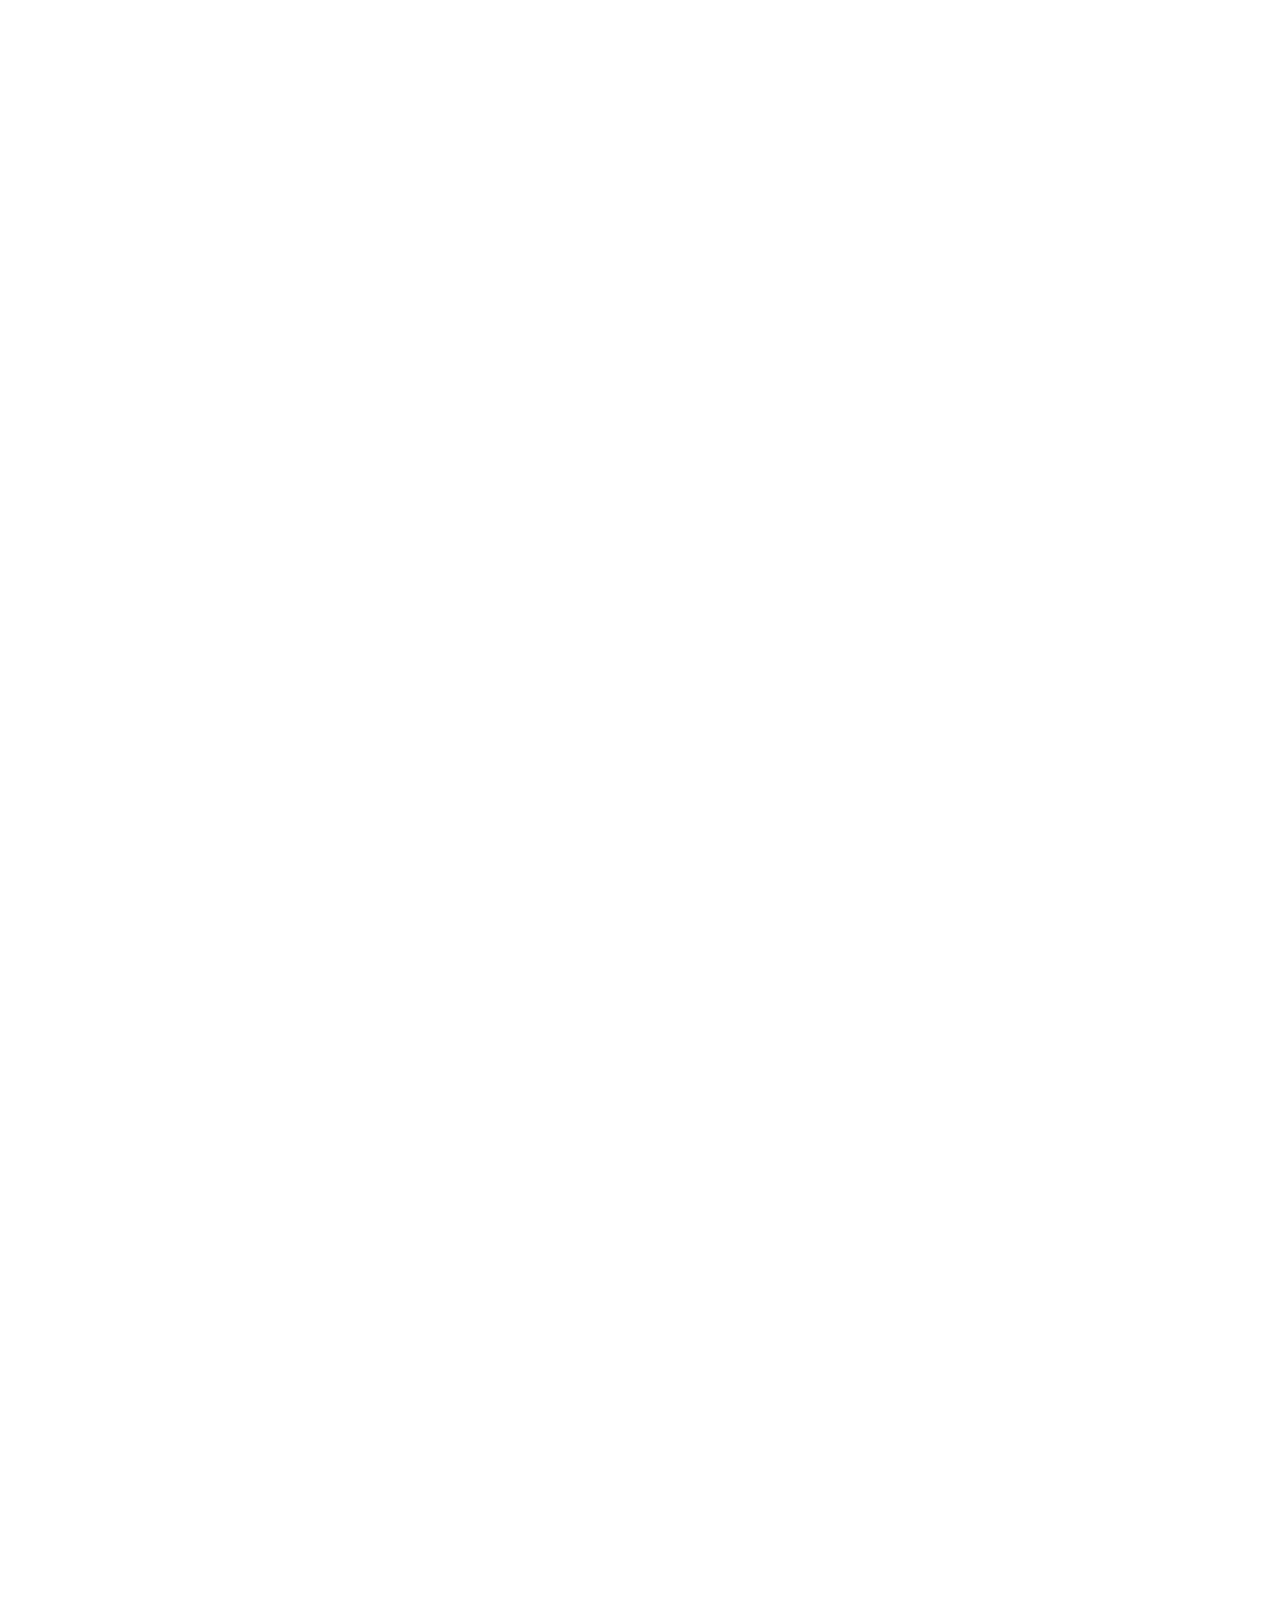
==== src/main/webapp/about.html @ bf407ea5 "Initial web files" ====
<!DOCTYPE html>
<html lang="en">

<head>
	<title>About</title>
	<meta charset="UTF-8">
	<meta name="viewport" content="width=device-width, initial-scale=1">
	<!--===============================================================================================-->
	<link rel="icon" type="image/png" href="images/icons/favicon.png" />
	<!--===============================================================================================-->
	<link rel="stylesheet" type="text/css" href="vendor/bootstrap/css/bootstrap.min.css">
	<!--===============================================================================================-->
	<link rel="stylesheet" type="text/css" href="fonts/font-awesome-4.7.0/css/font-awesome.min.css">
	<!--===============================================================================================-->
	<link rel="stylesheet" type="text/css" href="fonts/iconic/css/material-design-iconic-font.min.css">
	<!--===============================================================================================-->
	<link rel="stylesheet" type="text/css" href="fonts/linearicons-v1.0.0/icon-font.min.css">
	<!--===============================================================================================-->
	<link rel="stylesheet" type="text/css" href="vendor/animate/animate.css">
	<!--===============================================================================================-->
	<link rel="stylesheet" type="text/css" href="vendor/css-hamburgers/hamburgers.min.css">
	<!--===============================================================================================-->
	<link rel="stylesheet" type="text/css" href="vendor/animsition/css/animsition.min.css">
	<!--===============================================================================================-->
	<link rel="stylesheet" type="text/css" href="vendor/select2/select2.min.css">
	<!--===============================================================================================-->
	<link rel="stylesheet" type="text/css" href="vendor/perfect-scrollbar/perfect-scrollbar.css">
	<!--===============================================================================================-->
	<link rel="stylesheet" type="text/css" href="css/util.css">
	<link rel="stylesheet" type="text/css" href="css/main.css">
	<!--===============================================================================================-->
</head>

<body class="animsition">

	<!-- Header -->
	<header class="header-v4">
		<!-- Header desktop -->
		<div class="container-menu-desktop">

			<div class="wrap-menu-desktop how-shadow1">
				<nav class="limiter-menu-desktop container">

					<!-- Logo desktop -->
					<a href="index.html" class="logo">
						<img src="images/icons/logo-01.png" alt="IMG-LOGO">
					</a>

					<!-- Menu desktop -->
					<div class="menu-desktop">
						<ul class="main-menu">
							<li>
								<a href="index.html">Home</a>
							</li>

							<li>
								<a href="store.html">Shop</a>
							</li>



							<li class="active-menu">
								<a href="about.html">About</a>
							</li>

							<li>
								<a href="contact.html">Contact</a>
							</li>
						</ul>
					</div>

					<!-- Icon header -->
					<div class="wrap-icon-header flex-w flex-r-m">
						<div class="icon-header-item cl2 hov-cl1 trans-04 p-l-22 p-r-11 js-show-modal-search">
							<i class="zmdi zmdi-search"></i>
						</div>

						<div class="icon-header-item cl2 hov-cl1 trans-04 p-l-22 p-r-11 icon-header-noti js-show-cart"
							data-notify="0">
							<i class="zmdi zmdi-shopping-cart"></i>
						</div>

						<a href="#" class="icon-header-item cl2 hov-cl1 trans-04 p-l-22 p-r-11 icon-header-noti"
							data-notify="0">
							<i class="zmdi zmdi-favorite-outline"></i>
						</a>

						<a href="profile.html" class="icon-header-item cl2 hov-cl1 trans-04 p-l-22 p-r-11">
							<i class="zmdi zmdi-account-circle"></i>
						</a>
					</div>
				</nav>
			</div>
		</div>

		<!-- Header Mobile -->
		<div class="wrap-header-mobile">
			<!-- Logo moblie -->
			<div class="logo-mobile">
				<a href="index.html"><img src="images/icons/logo-01.png" alt="IMG-LOGO"></a>
			</div>

			<!-- Icon header -->
			<div class="wrap-icon-header flex-w flex-r-m m-r-15">
				<div class="icon-header-item cl2 hov-cl1 trans-04 p-r-11 js-show-modal-search">
					<i class="zmdi zmdi-search"></i>
				</div>

				<div class="icon-header-item cl2 hov-cl1 trans-04 p-r-11 p-l-10 icon-header-noti js-show-cart"
					data-notify="0">
					<i class="zmdi zmdi-shopping-cart"></i>
				</div>

				<a href="#" class="dis-block icon-header-item cl2 hov-cl1 trans-04 p-r-11 p-l-10 icon-header-noti"
					data-notify="0">
					<i class="zmdi zmdi-favorite-outline"></i>
				</a>

				<a href="profile.html" class="dis-block icon-header-item cl2 hov-cl1 trans-04 p-r-11 p-l-10">
					<i class="zmdi zmdi-account-circle"></i>
				</a>
			</div>

			<!-- Button show menu -->
			<div class="btn-show-menu-mobile hamburger hamburger--squeeze">
				<span class="hamburger-box">
					<span class="hamburger-inner"></span>
				</span>
			</div>
		</div>


		<!-- Menu Mobile -->
		<div class="menu-mobile">
			<ul class="main-menu-m">
				<li>
					<a href="index.html">Home</a>
				</li>

				<li>
					<a href="store.html">Shop</a>
				</li>



				<li>
					<a href="about.html">About</a>
				</li>

				<li>
					<a href="contact.html">Contact</a>
				</li>
			</ul>
		</div>

		<!-- Modal Search -->
		<div class="modal-search-header flex-c-m trans-04 js-hide-modal-search">
			<div class="container-search-header">
				<button class="flex-c-m btn-hide-modal-search trans-04 js-hide-modal-search">
					<img src="images/icons/icon-close2.png" alt="CLOSE">
				</button>

				<form class="wrap-search-header flex-w p-l-15">
					<button class="flex-c-m trans-04">
						<i class="zmdi zmdi-search"></i>
					</button>
					<input class="plh3" type="text" name="search" placeholder="Search...">
				</form>
			</div>
		</div>
	</header>

	<!-- Cart -->
	<div class="wrap-header-cart js-panel-cart">
		<div class="s-full js-hide-cart"></div>

		<div class="header-cart flex-col-l p-l-65 p-r-25">
			<div class="header-cart-title flex-w flex-sb-m p-b-8">
				<span class="mtext-103 cl2">
					Your Cart
				</span>

				<div class="fs-35 lh-10 cl2 p-lr-5 pointer hov-cl1 trans-04 js-hide-cart">
					<i class="zmdi zmdi-close"></i>
				</div>
			</div>

			<div class="header-cart-content flex-w js-pscroll">
				<ul class="header-cart-wrapitem w-full">
					<li class="header-cart-item flex-w flex-t m-b-12">
						<div class="header-cart-item-img">
							<img src="images/item-cart-01.jpg" alt="IMG">
						</div>

						<div class="header-cart-item-txt p-t-8">
							<a href="#" class="header-cart-item-name m-b-18 hov-cl1 trans-04">
								White Shirt Pleat
							</a>

							<span class="header-cart-item-info">
								1 x $19.00
							</span>
						</div>
					</li>

					<li class="header-cart-item flex-w flex-t m-b-12">
						<div class="header-cart-item-img">
							<img src="images/item-cart-02.jpg" alt="IMG">
						</div>

						<div class="header-cart-item-txt p-t-8">
							<a href="#" class="header-cart-item-name m-b-18 hov-cl1 trans-04">
								Converse All Star
							</a>

							<span class="header-cart-item-info">
								1 x $39.00
							</span>
						</div>
					</li>

					<li class="header-cart-item flex-w flex-t m-b-12">
						<div class="header-cart-item-img">
							<img src="images/item-cart-03.jpg" alt="IMG">
						</div>

						<div class="header-cart-item-txt p-t-8">
							<a href="#" class="header-cart-item-name m-b-18 hov-cl1 trans-04">
								Nixon Porter Leather
							</a>

							<span class="header-cart-item-info">
								1 x $17.00
							</span>
						</div>
					</li>
				</ul>

				<div class="w-full">
					<div class="header-cart-total w-full p-tb-40">
						Total: $75.00
					</div>

					<div class="header-cart-buttons flex-w w-full">
						<a href="shopping-cart.html"
							class="flex-c-m stext-101 cl0 size-107 bg3 bor2 hov-btn3 p-lr-15 trans-04 m-r-8 m-b-10">
							View Cart
						</a>

						<a href="shopping-cart.html"
							class="flex-c-m stext-101 cl0 size-107 bg3 bor2 hov-btn3 p-lr-15 trans-04 m-b-10">
							Check Out
						</a>
					</div>
				</div>
			</div>
		</div>
	</div>


	<!-- Title page -->
	<section class="bg-img1 txt-center p-lr-15 p-tb-92" style="background-image: url('images/bg-01.jpg');">
		<h2 class="ltext-105 cl0 txt-center">
			About
		</h2>
	</section>


	<!-- Content page -->
	<section class="bg0 p-t-75 p-b-120">
		<div class="container">
			<div class="row p-b-148">
				<div class="col-md-7 col-lg-8">
					<div class="p-t-7 p-r-85 p-r-15-lg p-r-0-md">
						<h3 class="mtext-111 cl2 p-b-16">
							Our Story
						</h3>

						<p class="stext-113 cl6 p-b-26">
							Lorem ipsum dolor sit amet, consectetur adipiscing elit. Mauris consequat consequat enim,
							non auctor massa ultrices non. Morbi sed odio massa. Quisque at vehicula tellus, sed
							tincidunt augue. Orci varius natoque penatibus et magnis dis parturient montes, nascetur
							ridiculus mus. Maecenas varius egestas diam, eu sodales metus scelerisque congue.
							Pellentesque habitant morbi tristique senectus et netus et malesuada fames ac turpis
							egestas. Maecenas gravida justo eu arcu egestas convallis. Nullam eu erat bibendum, tempus
							ipsum eget, dictum enim. Donec non neque ut enim dapibus tincidunt vitae nec augue.
							Suspendisse potenti. Proin ut est diam. Donec condimentum euismod tortor, eget facilisis
							diam faucibus et. Morbi a tempor elit.
						</p>

						<p class="stext-113 cl6 p-b-26">
							Donec gravida lorem elit, quis condimentum ex semper sit amet. Fusce eget ligula magna.
							Aliquam aliquam imperdiet sodales. Ut fringilla turpis in vehicula vehicula. Pellentesque
							congue ac orci ut gravida. Aliquam erat volutpat. Donec iaculis lectus a arcu facilisis, eu
							sodales lectus sagittis. Etiam pellentesque, magna vel dictum rutrum, neque justo eleifend
							elit, vel tincidunt erat arcu ut sem. Sed rutrum, turpis ut commodo efficitur, quam velit
							convallis ipsum, et maximus enim ligula ac ligula.
						</p>

						<p class="stext-113 cl6 p-b-26">
							Any questions? Let us know in store at 8th floor, 379 Hudson St, New York, NY 10018 or call
							us on (+1) 96 716 6879
						</p>
					</div>
				</div>

				<div class="col-11 col-md-5 col-lg-4 m-lr-auto">
					<div class="how-bor1 ">
						<div class="hov-img0">
							<img src="images/about-01.jpg" alt="IMG">
						</div>
					</div>
				</div>
			</div>

			<div class="row">
				<div class="order-md-2 col-md-7 col-lg-8 p-b-30">
					<div class="p-t-7 p-l-85 p-l-15-lg p-l-0-md">
						<h3 class="mtext-111 cl2 p-b-16">
							Our Mission
						</h3>

						<p class="stext-113 cl6 p-b-26">
							Mauris non lacinia magna. Sed nec lobortis dolor. Vestibulum rhoncus dignissim risus, sed
							consectetur erat. Pellentesque habitant morbi tristique senectus et netus et malesuada fames
							ac turpis egestas. Nullam maximus mauris sit amet odio convallis, in pharetra magna gravida.
							Praesent sed nunc fermentum mi molestie tempor. Morbi vitae viverra odio. Pellentesque ac
							velit egestas, luctus arcu non, laoreet mauris. Sed in ipsum tempor, consequat odio in,
							porttitor ante. Ut mauris ligula, volutpat in sodales in, porta non odio. Pellentesque
							tempor urna vitae mi vestibulum, nec venenatis nulla lobortis. Proin at gravida ante. Mauris
							auctor purus at lacus maximus euismod. Pellentesque vulputate massa ut nisl hendrerit, eget
							elementum libero iaculis.
						</p>

						<div class="bor16 p-l-29 p-b-9 m-t-22">
							<p class="stext-114 cl6 p-r-40 p-b-11">
								Creativity is just connecting things. When you ask creative people how they did
								something, they feel a little guilty because they didn't really do it, they just saw
								something. It seemed obvious to them after a while.
							</p>

							<span class="stext-111 cl8">
								- Steve Job’s
							</span>
						</div>
					</div>
				</div>

				<div class="order-md-1 col-11 col-md-5 col-lg-4 m-lr-auto p-b-30">
					<div class="how-bor2">
						<div class="hov-img0">
							<img src="images/about-02.jpg" alt="IMG">
						</div>
					</div>
				</div>
			</div>
		</div>
	</section>



	<!-- Footer -->
	<footer class="bg3 p-t-75 p-b-32">
		<div class="container">
			<div class="row">
				<div class="col-sm-6 col-lg-3 p-b-50">
					<h4 class="stext-301 cl0 p-b-30">
						Categories
					</h4>

					<ul>
						<li class="p-b-10">
							<a href="#" class="stext-107 cl7 hov-cl1 trans-04">
								Women
							</a>
						</li>

						<li class="p-b-10">
							<a href="#" class="stext-107 cl7 hov-cl1 trans-04">
								Men
							</a>
						</li>

						<li class="p-b-10">
							<a href="#" class="stext-107 cl7 hov-cl1 trans-04">
								Shoes
							</a>
						</li>

						<li class="p-b-10">
							<a href="#" class="stext-107 cl7 hov-cl1 trans-04">
								Watches
							</a>
						</li>
					</ul>
				</div>

				<div class="col-sm-6 col-lg-3 p-b-50">
					<h4 class="stext-301 cl0 p-b-30">
						Help
					</h4>

					<ul>
						<li class="p-b-10">
							<a href="#" class="stext-107 cl7 hov-cl1 trans-04">
								Track Order
							</a>
						</li>

						<li class="p-b-10">
							<a href="#" class="stext-107 cl7 hov-cl1 trans-04">
								Returns
							</a>
						</li>

						<li class="p-b-10">
							<a href="#" class="stext-107 cl7 hov-cl1 trans-04">
								Shipping
							</a>
						</li>

						<li class="p-b-10">
							<a href="#" class="stext-107 cl7 hov-cl1 trans-04">
								FAQs
							</a>
						</li>
					</ul>
				</div>

				<div class="col-sm-6 col-lg-3 p-b-50">
					<h4 class="stext-301 cl0 p-b-30">
						GET IN TOUCH
					</h4>

					<p class="stext-107 cl7 size-201">
						Any questions? Let us know in store at 8th floor, 379 Hudson St, New York, NY 10018 or call us
						on (+1) 96 716 6879
					</p>

					<div class="p-t-27">
						<a href="#" class="fs-18 cl7 hov-cl1 trans-04 m-r-16">
							<i class="fa fa-facebook"></i>
						</a>

						<a href="#" class="fs-18 cl7 hov-cl1 trans-04 m-r-16">
							<i class="fa fa-instagram"></i>
						</a>

						<a href="#" class="fs-18 cl7 hov-cl1 trans-04 m-r-16">
							<i class="fa fa-pinterest-p"></i>
						</a>
					</div>
				</div>

				<div class="col-sm-6 col-lg-3 p-b-50">
					<h4 class="stext-301 cl0 p-b-30">
						Newsletter
					</h4>

					<form>
						<div class="wrap-input1 w-full p-b-4">
							<input class="input1 bg-none plh1 stext-107 cl7" type="text" name="email"
								placeholder="email@example.com">
							<div class="focus-input1 trans-04"></div>
						</div>

						<div class="p-t-18">
							<button class="flex-c-m stext-101 cl0 size-103 bg1 bor1 hov-btn2 p-lr-15 trans-04">
								Subscribe
							</button>
						</div>
					</form>
				</div>
			</div>

			<div class="p-t-40">
				<div class="flex-c-m flex-w p-b-18">
					<a href="#" class="m-all-1">
						<img src="images/icons/icon-pay-01.png" alt="ICON-PAY">
					</a>

					<a href="#" class="m-all-1">
						<img src="images/icons/icon-pay-02.png" alt="ICON-PAY">
					</a>

					<a href="#" class="m-all-1">
						<img src="images/icons/icon-pay-03.png" alt="ICON-PAY">
					</a>

					<a href="#" class="m-all-1">
						<img src="images/icons/icon-pay-04.png" alt="ICON-PAY">
					</a>

					<a href="#" class="m-all-1">
						<img src="images/icons/icon-pay-05.png" alt="ICON-PAY">
					</a>
				</div>

				<p class="stext-107 cl6 txt-center">
					<!-- Link back to Colorlib can't be removed. Template is licensed under CC BY 3.0. -->
					Copyright &copy;
					<script>document.write(new Date().getFullYear());</script> All rights reserved | Made with <i
						class="fa fa-heart-o" aria-hidden="true"></i> by <a href="https://colorlib.com"
						target="_blank">Colorlib</a> &amp; distributed by <a href="https://themewagon.com"
						target="_blank">ThemeWagon</a>
					<!-- Link back to Colorlib can't be removed. Template is licensed under CC BY 3.0. -->

				</p>
			</div>
		</div>
	</footer>


	<!-- Back to top -->
	<div class="btn-back-to-top" id="myBtn">
		<span class="symbol-btn-back-to-top">
			<i class="zmdi zmdi-chevron-up"></i>
		</span>
	</div>

	<!--===============================================================================================-->
	<script src="vendor/jquery/jquery-3.2.1.min.js"></script>
	<!--===============================================================================================-->
	<script src="vendor/animsition/js/animsition.min.js"></script>
	<!--===============================================================================================-->
	<script src="vendor/bootstrap/js/popper.js"></script>
	<script src="vendor/bootstrap/js/bootstrap.min.js"></script>
	<!--===============================================================================================-->
	<script src="vendor/select2/select2.min.js"></script>
	<script>
		$(".js-select2").each(function () {
			$(this).select2({
				minimumResultsForSearch: 20,
				dropdownParent: $(this).next('.dropDownSelect2')
			});
		})
	</script>
	<!--===============================================================================================-->
	<script src="vendor/MagnificPopup/jquery.magnific-popup.min.js"></script>
	<!--===============================================================================================-->
	<script src="vendor/perfect-scrollbar/perfect-scrollbar.min.js"></script>
	<script>
		$('.js-pscroll').each(function () {
			$(this).css('position', 'relative');
			$(this).css('overflow', 'hidden');
			var ps = new PerfectScrollbar(this, {
				wheelSpeed: 1,
				scrollingThreshold: 1000,
				wheelPropagation: false,
			});

			$(window).on('resize', function () {
				ps.update();
			})
		});
	</script>
	<!--===============================================================================================-->
	<script src="js/main.js"></script>

</body>

</html>
---- src/main/webapp/fonts/iconic/css/material-design-iconic-font.min.css ----
@font-face{font-family:Material-Design-Iconic-Font;src:url(../fonts/Material-Design-Iconic-Font.woff2?v=2.2.0) format('woff2'),url(../fonts/Material-Design-Iconic-Font.woff?v=2.2.0) format('woff'),url(../fonts/Material-Design-Iconic-Font.ttf?v=2.2.0) format('truetype')}.zmdi{display:inline-block;font:normal normal normal 14px/1 'Material-Design-Iconic-Font';font-size:inherit;text-rendering:auto;-webkit-font-smoothing:antialiased;-moz-osx-font-smoothing:grayscale}.zmdi-hc-lg{font-size:1.33333333em;line-height:.75em;vertical-align:-15%}.zmdi-hc-2x{font-size:2em}.zmdi-hc-3x{font-size:3em}.zmdi-hc-4x{font-size:4em}.zmdi-hc-5x{font-size:5em}.zmdi-hc-fw{width:1.28571429em;text-align:center}.zmdi-hc-ul{padding-left:0;margin-left:2.14285714em;list-style-type:none}.zmdi-hc-ul>li{position:relative}.zmdi-hc-li{position:absolute;left:-2.14285714em;width:2.14285714em;top:.14285714em;text-align:center}.zmdi-hc-li.zmdi-hc-lg{left:-1.85714286em}.zmdi-hc-border{padding:.1em .25em;border:solid .1em #9e9e9e;border-radius:2px}.zmdi-hc-border-circle{padding:.1em .25em;border:solid .1em #9e9e9e;border-radius:50%}.zmdi.pull-left{float:left;margin-right:.15em}.zmdi.pull-right{float:right;margin-left:.15em}.zmdi-hc-spin{-webkit-animation:zmdi-spin 1.5s infinite linear;animation:zmdi-spin 1.5s infinite linear}.zmdi-hc-spin-reverse{-webkit-animation:zmdi-spin-reverse 1.5s infinite linear;animation:zmdi-spin-reverse 1.5s infinite linear}@-webkit-keyframes zmdi-spin{0%{-webkit-transform:rotate(0deg);transform:rotate(0deg)}100%{-webkit-transform:rotate(359deg);transform:rotate(359deg)}}@keyframes zmdi-spin{0%{-webkit-transform:rotate(0deg);transform:rotate(0deg)}100%{-webkit-transform:rotate(359deg);transform:rotate(359deg)}}@-webkit-keyframes zmdi-spin-reverse{0%{-webkit-transform:rotate(0deg);transform:rotate(0deg)}100%{-webkit-transform:rotate(-359deg);transform:rotate(-359deg)}}@keyframes zmdi-spin-reverse{0%{-webkit-transform:rotate(0deg);transform:rotate(0deg)}100%{-webkit-transform:rotate(-359deg);transform:rotate(-359deg)}}.zmdi-hc-rotate-90{-webkit-transform:rotate(90deg);-ms-transform:rotate(90deg);transform:rotate(90deg)}.zmdi-hc-rotate-180{-webkit-transform:rotate(180deg);-ms-transform:rotate(180deg);transform:rotate(180deg)}.zmdi-hc-rotate-270{-webkit-transform:rotate(270deg);-ms-transform:rotate(270deg);transform:rotate(270deg)}.zmdi-hc-flip-horizontal{-webkit-transform:scale(-1,1);-ms-transform:scale(-1,1);transform:scale(-1,1)}.zmdi-hc-flip-vertical{-webkit-transform:scale(1,-1);-ms-transform:scale(1,-1);transform:scale(1,-1)}.zmdi-hc-stack{position:relative;display:inline-block;width:2em;height:2em;line-height:2em;vertical-align:middle}.zmdi-hc-stack-1x,.zmdi-hc-stack-2x{position:absolute;left:0;width:100%;text-align:center}.zmdi-hc-stack-1x{line-height:inherit}.zmdi-hc-stack-2x{font-size:2em}.zmdi-hc-inverse{color:#fff}.zmdi-3d-rotation:before{content:'\f101'}.zmdi-airplane-off:before{content:'\f102'}.zmdi-airplane:before{content:'\f103'}.zmdi-album:before{content:'\f104'}.zmdi-archive:before{content:'\f105'}.zmdi-assignment-account:before{content:'\f106'}.zmdi-assignment-alert:before{content:'\f107'}.zmdi-assignment-check:before{content:'\f108'}.zmdi-assignment-o:before{content:'\f109'}.zmdi-assignment-return:before{content:'\f10a'}.zmdi-assignment-returned:before{content:'\f10b'}.zmdi-assignment:before{content:'\f10c'}.zmdi-attachment-alt:before{content:'\f10d'}.zmdi-attachment:before{content:'\f10e'}.zmdi-audio:before{content:'\f10f'}.zmdi-badge-check:before{content:'\f110'}.zmdi-balance-wallet:before{content:'\f111'}.zmdi-balance:before{content:'\f112'}.zmdi-battery-alert:before{content:'\f113'}.zmdi-battery-flash:before{content:'\f114'}.zmdi-battery-unknown:before{content:'\f115'}.zmdi-battery:before{content:'\f116'}.zmdi-bike:before{content:'\f117'}.zmdi-block-alt:before{content:'\f118'}.zmdi-block:before{content:'\f119'}.zmdi-boat:before{content:'\f11a'}.zmdi-book-image:before{content:'\f11b'}.zmdi-book:before{content:'\f11c'}.zmdi-bookmark-outline:before{content:'\f11d'}.zmdi-bookmark:before{content:'\f11e'}.zmdi-brush:before{content:'\f11f'}.zmdi-bug:before{content:'\f120'}.zmdi-bus:before{content:'\f121'}.zmdi-cake:before{content:'\f122'}.zmdi-car-taxi:before{content:'\f123'}.zmdi-car-wash:before{content:'\f124'}.zmdi-car:before{content:'\f125'}.zmdi-card-giftcard:before{content:'\f126'}.zmdi-card-membership:before{content:'\f127'}.zmdi-card-travel:before{content:'\f128'}.zmdi-card:before{content:'\f129'}.zmdi-case-check:before{content:'\f12a'}.zmdi-case-download:before{content:'\f12b'}.zmdi-case-play:before{content:'\f12c'}.zmdi-case:before{content:'\f12d'}.zmdi-cast-connected:before{content:'\f12e'}.zmdi-cast:before{content:'\f12f'}.zmdi-chart-donut:before{content:'\f130'}.zmdi-chart:before{content:'\f131'}.zmdi-city-alt:before{content:'\f132'}.zmdi-city:before{content:'\f133'}.zmdi-close-circle-o:before{content:'\f134'}.zmdi-close-circle:before{content:'\f135'}.zmdi-close:before{content:'\f136'}.zmdi-cocktail:before{content:'\f137'}.zmdi-code-setting:before{content:'\f138'}.zmdi-code-smartphone:before{content:'\f139'}.zmdi-code:before{content:'\f13a'}.zmdi-coffee:before{content:'\f13b'}.zmdi-collection-bookmark:before{content:'\f13c'}.zmdi-collection-case-play:before{content:'\f13d'}.zmdi-collection-folder-image:before{content:'\f13e'}.zmdi-collection-image-o:before{content:'\f13f'}.zmdi-collection-image:before{content:'\f140'}.zmdi-collection-item-1:before{content:'\f141'}.zmdi-collection-item-2:before{content:'\f142'}.zmdi-collection-item-3:before{content:'\f143'}.zmdi-collection-item-4:before{content:'\f144'}.zmdi-collection-item-5:before{content:'\f145'}.zmdi-collection-item-6:before{content:'\f146'}.zmdi-collection-item-7:before{content:'\f147'}.zmdi-collection-item-8:before{content:'\f148'}.zmdi-collection-item-9-plus:before{content:'\f149'}.zmdi-collection-item-9:before{content:'\f14a'}.zmdi-collection-item:before{content:'\f14b'}.zmdi-collection-music:before{content:'\f14c'}.zmdi-collection-pdf:before{content:'\f14d'}.zmdi-collection-plus:before{content:'\f14e'}.zmdi-collection-speaker:before{content:'\f14f'}.zmdi-collection-text:before{content:'\f150'}.zmdi-collection-video:before{content:'\f151'}.zmdi-compass:before{content:'\f152'}.zmdi-cutlery:before{content:'\f153'}.zmdi-delete:before{content:'\f154'}.zmdi-dialpad:before{content:'\f155'}.zmdi-dns:before{content:'\f156'}.zmdi-drink:before{content:'\f157'}.zmdi-edit:before{content:'\f158'}.zmdi-email-open:before{content:'\f159'}.zmdi-email:before{content:'\f15a'}.zmdi-eye-off:before{content:'\f15b'}.zmdi-eye:before{content:'\f15c'}.zmdi-eyedropper:before{content:'\f15d'}.zmdi-favorite-outline:before{content:'\f15e'}.zmdi-favorite:before{content:'\f15f'}.zmdi-filter-list:before{content:'\f160'}.zmdi-fire:before{content:'\f161'}.zmdi-flag:before{content:'\f162'}.zmdi-flare:before{content:'\f163'}.zmdi-flash-auto:before{content:'\f164'}.zmdi-flash-off:before{content:'\f165'}.zmdi-flash:before{content:'\f166'}.zmdi-flip:before{content:'\f167'}.zmdi-flower-alt:before{content:'\f168'}.zmdi-flower:before{content:'\f169'}.zmdi-font:before{content:'\f16a'}.zmdi-fullscreen-alt:before{content:'\f16b'}.zmdi-fullscreen-exit:before{content:'\f16c'}.zmdi-fullscreen:before{content:'\f16d'}.zmdi-functions:before{content:'\f16e'}.zmdi-gas-station:before{content:'\f16f'}.zmdi-gesture:before{content:'\f170'}.zmdi-globe-alt:before{content:'\f171'}.zmdi-globe-lock:before{content:'\f172'}.zmdi-globe:before{content:'\f173'}.zmdi-graduation-cap:before{content:'\f174'}.zmdi-home:before{content:'\f175'}.zmdi-hospital-alt:before{content:'\f176'}.zmdi-hospital:before{content:'\f177'}.zmdi-hotel:before{content:'\f178'}.zmdi-hourglass-alt:before{content:'\f179'}.zmdi-hourglass-outline:before{content:'\f17a'}.zmdi-hourglass:before{content:'\f17b'}.zmdi-http:before{content:'\f17c'}.zmdi-image-alt:before{content:'\f17d'}.zmdi-image-o:before{content:'\f17e'}.zmdi-image:before{content:'\f17f'}.zmdi-inbox:before{content:'\f180'}.zmdi-invert-colors-off:before{content:'\f181'}.zmdi-invert-colors:before{content:'\f182'}.zmdi-key:before{content:'\f183'}.zmdi-label-alt-outline:before{content:'\f184'}.zmdi-label-alt:before{content:'\f185'}.zmdi-label-heart:before{content:'\f186'}.zmdi-label:before{content:'\f187'}.zmdi-labels:before{content:'\f188'}.zmdi-lamp:before{content:'\f189'}.zmdi-landscape:before{content:'\f18a'}.zmdi-layers-off:before{content:'\f18b'}.zmdi-layers:before{content:'\f18c'}.zmdi-library:before{content:'\f18d'}.zmdi-link:before{content:'\f18e'}.zmdi-lock-open:before{content:'\f18f'}.zmdi-lock-outline:before{content:'\f190'}.zmdi-lock:before{content:'\f191'}.zmdi-mail-reply-all:before{content:'\f192'}.zmdi-mail-reply:before{content:'\f193'}.zmdi-mail-send:before{content:'\f194'}.zmdi-mall:before{content:'\f195'}.zmdi-map:before{content:'\f196'}.zmdi-menu:before{content:'\f197'}.zmdi-money-box:before{content:'\f198'}.zmdi-money-off:before{content:'\f199'}.zmdi-money:before{content:'\f19a'}.zmdi-more-vert:before{content:'\f19b'}.zmdi-more:before{content:'\f19c'}.zmdi-movie-alt:before{content:'\f19d'}.zmdi-movie:before{content:'\f19e'}.zmdi-nature-people:before{content:'\f19f'}.zmdi-nature:before{content:'\f1a0'}.zmdi-navigation:before{content:'\f1a1'}.zmdi-open-in-browser:before{content:'\f1a2'}.zmdi-open-in-new:before{content:'\f1a3'}.zmdi-palette:before{content:'\f1a4'}.zmdi-parking:before{content:'\f1a5'}.zmdi-pin-account:before{content:'\f1a6'}.zmdi-pin-assistant:before{content:'\f1a7'}.zmdi-pin-drop:before{content:'\f1a8'}.zmdi-pin-help:before{content:'\f1a9'}.zmdi-pin-off:before{content:'\f1aa'}.zmdi-pin:before{content:'\f1ab'}.zmdi-pizza:before{content:'\f1ac'}.zmdi-plaster:before{content:'\f1ad'}.zmdi-power-setting:before{content:'\f1ae'}.zmdi-power:before{content:'\f1af'}.zmdi-print:before{content:'\f1b0'}.zmdi-puzzle-piece:before{content:'\f1b1'}.zmdi-quote:before{content:'\f1b2'}.zmdi-railway:before{content:'\f1b3'}.zmdi-receipt:before{content:'\f1b4'}.zmdi-refresh-alt:before{content:'\f1b5'}.zmdi-refresh-sync-alert:before{content:'\f1b6'}.zmdi-refresh-sync-off:before{content:'\f1b7'}.zmdi-refresh-sync:before{content:'\f1b8'}.zmdi-refresh:before{content:'\f1b9'}.zmdi-roller:before{content:'\f1ba'}.zmdi-ruler:before{content:'\f1bb'}.zmdi-scissors:before{content:'\f1bc'}.zmdi-screen-rotation-lock:before{content:'\f1bd'}.zmdi-screen-rotation:before{content:'\f1be'}.zmdi-search-for:before{content:'\f1bf'}.zmdi-search-in-file:before{content:'\f1c0'}.zmdi-search-in-page:before{content:'\f1c1'}.zmdi-search-replace:before{content:'\f1c2'}.zmdi-search:before{content:'\f1c3'}.zmdi-seat:before{content:'\f1c4'}.zmdi-settings-square:before{content:'\f1c5'}.zmdi-settings:before{content:'\f1c6'}.zmdi-shield-check:before{content:'\f1c7'}.zmdi-shield-security:before{content:'\f1c8'}.zmdi-shopping-basket:before{content:'\f1c9'}.zmdi-shopping-cart-plus:before{content:'\f1ca'}.zmdi-shopping-cart:before{content:'\f1cb'}.zmdi-sign-in:before{content:'\f1cc'}.zmdi-sort-amount-asc:before{content:'\f1cd'}.zmdi-sort-amount-desc:before{content:'\f1ce'}.zmdi-sort-asc:before{content:'\f1cf'}.zmdi-sort-desc:before{content:'\f1d0'}.zmdi-spellcheck:before{content:'\f1d1'}.zmdi-storage:before{content:'\f1d2'}.zmdi-store-24:before{content:'\f1d3'}.zmdi-store:before{content:'\f1d4'}.zmdi-subway:before{content:'\f1d5'}.zmdi-sun:before{content:'\f1d6'}.zmdi-tab-unselected:before{content:'\f1d7'}.zmdi-tab:before{content:'\f1d8'}.zmdi-tag-close:before{content:'\f1d9'}.zmdi-tag-more:before{content:'\f1da'}.zmdi-tag:before{content:'\f1db'}.zmdi-thumb-down:before{content:'\f1dc'}.zmdi-thumb-up-down:before{content:'\f1dd'}.zmdi-thumb-up:before{content:'\f1de'}.zmdi-ticket-star:before{content:'\f1df'}.zmdi-toll:before{content:'\f1e0'}.zmdi-toys:before{content:'\f1e1'}.zmdi-traffic:before{content:'\f1e2'}.zmdi-translate:before{content:'\f1e3'}.zmdi-triangle-down:before{content:'\f1e4'}.zmdi-triangle-up:before{content:'\f1e5'}.zmdi-truck:before{content:'\f1e6'}.zmdi-turning-sign:before{content:'\f1e7'}.zmdi-wallpaper:before{content:'\f1e8'}.zmdi-washing-machine:before{content:'\f1e9'}.zmdi-window-maximize:before{content:'\f1ea'}.zmdi-window-minimize:before{content:'\f1eb'}.zmdi-window-restore:before{content:'\f1ec'}.zmdi-wrench:before{content:'\f1ed'}.zmdi-zoom-in:before{content:'\f1ee'}.zmdi-zoom-out:before{content:'\f1ef'}.zmdi-alert-circle-o:before{content:'\f1f0'}.zmdi-alert-circle:before{content:'\f1f1'}.zmdi-alert-octagon:before{content:'\f1f2'}.zmdi-alert-polygon:before{content:'\f1f3'}.zmdi-alert-triangle:before{content:'\f1f4'}.zmdi-help-outline:before{content:'\f1f5'}.zmdi-help:before{content:'\f1f6'}.zmdi-info-outline:before{content:'\f1f7'}.zmdi-info:before{content:'\f1f8'}.zmdi-notifications-active:before{content:'\f1f9'}.zmdi-notifications-add:before{content:'\f1fa'}.zmdi-notifications-none:before{content:'\f1fb'}.zmdi-notifications-off:before{content:'\f1fc'}.zmdi-notifications-paused:before{content:'\f1fd'}.zmdi-notifications:before{content:'\f1fe'}.zmdi-account-add:before{content:'\f1ff'}.zmdi-account-box-mail:before{content:'\f200'}.zmdi-account-box-o:before{content:'\f201'}.zmdi-account-box-phone:before{content:'\f202'}.zmdi-account-box:before{content:'\f203'}.zmdi-account-calendar:before{content:'\f204'}.zmdi-account-circle:before{content:'\f205'}.zmdi-account-o:before{content:'\f206'}.zmdi-account:before{content:'\f207'}.zmdi-accounts-add:before{content:'\f208'}.zmdi-accounts-alt:before{content:'\f209'}.zmdi-accounts-list-alt:before{content:'\f20a'}.zmdi-accounts-list:before{content:'\f20b'}.zmdi-accounts-outline:before{content:'\f20c'}.zmdi-accounts:before{content:'\f20d'}.zmdi-face:before{content:'\f20e'}.zmdi-female:before{content:'\f20f'}.zmdi-male-alt:before{content:'\f210'}.zmdi-male-female:before{content:'\f211'}.zmdi-male:before{content:'\f212'}.zmdi-mood-bad:before{content:'\f213'}.zmdi-mood:before{content:'\f214'}.zmdi-run:before{content:'\f215'}.zmdi-walk:before{content:'\f216'}.zmdi-cloud-box:before{content:'\f217'}.zmdi-cloud-circle:before{content:'\f218'}.zmdi-cloud-done:before{content:'\f219'}.zmdi-cloud-download:before{content:'\f21a'}.zmdi-cloud-off:before{content:'\f21b'}.zmdi-cloud-outline-alt:before{content:'\f21c'}.zmdi-cloud-outline:before{content:'\f21d'}.zmdi-cloud-upload:before{content:'\f21e'}.zmdi-cloud:before{content:'\f21f'}.zmdi-download:before{content:'\f220'}.zmdi-file-plus:before{content:'\f221'}.zmdi-file-text:before{content:'\f222'}.zmdi-file:before{content:'\f223'}.zmdi-folder-outline:before{content:'\f224'}.zmdi-folder-person:before{content:'\f225'}.zmdi-folder-star-alt:before{content:'\f226'}.zmdi-folder-star:before{content:'\f227'}.zmdi-folder:before{content:'\f228'}.zmdi-gif:before{content:'\f229'}.zmdi-upload:before{content:'\f22a'}.zmdi-border-all:before{content:'\f22b'}.zmdi-border-bottom:before{content:'\f22c'}.zmdi-border-clear:before{content:'\f22d'}.zmdi-border-color:before{content:'\f22e'}.zmdi-border-horizontal:before{content:'\f22f'}.zmdi-border-inner:before{content:'\f230'}.zmdi-border-left:before{content:'\f231'}.zmdi-border-outer:before{content:'\f232'}.zmdi-border-right:before{content:'\f233'}.zmdi-border-style:before{content:'\f234'}.zmdi-border-top:before{content:'\f235'}.zmdi-border-vertical:before{content:'\f236'}.zmdi-copy:before{content:'\f237'}.zmdi-crop:before{content:'\f238'}.zmdi-format-align-center:before{content:'\f239'}.zmdi-format-align-justify:before{content:'\f23a'}.zmdi-format-align-left:before{content:'\f23b'}.zmdi-format-align-right:before{content:'\f23c'}.zmdi-format-bold:before{content:'\f23d'}.zmdi-format-clear-all:before{content:'\f23e'}.zmdi-format-clear:before{content:'\f23f'}.zmdi-format-color-fill:before{content:'\f240'}.zmdi-format-color-reset:before{content:'\f241'}.zmdi-format-color-text:before{content:'\f242'}.zmdi-format-indent-decrease:before{content:'\f243'}.zmdi-format-indent-increase:before{content:'\f244'}.zmdi-format-italic:before{content:'\f245'}.zmdi-format-line-spacing:before{content:'\f246'}.zmdi-format-list-bulleted:before{content:'\f247'}.zmdi-format-list-numbered:before{content:'\f248'}.zmdi-format-ltr:before{content:'\f249'}.zmdi-format-rtl:before{content:'\f24a'}.zmdi-format-size:before{content:'\f24b'}.zmdi-format-strikethrough-s:before{content:'\f24c'}.zmdi-format-strikethrough:before{content:'\f24d'}.zmdi-format-subject:before{content:'\f24e'}.zmdi-format-underlined:before{content:'\f24f'}.zmdi-format-valign-bottom:before{content:'\f250'}.zmdi-format-valign-center:before{content:'\f251'}.zmdi-format-valign-top:before{content:'\f252'}.zmdi-redo:before{content:'\f253'}.zmdi-select-all:before{content:'\f254'}.zmdi-space-bar:before{content:'\f255'}.zmdi-text-format:before{content:'\f256'}.zmdi-transform:before{content:'\f257'}.zmdi-undo:before{content:'\f258'}.zmdi-wrap-text:before{content:'\f259'}.zmdi-comment-alert:before{content:'\f25a'}.zmdi-comment-alt-text:before{content:'\f25b'}.zmdi-comment-alt:before{content:'\f25c'}.zmdi-comment-edit:before{content:'\f25d'}.zmdi-comment-image:before{content:'\f25e'}.zmdi-comment-list:before{content:'\f25f'}.zmdi-comment-more:before{content:'\f260'}.zmdi-comment-outline:before{content:'\f261'}.zmdi-comment-text-alt:before{content:'\f262'}.zmdi-comment-text:before{content:'\f263'}.zmdi-comment-video:before{content:'\f264'}.zmdi-comment:before{content:'\f265'}.zmdi-comments:before{content:'\f266'}.zmdi-check-all:before{content:'\f267'}.zmdi-check-circle-u:before{content:'\f268'}.zmdi-check-circle:before{content:'\f269'}.zmdi-check-square:before{content:'\f26a'}.zmdi-check:before{content:'\f26b'}.zmdi-circle-o:before{content:'\f26c'}.zmdi-circle:before{content:'\f26d'}.zmdi-dot-circle-alt:before{content:'\f26e'}.zmdi-dot-circle:before{content:'\f26f'}.zmdi-minus-circle-outline:before{content:'\f270'}.zmdi-minus-circle:before{content:'\f271'}.zmdi-minus-square:before{content:'\f272'}.zmdi-minus:before{content:'\f273'}.zmdi-plus-circle-o-duplicate:before{content:'\f274'}.zmdi-plus-circle-o:before{content:'\f275'}.zmdi-plus-circle:before{content:'\f276'}.zmdi-plus-square:before{content:'\f277'}.zmdi-plus:before{content:'\f278'}.zmdi-square-o:before{content:'\f279'}.zmdi-star-circle:before{content:'\f27a'}.zmdi-star-half:before{content:'\f27b'}.zmdi-star-outline:before{content:'\f27c'}.zmdi-star:before{content:'\f27d'}.zmdi-bluetooth-connected:before{content:'\f27e'}.zmdi-bluetooth-off:before{content:'\f27f'}.zmdi-bluetooth-search:before{content:'\f280'}.zmdi-bluetooth-setting:before{content:'\f281'}.zmdi-bluetooth:before{content:'\f282'}.zmdi-camera-add:before{content:'\f283'}.zmdi-camera-alt:before{content:'\f284'}.zmdi-camera-bw:before{content:'\f285'}.zmdi-camera-front:before{content:'\f286'}.zmdi-camera-mic:before{content:'\f287'}.zmdi-camera-party-mode:before{content:'\f288'}.zmdi-camera-rear:before{content:'\f289'}.zmdi-camera-roll:before{content:'\f28a'}.zmdi-camera-switch:before{content:'\f28b'}.zmdi-camera:before{content:'\f28c'}.zmdi-card-alert:before{content:'\f28d'}.zmdi-card-off:before{content:'\f28e'}.zmdi-card-sd:before{content:'\f28f'}.zmdi-card-sim:before{content:'\f290'}.zmdi-desktop-mac:before{content:'\f291'}.zmdi-desktop-windows:before{content:'\f292'}.zmdi-device-hub:before{content:'\f293'}.zmdi-devices-off:before{content:'\f294'}.zmdi-devices:before{content:'\f295'}.zmdi-dock:before{content:'\f296'}.zmdi-floppy:before{content:'\f297'}.zmdi-gamepad:before{content:'\f298'}.zmdi-gps-dot:before{content:'\f299'}.zmdi-gps-off:before{content:'\f29a'}.zmdi-gps:before{content:'\f29b'}.zmdi-headset-mic:before{content:'\f29c'}.zmdi-headset:before{content:'\f29d'}.zmdi-input-antenna:before{content:'\f29e'}.zmdi-input-composite:before{content:'\f29f'}.zmdi-input-hdmi:before{content:'\f2a0'}.zmdi-input-power:before{content:'\f2a1'}.zmdi-input-svideo:before{content:'\f2a2'}.zmdi-keyboard-hide:before{content:'\f2a3'}.zmdi-keyboard:before{content:'\f2a4'}.zmdi-laptop-chromebook:before{content:'\f2a5'}.zmdi-laptop-mac:before{content:'\f2a6'}.zmdi-laptop:before{content:'\f2a7'}.zmdi-mic-off:before{content:'\f2a8'}.zmdi-mic-outline:before{content:'\f2a9'}.zmdi-mic-setting:before{content:'\f2aa'}.zmdi-mic:before{content:'\f2ab'}.zmdi-mouse:before{content:'\f2ac'}.zmdi-network-alert:before{content:'\f2ad'}.zmdi-network-locked:before{content:'\f2ae'}.zmdi-network-off:before{content:'\f2af'}.zmdi-network-outline:before{content:'\f2b0'}.zmdi-network-setting:before{content:'\f2b1'}.zmdi-network:before{content:'\f2b2'}.zmdi-phone-bluetooth:before{content:'\f2b3'}.zmdi-phone-end:before{content:'\f2b4'}.zmdi-phone-forwarded:before{content:'\f2b5'}.zmdi-phone-in-talk:before{content:'\f2b6'}.zmdi-phone-locked:before{content:'\f2b7'}.zmdi-phone-missed:before{content:'\f2b8'}.zmdi-phone-msg:before{content:'\f2b9'}.zmdi-phone-paused:before{content:'\f2ba'}.zmdi-phone-ring:before{content:'\f2bb'}.zmdi-phone-setting:before{content:'\f2bc'}.zmdi-phone-sip:before{content:'\f2bd'}.zmdi-phone:before{content:'\f2be'}.zmdi-portable-wifi-changes:before{content:'\f2bf'}.zmdi-portable-wifi-off:before{content:'\f2c0'}.zmdi-portable-wifi:before{content:'\f2c1'}.zmdi-radio:before{content:'\f2c2'}.zmdi-reader:before{content:'\f2c3'}.zmdi-remote-control-alt:before{content:'\f2c4'}.zmdi-remote-control:before{content:'\f2c5'}.zmdi-router:before{content:'\f2c6'}.zmdi-scanner:before{content:'\f2c7'}.zmdi-smartphone-android:before{content:'\f2c8'}.zmdi-smartphone-download:before{content:'\f2c9'}.zmdi-smartphone-erase:before{content:'\f2ca'}.zmdi-smartphone-info:before{content:'\f2cb'}.zmdi-smartphone-iphone:before{content:'\f2cc'}.zmdi-smartphone-landscape-lock:before{content:'\f2cd'}.zmdi-smartphone-landscape:before{content:'\f2ce'}.zmdi-smartphone-lock:before{content:'\f2cf'}.zmdi-smartphone-portrait-lock:before{content:'\f2d0'}.zmdi-smartphone-ring:before{content:'\f2d1'}.zmdi-smartphone-setting:before{content:'\f2d2'}.zmdi-smartphone-setup:before{content:'\f2d3'}.zmdi-smartphone:before{content:'\f2d4'}.zmdi-speaker:before{content:'\f2d5'}.zmdi-tablet-android:before{content:'\f2d6'}.zmdi-tablet-mac:before{content:'\f2d7'}.zmdi-tablet:before{content:'\f2d8'}.zmdi-tv-alt-play:before{content:'\f2d9'}.zmdi-tv-list:before{content:'\f2da'}.zmdi-tv-play:before{content:'\f2db'}.zmdi-tv:before{content:'\f2dc'}.zmdi-usb:before{content:'\f2dd'}.zmdi-videocam-off:before{content:'\f2de'}.zmdi-videocam-switch:before{content:'\f2df'}.zmdi-videocam:before{content:'\f2e0'}.zmdi-watch:before{content:'\f2e1'}.zmdi-wifi-alt-2:before{content:'\f2e2'}.zmdi-wifi-alt:before{content:'\f2e3'}.zmdi-wifi-info:before{content:'\f2e4'}.zmdi-wifi-lock:before{content:'\f2e5'}.zmdi-wifi-off:before{content:'\f2e6'}.zmdi-wifi-outline:before{content:'\f2e7'}.zmdi-wifi:before{content:'\f2e8'}.zmdi-arrow-left-bottom:before{content:'\f2e9'}.zmdi-arrow-left:before{content:'\f2ea'}.zmdi-arrow-merge:before{content:'\f2eb'}.zmdi-arrow-missed:before{content:'\f2ec'}.zmdi-arrow-right-top:before{content:'\f2ed'}.zmdi-arrow-right:before{content:'\f2ee'}.zmdi-arrow-split:before{content:'\f2ef'}.zmdi-arrows:before{content:'\f2f0'}.zmdi-caret-down-circle:before{content:'\f2f1'}.zmdi-caret-down:before{content:'\f2f2'}.zmdi-caret-left-circle:before{content:'\f2f3'}.zmdi-caret-left:before{content:'\f2f4'}.zmdi-caret-right-circle:before{content:'\f2f5'}.zmdi-caret-right:before{content:'\f2f6'}.zmdi-caret-up-circle:before{content:'\f2f7'}.zmdi-caret-up:before{content:'\f2f8'}.zmdi-chevron-down:before{content:'\f2f9'}.zmdi-chevron-left:before{content:'\f2fa'}.zmdi-chevron-right:before{content:'\f2fb'}.zmdi-chevron-up:before{content:'\f2fc'}.zmdi-forward:before{content:'\f2fd'}.zmdi-long-arrow-down:before{content:'\f2fe'}.zmdi-long-arrow-left:before{content:'\f2ff'}.zmdi-long-arrow-return:before{content:'\f300'}.zmdi-long-arrow-right:before{content:'\f301'}.zmdi-long-arrow-tab:before{content:'\f302'}.zmdi-long-arrow-up:before{content:'\f303'}.zmdi-rotate-ccw:before{content:'\f304'}.zmdi-rotate-cw:before{content:'\f305'}.zmdi-rotate-left:before{content:'\f306'}.zmdi-rotate-right:before{content:'\f307'}.zmdi-square-down:before{content:'\f308'}.zmdi-square-right:before{content:'\f309'}.zmdi-swap-alt:before{content:'\f30a'}.zmdi-swap-vertical-circle:before{content:'\f30b'}.zmdi-swap-vertical:before{content:'\f30c'}.zmdi-swap:before{content:'\f30d'}.zmdi-trending-down:before{content:'\f30e'}.zmdi-trending-flat:before{content:'\f30f'}.zmdi-trending-up:before{content:'\f310'}.zmdi-unfold-less:before{content:'\f311'}.zmdi-unfold-more:before{content:'\f312'}.zmdi-apps:before{content:'\f313'}.zmdi-grid-off:before{content:'\f314'}.zmdi-grid:before{content:'\f315'}.zmdi-view-agenda:before{content:'\f316'}.zmdi-view-array:before{content:'\f317'}.zmdi-view-carousel:before{content:'\f318'}.zmdi-view-column:before{content:'\f319'}.zmdi-view-comfy:before{content:'\f31a'}.zmdi-view-compact:before{content:'\f31b'}.zmdi-view-dashboard:before{content:'\f31c'}.zmdi-view-day:before{content:'\f31d'}.zmdi-view-headline:before{content:'\f31e'}.zmdi-view-list-alt:before{content:'\f31f'}.zmdi-view-list:before{content:'\f320'}.zmdi-view-module:before{content:'\f321'}.zmdi-view-quilt:before{content:'\f322'}.zmdi-view-stream:before{content:'\f323'}.zmdi-view-subtitles:before{content:'\f324'}.zmdi-view-toc:before{content:'\f325'}.zmdi-view-web:before{content:'\f326'}.zmdi-view-week:before{content:'\f327'}.zmdi-widgets:before{content:'\f328'}.zmdi-alarm-check:before{content:'\f329'}.zmdi-alarm-off:before{content:'\f32a'}.zmdi-alarm-plus:before{content:'\f32b'}.zmdi-alarm-snooze:before{content:'\f32c'}.zmdi-alarm:before{content:'\f32d'}.zmdi-calendar-alt:before{content:'\f32e'}.zmdi-calendar-check:before{content:'\f32f'}.zmdi-calendar-close:before{content:'\f330'}.zmdi-calendar-note:before{content:'\f331'}.zmdi-calendar:before{content:'\f332'}.zmdi-time-countdown:before{content:'\f333'}.zmdi-time-interval:before{content:'\f334'}.zmdi-time-restore-setting:before{content:'\f335'}.zmdi-time-restore:before{content:'\f336'}.zmdi-time:before{content:'\f337'}.zmdi-timer-off:before{content:'\f338'}.zmdi-timer:before{content:'\f339'}.zmdi-android-alt:before{content:'\f33a'}.zmdi-android:before{content:'\f33b'}.zmdi-apple:before{content:'\f33c'}.zmdi-behance:before{content:'\f33d'}.zmdi-codepen:before{content:'\f33e'}.zmdi-dribbble:before{content:'\f33f'}.zmdi-dropbox:before{content:'\f340'}.zmdi-evernote:before{content:'\f341'}.zmdi-facebook-box:before{content:'\f342'}.zmdi-facebook:before{content:'\f343'}.zmdi-github-box:before{content:'\f344'}.zmdi-github:before{content:'\f345'}.zmdi-google-drive:before{content:'\f346'}.zmdi-google-earth:before{content:'\f347'}.zmdi-google-glass:before{content:'\f348'}.zmdi-google-maps:before{content:'\f349'}.zmdi-google-pages:before{content:'\f34a'}.zmdi-google-play:before{content:'\f34b'}.zmdi-google-plus-box:before{content:'\f34c'}.zmdi-google-plus:before{content:'\f34d'}.zmdi-google:before{content:'\f34e'}.zmdi-instagram:before{content:'\f34f'}.zmdi-language-css3:before{content:'\f350'}.zmdi-language-html5:before{content:'\f351'}.zmdi-language-javascript:before{content:'\f352'}.zmdi-language-python-alt:before{content:'\f353'}.zmdi-language-python:before{content:'\f354'}.zmdi-lastfm:before{content:'\f355'}.zmdi-linkedin-box:before{content:'\f356'}.zmdi-paypal:before{content:'\f357'}.zmdi-pinterest-box:before{content:'\f358'}.zmdi-pocket:before{content:'\f359'}.zmdi-polymer:before{content:'\f35a'}.zmdi-share:before{content:'\f35b'}.zmdi-stackoverflow:before{content:'\f35c'}.zmdi-steam-square:before{content:'\f35d'}.zmdi-steam:before{content:'\f35e'}.zmdi-twitter-box:before{content:'\f35f'}.zmdi-twitter:before{content:'\f360'}.zmdi-vk:before{content:'\f361'}.zmdi-wikipedia:before{content:'\f362'}.zmdi-windows:before{content:'\f363'}.zmdi-aspect-ratio-alt:before{content:'\f364'}.zmdi-aspect-ratio:before{content:'\f365'}.zmdi-blur-circular:before{content:'\f366'}.zmdi-blur-linear:before{content:'\f367'}.zmdi-blur-off:before{content:'\f368'}.zmdi-blur:before{content:'\f369'}.zmdi-brightness-2:before{content:'\f36a'}.zmdi-brightness-3:before{content:'\f36b'}.zmdi-brightness-4:before{content:'\f36c'}.zmdi-brightness-5:before{content:'\f36d'}.zmdi-brightness-6:before{content:'\f36e'}.zmdi-brightness-7:before{content:'\f36f'}.zmdi-brightness-auto:before{content:'\f370'}.zmdi-brightness-setting:before{content:'\f371'}.zmdi-broken-image:before{content:'\f372'}.zmdi-center-focus-strong:before{content:'\f373'}.zmdi-center-focus-weak:before{content:'\f374'}.zmdi-compare:before{content:'\f375'}.zmdi-crop-16-9:before{content:'\f376'}.zmdi-crop-3-2:before{content:'\f377'}.zmdi-crop-5-4:before{content:'\f378'}.zmdi-crop-7-5:before{content:'\f379'}.zmdi-crop-din:before{content:'\f37a'}.zmdi-crop-free:before{content:'\f37b'}.zmdi-crop-landscape:before{content:'\f37c'}.zmdi-crop-portrait:before{content:'\f37d'}.zmdi-crop-square:before{content:'\f37e'}.zmdi-exposure-alt:before{content:'\f37f'}.zmdi-exposure:before{content:'\f380'}.zmdi-filter-b-and-w:before{content:'\f381'}.zmdi-filter-center-focus:before{content:'\f382'}.zmdi-filter-frames:before{content:'\f383'}.zmdi-filter-tilt-shift:before{content:'\f384'}.zmdi-gradient:before{content:'\f385'}.zmdi-grain:before{content:'\f386'}.zmdi-graphic-eq:before{content:'\f387'}.zmdi-hdr-off:before{content:'\f388'}.zmdi-hdr-strong:before{content:'\f389'}.zmdi-hdr-weak:before{content:'\f38a'}.zmdi-hdr:before{content:'\f38b'}.zmdi-iridescent:before{content:'\f38c'}.zmdi-leak-off:before{content:'\f38d'}.zmdi-leak:before{content:'\f38e'}.zmdi-looks:before{content:'\f38f'}.zmdi-loupe:before{content:'\f390'}.zmdi-panorama-horizontal:before{content:'\f391'}.zmdi-panorama-vertical:before{content:'\f392'}.zmdi-panorama-wide-angle:before{content:'\f393'}.zmdi-photo-size-select-large:before{content:'\f394'}.zmdi-photo-size-select-small:before{content:'\f395'}.zmdi-picture-in-picture:before{content:'\f396'}.zmdi-slideshow:before{content:'\f397'}.zmdi-texture:before{content:'\f398'}.zmdi-tonality:before{content:'\f399'}.zmdi-vignette:before{content:'\f39a'}.zmdi-wb-auto:before{content:'\f39b'}.zmdi-eject-alt:before{content:'\f39c'}.zmdi-eject:before{content:'\f39d'}.zmdi-equalizer:before{content:'\f39e'}.zmdi-fast-forward:before{content:'\f39f'}.zmdi-fast-rewind:before{content:'\f3a0'}.zmdi-forward-10:before{content:'\f3a1'}.zmdi-forward-30:before{content:'\f3a2'}.zmdi-forward-5:before{content:'\f3a3'}.zmdi-hearing:before{content:'\f3a4'}.zmdi-pause-circle-outline:before{content:'\f3a5'}.zmdi-pause-circle:before{content:'\f3a6'}.zmdi-pause:before{content:'\f3a7'}.zmdi-play-circle-outline:before{content:'\f3a8'}.zmdi-play-circle:before{content:'\f3a9'}.zmdi-play:before{content:'\f3aa'}.zmdi-playlist-audio:before{content:'\f3ab'}.zmdi-playlist-plus:before{content:'\f3ac'}.zmdi-repeat-one:before{content:'\f3ad'}.zmdi-repeat:before{content:'\f3ae'}.zmdi-replay-10:before{content:'\f3af'}.zmdi-replay-30:before{content:'\f3b0'}.zmdi-replay-5:before{content:'\f3b1'}.zmdi-replay:before{content:'\f3b2'}.zmdi-shuffle:before{content:'\f3b3'}.zmdi-skip-next:before{content:'\f3b4'}.zmdi-skip-previous:before{content:'\f3b5'}.zmdi-stop:before{content:'\f3b6'}.zmdi-surround-sound:before{content:'\f3b7'}.zmdi-tune:before{content:'\f3b8'}.zmdi-volume-down:before{content:'\f3b9'}.zmdi-volume-mute:before{content:'\f3ba'}.zmdi-volume-off:before{content:'\f3bb'}.zmdi-volume-up:before{content:'\f3bc'}.zmdi-n-1-square:before{content:'\f3bd'}.zmdi-n-2-square:before{content:'\f3be'}.zmdi-n-3-square:before{content:'\f3bf'}.zmdi-n-4-square:before{content:'\f3c0'}.zmdi-n-5-square:before{content:'\f3c1'}.zmdi-n-6-square:before{content:'\f3c2'}.zmdi-neg-1:before{content:'\f3c3'}.zmdi-neg-2:before{content:'\f3c4'}.zmdi-plus-1:before{content:'\f3c5'}.zmdi-plus-2:before{content:'\f3c6'}.zmdi-sec-10:before{content:'\f3c7'}.zmdi-sec-3:before{content:'\f3c8'}.zmdi-zero:before{content:'\f3c9'}.zmdi-airline-seat-flat-angled:before{content:'\f3ca'}.zmdi-airline-seat-flat:before{content:'\f3cb'}.zmdi-airline-seat-individual-suite:before{content:'\f3cc'}.zmdi-airline-seat-legroom-extra:before{content:'\f3cd'}.zmdi-airline-seat-legroom-normal:before{content:'\f3ce'}.zmdi-airline-seat-legroom-reduced:before{content:'\f3cf'}.zmdi-airline-seat-recline-extra:before{content:'\f3d0'}.zmdi-airline-seat-recline-normal:before{content:'\f3d1'}.zmdi-airplay:before{content:'\f3d2'}.zmdi-closed-caption:before{content:'\f3d3'}.zmdi-confirmation-number:before{content:'\f3d4'}.zmdi-developer-board:before{content:'\f3d5'}.zmdi-disc-full:before{content:'\f3d6'}.zmdi-explicit:before{content:'\f3d7'}.zmdi-flight-land:before{content:'\f3d8'}.zmdi-flight-takeoff:before{content:'\f3d9'}.zmdi-flip-to-back:before{content:'\f3da'}.zmdi-flip-to-front:before{content:'\f3db'}.zmdi-group-work:before{content:'\f3dc'}.zmdi-hd:before{content:'\f3dd'}.zmdi-hq:before{content:'\f3de'}.zmdi-markunread-mailbox:before{content:'\f3df'}.zmdi-memory:before{content:'\f3e0'}.zmdi-nfc:before{content:'\f3e1'}.zmdi-play-for-work:before{content:'\f3e2'}.zmdi-power-input:before{content:'\f3e3'}.zmdi-present-to-all:before{content:'\f3e4'}.zmdi-satellite:before{content:'\f3e5'}.zmdi-tap-and-play:before{content:'\f3e6'}.zmdi-vibration:before{content:'\f3e7'}.zmdi-voicemail:before{content:'\f3e8'}.zmdi-group:before{content:'\f3e9'}.zmdi-rss:before{content:'\f3ea'}.zmdi-shape:before{content:'\f3eb'}.zmdi-spinner:before{content:'\f3ec'}.zmdi-ungroup:before{content:'\f3ed'}.zmdi-500px:before{content:'\f3ee'}.zmdi-8tracks:before{content:'\f3ef'}.zmdi-amazon:before{content:'\f3f0'}.zmdi-blogger:before{content:'\f3f1'}.zmdi-delicious:before{content:'\f3f2'}.zmdi-disqus:before{content:'\f3f3'}.zmdi-flattr:before{content:'\f3f4'}.zmdi-flickr:before{content:'\f3f5'}.zmdi-github-alt:before{content:'\f3f6'}.zmdi-google-old:before{content:'\f3f7'}.zmdi-linkedin:before{content:'\f3f8'}.zmdi-odnoklassniki:before{content:'\f3f9'}.zmdi-outlook:before{content:'\f3fa'}.zmdi-paypal-alt:before{content:'\f3fb'}.zmdi-pinterest:before{content:'\f3fc'}.zmdi-playstation:before{content:'\f3fd'}.zmdi-reddit:before{content:'\f3fe'}.zmdi-skype:before{content:'\f3ff'}.zmdi-slideshare:before{content:'\f400'}.zmdi-soundcloud:before{content:'\f401'}.zmdi-tumblr:before{content:'\f402'}.zmdi-twitch:before{content:'\f403'}.zmdi-vimeo:before{content:'\f404'}.zmdi-whatsapp:before{content:'\f405'}.zmdi-xbox:before{content:'\f406'}.zmdi-yahoo:before{content:'\f407'}.zmdi-youtube-play:before{content:'\f408'}.zmdi-youtube:before{content:'\f409'}.zmdi-3d-rotation:before{content:'\f101'}.zmdi-airplane-off:before{content:'\f102'}.zmdi-airplane:before{content:'\f103'}.zmdi-album:before{content:'\f104'}.zmdi-archive:before{content:'\f105'}.zmdi-assignment-account:before{content:'\f106'}.zmdi-assignment-alert:before{content:'\f107'}.zmdi-assignment-check:before{content:'\f108'}.zmdi-assignment-o:before{content:'\f109'}.zmdi-assignment-return:before{content:'\f10a'}.zmdi-assignment-returned:before{content:'\f10b'}.zmdi-assignment:before{content:'\f10c'}.zmdi-attachment-alt:before{content:'\f10d'}.zmdi-attachment:before{content:'\f10e'}.zmdi-audio:before{content:'\f10f'}.zmdi-badge-check:before{content:'\f110'}.zmdi-balance-wallet:before{content:'\f111'}.zmdi-balance:before{content:'\f112'}.zmdi-battery-alert:before{content:'\f113'}.zmdi-battery-flash:before{content:'\f114'}.zmdi-battery-unknown:before{content:'\f115'}.zmdi-battery:before{content:'\f116'}.zmdi-bike:before{content:'\f117'}.zmdi-block-alt:before{content:'\f118'}.zmdi-block:before{content:'\f119'}.zmdi-boat:before{content:'\f11a'}.zmdi-book-image:before{content:'\f11b'}.zmdi-book:before{content:'\f11c'}.zmdi-bookmark-outline:before{content:'\f11d'}.zmdi-bookmark:before{content:'\f11e'}.zmdi-brush:before{content:'\f11f'}.zmdi-bug:before{content:'\f120'}.zmdi-bus:before{content:'\f121'}.zmdi-cake:before{content:'\f122'}.zmdi-car-taxi:before{content:'\f123'}.zmdi-car-wash:before{content:'\f124'}.zmdi-car:before{content:'\f125'}.zmdi-card-giftcard:before{content:'\f126'}.zmdi-card-membership:before{content:'\f127'}.zmdi-card-travel:before{content:'\f128'}.zmdi-card:before{content:'\f129'}.zmdi-case-check:before{content:'\f12a'}.zmdi-case-download:before{content:'\f12b'}.zmdi-case-play:before{content:'\f12c'}.zmdi-case:before{content:'\f12d'}.zmdi-cast-connected:before{content:'\f12e'}.zmdi-cast:before{content:'\f12f'}.zmdi-chart-donut:before{content:'\f130'}.zmdi-chart:before{content:'\f131'}.zmdi-city-alt:before{content:'\f132'}.zmdi-city:before{content:'\f133'}.zmdi-close-circle-o:before{content:'\f134'}.zmdi-close-circle:before{content:'\f135'}.zmdi-close:before{content:'\f136'}.zmdi-cocktail:before{content:'\f137'}.zmdi-code-setting:before{content:'\f138'}.zmdi-code-smartphone:before{content:'\f139'}.zmdi-code:before{content:'\f13a'}.zmdi-coffee:before{content:'\f13b'}.zmdi-collection-bookmark:before{content:'\f13c'}.zmdi-collection-case-play:before{content:'\f13d'}.zmdi-collection-folder-image:before{content:'\f13e'}.zmdi-collection-image-o:before{content:'\f13f'}.zmdi-collection-image:before{content:'\f140'}.zmdi-collection-item-1:before{content:'\f141'}.zmdi-collection-item-2:before{content:'\f142'}.zmdi-collection-item-3:before{content:'\f143'}.zmdi-collection-item-4:before{content:'\f144'}.zmdi-collection-item-5:before{content:'\f145'}.zmdi-collection-item-6:before{content:'\f146'}.zmdi-collection-item-7:before{content:'\f147'}.zmdi-collection-item-8:before{content:'\f148'}.zmdi-collection-item-9-plus:before{content:'\f149'}.zmdi-collection-item-9:before{content:'\f14a'}.zmdi-collection-item:before{content:'\f14b'}.zmdi-collection-music:before{content:'\f14c'}.zmdi-collection-pdf:before{content:'\f14d'}.zmdi-collection-plus:before{content:'\f14e'}.zmdi-collection-speaker:before{content:'\f14f'}.zmdi-collection-text:before{content:'\f150'}.zmdi-collection-video:before{content:'\f151'}.zmdi-compass:before{content:'\f152'}.zmdi-cutlery:before{content:'\f153'}.zmdi-delete:before{content:'\f154'}.zmdi-dialpad:before{content:'\f155'}.zmdi-dns:before{content:'\f156'}.zmdi-drink:before{content:'\f157'}.zmdi-edit:before{content:'\f158'}.zmdi-email-open:before{content:'\f159'}.zmdi-email:before{content:'\f15a'}.zmdi-eye-off:before{content:'\f15b'}.zmdi-eye:before{content:'\f15c'}.zmdi-eyedropper:before{content:'\f15d'}.zmdi-favorite-outline:before{content:'\f15e'}.zmdi-favorite:before{content:'\f15f'}.zmdi-filter-list:before{content:'\f160'}.zmdi-fire:before{content:'\f161'}.zmdi-flag:before{content:'\f162'}.zmdi-flare:before{content:'\f163'}.zmdi-flash-auto:before{content:'\f164'}.zmdi-flash-off:before{content:'\f165'}.zmdi-flash:before{content:'\f166'}.zmdi-flip:before{content:'\f167'}.zmdi-flower-alt:before{content:'\f168'}.zmdi-flower:before{content:'\f169'}.zmdi-font:before{content:'\f16a'}.zmdi-fullscreen-alt:before{content:'\f16b'}.zmdi-fullscreen-exit:before{content:'\f16c'}.zmdi-fullscreen:before{content:'\f16d'}.zmdi-functions:before{content:'\f16e'}.zmdi-gas-station:before{content:'\f16f'}.zmdi-gesture:before{content:'\f170'}.zmdi-globe-alt:before{content:'\f171'}.zmdi-globe-lock:before{content:'\f172'}.zmdi-globe:before{content:'\f173'}.zmdi-graduation-cap:before{content:'\f174'}.zmdi-home:before{content:'\f175'}.zmdi-hospital-alt:before{content:'\f176'}.zmdi-hospital:before{content:'\f177'}.zmdi-hotel:before{content:'\f178'}.zmdi-hourglass-alt:before{content:'\f179'}.zmdi-hourglass-outline:before{content:'\f17a'}.zmdi-hourglass:before{content:'\f17b'}.zmdi-http:before{content:'\f17c'}.zmdi-image-alt:before{content:'\f17d'}.zmdi-image-o:before{content:'\f17e'}.zmdi-image:before{content:'\f17f'}.zmdi-inbox:before{content:'\f180'}.zmdi-invert-colors-off:before{content:'\f181'}.zmdi-invert-colors:before{content:'\f182'}.zmdi-key:before{content:'\f183'}.zmdi-label-alt-outline:before{content:'\f184'}.zmdi-label-alt:before{content:'\f185'}.zmdi-label-heart:before{content:'\f186'}.zmdi-label:before{content:'\f187'}.zmdi-labels:before{content:'\f188'}.zmdi-lamp:before{content:'\f189'}.zmdi-landscape:before{content:'\f18a'}.zmdi-layers-off:before{content:'\f18b'}.zmdi-layers:before{content:'\f18c'}.zmdi-library:before{content:'\f18d'}.zmdi-link:before{content:'\f18e'}.zmdi-lock-open:before{content:'\f18f'}.zmdi-lock-outline:before{content:'\f190'}.zmdi-lock:before{content:'\f191'}.zmdi-mail-reply-all:before{content:'\f192'}.zmdi-mail-reply:before{content:'\f193'}.zmdi-mail-send:before{content:'\f194'}.zmdi-mall:before{content:'\f195'}.zmdi-map:before{content:'\f196'}.zmdi-menu:before{content:'\f197'}.zmdi-money-box:before{content:'\f198'}.zmdi-money-off:before{content:'\f199'}.zmdi-money:before{content:'\f19a'}.zmdi-more-vert:before{content:'\f19b'}.zmdi-more:before{content:'\f19c'}.zmdi-movie-alt:before{content:'\f19d'}.zmdi-movie:before{content:'\f19e'}.zmdi-nature-people:before{content:'\f19f'}.zmdi-nature:before{content:'\f1a0'}.zmdi-navigation:before{content:'\f1a1'}.zmdi-open-in-browser:before{content:'\f1a2'}.zmdi-open-in-new:before{content:'\f1a3'}.zmdi-palette:before{content:'\f1a4'}.zmdi-parking:before{content:'\f1a5'}.zmdi-pin-account:before{content:'\f1a6'}.zmdi-pin-assistant:before{content:'\f1a7'}.zmdi-pin-drop:before{content:'\f1a8'}.zmdi-pin-help:before{content:'\f1a9'}.zmdi-pin-off:before{content:'\f1aa'}.zmdi-pin:before{content:'\f1ab'}.zmdi-pizza:before{content:'\f1ac'}.zmdi-plaster:before{content:'\f1ad'}.zmdi-power-setting:before{content:'\f1ae'}.zmdi-power:before{content:'\f1af'}.zmdi-print:before{content:'\f1b0'}.zmdi-puzzle-piece:before{content:'\f1b1'}.zmdi-quote:before{content:'\f1b2'}.zmdi-railway:before{content:'\f1b3'}.zmdi-receipt:before{content:'\f1b4'}.zmdi-refresh-alt:before{content:'\f1b5'}.zmdi-refresh-sync-alert:before{content:'\f1b6'}.zmdi-refresh-sync-off:before{content:'\f1b7'}.zmdi-refresh-sync:before{content:'\f1b8'}.zmdi-refresh:before{content:'\f1b9'}.zmdi-roller:before{content:'\f1ba'}.zmdi-ruler:before{content:'\f1bb'}.zmdi-scissors:before{content:'\f1bc'}.zmdi-screen-rotation-lock:before{content:'\f1bd'}.zmdi-screen-rotation:before{content:'\f1be'}.zmdi-search-for:before{content:'\f1bf'}.zmdi-search-in-file:before{content:'\f1c0'}.zmdi-search-in-page:before{content:'\f1c1'}.zmdi-search-replace:before{content:'\f1c2'}.zmdi-search:before{content:'\f1c3'}.zmdi-seat:before{content:'\f1c4'}.zmdi-settings-square:before{content:'\f1c5'}.zmdi-settings:before{content:'\f1c6'}.zmdi-shield-check:before{content:'\f1c7'}.zmdi-shield-security:before{content:'\f1c8'}.zmdi-shopping-basket:before{content:'\f1c9'}.zmdi-shopping-cart-plus:before{content:'\f1ca'}.zmdi-shopping-cart:before{content:'\f1cb'}.zmdi-sign-in:before{content:'\f1cc'}.zmdi-sort-amount-asc:before{content:'\f1cd'}.zmdi-sort-amount-desc:before{content:'\f1ce'}.zmdi-sort-asc:before{content:'\f1cf'}.zmdi-sort-desc:before{content:'\f1d0'}.zmdi-spellcheck:before{content:'\f1d1'}.zmdi-storage:before{content:'\f1d2'}.zmdi-store-24:before{content:'\f1d3'}.zmdi-store:before{content:'\f1d4'}.zmdi-subway:before{content:'\f1d5'}.zmdi-sun:before{content:'\f1d6'}.zmdi-tab-unselected:before{content:'\f1d7'}.zmdi-tab:before{content:'\f1d8'}.zmdi-tag-close:before{content:'\f1d9'}.zmdi-tag-more:before{content:'\f1da'}.zmdi-tag:before{content:'\f1db'}.zmdi-thumb-down:before{content:'\f1dc'}.zmdi-thumb-up-down:before{content:'\f1dd'}.zmdi-thumb-up:before{content:'\f1de'}.zmdi-ticket-star:before{content:'\f1df'}.zmdi-toll:before{content:'\f1e0'}.zmdi-toys:before{content:'\f1e1'}.zmdi-traffic:before{content:'\f1e2'}.zmdi-translate:before{content:'\f1e3'}.zmdi-triangle-down:before{content:'\f1e4'}.zmdi-triangle-up:before{content:'\f1e5'}.zmdi-truck:before{content:'\f1e6'}.zmdi-turning-sign:before{content:'\f1e7'}.zmdi-wallpaper:before{content:'\f1e8'}.zmdi-washing-machine:before{content:'\f1e9'}.zmdi-window-maximize:before{content:'\f1ea'}.zmdi-window-minimize:before{content:'\f1eb'}.zmdi-window-restore:before{content:'\f1ec'}.zmdi-wrench:before{content:'\f1ed'}.zmdi-zoom-in:before{content:'\f1ee'}.zmdi-zoom-out:before{content:'\f1ef'}.zmdi-alert-circle-o:before{content:'\f1f0'}.zmdi-alert-circle:before{content:'\f1f1'}.zmdi-alert-octagon:before{content:'\f1f2'}.zmdi-alert-polygon:before{content:'\f1f3'}.zmdi-alert-triangle:before{content:'\f1f4'}.zmdi-help-outline:before{content:'\f1f5'}.zmdi-help:before{content:'\f1f6'}.zmdi-info-outline:before{content:'\f1f7'}.zmdi-info:before{content:'\f1f8'}.zmdi-notifications-active:before{content:'\f1f9'}.zmdi-notifications-add:before{content:'\f1fa'}.zmdi-notifications-none:before{content:'\f1fb'}.zmdi-notifications-off:before{content:'\f1fc'}.zmdi-notifications-paused:before{content:'\f1fd'}.zmdi-notifications:before{content:'\f1fe'}.zmdi-account-add:before{content:'\f1ff'}.zmdi-account-box-mail:before{content:'\f200'}.zmdi-account-box-o:before{content:'\f201'}.zmdi-account-box-phone:before{content:'\f202'}.zmdi-account-box:before{content:'\f203'}.zmdi-account-calendar:before{content:'\f204'}.zmdi-account-circle:before{content:'\f205'}.zmdi-account-o:before{content:'\f206'}.zmdi-account:before{content:'\f207'}.zmdi-accounts-add:before{content:'\f208'}.zmdi-accounts-alt:before{content:'\f209'}.zmdi-accounts-list-alt:before{content:'\f20a'}.zmdi-accounts-list:before{content:'\f20b'}.zmdi-accounts-outline:before{content:'\f20c'}.zmdi-accounts:before{content:'\f20d'}.zmdi-face:before{content:'\f20e'}.zmdi-female:before{content:'\f20f'}.zmdi-male-alt:before{content:'\f210'}.zmdi-male-female:before{content:'\f211'}.zmdi-male:before{content:'\f212'}.zmdi-mood-bad:before{content:'\f213'}.zmdi-mood:before{content:'\f214'}.zmdi-run:before{content:'\f215'}.zmdi-walk:before{content:'\f216'}.zmdi-cloud-box:before{content:'\f217'}.zmdi-cloud-circle:before{content:'\f218'}.zmdi-cloud-done:before{content:'\f219'}.zmdi-cloud-download:before{content:'\f21a'}.zmdi-cloud-off:before{content:'\f21b'}.zmdi-cloud-outline-alt:before{content:'\f21c'}.zmdi-cloud-outline:before{content:'\f21d'}.zmdi-cloud-upload:before{content:'\f21e'}.zmdi-cloud:before{content:'\f21f'}.zmdi-download:before{content:'\f220'}.zmdi-file-plus:before{content:'\f221'}.zmdi-file-text:before{content:'\f222'}.zmdi-file:before{content:'\f223'}.zmdi-folder-outline:before{content:'\f224'}.zmdi-folder-person:before{content:'\f225'}.zmdi-folder-star-alt:before{content:'\f226'}.zmdi-folder-star:before{content:'\f227'}.zmdi-folder:before{content:'\f228'}.zmdi-gif:before{content:'\f229'}.zmdi-upload:before{content:'\f22a'}.zmdi-border-all:before{content:'\f22b'}.zmdi-border-bottom:before{content:'\f22c'}.zmdi-border-clear:before{content:'\f22d'}.zmdi-border-color:before{content:'\f22e'}.zmdi-border-horizontal:before{content:'\f22f'}.zmdi-border-inner:before{content:'\f230'}.zmdi-border-left:before{content:'\f231'}.zmdi-border-outer:before{content:'\f232'}.zmdi-border-right:before{content:'\f233'}.zmdi-border-style:before{content:'\f234'}.zmdi-border-top:before{content:'\f235'}.zmdi-border-vertical:before{content:'\f236'}.zmdi-copy:before{content:'\f237'}.zmdi-crop:before{content:'\f238'}.zmdi-format-align-center:before{content:'\f239'}.zmdi-format-align-justify:before{content:'\f23a'}.zmdi-format-align-left:before{content:'\f23b'}.zmdi-format-align-right:before{content:'\f23c'}.zmdi-format-bold:before{content:'\f23d'}.zmdi-format-clear-all:before{content:'\f23e'}.zmdi-format-clear:before{content:'\f23f'}.zmdi-format-color-fill:before{content:'\f240'}.zmdi-format-color-reset:before{content:'\f241'}.zmdi-format-color-text:before{content:'\f242'}.zmdi-format-indent-decrease:before{content:'\f243'}.zmdi-format-indent-increase:before{content:'\f244'}.zmdi-format-italic:before{content:'\f245'}.zmdi-format-line-spacing:before{content:'\f246'}.zmdi-format-list-bulleted:before{content:'\f247'}.zmdi-format-list-numbered:before{content:'\f248'}.zmdi-format-ltr:before{content:'\f249'}.zmdi-format-rtl:before{content:'\f24a'}.zmdi-format-size:before{content:'\f24b'}.zmdi-format-strikethrough-s:before{content:'\f24c'}.zmdi-format-strikethrough:before{content:'\f24d'}.zmdi-format-subject:before{content:'\f24e'}.zmdi-format-underlined:before{content:'\f24f'}.zmdi-format-valign-bottom:before{content:'\f250'}.zmdi-format-valign-center:before{content:'\f251'}.zmdi-format-valign-top:before{content:'\f252'}.zmdi-redo:before{content:'\f253'}.zmdi-select-all:before{content:'\f254'}.zmdi-space-bar:before{content:'\f255'}.zmdi-text-format:before{content:'\f256'}.zmdi-transform:before{content:'\f257'}.zmdi-undo:before{content:'\f258'}.zmdi-wrap-text:before{content:'\f259'}.zmdi-comment-alert:before{content:'\f25a'}.zmdi-comment-alt-text:before{content:'\f25b'}.zmdi-comment-alt:before{content:'\f25c'}.zmdi-comment-edit:before{content:'\f25d'}.zmdi-comment-image:before{content:'\f25e'}.zmdi-comment-list:before{content:'\f25f'}.zmdi-comment-more:before{content:'\f260'}.zmdi-comment-outline:before{content:'\f261'}.zmdi-comment-text-alt:before{content:'\f262'}.zmdi-comment-text:before{content:'\f263'}.zmdi-comment-video:before{content:'\f264'}.zmdi-comment:before{content:'\f265'}.zmdi-comments:before{content:'\f266'}.zmdi-check-all:before{content:'\f267'}.zmdi-check-circle-u:before{content:'\f268'}.zmdi-check-circle:before{content:'\f269'}.zmdi-check-square:before{content:'\f26a'}.zmdi-check:before{content:'\f26b'}.zmdi-circle-o:before{content:'\f26c'}.zmdi-circle:before{content:'\f26d'}.zmdi-dot-circle-alt:before{content:'\f26e'}.zmdi-dot-circle:before{content:'\f26f'}.zmdi-minus-circle-outline:before{content:'\f270'}.zmdi-minus-circle:before{content:'\f271'}.zmdi-minus-square:before{content:'\f272'}.zmdi-minus:before{content:'\f273'}.zmdi-plus-circle-o-duplicate:before{content:'\f274'}.zmdi-plus-circle-o:before{content:'\f275'}.zmdi-plus-circle:before{content:'\f276'}.zmdi-plus-square:before{content:'\f277'}.zmdi-plus:before{content:'\f278'}.zmdi-square-o:before{content:'\f279'}.zmdi-star-circle:before{content:'\f27a'}.zmdi-star-half:before{content:'\f27b'}.zmdi-star-outline:before{content:'\f27c'}.zmdi-star:before{content:'\f27d'}.zmdi-bluetooth-connected:before{content:'\f27e'}.zmdi-bluetooth-off:before{content:'\f27f'}.zmdi-bluetooth-search:before{content:'\f280'}.zmdi-bluetooth-setting:before{content:'\f281'}.zmdi-bluetooth:before{content:'\f282'}.zmdi-camera-add:before{content:'\f283'}.zmdi-camera-alt:before{content:'\f284'}.zmdi-camera-bw:before{content:'\f285'}.zmdi-camera-front:before{content:'\f286'}.zmdi-camera-mic:before{content:'\f287'}.zmdi-camera-party-mode:before{content:'\f288'}.zmdi-camera-rear:before{content:'\f289'}.zmdi-camera-roll:before{content:'\f28a'}.zmdi-camera-switch:before{content:'\f28b'}.zmdi-camera:before{content:'\f28c'}.zmdi-card-alert:before{content:'\f28d'}.zmdi-card-off:before{content:'\f28e'}.zmdi-card-sd:before{content:'\f28f'}.zmdi-card-sim:before{content:'\f290'}.zmdi-desktop-mac:before{content:'\f291'}.zmdi-desktop-windows:before{content:'\f292'}.zmdi-device-hub:before{content:'\f293'}.zmdi-devices-off:before{content:'\f294'}.zmdi-devices:before{content:'\f295'}.zmdi-dock:before{content:'\f296'}.zmdi-floppy:before{content:'\f297'}.zmdi-gamepad:before{content:'\f298'}.zmdi-gps-dot:before{content:'\f299'}.zmdi-gps-off:before{content:'\f29a'}.zmdi-gps:before{content:'\f29b'}.zmdi-headset-mic:before{content:'\f29c'}.zmdi-headset:before{content:'\f29d'}.zmdi-input-antenna:before{content:'\f29e'}.zmdi-input-composite:before{content:'\f29f'}.zmdi-input-hdmi:before{content:'\f2a0'}.zmdi-input-power:before{content:'\f2a1'}.zmdi-input-svideo:before{content:'\f2a2'}.zmdi-keyboard-hide:before{content:'\f2a3'}.zmdi-keyboard:before{content:'\f2a4'}.zmdi-laptop-chromebook:before{content:'\f2a5'}.zmdi-laptop-mac:before{content:'\f2a6'}.zmdi-laptop:before{content:'\f2a7'}.zmdi-mic-off:before{content:'\f2a8'}.zmdi-mic-outline:before{content:'\f2a9'}.zmdi-mic-setting:before{content:'\f2aa'}.zmdi-mic:before{content:'\f2ab'}.zmdi-mouse:before{content:'\f2ac'}.zmdi-network-alert:before{content:'\f2ad'}.zmdi-network-locked:before{content:'\f2ae'}.zmdi-network-off:before{content:'\f2af'}.zmdi-network-outline:before{content:'\f2b0'}.zmdi-network-setting:before{content:'\f2b1'}.zmdi-network:before{content:'\f2b2'}.zmdi-phone-bluetooth:before{content:'\f2b3'}.zmdi-phone-end:before{content:'\f2b4'}.zmdi-phone-forwarded:before{content:'\f2b5'}.zmdi-phone-in-talk:before{content:'\f2b6'}.zmdi-phone-locked:before{content:'\f2b7'}.zmdi-phone-missed:before{content:'\f2b8'}.zmdi-phone-msg:before{content:'\f2b9'}.zmdi-phone-paused:before{content:'\f2ba'}.zmdi-phone-ring:before{content:'\f2bb'}.zmdi-phone-setting:before{content:'\f2bc'}.zmdi-phone-sip:before{content:'\f2bd'}.zmdi-phone:before{content:'\f2be'}.zmdi-portable-wifi-changes:before{content:'\f2bf'}.zmdi-portable-wifi-off:before{content:'\f2c0'}.zmdi-portable-wifi:before{content:'\f2c1'}.zmdi-radio:before{content:'\f2c2'}.zmdi-reader:before{content:'\f2c3'}.zmdi-remote-control-alt:before{content:'\f2c4'}.zmdi-remote-control:before{content:'\f2c5'}.zmdi-router:before{content:'\f2c6'}.zmdi-scanner:before{content:'\f2c7'}.zmdi-smartphone-android:before{content:'\f2c8'}.zmdi-smartphone-download:before{content:'\f2c9'}.zmdi-smartphone-erase:before{content:'\f2ca'}.zmdi-smartphone-info:before{content:'\f2cb'}.zmdi-smartphone-iphone:before{content:'\f2cc'}.zmdi-smartphone-landscape-lock:before{content:'\f2cd'}.zmdi-smartphone-landscape:before{content:'\f2ce'}.zmdi-smartphone-lock:before{content:'\f2cf'}.zmdi-smartphone-portrait-lock:before{content:'\f2d0'}.zmdi-smartphone-ring:before{content:'\f2d1'}.zmdi-smartphone-setting:before{content:'\f2d2'}.zmdi-smartphone-setup:before{content:'\f2d3'}.zmdi-smartphone:before{content:'\f2d4'}.zmdi-speaker:before{content:'\f2d5'}.zmdi-tablet-android:before{content:'\f2d6'}.zmdi-tablet-mac:before{content:'\f2d7'}.zmdi-tablet:before{content:'\f2d8'}.zmdi-tv-alt-play:before{content:'\f2d9'}.zmdi-tv-list:before{content:'\f2da'}.zmdi-tv-play:before{content:'\f2db'}.zmdi-tv:before{content:'\f2dc'}.zmdi-usb:before{content:'\f2dd'}.zmdi-videocam-off:before{content:'\f2de'}.zmdi-videocam-switch:before{content:'\f2df'}.zmdi-videocam:before{content:'\f2e0'}.zmdi-watch:before{content:'\f2e1'}.zmdi-wifi-alt-2:before{content:'\f2e2'}.zmdi-wifi-alt:before{content:'\f2e3'}.zmdi-wifi-info:before{content:'\f2e4'}.zmdi-wifi-lock:before{content:'\f2e5'}.zmdi-wifi-off:before{content:'\f2e6'}.zmdi-wifi-outline:before{content:'\f2e7'}.zmdi-wifi:before{content:'\f2e8'}.zmdi-arrow-left-bottom:before{content:'\f2e9'}.zmdi-arrow-left:before{content:'\f2ea'}.zmdi-arrow-merge:before{content:'\f2eb'}.zmdi-arrow-missed:before{content:'\f2ec'}.zmdi-arrow-right-top:before{content:'\f2ed'}.zmdi-arrow-right:before{content:'\f2ee'}.zmdi-arrow-split:before{content:'\f2ef'}.zmdi-arrows:before{content:'\f2f0'}.zmdi-caret-down-circle:before{content:'\f2f1'}.zmdi-caret-down:before{content:'\f2f2'}.zmdi-caret-left-circle:before{content:'\f2f3'}.zmdi-caret-left:before{content:'\f2f4'}.zmdi-caret-right-circle:before{content:'\f2f5'}.zmdi-caret-right:before{content:'\f2f6'}.zmdi-caret-up-circle:before{content:'\f2f7'}.zmdi-caret-up:before{content:'\f2f8'}.zmdi-chevron-down:before{content:'\f2f9'}.zmdi-chevron-left:before{content:'\f2fa'}.zmdi-chevron-right:before{content:'\f2fb'}.zmdi-chevron-up:before{content:'\f2fc'}.zmdi-forward:before{content:'\f2fd'}.zmdi-long-arrow-down:before{content:'\f2fe'}.zmdi-long-arrow-left:before{content:'\f2ff'}.zmdi-long-arrow-return:before{content:'\f300'}.zmdi-long-arrow-right:before{content:'\f301'}.zmdi-long-arrow-tab:before{content:'\f302'}.zmdi-long-arrow-up:before{content:'\f303'}.zmdi-rotate-ccw:before{content:'\f304'}.zmdi-rotate-cw:before{content:'\f305'}.zmdi-rotate-left:before{content:'\f306'}.zmdi-rotate-right:before{content:'\f307'}.zmdi-square-down:before{content:'\f308'}.zmdi-square-right:before{content:'\f309'}.zmdi-swap-alt:before{content:'\f30a'}.zmdi-swap-vertical-circle:before{content:'\f30b'}.zmdi-swap-vertical:before{content:'\f30c'}.zmdi-swap:before{content:'\f30d'}.zmdi-trending-down:before{content:'\f30e'}.zmdi-trending-flat:before{content:'\f30f'}.zmdi-trending-up:before{content:'\f310'}.zmdi-unfold-less:before{content:'\f311'}.zmdi-unfold-more:before{content:'\f312'}.zmdi-apps:before{content:'\f313'}.zmdi-grid-off:before{content:'\f314'}.zmdi-grid:before{content:'\f315'}.zmdi-view-agenda:before{content:'\f316'}.zmdi-view-array:before{content:'\f317'}.zmdi-view-carousel:before{content:'\f318'}.zmdi-view-column:before{content:'\f319'}.zmdi-view-comfy:before{content:'\f31a'}.zmdi-view-compact:before{content:'\f31b'}.zmdi-view-dashboard:before{content:'\f31c'}.zmdi-view-day:before{content:'\f31d'}.zmdi-view-headline:before{content:'\f31e'}.zmdi-view-list-alt:before{content:'\f31f'}.zmdi-view-list:before{content:'\f320'}.zmdi-view-module:before{content:'\f321'}.zmdi-view-quilt:before{content:'\f322'}.zmdi-view-stream:before{content:'\f323'}.zmdi-view-subtitles:before{content:'\f324'}.zmdi-view-toc:before{content:'\f325'}.zmdi-view-web:before{content:'\f326'}.zmdi-view-week:before{content:'\f327'}.zmdi-widgets:before{content:'\f328'}.zmdi-alarm-check:before{content:'\f329'}.zmdi-alarm-off:before{content:'\f32a'}.zmdi-alarm-plus:before{content:'\f32b'}.zmdi-alarm-snooze:before{content:'\f32c'}.zmdi-alarm:before{content:'\f32d'}.zmdi-calendar-alt:before{content:'\f32e'}.zmdi-calendar-check:before{content:'\f32f'}.zmdi-calendar-close:before{content:'\f330'}.zmdi-calendar-note:before{content:'\f331'}.zmdi-calendar:before{content:'\f332'}.zmdi-time-countdown:before{content:'\f333'}.zmdi-time-interval:before{content:'\f334'}.zmdi-time-restore-setting:before{content:'\f335'}.zmdi-time-restore:before{content:'\f336'}.zmdi-time:before{content:'\f337'}.zmdi-timer-off:before{content:'\f338'}.zmdi-timer:before{content:'\f339'}.zmdi-android-alt:before{content:'\f33a'}.zmdi-android:before{content:'\f33b'}.zmdi-apple:before{content:'\f33c'}.zmdi-behance:before{content:'\f33d'}.zmdi-codepen:before{content:'\f33e'}.zmdi-dribbble:before{content:'\f33f'}.zmdi-dropbox:before{content:'\f340'}.zmdi-evernote:before{content:'\f341'}.zmdi-facebook-box:before{content:'\f342'}.zmdi-facebook:before{content:'\f343'}.zmdi-github-box:before{content:'\f344'}.zmdi-github:before{content:'\f345'}.zmdi-google-drive:before{content:'\f346'}.zmdi-google-earth:before{content:'\f347'}.zmdi-google-glass:before{content:'\f348'}.zmdi-google-maps:before{content:'\f349'}.zmdi-google-pages:before{content:'\f34a'}.zmdi-google-play:before{content:'\f34b'}.zmdi-google-plus-box:before{content:'\f34c'}.zmdi-google-plus:before{content:'\f34d'}.zmdi-google:before{content:'\f34e'}.zmdi-instagram:before{content:'\f34f'}.zmdi-language-css3:before{content:'\f350'}.zmdi-language-html5:before{content:'\f351'}.zmdi-language-javascript:before{content:'\f352'}.zmdi-language-python-alt:before{content:'\f353'}.zmdi-language-python:before{content:'\f354'}.zmdi-lastfm:before{content:'\f355'}.zmdi-linkedin-box:before{content:'\f356'}.zmdi-paypal:before{content:'\f357'}.zmdi-pinterest-box:before{content:'\f358'}.zmdi-pocket:before{content:'\f359'}.zmdi-polymer:before{content:'\f35a'}.zmdi-share:before{content:'\f35b'}.zmdi-stackoverflow:before{content:'\f35c'}.zmdi-steam-square:before{content:'\f35d'}.zmdi-steam:before{content:'\f35e'}.zmdi-twitter-box:before{content:'\f35f'}.zmdi-twitter:before{content:'\f360'}.zmdi-vk:before{content:'\f361'}.zmdi-wikipedia:before{content:'\f362'}.zmdi-windows:before{content:'\f363'}.zmdi-aspect-ratio-alt:before{content:'\f364'}.zmdi-aspect-ratio:before{content:'\f365'}.zmdi-blur-circular:before{content:'\f366'}.zmdi-blur-linear:before{content:'\f367'}.zmdi-blur-off:before{content:'\f368'}.zmdi-blur:before{content:'\f369'}.zmdi-brightness-2:before{content:'\f36a'}.zmdi-brightness-3:before{content:'\f36b'}.zmdi-brightness-4:before{content:'\f36c'}.zmdi-brightness-5:before{content:'\f36d'}.zmdi-brightness-6:before{content:'\f36e'}.zmdi-brightness-7:before{content:'\f36f'}.zmdi-brightness-auto:before{content:'\f370'}.zmdi-brightness-setting:before{content:'\f371'}.zmdi-broken-image:before{content:'\f372'}.zmdi-center-focus-strong:before{content:'\f373'}.zmdi-center-focus-weak:before{content:'\f374'}.zmdi-compare:before{content:'\f375'}.zmdi-crop-16-9:before{content:'\f376'}.zmdi-crop-3-2:before{content:'\f377'}.zmdi-crop-5-4:before{content:'\f378'}.zmdi-crop-7-5:before{content:'\f379'}.zmdi-crop-din:before{content:'\f37a'}.zmdi-crop-free:before{content:'\f37b'}.zmdi-crop-landscape:before{content:'\f37c'}.zmdi-crop-portrait:before{content:'\f37d'}.zmdi-crop-square:before{content:'\f37e'}.zmdi-exposure-alt:before{content:'\f37f'}.zmdi-exposure:before{content:'\f380'}.zmdi-filter-b-and-w:before{content:'\f381'}.zmdi-filter-center-focus:before{content:'\f382'}.zmdi-filter-frames:before{content:'\f383'}.zmdi-filter-tilt-shift:before{content:'\f384'}.zmdi-gradient:before{content:'\f385'}.zmdi-grain:before{content:'\f386'}.zmdi-graphic-eq:before{content:'\f387'}.zmdi-hdr-off:before{content:'\f388'}.zmdi-hdr-strong:before{content:'\f389'}.zmdi-hdr-weak:before{content:'\f38a'}.zmdi-hdr:before{content:'\f38b'}.zmdi-iridescent:before{content:'\f38c'}.zmdi-leak-off:before{content:'\f38d'}.zmdi-leak:before{content:'\f38e'}.zmdi-looks:before{content:'\f38f'}.zmdi-loupe:before{content:'\f390'}.zmdi-panorama-horizontal:before{content:'\f391'}.zmdi-panorama-vertical:before{content:'\f392'}.zmdi-panorama-wide-angle:before{content:'\f393'}.zmdi-photo-size-select-large:before{content:'\f394'}.zmdi-photo-size-select-small:before{content:'\f395'}.zmdi-picture-in-picture:before{content:'\f396'}.zmdi-slideshow:before{content:'\f397'}.zmdi-texture:before{content:'\f398'}.zmdi-tonality:before{content:'\f399'}.zmdi-vignette:before{content:'\f39a'}.zmdi-wb-auto:before{content:'\f39b'}.zmdi-eject-alt:before{content:'\f39c'}.zmdi-eject:before{content:'\f39d'}.zmdi-equalizer:before{content:'\f39e'}.zmdi-fast-forward:before{content:'\f39f'}.zmdi-fast-rewind:before{content:'\f3a0'}.zmdi-forward-10:before{content:'\f3a1'}.zmdi-forward-30:before{content:'\f3a2'}.zmdi-forward-5:before{content:'\f3a3'}.zmdi-hearing:before{content:'\f3a4'}.zmdi-pause-circle-outline:before{content:'\f3a5'}.zmdi-pause-circle:before{content:'\f3a6'}.zmdi-pause:before{content:'\f3a7'}.zmdi-play-circle-outline:before{content:'\f3a8'}.zmdi-play-circle:before{content:'\f3a9'}.zmdi-play:before{content:'\f3aa'}.zmdi-playlist-audio:before{content:'\f3ab'}.zmdi-playlist-plus:before{content:'\f3ac'}.zmdi-repeat-one:before{content:'\f3ad'}.zmdi-repeat:before{content:'\f3ae'}.zmdi-replay-10:before{content:'\f3af'}.zmdi-replay-30:before{content:'\f3b0'}.zmdi-replay-5:before{content:'\f3b1'}.zmdi-replay:before{content:'\f3b2'}.zmdi-shuffle:before{content:'\f3b3'}.zmdi-skip-next:before{content:'\f3b4'}.zmdi-skip-previous:before{content:'\f3b5'}.zmdi-stop:before{content:'\f3b6'}.zmdi-surround-sound:before{content:'\f3b7'}.zmdi-tune:before{content:'\f3b8'}.zmdi-volume-down:before{content:'\f3b9'}.zmdi-volume-mute:before{content:'\f3ba'}.zmdi-volume-off:before{content:'\f3bb'}.zmdi-volume-up:before{content:'\f3bc'}.zmdi-n-1-square:before{content:'\f3bd'}.zmdi-n-2-square:before{content:'\f3be'}.zmdi-n-3-square:before{content:'\f3bf'}.zmdi-n-4-square:before{content:'\f3c0'}.zmdi-n-5-square:before{content:'\f3c1'}.zmdi-n-6-square:before{content:'\f3c2'}.zmdi-neg-1:before{content:'\f3c3'}.zmdi-neg-2:before{content:'\f3c4'}.zmdi-plus-1:before{content:'\f3c5'}.zmdi-plus-2:before{content:'\f3c6'}.zmdi-sec-10:before{content:'\f3c7'}.zmdi-sec-3:before{content:'\f3c8'}.zmdi-zero:before{content:'\f3c9'}.zmdi-airline-seat-flat-angled:before{content:'\f3ca'}.zmdi-airline-seat-flat:before{content:'\f3cb'}.zmdi-airline-seat-individual-suite:before{content:'\f3cc'}.zmdi-airline-seat-legroom-extra:before{content:'\f3cd'}.zmdi-airline-seat-legroom-normal:before{content:'\f3ce'}.zmdi-airline-seat-legroom-reduced:before{content:'\f3cf'}.zmdi-airline-seat-recline-extra:before{content:'\f3d0'}.zmdi-airline-seat-recline-normal:before{content:'\f3d1'}.zmdi-airplay:before{content:'\f3d2'}.zmdi-closed-caption:before{content:'\f3d3'}.zmdi-confirmation-number:before{content:'\f3d4'}.zmdi-developer-board:before{content:'\f3d5'}.zmdi-disc-full:before{content:'\f3d6'}.zmdi-explicit:before{content:'\f3d7'}.zmdi-flight-land:before{content:'\f3d8'}.zmdi-flight-takeoff:before{content:'\f3d9'}.zmdi-flip-to-back:before{content:'\f3da'}.zmdi-flip-to-front:before{content:'\f3db'}.zmdi-group-work:before{content:'\f3dc'}.zmdi-hd:before{content:'\f3dd'}.zmdi-hq:before{content:'\f3de'}.zmdi-markunread-mailbox:before{content:'\f3df'}.zmdi-memory:before{content:'\f3e0'}.zmdi-nfc:before{content:'\f3e1'}.zmdi-play-for-work:before{content:'\f3e2'}.zmdi-power-input:before{content:'\f3e3'}.zmdi-present-to-all:before{content:'\f3e4'}.zmdi-satellite:before{content:'\f3e5'}.zmdi-tap-and-play:before{content:'\f3e6'}.zmdi-vibration:before{content:'\f3e7'}.zmdi-voicemail:before{content:'\f3e8'}.zmdi-group:before{content:'\f3e9'}.zmdi-rss:before{content:'\f3ea'}.zmdi-shape:before{content:'\f3eb'}.zmdi-spinner:before{content:'\f3ec'}.zmdi-ungroup:before{content:'\f3ed'}.zmdi-500px:before{content:'\f3ee'}.zmdi-8tracks:before{content:'\f3ef'}.zmdi-amazon:before{content:'\f3f0'}.zmdi-blogger:before{content:'\f3f1'}.zmdi-delicious:before{content:'\f3f2'}.zmdi-disqus:before{content:'\f3f3'}.zmdi-flattr:before{content:'\f3f4'}.zmdi-flickr:before{content:'\f3f5'}.zmdi-github-alt:before{content:'\f3f6'}.zmdi-google-old:before{content:'\f3f7'}.zmdi-linkedin:before{content:'\f3f8'}.zmdi-odnoklassniki:before{content:'\f3f9'}.zmdi-outlook:before{content:'\f3fa'}.zmdi-paypal-alt:before{content:'\f3fb'}.zmdi-pinterest:before{content:'\f3fc'}.zmdi-playstation:before{content:'\f3fd'}.zmdi-reddit:before{content:'\f3fe'}.zmdi-skype:before{content:'\f3ff'}.zmdi-slideshare:before{content:'\f400'}.zmdi-soundcloud:before{content:'\f401'}.zmdi-tumblr:before{content:'\f402'}.zmdi-twitch:before{content:'\f403'}.zmdi-vimeo:before{content:'\f404'}.zmdi-whatsapp:before{content:'\f405'}.zmdi-xbox:before{content:'\f406'}.zmdi-yahoo:before{content:'\f407'}.zmdi-youtube-play:before{content:'\f408'}.zmdi-youtube:before{content:'\f409'}.zmdi-import-export:before{content:'\f30c'}.zmdi-swap-vertical-:before{content:'\f30c'}.zmdi-airplanemode-inactive:before{content:'\f102'}.zmdi-airplanemode-active:before{content:'\f103'}.zmdi-rate-review:before{content:'\f103'}.zmdi-comment-sign:before{content:'\f25a'}.zmdi-network-warning:before{content:'\f2ad'}.zmdi-shopping-cart-add:before{content:'\f1ca'}.zmdi-file-add:before{content:'\f221'}.zmdi-network-wifi-scan:before{content:'\f2e4'}.zmdi-collection-add:before{content:'\f14e'}.zmdi-format-playlist-add:before{content:'\f3ac'}.zmdi-format-queue-music:before{content:'\f3ab'}.zmdi-plus-box:before{content:'\f277'}.zmdi-tag-backspace:before{content:'\f1d9'}.zmdi-alarm-add:before{content:'\f32b'}.zmdi-battery-charging:before{content:'\f114'}.zmdi-daydream-setting:before{content:'\f217'}.zmdi-more-horiz:before{content:'\f19c'}.zmdi-book-photo:before{content:'\f11b'}.zmdi-incandescent:before{content:'\f189'}.zmdi-wb-iridescent:before{content:'\f38c'}.zmdi-calendar-remove:before{content:'\f330'}.zmdi-refresh-sync-disabled:before{content:'\f1b7'}.zmdi-refresh-sync-problem:before{content:'\f1b6'}.zmdi-crop-original:before{content:'\f17e'}.zmdi-power-off:before{content:'\f1af'}.zmdi-power-off-setting:before{content:'\f1ae'}.zmdi-leak-remove:before{content:'\f38d'}.zmdi-star-border:before{content:'\f27c'}.zmdi-brightness-low:before{content:'\f36d'}.zmdi-brightness-medium:before{content:'\f36e'}.zmdi-brightness-high:before{content:'\f36f'}.zmdi-smartphone-portrait:before{content:'\f2d4'}.zmdi-live-tv:before{content:'\f2d9'}.zmdi-format-textdirection-l-to-r:before{content:'\f249'}.zmdi-format-textdirection-r-to-l:before{content:'\f24a'}.zmdi-arrow-back:before{content:'\f2ea'}.zmdi-arrow-forward:before{content:'\f2ee'}.zmdi-arrow-in:before{content:'\f2e9'}.zmdi-arrow-out:before{content:'\f2ed'}.zmdi-rotate-90-degrees-ccw:before{content:'\f304'}.zmdi-adb:before{content:'\f33a'}.zmdi-network-wifi:before{content:'\f2e8'}.zmdi-network-wifi-alt:before{content:'\f2e3'}.zmdi-network-wifi-lock:before{content:'\f2e5'}.zmdi-network-wifi-off:before{content:'\f2e6'}.zmdi-network-wifi-outline:before{content:'\f2e7'}.zmdi-network-wifi-info:before{content:'\f2e4'}.zmdi-layers-clear:before{content:'\f18b'}.zmdi-colorize:before{content:'\f15d'}.zmdi-format-paint:before{content:'\f1ba'}.zmdi-format-quote:before{content:'\f1b2'}.zmdi-camera-monochrome-photos:before{content:'\f285'}.zmdi-sort-by-alpha:before{content:'\f1cf'}.zmdi-folder-shared:before{content:'\f225'}.zmdi-folder-special:before{content:'\f226'}.zmdi-comment-dots:before{content:'\f260'}.zmdi-reorder:before{content:'\f31e'}.zmdi-dehaze:before{content:'\f197'}.zmdi-sort:before{content:'\f1ce'}.zmdi-pages:before{content:'\f34a'}.zmdi-stack-overflow:before{content:'\f35c'}.zmdi-calendar-account:before{content:'\f204'}.zmdi-paste:before{content:'\f109'}.zmdi-cut:before{content:'\f1bc'}.zmdi-save:before{content:'\f297'}.zmdi-smartphone-code:before{content:'\f139'}.zmdi-directions-bike:before{content:'\f117'}.zmdi-directions-boat:before{content:'\f11a'}.zmdi-directions-bus:before{content:'\f121'}.zmdi-directions-car:before{content:'\f125'}.zmdi-directions-railway:before{content:'\f1b3'}.zmdi-directions-run:before{content:'\f215'}.zmdi-directions-subway:before{content:'\f1d5'}.zmdi-directions-walk:before{content:'\f216'}.zmdi-local-hotel:before{content:'\f178'}.zmdi-local-activity:before{content:'\f1df'}.zmdi-local-play:before{content:'\f1df'}.zmdi-local-airport:before{content:'\f103'}.zmdi-local-atm:before{content:'\f198'}.zmdi-local-bar:before{content:'\f137'}.zmdi-local-cafe:before{content:'\f13b'}.zmdi-local-car-wash:before{content:'\f124'}.zmdi-local-convenience-store:before{content:'\f1d3'}.zmdi-local-dining:before{content:'\f153'}.zmdi-local-drink:before{content:'\f157'}.zmdi-local-florist:before{content:'\f168'}.zmdi-local-gas-station:before{content:'\f16f'}.zmdi-local-grocery-store:before{content:'\f1cb'}.zmdi-local-hospital:before{content:'\f177'}.zmdi-local-laundry-service:before{content:'\f1e9'}.zmdi-local-library:before{content:'\f18d'}.zmdi-local-mall:before{content:'\f195'}.zmdi-local-movies:before{content:'\f19d'}.zmdi-local-offer:before{content:'\f187'}.zmdi-local-parking:before{content:'\f1a5'}.zmdi-local-parking:before{content:'\f1a5'}.zmdi-local-pharmacy:before{content:'\f176'}.zmdi-local-phone:before{content:'\f2be'}.zmdi-local-pizza:before{content:'\f1ac'}.zmdi-local-post-office:before{content:'\f15a'}.zmdi-local-printshop:before{content:'\f1b0'}.zmdi-local-see:before{content:'\f28c'}.zmdi-local-shipping:before{content:'\f1e6'}.zmdi-local-store:before{content:'\f1d4'}.zmdi-local-taxi:before{content:'\f123'}.zmdi-local-wc:before{content:'\f211'}.zmdi-my-location:before{content:'\f299'}.zmdi-directions:before{content:'\f1e7'}
---- src/main/webapp/fonts/linearicons-v1.0.0/icon-font.min.css ----
/*
Linearicons Free v1.0.0 - https://linearicons.com/free
By Perxis - https://perxis.com
(c) 2014-2015 Perxis.com
License: https://linearicons.com/free/license
*/
@font-face{font-family:Linearicons-Free;src:url(https://cdn.linearicons.com/free/1.0.0/Linearicons-Free.eot);src:url(https://cdn.linearicons.com/free/1.0.0/Linearicons-Free.eot?#iefix) format('embedded-opentype'),url(https://cdn.linearicons.com/free/1.0.0/Linearicons-Free.woff2) format('woff2'),url(https://cdn.linearicons.com/free/1.0.0/Linearicons-Free.ttf) format('truetype'),url(https://cdn.linearicons.com/free/1.0.0/Linearicons-Free.woff) format('woff'),url(https://cdn.linearicons.com/free/1.0.0/Linearicons-Free.svg#Linearicons-Free) format('svg');font-weight:400;font-style:normal}.lnr{font-family:Linearicons-Free;speak:none;font-style:normal;font-weight:400;font-variant:normal;text-transform:none;line-height:1;-webkit-font-smoothing:antialiased;-moz-osx-font-smoothing:grayscale}.lnr-home:before{content:"\e800"}.lnr-apartment:before{content:"\e801"}.lnr-pencil:before{content:"\e802"}.lnr-magic-wand:before{content:"\e803"}.lnr-drop:before{content:"\e804"}.lnr-lighter:before{content:"\e805"}.lnr-poop:before{content:"\e806"}.lnr-sun:before{content:"\e807"}.lnr-moon:before{content:"\e808"}.lnr-cloud:before{content:"\e809"}.lnr-cloud-upload:before{content:"\e80a"}.lnr-cloud-download:before{content:"\e80b"}.lnr-cloud-sync:before{content:"\e80c"}.lnr-cloud-check:before{content:"\e80d"}.lnr-database:before{content:"\e80e"}.lnr-lock:before{content:"\e80f"}.lnr-cog:before{content:"\e810"}.lnr-trash:before{content:"\e811"}.lnr-dice:before{content:"\e812"}.lnr-heart:before{content:"\e813"}.lnr-star:before{content:"\e814"}.lnr-star-half:before{content:"\e815"}.lnr-star-empty:before{content:"\e816"}.lnr-flag:before{content:"\e817"}.lnr-envelope:before{content:"\e818"}.lnr-paperclip:before{content:"\e819"}.lnr-inbox:before{content:"\e81a"}.lnr-eye:before{content:"\e81b"}.lnr-printer:before{content:"\e81c"}.lnr-file-empty:before{content:"\e81d"}.lnr-file-add:before{content:"\e81e"}.lnr-enter:before{content:"\e81f"}.lnr-exit:before{content:"\e820"}.lnr-graduation-hat:before{content:"\e821"}.lnr-license:before{content:"\e822"}.lnr-music-note:before{content:"\e823"}.lnr-film-play:before{content:"\e824"}.lnr-camera-video:before{content:"\e825"}.lnr-camera:before{content:"\e826"}.lnr-picture:before{content:"\e827"}.lnr-book:before{content:"\e828"}.lnr-bookmark:before{content:"\e829"}.lnr-user:before{content:"\e82a"}.lnr-users:before{content:"\e82b"}.lnr-shirt:before{content:"\e82c"}.lnr-store:before{content:"\e82d"}.lnr-cart:before{content:"\e82e"}.lnr-tag:before{content:"\e82f"}.lnr-phone-handset:before{content:"\e830"}.lnr-phone:before{content:"\e831"}.lnr-pushpin:before{content:"\e832"}.lnr-map-marker:before{content:"\e833"}.lnr-map:before{content:"\e834"}.lnr-location:before{content:"\e835"}.lnr-calendar-full:before{content:"\e836"}.lnr-keyboard:before{content:"\e837"}.lnr-spell-check:before{content:"\e838"}.lnr-screen:before{content:"\e839"}.lnr-smartphone:before{content:"\e83a"}.lnr-tablet:before{content:"\e83b"}.lnr-laptop:before{content:"\e83c"}.lnr-laptop-phone:before{content:"\e83d"}.lnr-power-switch:before{content:"\e83e"}.lnr-bubble:before{content:"\e83f"}.lnr-heart-pulse:before{content:"\e840"}.lnr-construction:before{content:"\e841"}.lnr-pie-chart:before{content:"\e842"}.lnr-chart-bars:before{content:"\e843"}.lnr-gift:before{content:"\e844"}.lnr-diamond:before{content:"\e845"}.lnr-linearicons:before{content:"\e846"}.lnr-dinner:before{content:"\e847"}.lnr-coffee-cup:before{content:"\e848"}.lnr-leaf:before{content:"\e849"}.lnr-paw:before{content:"\e84a"}.lnr-rocket:before{content:"\e84b"}.lnr-briefcase:before{content:"\e84c"}.lnr-bus:before{content:"\e84d"}.lnr-car:before{content:"\e84e"}.lnr-train:before{content:"\e84f"}.lnr-bicycle:before{content:"\e850"}.lnr-wheelchair:before{content:"\e851"}.lnr-select:before{content:"\e852"}.lnr-earth:before{content:"\e853"}.lnr-smile:before{content:"\e854"}.lnr-sad:before{content:"\e855"}.lnr-neutral:before{content:"\e856"}.lnr-mustache:before{content:"\e857"}.lnr-alarm:before{content:"\e858"}.lnr-bullhorn:before{content:"\e859"}.lnr-volume-high:before{content:"\e85a"}.lnr-volume-medium:before{content:"\e85b"}.lnr-volume-low:before{content:"\e85c"}.lnr-volume:before{content:"\e85d"}.lnr-mic:before{content:"\e85e"}.lnr-hourglass:before{content:"\e85f"}.lnr-undo:before{content:"\e860"}.lnr-redo:before{content:"\e861"}.lnr-sync:before{content:"\e862"}.lnr-history:before{content:"\e863"}.lnr-clock:before{content:"\e864"}.lnr-download:before{content:"\e865"}.lnr-upload:before{content:"\e866"}.lnr-enter-down:before{content:"\e867"}.lnr-exit-up:before{content:"\e868"}.lnr-bug:before{content:"\e869"}.lnr-code:before{content:"\e86a"}.lnr-link:before{content:"\e86b"}.lnr-unlink:before{content:"\e86c"}.lnr-thumbs-up:before{content:"\e86d"}.lnr-thumbs-down:before{content:"\e86e"}.lnr-magnifier:before{content:"\e86f"}.lnr-cross:before{content:"\e870"}.lnr-menu:before{content:"\e871"}.lnr-list:before{content:"\e872"}.lnr-chevron-up:before{content:"\e873"}.lnr-chevron-down:before{content:"\e874"}.lnr-chevron-left:before{content:"\e875"}.lnr-chevron-right:before{content:"\e876"}.lnr-arrow-up:before{content:"\e877"}.lnr-arrow-down:before{content:"\e878"}.lnr-arrow-left:before{content:"\e879"}.lnr-arrow-right:before{content:"\e87a"}.lnr-move:before{content:"\e87b"}.lnr-warning:before{content:"\e87c"}.lnr-question-circle:before{content:"\e87d"}.lnr-menu-circle:before{content:"\e87e"}.lnr-checkmark-circle:before{content:"\e87f"}.lnr-cross-circle:before{content:"\e880"}.lnr-plus-circle:before{content:"\e881"}.lnr-circle-minus:before{content:"\e882"}.lnr-arrow-up-circle:before{content:"\e883"}.lnr-arrow-down-circle:before{content:"\e884"}.lnr-arrow-left-circle:before{content:"\e885"}.lnr-arrow-right-circle:before{content:"\e886"}.lnr-chevron-up-circle:before{content:"\e887"}.lnr-chevron-down-circle:before{content:"\e888"}.lnr-chevron-left-circle:before{content:"\e889"}.lnr-chevron-right-circle:before{content:"\e88a"}.lnr-crop:before{content:"\e88b"}.lnr-frame-expand:before{content:"\e88c"}.lnr-frame-contract:before{content:"\e88d"}.lnr-layers:before{content:"\e88e"}.lnr-funnel:before{content:"\e88f"}.lnr-text-format:before{content:"\e890"}.lnr-text-format-remove:before{content:"\e891"}.lnr-text-size:before{content:"\e892"}.lnr-bold:before{content:"\e893"}.lnr-italic:before{content:"\e894"}.lnr-underline:before{content:"\e895"}.lnr-strikethrough:before{content:"\e896"}.lnr-highlight:before{content:"\e897"}.lnr-text-align-left:before{content:"\e898"}.lnr-text-align-center:before{content:"\e899"}.lnr-text-align-right:before{content:"\e89a"}.lnr-text-align-justify:before{content:"\e89b"}.lnr-line-spacing:before{content:"\e89c"}.lnr-indent-increase:before{content:"\e89d"}.lnr-indent-decrease:before{content:"\e89e"}.lnr-pilcrow:before{content:"\e89f"}.lnr-direction-ltr:before{content:"\e8a0"}.lnr-direction-rtl:before{content:"\e8a1"}.lnr-page-break:before{content:"\e8a2"}.lnr-sort-alpha-asc:before{content:"\e8a3"}.lnr-sort-amount-asc:before{content:"\e8a4"}.lnr-hand:before{content:"\e8a5"}.lnr-pointer-up:before{content:"\e8a6"}.lnr-pointer-right:before{content:"\e8a7"}.lnr-pointer-down:before{content:"\e8a8"}.lnr-pointer-left:before{content:"\e8a9"}
---- src/main/webapp/vendor/css-hamburgers/hamburgers.min.css ----
/*!
 * Hamburgers
 * @description Tasty CSS-animated hamburgers
 * @author Jonathan Suh @jonsuh
 * @site https://jonsuh.com/hamburgers
 * @link https://github.com/jonsuh/hamburgers
 */.hamburger{font:inherit;display:inline-block;overflow:visible;margin:0;padding:15px;cursor:pointer;transition-timing-function:linear;transition-duration:.15s;transition-property:opacity,filter;text-transform:none;color:inherit;border:0;background-color:transparent}.hamburger:hover{opacity:.7}.hamburger-box{position:relative;display:inline-block;width:40px;height:24px}.hamburger-inner{top:50%;display:block;margin-top:-2px}.hamburger-inner,.hamburger-inner:after,.hamburger-inner:before{position:absolute;width:40px;height:4px;transition-timing-function:ease;transition-duration:.15s;transition-property:transform;border-radius:4px;background-color:#000}.hamburger-inner:after,.hamburger-inner:before{display:block;content:''}.hamburger-inner:before{top:-10px}.hamburger-inner:after{bottom:-10px}.hamburger--3dx .hamburger-box{perspective:80px}.hamburger--3dx .hamburger-inner{transition:transform .2s cubic-bezier(.645,.045,.355,1),background-color 0s cubic-bezier(.645,.045,.355,1) .1s}.hamburger--3dx .hamburger-inner:after,.hamburger--3dx .hamburger-inner:before{transition:transform 0s cubic-bezier(.645,.045,.355,1) .1s}.hamburger--3dx.is-active .hamburger-inner{transform:rotateY(180deg);background-color:transparent}.hamburger--3dx.is-active .hamburger-inner:before{transform:translate3d(0,10px,0) rotate(45deg)}.hamburger--3dx.is-active .hamburger-inner:after{transform:translate3d(0,-10px,0) rotate(-45deg)}.hamburger--3dx-r .hamburger-box{perspective:80px}.hamburger--3dx-r .hamburger-inner{transition:transform .2s cubic-bezier(.645,.045,.355,1),background-color 0s cubic-bezier(.645,.045,.355,1) .1s}.hamburger--3dx-r .hamburger-inner:after,.hamburger--3dx-r .hamburger-inner:before{transition:transform 0s cubic-bezier(.645,.045,.355,1) .1s}.hamburger--3dx-r.is-active .hamburger-inner{transform:rotateY(-180deg);background-color:transparent}.hamburger--3dx-r.is-active .hamburger-inner:before{transform:translate3d(0,10px,0) rotate(45deg)}.hamburger--3dx-r.is-active .hamburger-inner:after{transform:translate3d(0,-10px,0) rotate(-45deg)}.hamburger--3dy .hamburger-box{perspective:80px}.hamburger--3dy .hamburger-inner{transition:transform .2s cubic-bezier(.645,.045,.355,1),background-color 0s cubic-bezier(.645,.045,.355,1) .1s}.hamburger--3dy .hamburger-inner:after,.hamburger--3dy .hamburger-inner:before{transition:transform 0s cubic-bezier(.645,.045,.355,1) .1s}.hamburger--3dy.is-active .hamburger-inner{transform:rotateX(-180deg);background-color:transparent}.hamburger--3dy.is-active .hamburger-inner:before{transform:translate3d(0,10px,0) rotate(45deg)}.hamburger--3dy.is-active .hamburger-inner:after{transform:translate3d(0,-10px,0) rotate(-45deg)}.hamburger--3dy-r .hamburger-box{perspective:80px}.hamburger--3dy-r .hamburger-inner{transition:transform .2s cubic-bezier(.645,.045,.355,1),background-color 0s cubic-bezier(.645,.045,.355,1) .1s}.hamburger--3dy-r .hamburger-inner:after,.hamburger--3dy-r .hamburger-inner:before{transition:transform 0s cubic-bezier(.645,.045,.355,1) .1s}.hamburger--3dy-r.is-active .hamburger-inner{transform:rotateX(180deg);background-color:transparent}.hamburger--3dy-r.is-active .hamburger-inner:before{transform:translate3d(0,10px,0) rotate(45deg)}.hamburger--3dy-r.is-active .hamburger-inner:after{transform:translate3d(0,-10px,0) rotate(-45deg)}.hamburger--arrow.is-active .hamburger-inner:before{transform:translate3d(-8px,0,0) rotate(-45deg) scaleX(.7)}.hamburger--arrow.is-active .hamburger-inner:after{transform:translate3d(-8px,0,0) rotate(45deg) scaleX(.7)}.hamburger--arrow-r.is-active .hamburger-inner:before{transform:translate3d(8px,0,0) rotate(45deg) scaleX(.7)}.hamburger--arrow-r.is-active .hamburger-inner:after{transform:translate3d(8px,0,0) rotate(-45deg) scaleX(.7)}.hamburger--arrowalt .hamburger-inner:before{transition:top .1s ease .15s,transform .15s cubic-bezier(.165,.84,.44,1)}.hamburger--arrowalt .hamburger-inner:after{transition:bottom .1s ease .15s,transform .15s cubic-bezier(.165,.84,.44,1)}.hamburger--arrowalt.is-active .hamburger-inner:before{top:0;transition:top .1s ease,transform .15s cubic-bezier(.895,.03,.685,.22) .1s;transform:translate3d(-8px,-10px,0) rotate(-45deg) scaleX(.7)}.hamburger--arrowalt.is-active .hamburger-inner:after{bottom:0;transition:bottom .1s ease,transform .15s cubic-bezier(.895,.03,.685,.22) .1s;transform:translate3d(-8px,10px,0) rotate(45deg) scaleX(.7)}.hamburger--arrowalt-r .hamburger-inner:before{transition:top .1s ease .15s,transform .15s cubic-bezier(.165,.84,.44,1)}.hamburger--arrowalt-r .hamburger-inner:after{transition:bottom .1s ease .15s,transform .15s cubic-bezier(.165,.84,.44,1)}.hamburger--arrowalt-r.is-active .hamburger-inner:before{top:0;transition:top .1s ease,transform .15s cubic-bezier(.895,.03,.685,.22) .1s;transform:translate3d(8px,-10px,0) rotate(45deg) scaleX(.7)}.hamburger--arrowalt-r.is-active .hamburger-inner:after{bottom:0;transition:bottom .1s ease,transform .15s cubic-bezier(.895,.03,.685,.22) .1s;transform:translate3d(8px,10px,0) rotate(-45deg) scaleX(.7)}.hamburger--boring .hamburger-inner,.hamburger--boring .hamburger-inner:after,.hamburger--boring .hamburger-inner:before{transition-property:none}.hamburger--boring.is-active .hamburger-inner{transform:rotate(45deg)}.hamburger--boring.is-active .hamburger-inner:before{top:0;opacity:0}.hamburger--boring.is-active .hamburger-inner:after{bottom:0;transform:rotate(-90deg)}.hamburger--collapse .hamburger-inner{top:auto;bottom:0;transition-delay:.15s;transition-timing-function:cubic-bezier(.55,.055,.675,.19);transition-duration:.15s}.hamburger--collapse .hamburger-inner:after{top:-20px;transition:top .3s cubic-bezier(.33333,.66667,.66667,1) .3s,opacity .1s linear}.hamburger--collapse .hamburger-inner:before{transition:top .12s cubic-bezier(.33333,.66667,.66667,1) .3s,transform .15s cubic-bezier(.55,.055,.675,.19)}.hamburger--collapse.is-active .hamburger-inner{transition-delay:.32s;transition-timing-function:cubic-bezier(.215,.61,.355,1);transform:translate3d(0,-10px,0) rotate(-45deg)}.hamburger--collapse.is-active .hamburger-inner:after{top:0;transition:top .3s cubic-bezier(.33333,0,.66667,.33333),opacity .1s linear .27s;opacity:0}.hamburger--collapse.is-active .hamburger-inner:before{top:0;transition:top .12s cubic-bezier(.33333,0,.66667,.33333) .18s,transform .15s cubic-bezier(.215,.61,.355,1) .42s;transform:rotate(-90deg)}.hamburger--collapse-r .hamburger-inner{top:auto;bottom:0;transition-delay:.15s;transition-timing-function:cubic-bezier(.55,.055,.675,.19);transition-duration:.15s}.hamburger--collapse-r .hamburger-inner:after{top:-20px;transition:top .3s cubic-bezier(.33333,.66667,.66667,1) .3s,opacity .1s linear}.hamburger--collapse-r .hamburger-inner:before{transition:top .12s cubic-bezier(.33333,.66667,.66667,1) .3s,transform .15s cubic-bezier(.55,.055,.675,.19)}.hamburger--collapse-r.is-active .hamburger-inner{transition-delay:.32s;transition-timing-function:cubic-bezier(.215,.61,.355,1);transform:translate3d(0,-10px,0) rotate(45deg)}.hamburger--collapse-r.is-active .hamburger-inner:after{top:0;transition:top .3s cubic-bezier(.33333,0,.66667,.33333),opacity .1s linear .27s;opacity:0}.hamburger--collapse-r.is-active .hamburger-inner:before{top:0;transition:top .12s cubic-bezier(.33333,0,.66667,.33333) .18s,transform .15s cubic-bezier(.215,.61,.355,1) .42s;transform:rotate(90deg)}.hamburger--elastic .hamburger-inner{top:2px;transition-timing-function:cubic-bezier(.68,-.55,.265,1.55);transition-duration:.4s}.hamburger--elastic .hamburger-inner:before{top:10px;transition:opacity .15s ease .4s}.hamburger--elastic .hamburger-inner:after{top:20px;transition:transform .4s cubic-bezier(.68,-.55,.265,1.55)}.hamburger--elastic.is-active .hamburger-inner{transition-delay:.1s;transform:translate3d(0,10px,0) rotate(135deg)}.hamburger--elastic.is-active .hamburger-inner:before{transition-delay:0s;opacity:0}.hamburger--elastic.is-active .hamburger-inner:after{transition-delay:.1s;transform:translate3d(0,-20px,0) rotate(-270deg)}.hamburger--elastic-r .hamburger-inner{top:2px;transition-timing-function:cubic-bezier(.68,-.55,.265,1.55);transition-duration:.4s}.hamburger--elastic-r .hamburger-inner:before{top:10px;transition:opacity .15s ease .4s}.hamburger--elastic-r .hamburger-inner:after{top:20px;transition:transform .4s cubic-bezier(.68,-.55,.265,1.55)}.hamburger--elastic-r.is-active .hamburger-inner{transition-delay:.1s;transform:translate3d(0,10px,0) rotate(-135deg)}.hamburger--elastic-r.is-active .hamburger-inner:before{transition-delay:0s;opacity:0}.hamburger--elastic-r.is-active .hamburger-inner:after{transition-delay:.1s;transform:translate3d(0,-20px,0) rotate(270deg)}.hamburger--emphatic{overflow:hidden}.hamburger--emphatic .hamburger-inner{transition:background-color .2s ease-in .25s}.hamburger--emphatic .hamburger-inner:before{left:0;transition:transform .2s cubic-bezier(.6,.04,.98,.335),top .05s linear .2s,left .2s ease-in .25s}.hamburger--emphatic .hamburger-inner:after{top:10px;right:0;transition:transform .2s cubic-bezier(.6,.04,.98,.335),top .05s linear .2s,right .2s ease-in .25s}.hamburger--emphatic.is-active .hamburger-inner{transition-delay:0s;transition-timing-function:ease-out;background-color:transparent}.hamburger--emphatic.is-active .hamburger-inner:before{top:-80px;left:-80px;transition:left .2s ease-out,top .05s linear .2s,transform .2s cubic-bezier(.075,.82,.165,1) .25s;transform:translate3d(80px,80px,0) rotate(45deg)}.hamburger--emphatic.is-active .hamburger-inner:after{top:-80px;right:-80px;transition:right .2s ease-out,top .05s linear .2s,transform .2s cubic-bezier(.075,.82,.165,1) .25s;transform:translate3d(-80px,80px,0) rotate(-45deg)}.hamburger--emphatic-r{overflow:hidden}.hamburger--emphatic-r .hamburger-inner{transition:background-color .2s ease-in .25s}.hamburger--emphatic-r .hamburger-inner:before{left:0;transition:transform .2s cubic-bezier(.6,.04,.98,.335),top .05s linear .2s,left .2s ease-in .25s}.hamburger--emphatic-r .hamburger-inner:after{top:10px;right:0;transition:transform .2s cubic-bezier(.6,.04,.98,.335),top .05s linear .2s,right .2s ease-in .25s}.hamburger--emphatic-r.is-active .hamburger-inner{transition-delay:0s;transition-timing-function:ease-out;background-color:transparent}.hamburger--emphatic-r.is-active .hamburger-inner:before{top:80px;left:-80px;transition:left .2s ease-out,top .05s linear .2s,transform .2s cubic-bezier(.075,.82,.165,1) .25s;transform:translate3d(80px,-80px,0) rotate(-45deg)}.hamburger--emphatic-r.is-active .hamburger-inner:after{top:80px;right:-80px;transition:right .2s ease-out,top .05s linear .2s,transform .2s cubic-bezier(.075,.82,.165,1) .25s;transform:translate3d(-80px,-80px,0) rotate(45deg)}.hamburger--slider .hamburger-inner{top:2px}.hamburger--slider .hamburger-inner:before{top:10px;transition-timing-function:ease;transition-duration:.2s;transition-property:transform,opacity}.hamburger--slider .hamburger-inner:after{top:20px}.hamburger--slider.is-active .hamburger-inner{transform:translate3d(0,10px,0) rotate(45deg)}.hamburger--slider.is-active .hamburger-inner:before{transform:rotate(-45deg) translate3d(-5.71429px,-6px,0);opacity:0}.hamburger--slider.is-active .hamburger-inner:after{transform:translate3d(0,-20px,0) rotate(-90deg)}.hamburger--slider-r .hamburger-inner{top:2px}.hamburger--slider-r .hamburger-inner:before{top:10px;transition-timing-function:ease;transition-duration:.2s;transition-property:transform,opacity}.hamburger--slider-r .hamburger-inner:after{top:20px}.hamburger--slider-r.is-active .hamburger-inner{transform:translate3d(0,10px,0) rotate(-45deg)}.hamburger--slider-r.is-active .hamburger-inner:before{transform:rotate(45deg) translate3d(5.71429px,-6px,0);opacity:0}.hamburger--slider-r.is-active .hamburger-inner:after{transform:translate3d(0,-20px,0) rotate(90deg)}.hamburger--spring .hamburger-inner{top:2px;transition:background-color 0s linear .15s}.hamburger--spring .hamburger-inner:before{top:10px;transition:top .12s cubic-bezier(.33333,.66667,.66667,1) .3s,transform .15s cubic-bezier(.55,.055,.675,.19)}.hamburger--spring .hamburger-inner:after{top:20px;transition:top .3s cubic-bezier(.33333,.66667,.66667,1) .3s,transform .15s cubic-bezier(.55,.055,.675,.19)}.hamburger--spring.is-active .hamburger-inner{transition-delay:.32s;background-color:transparent}.hamburger--spring.is-active .hamburger-inner:before{top:0;transition:top .12s cubic-bezier(.33333,0,.66667,.33333) .18s,transform .15s cubic-bezier(.215,.61,.355,1) .32s;transform:translate3d(0,10px,0) rotate(45deg)}.hamburger--spring.is-active .hamburger-inner:after{top:0;transition:top .3s cubic-bezier(.33333,0,.66667,.33333),transform .15s cubic-bezier(.215,.61,.355,1) .32s;transform:translate3d(0,10px,0) rotate(-45deg)}.hamburger--spring-r .hamburger-inner{top:auto;bottom:0;transition-delay:0s;transition-timing-function:cubic-bezier(.55,.055,.675,.19);transition-duration:.15s}.hamburger--spring-r .hamburger-inner:after{top:-20px;transition:top .3s cubic-bezier(.33333,.66667,.66667,1) .3s,opacity 0s linear}.hamburger--spring-r .hamburger-inner:before{transition:top .12s cubic-bezier(.33333,.66667,.66667,1) .3s,transform .15s cubic-bezier(.55,.055,.675,.19)}.hamburger--spring-r.is-active .hamburger-inner{transition-delay:.32s;transition-timing-function:cubic-bezier(.215,.61,.355,1);transform:translate3d(0,-10px,0) rotate(-45deg)}.hamburger--spring-r.is-active .hamburger-inner:after{top:0;transition:top .3s cubic-bezier(.33333,0,.66667,.33333),opacity 0s linear .32s;opacity:0}.hamburger--spring-r.is-active .hamburger-inner:before{top:0;transition:top .12s cubic-bezier(.33333,0,.66667,.33333) .18s,transform .15s cubic-bezier(.215,.61,.355,1) .32s;transform:rotate(90deg)}.hamburger--stand .hamburger-inner{transition:transform .1s cubic-bezier(.55,.055,.675,.19) .22s,background-color 0s linear .1s}.hamburger--stand .hamburger-inner:before{transition:top .1s ease-in .1s,transform .1s cubic-bezier(.55,.055,.675,.19) 0s}.hamburger--stand .hamburger-inner:after{transition:bottom .1s ease-in .1s,transform .1s cubic-bezier(.55,.055,.675,.19) 0s}.hamburger--stand.is-active .hamburger-inner{transition:transform .1s cubic-bezier(.215,.61,.355,1) 0s,background-color 0s linear .22s;transform:rotate(90deg);background-color:transparent}.hamburger--stand.is-active .hamburger-inner:before{top:0;transition:top .1s ease-out .12s,transform .1s cubic-bezier(.215,.61,.355,1) .22s;transform:rotate(-45deg)}.hamburger--stand.is-active .hamburger-inner:after{bottom:0;transition:bottom .1s ease-out .12s,transform .1s cubic-bezier(.215,.61,.355,1) .22s;transform:rotate(45deg)}.hamburger--stand-r .hamburger-inner{transition:transform .1s cubic-bezier(.55,.055,.675,.19) .22s,background-color 0s linear .1s}.hamburger--stand-r .hamburger-inner:before{transition:top .1s ease-in .1s,transform .1s cubic-bezier(.55,.055,.675,.19) 0s}.hamburger--stand-r .hamburger-inner:after{transition:bottom .1s ease-in .1s,transform .1s cubic-bezier(.55,.055,.675,.19) 0s}.hamburger--stand-r.is-active .hamburger-inner{transition:transform .1s cubic-bezier(.215,.61,.355,1) 0s,background-color 0s linear .22s;transform:rotate(-90deg);background-color:transparent}.hamburger--stand-r.is-active .hamburger-inner:before{top:0;transition:top .1s ease-out .12s,transform .1s cubic-bezier(.215,.61,.355,1) .22s;transform:rotate(-45deg)}.hamburger--stand-r.is-active .hamburger-inner:after{bottom:0;transition:bottom .1s ease-out .12s,transform .1s cubic-bezier(.215,.61,.355,1) .22s;transform:rotate(45deg)}.hamburger--spin .hamburger-inner{transition-timing-function:cubic-bezier(.55,.055,.675,.19);transition-duration:.3s}.hamburger--spin .hamburger-inner:before{transition:top .1s ease-in .34s,opacity .1s ease-in}.hamburger--spin .hamburger-inner:after{transition:bottom .1s ease-in .34s,transform .3s cubic-bezier(.55,.055,.675,.19)}.hamburger--spin.is-active .hamburger-inner{transition-delay:.14s;transition-timing-function:cubic-bezier(.215,.61,.355,1);transform:rotate(225deg)}.hamburger--spin.is-active .hamburger-inner:before{top:0;transition:top .1s ease-out,opacity .1s ease-out .14s;opacity:0}.hamburger--spin.is-active .hamburger-inner:after{bottom:0;transition:bottom .1s ease-out,transform .3s cubic-bezier(.215,.61,.355,1) .14s;transform:rotate(-90deg)}.hamburger--spin-r .hamburger-inner{transition-timing-function:cubic-bezier(.55,.055,.675,.19);transition-duration:.3s}.hamburger--spin-r .hamburger-inner:before{transition:top .1s ease-in .34s,opacity .1s ease-in}.hamburger--spin-r .hamburger-inner:after{transition:bottom .1s ease-in .34s,transform .3s cubic-bezier(.55,.055,.675,.19)}.hamburger--spin-r.is-active .hamburger-inner{transition-delay:.14s;transition-timing-function:cubic-bezier(.215,.61,.355,1);transform:rotate(-225deg)}.hamburger--spin-r.is-active .hamburger-inner:before{top:0;transition:top .1s ease-out,opacity .1s ease-out .14s;opacity:0}.hamburger--spin-r.is-active .hamburger-inner:after{bottom:0;transition:bottom .1s ease-out,transform .3s cubic-bezier(.215,.61,.355,1) .14s;transform:rotate(90deg)}.hamburger--squeeze .hamburger-inner{transition-timing-function:cubic-bezier(.55,.055,.675,.19);transition-duration:.1s}.hamburger--squeeze .hamburger-inner:before{transition:top .1s ease .14s,opacity .1s ease}.hamburger--squeeze .hamburger-inner:after{transition:bottom .1s ease .14s,transform .1s cubic-bezier(.55,.055,.675,.19)}.hamburger--squeeze.is-active .hamburger-inner{transition-delay:.14s;transition-timing-function:cubic-bezier(.215,.61,.355,1);transform:rotate(45deg)}.hamburger--squeeze.is-active .hamburger-inner:before{top:0;transition:top .1s ease,opacity .1s ease .14s;opacity:0}.hamburger--squeeze.is-active .hamburger-inner:after{bottom:0;transition:bottom .1s ease,transform .1s cubic-bezier(.215,.61,.355,1) .14s;transform:rotate(-90deg)}.hamburger--vortex .hamburger-inner{transition-timing-function:cubic-bezier(.19,1,.22,1);transition-duration:.3s}.hamburger--vortex .hamburger-inner:after,.hamburger--vortex .hamburger-inner:before{transition-delay:.1s;transition-timing-function:linear;transition-duration:0s}.hamburger--vortex .hamburger-inner:before{transition-property:top,opacity}.hamburger--vortex .hamburger-inner:after{transition-property:bottom,transform}.hamburger--vortex.is-active .hamburger-inner{transition-timing-function:cubic-bezier(.19,1,.22,1);transform:rotate(765deg)}.hamburger--vortex.is-active .hamburger-inner:after,.hamburger--vortex.is-active .hamburger-inner:before{transition-delay:0s}.hamburger--vortex.is-active .hamburger-inner:before{top:0;opacity:0}.hamburger--vortex.is-active .hamburger-inner:after{bottom:0;transform:rotate(90deg)}.hamburger--vortex-r .hamburger-inner{transition-timing-function:cubic-bezier(.19,1,.22,1);transition-duration:.3s}.hamburger--vortex-r .hamburger-inner:after,.hamburger--vortex-r .hamburger-inner:before{transition-delay:.1s;transition-timing-function:linear;transition-duration:0s}.hamburger--vortex-r .hamburger-inner:before{transition-property:top,opacity}.hamburger--vortex-r .hamburger-inner:after{transition-property:bottom,transform}.hamburger--vortex-r.is-active .hamburger-inner{transition-timing-function:cubic-bezier(.19,1,.22,1);transform:rotate(-765deg)}.hamburger--vortex-r.is-active .hamburger-inner:after,.hamburger--vortex-r.is-active .hamburger-inner:before{transition-delay:0s}.hamburger--vortex-r.is-active .hamburger-inner:before{top:0;opacity:0}.hamburger--vortex-r.is-active .hamburger-inner:after{bottom:0;transform:rotate(-90deg)}
---- src/main/webapp/css/util.css ----
/*//////////////////////////////////////////////////////////////////
[ REBOOT ]*/
*, *:before, *:after {
	margin: 0px; 
	padding: 0px; 
	-webkit-box-sizing: border-box;
	-moz-box-sizing: border-box;
	box-sizing: border-box;
}

body, html {
	font-family: Arial, sans-serif;
	font-size: 15px;
	color: #666666;

	height: 100%;
	background-color: #fff;
	-webkit-box-sizing: border-box;
	-moz-box-sizing: border-box;
	box-sizing: border-box;
}

/*---------------------------------------------*/
a:focus {outline: none;}
a:hover {text-decoration: none;}

/*---------------------------------------------*/
h1,h2,h3,h4,h5,h6,p {margin: 0px;}

ul, li {
	margin: 0px;
	list-style-type: none;
}


/*---------------------------------------------*/
input, textarea, label {
	display: block;
	outline: none;
	border: none;
}

/*---------------------------------------------*/
button {
	outline: none;
	border: none;
	background: transparent;
	cursor: pointer;
}

button:focus {outline: none;}

iframe {border: none;}


/*//////////////////////////////////////////////////////////////////
[ FONT SIZE ]*/
.fs-1 {font-size: 1px;}
.fs-2 {font-size: 2px;}
.fs-3 {font-size: 3px;}
.fs-4 {font-size: 4px;}
.fs-5 {font-size: 5px;}
.fs-6 {font-size: 6px;}
.fs-7 {font-size: 7px;}
.fs-8 {font-size: 8px;}
.fs-9 {font-size: 9px;}
.fs-10 {font-size: 10px;}
.fs-11 {font-size: 11px;}
.fs-12 {font-size: 12px;}
.fs-13 {font-size: 13px;}
.fs-14 {font-size: 14px;}
.fs-15 {font-size: 15px;}
.fs-16 {font-size: 16px;}
.fs-17 {font-size: 17px;}
.fs-18 {font-size: 18px;}
.fs-19 {font-size: 19px;}
.fs-20 {font-size: 20px;}
.fs-21 {font-size: 21px;}
.fs-22 {font-size: 22px;}
.fs-23 {font-size: 23px;}
.fs-24 {font-size: 24px;}
.fs-25 {font-size: 25px;}
.fs-26 {font-size: 26px;}
.fs-27 {font-size: 27px;}
.fs-28 {font-size: 28px;}
.fs-29 {font-size: 29px;}
.fs-30 {font-size: 30px;}
.fs-31 {font-size: 31px;}
.fs-32 {font-size: 32px;}
.fs-33 {font-size: 33px;}
.fs-34 {font-size: 34px;}
.fs-35 {font-size: 35px;}
.fs-36 {font-size: 36px;}
.fs-37 {font-size: 37px;}
.fs-38 {font-size: 38px;}
.fs-39 {font-size: 39px;}
.fs-40 {font-size: 40px;}
.fs-41 {font-size: 41px;}
.fs-42 {font-size: 42px;}
.fs-43 {font-size: 43px;}
.fs-44 {font-size: 44px;}
.fs-45 {font-size: 45px;}
.fs-46 {font-size: 46px;}
.fs-47 {font-size: 47px;}
.fs-48 {font-size: 48px;}
.fs-49 {font-size: 49px;}
.fs-50 {font-size: 50px;}
.fs-51 {font-size: 51px;}
.fs-52 {font-size: 52px;}
.fs-53 {font-size: 53px;}
.fs-54 {font-size: 54px;}
.fs-55 {font-size: 55px;}
.fs-56 {font-size: 56px;}
.fs-57 {font-size: 57px;}
.fs-58 {font-size: 58px;}
.fs-59 {font-size: 59px;}
.fs-60 {font-size: 60px;}
.fs-61 {font-size: 61px;}
.fs-62 {font-size: 62px;}
.fs-63 {font-size: 63px;}
.fs-64 {font-size: 64px;}
.fs-65 {font-size: 65px;}
.fs-66 {font-size: 66px;}
.fs-67 {font-size: 67px;}
.fs-68 {font-size: 68px;}
.fs-69 {font-size: 69px;}
.fs-70 {font-size: 70px;}
.fs-71 {font-size: 71px;}
.fs-72 {font-size: 72px;}
.fs-73 {font-size: 73px;}
.fs-74 {font-size: 74px;}
.fs-75 {font-size: 75px;}
.fs-76 {font-size: 76px;}
.fs-77 {font-size: 77px;}
.fs-78 {font-size: 78px;}
.fs-79 {font-size: 79px;}
.fs-80 {font-size: 80px;}
.fs-81 {font-size: 81px;}
.fs-82 {font-size: 82px;}
.fs-83 {font-size: 83px;}
.fs-84 {font-size: 84px;}
.fs-85 {font-size: 85px;}
.fs-86 {font-size: 86px;}
.fs-87 {font-size: 87px;}
.fs-88 {font-size: 88px;}
.fs-89 {font-size: 89px;}
.fs-90 {font-size: 90px;}
.fs-91 {font-size: 91px;}
.fs-92 {font-size: 92px;}
.fs-93 {font-size: 93px;}
.fs-94 {font-size: 94px;}
.fs-95 {font-size: 95px;}
.fs-96 {font-size: 96px;}
.fs-97 {font-size: 97px;}
.fs-98 {font-size: 98px;}
.fs-99 {font-size: 99px;}
.fs-100 {font-size: 100px;}
.fs-101 {font-size: 101px;}
.fs-102 {font-size: 102px;}
.fs-103 {font-size: 103px;}
.fs-104 {font-size: 104px;}
.fs-105 {font-size: 105px;}
.fs-106 {font-size: 106px;}
.fs-107 {font-size: 107px;}
.fs-108 {font-size: 108px;}
.fs-109 {font-size: 109px;}
.fs-110 {font-size: 110px;}
.fs-111 {font-size: 111px;}
.fs-112 {font-size: 112px;}
.fs-113 {font-size: 113px;}
.fs-114 {font-size: 114px;}
.fs-115 {font-size: 115px;}
.fs-116 {font-size: 116px;}
.fs-117 {font-size: 117px;}
.fs-118 {font-size: 118px;}
.fs-119 {font-size: 119px;}
.fs-120 {font-size: 120px;}
.fs-121 {font-size: 121px;}
.fs-122 {font-size: 122px;}
.fs-123 {font-size: 123px;}
.fs-124 {font-size: 124px;}
.fs-125 {font-size: 125px;}
.fs-126 {font-size: 126px;}
.fs-127 {font-size: 127px;}
.fs-128 {font-size: 128px;}
.fs-129 {font-size: 129px;}
.fs-130 {font-size: 130px;}
.fs-131 {font-size: 131px;}
.fs-132 {font-size: 132px;}
.fs-133 {font-size: 133px;}
.fs-134 {font-size: 134px;}
.fs-135 {font-size: 135px;}
.fs-136 {font-size: 136px;}
.fs-137 {font-size: 137px;}
.fs-138 {font-size: 138px;}
.fs-139 {font-size: 139px;}
.fs-140 {font-size: 140px;}
.fs-141 {font-size: 141px;}
.fs-142 {font-size: 142px;}
.fs-143 {font-size: 143px;}
.fs-144 {font-size: 144px;}
.fs-145 {font-size: 145px;}
.fs-146 {font-size: 146px;}
.fs-147 {font-size: 147px;}
.fs-148 {font-size: 148px;}
.fs-149 {font-size: 149px;}
.fs-150 {font-size: 150px;}
.fs-151 {font-size: 151px;}
.fs-152 {font-size: 152px;}
.fs-153 {font-size: 153px;}
.fs-154 {font-size: 154px;}
.fs-155 {font-size: 155px;}
.fs-156 {font-size: 156px;}
.fs-157 {font-size: 157px;}
.fs-158 {font-size: 158px;}
.fs-159 {font-size: 159px;}
.fs-160 {font-size: 160px;}
.fs-161 {font-size: 161px;}
.fs-162 {font-size: 162px;}
.fs-163 {font-size: 163px;}
.fs-164 {font-size: 164px;}
.fs-165 {font-size: 165px;}
.fs-166 {font-size: 166px;}
.fs-167 {font-size: 167px;}
.fs-168 {font-size: 168px;}
.fs-169 {font-size: 169px;}
.fs-170 {font-size: 170px;}
.fs-171 {font-size: 171px;}
.fs-172 {font-size: 172px;}
.fs-173 {font-size: 173px;}
.fs-174 {font-size: 174px;}
.fs-175 {font-size: 175px;}
.fs-176 {font-size: 176px;}
.fs-177 {font-size: 177px;}
.fs-178 {font-size: 178px;}
.fs-179 {font-size: 179px;}
.fs-180 {font-size: 180px;}
.fs-181 {font-size: 181px;}
.fs-182 {font-size: 182px;}
.fs-183 {font-size: 183px;}
.fs-184 {font-size: 184px;}
.fs-185 {font-size: 185px;}
.fs-186 {font-size: 186px;}
.fs-187 {font-size: 187px;}
.fs-188 {font-size: 188px;}
.fs-189 {font-size: 189px;}
.fs-190 {font-size: 190px;}
.fs-191 {font-size: 191px;}
.fs-192 {font-size: 192px;}
.fs-193 {font-size: 193px;}
.fs-194 {font-size: 194px;}
.fs-195 {font-size: 195px;}
.fs-196 {font-size: 196px;}
.fs-197 {font-size: 197px;}
.fs-198 {font-size: 198px;}
.fs-199 {font-size: 199px;}
.fs-200 {font-size: 200px;}

/*//////////////////////////////////////////////////////////////////
[ PADDING ]*/
.p-t-0, .p-tb-0, .p-all-0 {padding-top: 0px;}
.p-t-1, .p-tb-1, .p-all-1 {padding-top: 1px;}
.p-t-2, .p-tb-2, .p-all-2 {padding-top: 2px;}
.p-t-3, .p-tb-3, .p-all-3 {padding-top: 3px;}
.p-t-4, .p-tb-4, .p-all-4 {padding-top: 4px;}
.p-t-5, .p-tb-5, .p-all-5 {padding-top: 5px;}
.p-t-6, .p-tb-6, .p-all-6 {padding-top: 6px;}
.p-t-7, .p-tb-7, .p-all-7 {padding-top: 7px;}
.p-t-8, .p-tb-8, .p-all-8 {padding-top: 8px;}
.p-t-9, .p-tb-9, .p-all-9 {padding-top: 9px;}
.p-t-10, .p-tb-10, .p-all-10 {padding-top: 10px;}
.p-t-11, .p-tb-11, .p-all-11 {padding-top: 11px;}
.p-t-12, .p-tb-12, .p-all-12 {padding-top: 12px;}
.p-t-13, .p-tb-13, .p-all-13 {padding-top: 13px;}
.p-t-14, .p-tb-14, .p-all-14 {padding-top: 14px;}
.p-t-15, .p-tb-15, .p-all-15 {padding-top: 15px;}
.p-t-16, .p-tb-16, .p-all-16 {padding-top: 16px;}
.p-t-17, .p-tb-17, .p-all-17 {padding-top: 17px;}
.p-t-18, .p-tb-18, .p-all-18 {padding-top: 18px;}
.p-t-19, .p-tb-19, .p-all-19 {padding-top: 19px;}
.p-t-20, .p-tb-20, .p-all-20 {padding-top: 20px;}
.p-t-21, .p-tb-21, .p-all-21 {padding-top: 21px;}
.p-t-22, .p-tb-22, .p-all-22 {padding-top: 22px;}
.p-t-23, .p-tb-23, .p-all-23 {padding-top: 23px;}
.p-t-24, .p-tb-24, .p-all-24 {padding-top: 24px;}
.p-t-25, .p-tb-25, .p-all-25 {padding-top: 25px;}
.p-t-26, .p-tb-26, .p-all-26 {padding-top: 26px;}
.p-t-27, .p-tb-27, .p-all-27 {padding-top: 27px;}
.p-t-28, .p-tb-28, .p-all-28 {padding-top: 28px;}
.p-t-29, .p-tb-29, .p-all-29 {padding-top: 29px;}
.p-t-30, .p-tb-30, .p-all-30 {padding-top: 30px;}
.p-t-31, .p-tb-31, .p-all-31 {padding-top: 31px;}
.p-t-32, .p-tb-32, .p-all-32 {padding-top: 32px;}
.p-t-33, .p-tb-33, .p-all-33 {padding-top: 33px;}
.p-t-34, .p-tb-34, .p-all-34 {padding-top: 34px;}
.p-t-35, .p-tb-35, .p-all-35 {padding-top: 35px;}
.p-t-36, .p-tb-36, .p-all-36 {padding-top: 36px;}
.p-t-37, .p-tb-37, .p-all-37 {padding-top: 37px;}
.p-t-38, .p-tb-38, .p-all-38 {padding-top: 38px;}
.p-t-39, .p-tb-39, .p-all-39 {padding-top: 39px;}
.p-t-40, .p-tb-40, .p-all-40 {padding-top: 40px;}
.p-t-41, .p-tb-41, .p-all-41 {padding-top: 41px;}
.p-t-42, .p-tb-42, .p-all-42 {padding-top: 42px;}
.p-t-43, .p-tb-43, .p-all-43 {padding-top: 43px;}
.p-t-44, .p-tb-44, .p-all-44 {padding-top: 44px;}
.p-t-45, .p-tb-45, .p-all-45 {padding-top: 45px;}
.p-t-46, .p-tb-46, .p-all-46 {padding-top: 46px;}
.p-t-47, .p-tb-47, .p-all-47 {padding-top: 47px;}
.p-t-48, .p-tb-48, .p-all-48 {padding-top: 48px;}
.p-t-49, .p-tb-49, .p-all-49 {padding-top: 49px;}
.p-t-50, .p-tb-50, .p-all-50 {padding-top: 50px;}
.p-t-51, .p-tb-51, .p-all-51 {padding-top: 51px;}
.p-t-52, .p-tb-52, .p-all-52 {padding-top: 52px;}
.p-t-53, .p-tb-53, .p-all-53 {padding-top: 53px;}
.p-t-54, .p-tb-54, .p-all-54 {padding-top: 54px;}
.p-t-55, .p-tb-55, .p-all-55 {padding-top: 55px;}
.p-t-56, .p-tb-56, .p-all-56 {padding-top: 56px;}
.p-t-57, .p-tb-57, .p-all-57 {padding-top: 57px;}
.p-t-58, .p-tb-58, .p-all-58 {padding-top: 58px;}
.p-t-59, .p-tb-59, .p-all-59 {padding-top: 59px;}
.p-t-60, .p-tb-60, .p-all-60 {padding-top: 60px;}
.p-t-61, .p-tb-61, .p-all-61 {padding-top: 61px;}
.p-t-62, .p-tb-62, .p-all-62 {padding-top: 62px;}
.p-t-63, .p-tb-63, .p-all-63 {padding-top: 63px;}
.p-t-64, .p-tb-64, .p-all-64 {padding-top: 64px;}
.p-t-65, .p-tb-65, .p-all-65 {padding-top: 65px;}
.p-t-66, .p-tb-66, .p-all-66 {padding-top: 66px;}
.p-t-67, .p-tb-67, .p-all-67 {padding-top: 67px;}
.p-t-68, .p-tb-68, .p-all-68 {padding-top: 68px;}
.p-t-69, .p-tb-69, .p-all-69 {padding-top: 69px;}
.p-t-70, .p-tb-70, .p-all-70 {padding-top: 70px;}
.p-t-71, .p-tb-71, .p-all-71 {padding-top: 71px;}
.p-t-72, .p-tb-72, .p-all-72 {padding-top: 72px;}
.p-t-73, .p-tb-73, .p-all-73 {padding-top: 73px;}
.p-t-74, .p-tb-74, .p-all-74 {padding-top: 74px;}
.p-t-75, .p-tb-75, .p-all-75 {padding-top: 75px;}
.p-t-76, .p-tb-76, .p-all-76 {padding-top: 76px;}
.p-t-77, .p-tb-77, .p-all-77 {padding-top: 77px;}
.p-t-78, .p-tb-78, .p-all-78 {padding-top: 78px;}
.p-t-79, .p-tb-79, .p-all-79 {padding-top: 79px;}
.p-t-80, .p-tb-80, .p-all-80 {padding-top: 80px;}
.p-t-81, .p-tb-81, .p-all-81 {padding-top: 81px;}
.p-t-82, .p-tb-82, .p-all-82 {padding-top: 82px;}
.p-t-83, .p-tb-83, .p-all-83 {padding-top: 83px;}
.p-t-84, .p-tb-84, .p-all-84 {padding-top: 84px;}
.p-t-85, .p-tb-85, .p-all-85 {padding-top: 85px;}
.p-t-86, .p-tb-86, .p-all-86 {padding-top: 86px;}
.p-t-87, .p-tb-87, .p-all-87 {padding-top: 87px;}
.p-t-88, .p-tb-88, .p-all-88 {padding-top: 88px;}
.p-t-89, .p-tb-89, .p-all-89 {padding-top: 89px;}
.p-t-90, .p-tb-90, .p-all-90 {padding-top: 90px;}
.p-t-91, .p-tb-91, .p-all-91 {padding-top: 91px;}
.p-t-92, .p-tb-92, .p-all-92 {padding-top: 92px;}
.p-t-93, .p-tb-93, .p-all-93 {padding-top: 93px;}
.p-t-94, .p-tb-94, .p-all-94 {padding-top: 94px;}
.p-t-95, .p-tb-95, .p-all-95 {padding-top: 95px;}
.p-t-96, .p-tb-96, .p-all-96 {padding-top: 96px;}
.p-t-97, .p-tb-97, .p-all-97 {padding-top: 97px;}
.p-t-98, .p-tb-98, .p-all-98 {padding-top: 98px;}
.p-t-99, .p-tb-99, .p-all-99 {padding-top: 99px;}
.p-t-100, .p-tb-100, .p-all-100 {padding-top: 100px;}
.p-t-101, .p-tb-101, .p-all-101 {padding-top: 101px;}
.p-t-102, .p-tb-102, .p-all-102 {padding-top: 102px;}
.p-t-103, .p-tb-103, .p-all-103 {padding-top: 103px;}
.p-t-104, .p-tb-104, .p-all-104 {padding-top: 104px;}
.p-t-105, .p-tb-105, .p-all-105 {padding-top: 105px;}
.p-t-106, .p-tb-106, .p-all-106 {padding-top: 106px;}
.p-t-107, .p-tb-107, .p-all-107 {padding-top: 107px;}
.p-t-108, .p-tb-108, .p-all-108 {padding-top: 108px;}
.p-t-109, .p-tb-109, .p-all-109 {padding-top: 109px;}
.p-t-110, .p-tb-110, .p-all-110 {padding-top: 110px;}
.p-t-111, .p-tb-111, .p-all-111 {padding-top: 111px;}
.p-t-112, .p-tb-112, .p-all-112 {padding-top: 112px;}
.p-t-113, .p-tb-113, .p-all-113 {padding-top: 113px;}
.p-t-114, .p-tb-114, .p-all-114 {padding-top: 114px;}
.p-t-115, .p-tb-115, .p-all-115 {padding-top: 115px;}
.p-t-116, .p-tb-116, .p-all-116 {padding-top: 116px;}
.p-t-117, .p-tb-117, .p-all-117 {padding-top: 117px;}
.p-t-118, .p-tb-118, .p-all-118 {padding-top: 118px;}
.p-t-119, .p-tb-119, .p-all-119 {padding-top: 119px;}
.p-t-120, .p-tb-120, .p-all-120 {padding-top: 120px;}
.p-t-121, .p-tb-121, .p-all-121 {padding-top: 121px;}
.p-t-122, .p-tb-122, .p-all-122 {padding-top: 122px;}
.p-t-123, .p-tb-123, .p-all-123 {padding-top: 123px;}
.p-t-124, .p-tb-124, .p-all-124 {padding-top: 124px;}
.p-t-125, .p-tb-125, .p-all-125 {padding-top: 125px;}
.p-t-126, .p-tb-126, .p-all-126 {padding-top: 126px;}
.p-t-127, .p-tb-127, .p-all-127 {padding-top: 127px;}
.p-t-128, .p-tb-128, .p-all-128 {padding-top: 128px;}
.p-t-129, .p-tb-129, .p-all-129 {padding-top: 129px;}
.p-t-130, .p-tb-130, .p-all-130 {padding-top: 130px;}
.p-t-131, .p-tb-131, .p-all-131 {padding-top: 131px;}
.p-t-132, .p-tb-132, .p-all-132 {padding-top: 132px;}
.p-t-133, .p-tb-133, .p-all-133 {padding-top: 133px;}
.p-t-134, .p-tb-134, .p-all-134 {padding-top: 134px;}
.p-t-135, .p-tb-135, .p-all-135 {padding-top: 135px;}
.p-t-136, .p-tb-136, .p-all-136 {padding-top: 136px;}
.p-t-137, .p-tb-137, .p-all-137 {padding-top: 137px;}
.p-t-138, .p-tb-138, .p-all-138 {padding-top: 138px;}
.p-t-139, .p-tb-139, .p-all-139 {padding-top: 139px;}
.p-t-140, .p-tb-140, .p-all-140 {padding-top: 140px;}
.p-t-141, .p-tb-141, .p-all-141 {padding-top: 141px;}
.p-t-142, .p-tb-142, .p-all-142 {padding-top: 142px;}
.p-t-143, .p-tb-143, .p-all-143 {padding-top: 143px;}
.p-t-144, .p-tb-144, .p-all-144 {padding-top: 144px;}
.p-t-145, .p-tb-145, .p-all-145 {padding-top: 145px;}
.p-t-146, .p-tb-146, .p-all-146 {padding-top: 146px;}
.p-t-147, .p-tb-147, .p-all-147 {padding-top: 147px;}
.p-t-148, .p-tb-148, .p-all-148 {padding-top: 148px;}
.p-t-149, .p-tb-149, .p-all-149 {padding-top: 149px;}
.p-t-150, .p-tb-150, .p-all-150 {padding-top: 150px;}
.p-t-151, .p-tb-151, .p-all-151 {padding-top: 151px;}
.p-t-152, .p-tb-152, .p-all-152 {padding-top: 152px;}
.p-t-153, .p-tb-153, .p-all-153 {padding-top: 153px;}
.p-t-154, .p-tb-154, .p-all-154 {padding-top: 154px;}
.p-t-155, .p-tb-155, .p-all-155 {padding-top: 155px;}
.p-t-156, .p-tb-156, .p-all-156 {padding-top: 156px;}
.p-t-157, .p-tb-157, .p-all-157 {padding-top: 157px;}
.p-t-158, .p-tb-158, .p-all-158 {padding-top: 158px;}
.p-t-159, .p-tb-159, .p-all-159 {padding-top: 159px;}
.p-t-160, .p-tb-160, .p-all-160 {padding-top: 160px;}
.p-t-161, .p-tb-161, .p-all-161 {padding-top: 161px;}
.p-t-162, .p-tb-162, .p-all-162 {padding-top: 162px;}
.p-t-163, .p-tb-163, .p-all-163 {padding-top: 163px;}
.p-t-164, .p-tb-164, .p-all-164 {padding-top: 164px;}
.p-t-165, .p-tb-165, .p-all-165 {padding-top: 165px;}
.p-t-166, .p-tb-166, .p-all-166 {padding-top: 166px;}
.p-t-167, .p-tb-167, .p-all-167 {padding-top: 167px;}
.p-t-168, .p-tb-168, .p-all-168 {padding-top: 168px;}
.p-t-169, .p-tb-169, .p-all-169 {padding-top: 169px;}
.p-t-170, .p-tb-170, .p-all-170 {padding-top: 170px;}
.p-t-171, .p-tb-171, .p-all-171 {padding-top: 171px;}
.p-t-172, .p-tb-172, .p-all-172 {padding-top: 172px;}
.p-t-173, .p-tb-173, .p-all-173 {padding-top: 173px;}
.p-t-174, .p-tb-174, .p-all-174 {padding-top: 174px;}
.p-t-175, .p-tb-175, .p-all-175 {padding-top: 175px;}
.p-t-176, .p-tb-176, .p-all-176 {padding-top: 176px;}
.p-t-177, .p-tb-177, .p-all-177 {padding-top: 177px;}
.p-t-178, .p-tb-178, .p-all-178 {padding-top: 178px;}
.p-t-179, .p-tb-179, .p-all-179 {padding-top: 179px;}
.p-t-180, .p-tb-180, .p-all-180 {padding-top: 180px;}
.p-t-181, .p-tb-181, .p-all-181 {padding-top: 181px;}
.p-t-182, .p-tb-182, .p-all-182 {padding-top: 182px;}
.p-t-183, .p-tb-183, .p-all-183 {padding-top: 183px;}
.p-t-184, .p-tb-184, .p-all-184 {padding-top: 184px;}
.p-t-185, .p-tb-185, .p-all-185 {padding-top: 185px;}
.p-t-186, .p-tb-186, .p-all-186 {padding-top: 186px;}
.p-t-187, .p-tb-187, .p-all-187 {padding-top: 187px;}
.p-t-188, .p-tb-188, .p-all-188 {padding-top: 188px;}
.p-t-189, .p-tb-189, .p-all-189 {padding-top: 189px;}
.p-t-190, .p-tb-190, .p-all-190 {padding-top: 190px;}
.p-t-191, .p-tb-191, .p-all-191 {padding-top: 191px;}
.p-t-192, .p-tb-192, .p-all-192 {padding-top: 192px;}
.p-t-193, .p-tb-193, .p-all-193 {padding-top: 193px;}
.p-t-194, .p-tb-194, .p-all-194 {padding-top: 194px;}
.p-t-195, .p-tb-195, .p-all-195 {padding-top: 195px;}
.p-t-196, .p-tb-196, .p-all-196 {padding-top: 196px;}
.p-t-197, .p-tb-197, .p-all-197 {padding-top: 197px;}
.p-t-198, .p-tb-198, .p-all-198 {padding-top: 198px;}
.p-t-199, .p-tb-199, .p-all-199 {padding-top: 199px;}
.p-t-200, .p-tb-200, .p-all-200 {padding-top: 200px;}
.p-t-201, .p-tb-201, .p-all-201 {padding-top: 201px;}
.p-t-202, .p-tb-202, .p-all-202 {padding-top: 202px;}
.p-t-203, .p-tb-203, .p-all-203 {padding-top: 203px;}
.p-t-204, .p-tb-204, .p-all-204 {padding-top: 204px;}
.p-t-205, .p-tb-205, .p-all-205 {padding-top: 205px;}
.p-t-206, .p-tb-206, .p-all-206 {padding-top: 206px;}
.p-t-207, .p-tb-207, .p-all-207 {padding-top: 207px;}
.p-t-208, .p-tb-208, .p-all-208 {padding-top: 208px;}
.p-t-209, .p-tb-209, .p-all-209 {padding-top: 209px;}
.p-t-210, .p-tb-210, .p-all-210 {padding-top: 210px;}
.p-t-211, .p-tb-211, .p-all-211 {padding-top: 211px;}
.p-t-212, .p-tb-212, .p-all-212 {padding-top: 212px;}
.p-t-213, .p-tb-213, .p-all-213 {padding-top: 213px;}
.p-t-214, .p-tb-214, .p-all-214 {padding-top: 214px;}
.p-t-215, .p-tb-215, .p-all-215 {padding-top: 215px;}
.p-t-216, .p-tb-216, .p-all-216 {padding-top: 216px;}
.p-t-217, .p-tb-217, .p-all-217 {padding-top: 217px;}
.p-t-218, .p-tb-218, .p-all-218 {padding-top: 218px;}
.p-t-219, .p-tb-219, .p-all-219 {padding-top: 219px;}
.p-t-220, .p-tb-220, .p-all-220 {padding-top: 220px;}
.p-t-221, .p-tb-221, .p-all-221 {padding-top: 221px;}
.p-t-222, .p-tb-222, .p-all-222 {padding-top: 222px;}
.p-t-223, .p-tb-223, .p-all-223 {padding-top: 223px;}
.p-t-224, .p-tb-224, .p-all-224 {padding-top: 224px;}
.p-t-225, .p-tb-225, .p-all-225 {padding-top: 225px;}
.p-t-226, .p-tb-226, .p-all-226 {padding-top: 226px;}
.p-t-227, .p-tb-227, .p-all-227 {padding-top: 227px;}
.p-t-228, .p-tb-228, .p-all-228 {padding-top: 228px;}
.p-t-229, .p-tb-229, .p-all-229 {padding-top: 229px;}
.p-t-230, .p-tb-230, .p-all-230 {padding-top: 230px;}
.p-t-231, .p-tb-231, .p-all-231 {padding-top: 231px;}
.p-t-232, .p-tb-232, .p-all-232 {padding-top: 232px;}
.p-t-233, .p-tb-233, .p-all-233 {padding-top: 233px;}
.p-t-234, .p-tb-234, .p-all-234 {padding-top: 234px;}
.p-t-235, .p-tb-235, .p-all-235 {padding-top: 235px;}
.p-t-236, .p-tb-236, .p-all-236 {padding-top: 236px;}
.p-t-237, .p-tb-237, .p-all-237 {padding-top: 237px;}
.p-t-238, .p-tb-238, .p-all-238 {padding-top: 238px;}
.p-t-239, .p-tb-239, .p-all-239 {padding-top: 239px;}
.p-t-240, .p-tb-240, .p-all-240 {padding-top: 240px;}
.p-t-241, .p-tb-241, .p-all-241 {padding-top: 241px;}
.p-t-242, .p-tb-242, .p-all-242 {padding-top: 242px;}
.p-t-243, .p-tb-243, .p-all-243 {padding-top: 243px;}
.p-t-244, .p-tb-244, .p-all-244 {padding-top: 244px;}
.p-t-245, .p-tb-245, .p-all-245 {padding-top: 245px;}
.p-t-246, .p-tb-246, .p-all-246 {padding-top: 246px;}
.p-t-247, .p-tb-247, .p-all-247 {padding-top: 247px;}
.p-t-248, .p-tb-248, .p-all-248 {padding-top: 248px;}
.p-t-249, .p-tb-249, .p-all-249 {padding-top: 249px;}
.p-t-250, .p-tb-250, .p-all-250 {padding-top: 250px;}
.p-t-251, .p-tb-251, .p-all-251 {padding-top: 251px;}
.p-t-252, .p-tb-252, .p-all-252 {padding-top: 252px;}
.p-t-253, .p-tb-253, .p-all-253 {padding-top: 253px;}
.p-t-254, .p-tb-254, .p-all-254 {padding-top: 254px;}
.p-t-255, .p-tb-255, .p-all-255 {padding-top: 255px;}
.p-t-256, .p-tb-256, .p-all-256 {padding-top: 256px;}
.p-t-257, .p-tb-257, .p-all-257 {padding-top: 257px;}
.p-t-258, .p-tb-258, .p-all-258 {padding-top: 258px;}
.p-t-259, .p-tb-259, .p-all-259 {padding-top: 259px;}
.p-t-260, .p-tb-260, .p-all-260 {padding-top: 260px;}
.p-t-261, .p-tb-261, .p-all-261 {padding-top: 261px;}
.p-t-262, .p-tb-262, .p-all-262 {padding-top: 262px;}
.p-t-263, .p-tb-263, .p-all-263 {padding-top: 263px;}
.p-t-264, .p-tb-264, .p-all-264 {padding-top: 264px;}
.p-t-265, .p-tb-265, .p-all-265 {padding-top: 265px;}
.p-t-266, .p-tb-266, .p-all-266 {padding-top: 266px;}
.p-t-267, .p-tb-267, .p-all-267 {padding-top: 267px;}
.p-t-268, .p-tb-268, .p-all-268 {padding-top: 268px;}
.p-t-269, .p-tb-269, .p-all-269 {padding-top: 269px;}
.p-t-270, .p-tb-270, .p-all-270 {padding-top: 270px;}
.p-t-271, .p-tb-271, .p-all-271 {padding-top: 271px;}
.p-t-272, .p-tb-272, .p-all-272 {padding-top: 272px;}
.p-t-273, .p-tb-273, .p-all-273 {padding-top: 273px;}
.p-t-274, .p-tb-274, .p-all-274 {padding-top: 274px;}
.p-t-275, .p-tb-275, .p-all-275 {padding-top: 275px;}
.p-t-276, .p-tb-276, .p-all-276 {padding-top: 276px;}
.p-t-277, .p-tb-277, .p-all-277 {padding-top: 277px;}
.p-t-278, .p-tb-278, .p-all-278 {padding-top: 278px;}
.p-t-279, .p-tb-279, .p-all-279 {padding-top: 279px;}
.p-t-280, .p-tb-280, .p-all-280 {padding-top: 280px;}
.p-t-281, .p-tb-281, .p-all-281 {padding-top: 281px;}
.p-t-282, .p-tb-282, .p-all-282 {padding-top: 282px;}
.p-t-283, .p-tb-283, .p-all-283 {padding-top: 283px;}
.p-t-284, .p-tb-284, .p-all-284 {padding-top: 284px;}
.p-t-285, .p-tb-285, .p-all-285 {padding-top: 285px;}
.p-t-286, .p-tb-286, .p-all-286 {padding-top: 286px;}
.p-t-287, .p-tb-287, .p-all-287 {padding-top: 287px;}
.p-t-288, .p-tb-288, .p-all-288 {padding-top: 288px;}
.p-t-289, .p-tb-289, .p-all-289 {padding-top: 289px;}
.p-t-290, .p-tb-290, .p-all-290 {padding-top: 290px;}
.p-t-291, .p-tb-291, .p-all-291 {padding-top: 291px;}
.p-t-292, .p-tb-292, .p-all-292 {padding-top: 292px;}
.p-t-293, .p-tb-293, .p-all-293 {padding-top: 293px;}
.p-t-294, .p-tb-294, .p-all-294 {padding-top: 294px;}
.p-t-295, .p-tb-295, .p-all-295 {padding-top: 295px;}
.p-t-296, .p-tb-296, .p-all-296 {padding-top: 296px;}
.p-t-297, .p-tb-297, .p-all-297 {padding-top: 297px;}
.p-t-298, .p-tb-298, .p-all-298 {padding-top: 298px;}
.p-t-299, .p-tb-299, .p-all-299 {padding-top: 299px;}
.p-t-300, .p-tb-300, .p-all-300 {padding-top: 300px;}
.p-b-0, .p-tb-0, .p-all-0 {padding-bottom: 0px;}
.p-b-1, .p-tb-1, .p-all-1 {padding-bottom: 1px;}
.p-b-2, .p-tb-2, .p-all-2 {padding-bottom: 2px;}
.p-b-3, .p-tb-3, .p-all-3 {padding-bottom: 3px;}
.p-b-4, .p-tb-4, .p-all-4 {padding-bottom: 4px;}
.p-b-5, .p-tb-5, .p-all-5 {padding-bottom: 5px;}
.p-b-6, .p-tb-6, .p-all-6 {padding-bottom: 6px;}
.p-b-7, .p-tb-7, .p-all-7 {padding-bottom: 7px;}
.p-b-8, .p-tb-8, .p-all-8 {padding-bottom: 8px;}
.p-b-9, .p-tb-9, .p-all-9 {padding-bottom: 9px;}
.p-b-10, .p-tb-10, .p-all-10 {padding-bottom: 10px;}
.p-b-11, .p-tb-11, .p-all-11 {padding-bottom: 11px;}
.p-b-12, .p-tb-12, .p-all-12 {padding-bottom: 12px;}
.p-b-13, .p-tb-13, .p-all-13 {padding-bottom: 13px;}
.p-b-14, .p-tb-14, .p-all-14 {padding-bottom: 14px;}
.p-b-15, .p-tb-15, .p-all-15 {padding-bottom: 15px;}
.p-b-16, .p-tb-16, .p-all-16 {padding-bottom: 16px;}
.p-b-17, .p-tb-17, .p-all-17 {padding-bottom: 17px;}
.p-b-18, .p-tb-18, .p-all-18 {padding-bottom: 18px;}
.p-b-19, .p-tb-19, .p-all-19 {padding-bottom: 19px;}
.p-b-20, .p-tb-20, .p-all-20 {padding-bottom: 20px;}
.p-b-21, .p-tb-21, .p-all-21 {padding-bottom: 21px;}
.p-b-22, .p-tb-22, .p-all-22 {padding-bottom: 22px;}
.p-b-23, .p-tb-23, .p-all-23 {padding-bottom: 23px;}
.p-b-24, .p-tb-24, .p-all-24 {padding-bottom: 24px;}
.p-b-25, .p-tb-25, .p-all-25 {padding-bottom: 25px;}
.p-b-26, .p-tb-26, .p-all-26 {padding-bottom: 26px;}
.p-b-27, .p-tb-27, .p-all-27 {padding-bottom: 27px;}
.p-b-28, .p-tb-28, .p-all-28 {padding-bottom: 28px;}
.p-b-29, .p-tb-29, .p-all-29 {padding-bottom: 29px;}
.p-b-30, .p-tb-30, .p-all-30 {padding-bottom: 30px;}
.p-b-31, .p-tb-31, .p-all-31 {padding-bottom: 31px;}
.p-b-32, .p-tb-32, .p-all-32 {padding-bottom: 32px;}
.p-b-33, .p-tb-33, .p-all-33 {padding-bottom: 33px;}
.p-b-34, .p-tb-34, .p-all-34 {padding-bottom: 34px;}
.p-b-35, .p-tb-35, .p-all-35 {padding-bottom: 35px;}
.p-b-36, .p-tb-36, .p-all-36 {padding-bottom: 36px;}
.p-b-37, .p-tb-37, .p-all-37 {padding-bottom: 37px;}
.p-b-38, .p-tb-38, .p-all-38 {padding-bottom: 38px;}
.p-b-39, .p-tb-39, .p-all-39 {padding-bottom: 39px;}
.p-b-40, .p-tb-40, .p-all-40 {padding-bottom: 40px;}
.p-b-41, .p-tb-41, .p-all-41 {padding-bottom: 41px;}
.p-b-42, .p-tb-42, .p-all-42 {padding-bottom: 42px;}
.p-b-43, .p-tb-43, .p-all-43 {padding-bottom: 43px;}
.p-b-44, .p-tb-44, .p-all-44 {padding-bottom: 44px;}
.p-b-45, .p-tb-45, .p-all-45 {padding-bottom: 45px;}
.p-b-46, .p-tb-46, .p-all-46 {padding-bottom: 46px;}
.p-b-47, .p-tb-47, .p-all-47 {padding-bottom: 47px;}
.p-b-48, .p-tb-48, .p-all-48 {padding-bottom: 48px;}
.p-b-49, .p-tb-49, .p-all-49 {padding-bottom: 49px;}
.p-b-50, .p-tb-50, .p-all-50 {padding-bottom: 50px;}
.p-b-51, .p-tb-51, .p-all-51 {padding-bottom: 51px;}
.p-b-52, .p-tb-52, .p-all-52 {padding-bottom: 52px;}
.p-b-53, .p-tb-53, .p-all-53 {padding-bottom: 53px;}
.p-b-54, .p-tb-54, .p-all-54 {padding-bottom: 54px;}
.p-b-55, .p-tb-55, .p-all-55 {padding-bottom: 55px;}
.p-b-56, .p-tb-56, .p-all-56 {padding-bottom: 56px;}
.p-b-57, .p-tb-57, .p-all-57 {padding-bottom: 57px;}
.p-b-58, .p-tb-58, .p-all-58 {padding-bottom: 58px;}
.p-b-59, .p-tb-59, .p-all-59 {padding-bottom: 59px;}
.p-b-60, .p-tb-60, .p-all-60 {padding-bottom: 60px;}
.p-b-61, .p-tb-61, .p-all-61 {padding-bottom: 61px;}
.p-b-62, .p-tb-62, .p-all-62 {padding-bottom: 62px;}
.p-b-63, .p-tb-63, .p-all-63 {padding-bottom: 63px;}
.p-b-64, .p-tb-64, .p-all-64 {padding-bottom: 64px;}
.p-b-65, .p-tb-65, .p-all-65 {padding-bottom: 65px;}
.p-b-66, .p-tb-66, .p-all-66 {padding-bottom: 66px;}
.p-b-67, .p-tb-67, .p-all-67 {padding-bottom: 67px;}
.p-b-68, .p-tb-68, .p-all-68 {padding-bottom: 68px;}
.p-b-69, .p-tb-69, .p-all-69 {padding-bottom: 69px;}
.p-b-70, .p-tb-70, .p-all-70 {padding-bottom: 70px;}
.p-b-71, .p-tb-71, .p-all-71 {padding-bottom: 71px;}
.p-b-72, .p-tb-72, .p-all-72 {padding-bottom: 72px;}
.p-b-73, .p-tb-73, .p-all-73 {padding-bottom: 73px;}
.p-b-74, .p-tb-74, .p-all-74 {padding-bottom: 74px;}
.p-b-75, .p-tb-75, .p-all-75 {padding-bottom: 75px;}
.p-b-76, .p-tb-76, .p-all-76 {padding-bottom: 76px;}
.p-b-77, .p-tb-77, .p-all-77 {padding-bottom: 77px;}
.p-b-78, .p-tb-78, .p-all-78 {padding-bottom: 78px;}
.p-b-79, .p-tb-79, .p-all-79 {padding-bottom: 79px;}
.p-b-80, .p-tb-80, .p-all-80 {padding-bottom: 80px;}
.p-b-81, .p-tb-81, .p-all-81 {padding-bottom: 81px;}
.p-b-82, .p-tb-82, .p-all-82 {padding-bottom: 82px;}
.p-b-83, .p-tb-83, .p-all-83 {padding-bottom: 83px;}
.p-b-84, .p-tb-84, .p-all-84 {padding-bottom: 84px;}
.p-b-85, .p-tb-85, .p-all-85 {padding-bottom: 85px;}
.p-b-86, .p-tb-86, .p-all-86 {padding-bottom: 86px;}
.p-b-87, .p-tb-87, .p-all-87 {padding-bottom: 87px;}
.p-b-88, .p-tb-88, .p-all-88 {padding-bottom: 88px;}
.p-b-89, .p-tb-89, .p-all-89 {padding-bottom: 89px;}
.p-b-90, .p-tb-90, .p-all-90 {padding-bottom: 90px;}
.p-b-91, .p-tb-91, .p-all-91 {padding-bottom: 91px;}
.p-b-92, .p-tb-92, .p-all-92 {padding-bottom: 92px;}
.p-b-93, .p-tb-93, .p-all-93 {padding-bottom: 93px;}
.p-b-94, .p-tb-94, .p-all-94 {padding-bottom: 94px;}
.p-b-95, .p-tb-95, .p-all-95 {padding-bottom: 95px;}
.p-b-96, .p-tb-96, .p-all-96 {padding-bottom: 96px;}
.p-b-97, .p-tb-97, .p-all-97 {padding-bottom: 97px;}
.p-b-98, .p-tb-98, .p-all-98 {padding-bottom: 98px;}
.p-b-99, .p-tb-99, .p-all-99 {padding-bottom: 99px;}
.p-b-100, .p-tb-100, .p-all-100 {padding-bottom: 100px;}
.p-b-101, .p-tb-101, .p-all-101 {padding-bottom: 101px;}
.p-b-102, .p-tb-102, .p-all-102 {padding-bottom: 102px;}
.p-b-103, .p-tb-103, .p-all-103 {padding-bottom: 103px;}
.p-b-104, .p-tb-104, .p-all-104 {padding-bottom: 104px;}
.p-b-105, .p-tb-105, .p-all-105 {padding-bottom: 105px;}
.p-b-106, .p-tb-106, .p-all-106 {padding-bottom: 106px;}
.p-b-107, .p-tb-107, .p-all-107 {padding-bottom: 107px;}
.p-b-108, .p-tb-108, .p-all-108 {padding-bottom: 108px;}
.p-b-109, .p-tb-109, .p-all-109 {padding-bottom: 109px;}
.p-b-110, .p-tb-110, .p-all-110 {padding-bottom: 110px;}
.p-b-111, .p-tb-111, .p-all-111 {padding-bottom: 111px;}
.p-b-112, .p-tb-112, .p-all-112 {padding-bottom: 112px;}
.p-b-113, .p-tb-113, .p-all-113 {padding-bottom: 113px;}
.p-b-114, .p-tb-114, .p-all-114 {padding-bottom: 114px;}
.p-b-115, .p-tb-115, .p-all-115 {padding-bottom: 115px;}
.p-b-116, .p-tb-116, .p-all-116 {padding-bottom: 116px;}
.p-b-117, .p-tb-117, .p-all-117 {padding-bottom: 117px;}
.p-b-118, .p-tb-118, .p-all-118 {padding-bottom: 118px;}
.p-b-119, .p-tb-119, .p-all-119 {padding-bottom: 119px;}
.p-b-120, .p-tb-120, .p-all-120 {padding-bottom: 120px;}
.p-b-121, .p-tb-121, .p-all-121 {padding-bottom: 121px;}
.p-b-122, .p-tb-122, .p-all-122 {padding-bottom: 122px;}
.p-b-123, .p-tb-123, .p-all-123 {padding-bottom: 123px;}
.p-b-124, .p-tb-124, .p-all-124 {padding-bottom: 124px;}
.p-b-125, .p-tb-125, .p-all-125 {padding-bottom: 125px;}
.p-b-126, .p-tb-126, .p-all-126 {padding-bottom: 126px;}
.p-b-127, .p-tb-127, .p-all-127 {padding-bottom: 127px;}
.p-b-128, .p-tb-128, .p-all-128 {padding-bottom: 128px;}
.p-b-129, .p-tb-129, .p-all-129 {padding-bottom: 129px;}
.p-b-130, .p-tb-130, .p-all-130 {padding-bottom: 130px;}
.p-b-131, .p-tb-131, .p-all-131 {padding-bottom: 131px;}
.p-b-132, .p-tb-132, .p-all-132 {padding-bottom: 132px;}
.p-b-133, .p-tb-133, .p-all-133 {padding-bottom: 133px;}
.p-b-134, .p-tb-134, .p-all-134 {padding-bottom: 134px;}
.p-b-135, .p-tb-135, .p-all-135 {padding-bottom: 135px;}
.p-b-136, .p-tb-136, .p-all-136 {padding-bottom: 136px;}
.p-b-137, .p-tb-137, .p-all-137 {padding-bottom: 137px;}
.p-b-138, .p-tb-138, .p-all-138 {padding-bottom: 138px;}
.p-b-139, .p-tb-139, .p-all-139 {padding-bottom: 139px;}
.p-b-140, .p-tb-140, .p-all-140 {padding-bottom: 140px;}
.p-b-141, .p-tb-141, .p-all-141 {padding-bottom: 141px;}
.p-b-142, .p-tb-142, .p-all-142 {padding-bottom: 142px;}
.p-b-143, .p-tb-143, .p-all-143 {padding-bottom: 143px;}
.p-b-144, .p-tb-144, .p-all-144 {padding-bottom: 144px;}
.p-b-145, .p-tb-145, .p-all-145 {padding-bottom: 145px;}
.p-b-146, .p-tb-146, .p-all-146 {padding-bottom: 146px;}
.p-b-147, .p-tb-147, .p-all-147 {padding-bottom: 147px;}
.p-b-148, .p-tb-148, .p-all-148 {padding-bottom: 148px;}
.p-b-149, .p-tb-149, .p-all-149 {padding-bottom: 149px;}
.p-b-150, .p-tb-150, .p-all-150 {padding-bottom: 150px;}
.p-b-151, .p-tb-151, .p-all-151 {padding-bottom: 151px;}
.p-b-152, .p-tb-152, .p-all-152 {padding-bottom: 152px;}
.p-b-153, .p-tb-153, .p-all-153 {padding-bottom: 153px;}
.p-b-154, .p-tb-154, .p-all-154 {padding-bottom: 154px;}
.p-b-155, .p-tb-155, .p-all-155 {padding-bottom: 155px;}
.p-b-156, .p-tb-156, .p-all-156 {padding-bottom: 156px;}
.p-b-157, .p-tb-157, .p-all-157 {padding-bottom: 157px;}
.p-b-158, .p-tb-158, .p-all-158 {padding-bottom: 158px;}
.p-b-159, .p-tb-159, .p-all-159 {padding-bottom: 159px;}
.p-b-160, .p-tb-160, .p-all-160 {padding-bottom: 160px;}
.p-b-161, .p-tb-161, .p-all-161 {padding-bottom: 161px;}
.p-b-162, .p-tb-162, .p-all-162 {padding-bottom: 162px;}
.p-b-163, .p-tb-163, .p-all-163 {padding-bottom: 163px;}
.p-b-164, .p-tb-164, .p-all-164 {padding-bottom: 164px;}
.p-b-165, .p-tb-165, .p-all-165 {padding-bottom: 165px;}
.p-b-166, .p-tb-166, .p-all-166 {padding-bottom: 166px;}
.p-b-167, .p-tb-167, .p-all-167 {padding-bottom: 167px;}
.p-b-168, .p-tb-168, .p-all-168 {padding-bottom: 168px;}
.p-b-169, .p-tb-169, .p-all-169 {padding-bottom: 169px;}
.p-b-170, .p-tb-170, .p-all-170 {padding-bottom: 170px;}
.p-b-171, .p-tb-171, .p-all-171 {padding-bottom: 171px;}
.p-b-172, .p-tb-172, .p-all-172 {padding-bottom: 172px;}
.p-b-173, .p-tb-173, .p-all-173 {padding-bottom: 173px;}
.p-b-174, .p-tb-174, .p-all-174 {padding-bottom: 174px;}
.p-b-175, .p-tb-175, .p-all-175 {padding-bottom: 175px;}
.p-b-176, .p-tb-176, .p-all-176 {padding-bottom: 176px;}
.p-b-177, .p-tb-177, .p-all-177 {padding-bottom: 177px;}
.p-b-178, .p-tb-178, .p-all-178 {padding-bottom: 178px;}
.p-b-179, .p-tb-179, .p-all-179 {padding-bottom: 179px;}
.p-b-180, .p-tb-180, .p-all-180 {padding-bottom: 180px;}
.p-b-181, .p-tb-181, .p-all-181 {padding-bottom: 181px;}
.p-b-182, .p-tb-182, .p-all-182 {padding-bottom: 182px;}
.p-b-183, .p-tb-183, .p-all-183 {padding-bottom: 183px;}
.p-b-184, .p-tb-184, .p-all-184 {padding-bottom: 184px;}
.p-b-185, .p-tb-185, .p-all-185 {padding-bottom: 185px;}
.p-b-186, .p-tb-186, .p-all-186 {padding-bottom: 186px;}
.p-b-187, .p-tb-187, .p-all-187 {padding-bottom: 187px;}
.p-b-188, .p-tb-188, .p-all-188 {padding-bottom: 188px;}
.p-b-189, .p-tb-189, .p-all-189 {padding-bottom: 189px;}
.p-b-190, .p-tb-190, .p-all-190 {padding-bottom: 190px;}
.p-b-191, .p-tb-191, .p-all-191 {padding-bottom: 191px;}
.p-b-192, .p-tb-192, .p-all-192 {padding-bottom: 192px;}
.p-b-193, .p-tb-193, .p-all-193 {padding-bottom: 193px;}
.p-b-194, .p-tb-194, .p-all-194 {padding-bottom: 194px;}
.p-b-195, .p-tb-195, .p-all-195 {padding-bottom: 195px;}
.p-b-196, .p-tb-196, .p-all-196 {padding-bottom: 196px;}
.p-b-197, .p-tb-197, .p-all-197 {padding-bottom: 197px;}
.p-b-198, .p-tb-198, .p-all-198 {padding-bottom: 198px;}
.p-b-199, .p-tb-199, .p-all-199 {padding-bottom: 199px;}
.p-b-200, .p-tb-200, .p-all-200 {padding-bottom: 200px;}
.p-b-201, .p-tb-201, .p-all-201 {padding-bottom: 201px;}
.p-b-202, .p-tb-202, .p-all-202 {padding-bottom: 202px;}
.p-b-203, .p-tb-203, .p-all-203 {padding-bottom: 203px;}
.p-b-204, .p-tb-204, .p-all-204 {padding-bottom: 204px;}
.p-b-205, .p-tb-205, .p-all-205 {padding-bottom: 205px;}
.p-b-206, .p-tb-206, .p-all-206 {padding-bottom: 206px;}
.p-b-207, .p-tb-207, .p-all-207 {padding-bottom: 207px;}
.p-b-208, .p-tb-208, .p-all-208 {padding-bottom: 208px;}
.p-b-209, .p-tb-209, .p-all-209 {padding-bottom: 209px;}
.p-b-210, .p-tb-210, .p-all-210 {padding-bottom: 210px;}
.p-b-211, .p-tb-211, .p-all-211 {padding-bottom: 211px;}
.p-b-212, .p-tb-212, .p-all-212 {padding-bottom: 212px;}
.p-b-213, .p-tb-213, .p-all-213 {padding-bottom: 213px;}
.p-b-214, .p-tb-214, .p-all-214 {padding-bottom: 214px;}
.p-b-215, .p-tb-215, .p-all-215 {padding-bottom: 215px;}
.p-b-216, .p-tb-216, .p-all-216 {padding-bottom: 216px;}
.p-b-217, .p-tb-217, .p-all-217 {padding-bottom: 217px;}
.p-b-218, .p-tb-218, .p-all-218 {padding-bottom: 218px;}
.p-b-219, .p-tb-219, .p-all-219 {padding-bottom: 219px;}
.p-b-220, .p-tb-220, .p-all-220 {padding-bottom: 220px;}
.p-b-221, .p-tb-221, .p-all-221 {padding-bottom: 221px;}
.p-b-222, .p-tb-222, .p-all-222 {padding-bottom: 222px;}
.p-b-223, .p-tb-223, .p-all-223 {padding-bottom: 223px;}
.p-b-224, .p-tb-224, .p-all-224 {padding-bottom: 224px;}
.p-b-225, .p-tb-225, .p-all-225 {padding-bottom: 225px;}
.p-b-226, .p-tb-226, .p-all-226 {padding-bottom: 226px;}
.p-b-227, .p-tb-227, .p-all-227 {padding-bottom: 227px;}
.p-b-228, .p-tb-228, .p-all-228 {padding-bottom: 228px;}
.p-b-229, .p-tb-229, .p-all-229 {padding-bottom: 229px;}
.p-b-230, .p-tb-230, .p-all-230 {padding-bottom: 230px;}
.p-b-231, .p-tb-231, .p-all-231 {padding-bottom: 231px;}
.p-b-232, .p-tb-232, .p-all-232 {padding-bottom: 232px;}
.p-b-233, .p-tb-233, .p-all-233 {padding-bottom: 233px;}
.p-b-234, .p-tb-234, .p-all-234 {padding-bottom: 234px;}
.p-b-235, .p-tb-235, .p-all-235 {padding-bottom: 235px;}
.p-b-236, .p-tb-236, .p-all-236 {padding-bottom: 236px;}
.p-b-237, .p-tb-237, .p-all-237 {padding-bottom: 237px;}
.p-b-238, .p-tb-238, .p-all-238 {padding-bottom: 238px;}
.p-b-239, .p-tb-239, .p-all-239 {padding-bottom: 239px;}
.p-b-240, .p-tb-240, .p-all-240 {padding-bottom: 240px;}
.p-b-241, .p-tb-241, .p-all-241 {padding-bottom: 241px;}
.p-b-242, .p-tb-242, .p-all-242 {padding-bottom: 242px;}
.p-b-243, .p-tb-243, .p-all-243 {padding-bottom: 243px;}
.p-b-244, .p-tb-244, .p-all-244 {padding-bottom: 244px;}
.p-b-245, .p-tb-245, .p-all-245 {padding-bottom: 245px;}
.p-b-246, .p-tb-246, .p-all-246 {padding-bottom: 246px;}
.p-b-247, .p-tb-247, .p-all-247 {padding-bottom: 247px;}
.p-b-248, .p-tb-248, .p-all-248 {padding-bottom: 248px;}
.p-b-249, .p-tb-249, .p-all-249 {padding-bottom: 249px;}
.p-b-250, .p-tb-250, .p-all-250 {padding-bottom: 250px;}
.p-b-251, .p-tb-251, .p-all-251 {padding-bottom: 251px;}
.p-b-252, .p-tb-252, .p-all-252 {padding-bottom: 252px;}
.p-b-253, .p-tb-253, .p-all-253 {padding-bottom: 253px;}
.p-b-254, .p-tb-254, .p-all-254 {padding-bottom: 254px;}
.p-b-255, .p-tb-255, .p-all-255 {padding-bottom: 255px;}
.p-b-256, .p-tb-256, .p-all-256 {padding-bottom: 256px;}
.p-b-257, .p-tb-257, .p-all-257 {padding-bottom: 257px;}
.p-b-258, .p-tb-258, .p-all-258 {padding-bottom: 258px;}
.p-b-259, .p-tb-259, .p-all-259 {padding-bottom: 259px;}
.p-b-260, .p-tb-260, .p-all-260 {padding-bottom: 260px;}
.p-b-261, .p-tb-261, .p-all-261 {padding-bottom: 261px;}
.p-b-262, .p-tb-262, .p-all-262 {padding-bottom: 262px;}
.p-b-263, .p-tb-263, .p-all-263 {padding-bottom: 263px;}
.p-b-264, .p-tb-264, .p-all-264 {padding-bottom: 264px;}
.p-b-265, .p-tb-265, .p-all-265 {padding-bottom: 265px;}
.p-b-266, .p-tb-266, .p-all-266 {padding-bottom: 266px;}
.p-b-267, .p-tb-267, .p-all-267 {padding-bottom: 267px;}
.p-b-268, .p-tb-268, .p-all-268 {padding-bottom: 268px;}
.p-b-269, .p-tb-269, .p-all-269 {padding-bottom: 269px;}
.p-b-270, .p-tb-270, .p-all-270 {padding-bottom: 270px;}
.p-b-271, .p-tb-271, .p-all-271 {padding-bottom: 271px;}
.p-b-272, .p-tb-272, .p-all-272 {padding-bottom: 272px;}
.p-b-273, .p-tb-273, .p-all-273 {padding-bottom: 273px;}
.p-b-274, .p-tb-274, .p-all-274 {padding-bottom: 274px;}
.p-b-275, .p-tb-275, .p-all-275 {padding-bottom: 275px;}
.p-b-276, .p-tb-276, .p-all-276 {padding-bottom: 276px;}
.p-b-277, .p-tb-277, .p-all-277 {padding-bottom: 277px;}
.p-b-278, .p-tb-278, .p-all-278 {padding-bottom: 278px;}
.p-b-279, .p-tb-279, .p-all-279 {padding-bottom: 279px;}
.p-b-280, .p-tb-280, .p-all-280 {padding-bottom: 280px;}
.p-b-281, .p-tb-281, .p-all-281 {padding-bottom: 281px;}
.p-b-282, .p-tb-282, .p-all-282 {padding-bottom: 282px;}
.p-b-283, .p-tb-283, .p-all-283 {padding-bottom: 283px;}
.p-b-284, .p-tb-284, .p-all-284 {padding-bottom: 284px;}
.p-b-285, .p-tb-285, .p-all-285 {padding-bottom: 285px;}
.p-b-286, .p-tb-286, .p-all-286 {padding-bottom: 286px;}
.p-b-287, .p-tb-287, .p-all-287 {padding-bottom: 287px;}
.p-b-288, .p-tb-288, .p-all-288 {padding-bottom: 288px;}
.p-b-289, .p-tb-289, .p-all-289 {padding-bottom: 289px;}
.p-b-290, .p-tb-290, .p-all-290 {padding-bottom: 290px;}
.p-b-291, .p-tb-291, .p-all-291 {padding-bottom: 291px;}
.p-b-292, .p-tb-292, .p-all-292 {padding-bottom: 292px;}
.p-b-293, .p-tb-293, .p-all-293 {padding-bottom: 293px;}
.p-b-294, .p-tb-294, .p-all-294 {padding-bottom: 294px;}
.p-b-295, .p-tb-295, .p-all-295 {padding-bottom: 295px;}
.p-b-296, .p-tb-296, .p-all-296 {padding-bottom: 296px;}
.p-b-297, .p-tb-297, .p-all-297 {padding-bottom: 297px;}
.p-b-298, .p-tb-298, .p-all-298 {padding-bottom: 298px;}
.p-b-299, .p-tb-299, .p-all-299 {padding-bottom: 299px;}
.p-b-300, .p-tb-300, .p-all-300 {padding-bottom: 300px;}
.p-l-0, .p-lr-0, .p-all-0 {padding-left: 0px;}
.p-l-1, .p-lr-1, .p-all-1 {padding-left: 1px;}
.p-l-2, .p-lr-2, .p-all-2 {padding-left: 2px;}
.p-l-3, .p-lr-3, .p-all-3 {padding-left: 3px;}
.p-l-4, .p-lr-4, .p-all-4 {padding-left: 4px;}
.p-l-5, .p-lr-5, .p-all-5 {padding-left: 5px;}
.p-l-6, .p-lr-6, .p-all-6 {padding-left: 6px;}
.p-l-7, .p-lr-7, .p-all-7 {padding-left: 7px;}
.p-l-8, .p-lr-8, .p-all-8 {padding-left: 8px;}
.p-l-9, .p-lr-9, .p-all-9 {padding-left: 9px;}
.p-l-10, .p-lr-10, .p-all-10 {padding-left: 10px;}
.p-l-11, .p-lr-11, .p-all-11 {padding-left: 11px;}
.p-l-12, .p-lr-12, .p-all-12 {padding-left: 12px;}
.p-l-13, .p-lr-13, .p-all-13 {padding-left: 13px;}
.p-l-14, .p-lr-14, .p-all-14 {padding-left: 14px;}
.p-l-15, .p-lr-15, .p-all-15 {padding-left: 15px;}
.p-l-16, .p-lr-16, .p-all-16 {padding-left: 16px;}
.p-l-17, .p-lr-17, .p-all-17 {padding-left: 17px;}
.p-l-18, .p-lr-18, .p-all-18 {padding-left: 18px;}
.p-l-19, .p-lr-19, .p-all-19 {padding-left: 19px;}
.p-l-20, .p-lr-20, .p-all-20 {padding-left: 20px;}
.p-l-21, .p-lr-21, .p-all-21 {padding-left: 21px;}
.p-l-22, .p-lr-22, .p-all-22 {padding-left: 22px;}
.p-l-23, .p-lr-23, .p-all-23 {padding-left: 23px;}
.p-l-24, .p-lr-24, .p-all-24 {padding-left: 24px;}
.p-l-25, .p-lr-25, .p-all-25 {padding-left: 25px;}
.p-l-26, .p-lr-26, .p-all-26 {padding-left: 26px;}
.p-l-27, .p-lr-27, .p-all-27 {padding-left: 27px;}
.p-l-28, .p-lr-28, .p-all-28 {padding-left: 28px;}
.p-l-29, .p-lr-29, .p-all-29 {padding-left: 29px;}
.p-l-30, .p-lr-30, .p-all-30 {padding-left: 30px;}
.p-l-31, .p-lr-31, .p-all-31 {padding-left: 31px;}
.p-l-32, .p-lr-32, .p-all-32 {padding-left: 32px;}
.p-l-33, .p-lr-33, .p-all-33 {padding-left: 33px;}
.p-l-34, .p-lr-34, .p-all-34 {padding-left: 34px;}
.p-l-35, .p-lr-35, .p-all-35 {padding-left: 35px;}
.p-l-36, .p-lr-36, .p-all-36 {padding-left: 36px;}
.p-l-37, .p-lr-37, .p-all-37 {padding-left: 37px;}
.p-l-38, .p-lr-38, .p-all-38 {padding-left: 38px;}
.p-l-39, .p-lr-39, .p-all-39 {padding-left: 39px;}
.p-l-40, .p-lr-40, .p-all-40 {padding-left: 40px;}
.p-l-41, .p-lr-41, .p-all-41 {padding-left: 41px;}
.p-l-42, .p-lr-42, .p-all-42 {padding-left: 42px;}
.p-l-43, .p-lr-43, .p-all-43 {padding-left: 43px;}
.p-l-44, .p-lr-44, .p-all-44 {padding-left: 44px;}
.p-l-45, .p-lr-45, .p-all-45 {padding-left: 45px;}
.p-l-46, .p-lr-46, .p-all-46 {padding-left: 46px;}
.p-l-47, .p-lr-47, .p-all-47 {padding-left: 47px;}
.p-l-48, .p-lr-48, .p-all-48 {padding-left: 48px;}
.p-l-49, .p-lr-49, .p-all-49 {padding-left: 49px;}
.p-l-50, .p-lr-50, .p-all-50 {padding-left: 50px;}
.p-l-51, .p-lr-51, .p-all-51 {padding-left: 51px;}
.p-l-52, .p-lr-52, .p-all-52 {padding-left: 52px;}
.p-l-53, .p-lr-53, .p-all-53 {padding-left: 53px;}
.p-l-54, .p-lr-54, .p-all-54 {padding-left: 54px;}
.p-l-55, .p-lr-55, .p-all-55 {padding-left: 55px;}
.p-l-56, .p-lr-56, .p-all-56 {padding-left: 56px;}
.p-l-57, .p-lr-57, .p-all-57 {padding-left: 57px;}
.p-l-58, .p-lr-58, .p-all-58 {padding-left: 58px;}
.p-l-59, .p-lr-59, .p-all-59 {padding-left: 59px;}
.p-l-60, .p-lr-60, .p-all-60 {padding-left: 60px;}
.p-l-61, .p-lr-61, .p-all-61 {padding-left: 61px;}
.p-l-62, .p-lr-62, .p-all-62 {padding-left: 62px;}
.p-l-63, .p-lr-63, .p-all-63 {padding-left: 63px;}
.p-l-64, .p-lr-64, .p-all-64 {padding-left: 64px;}
.p-l-65, .p-lr-65, .p-all-65 {padding-left: 65px;}
.p-l-66, .p-lr-66, .p-all-66 {padding-left: 66px;}
.p-l-67, .p-lr-67, .p-all-67 {padding-left: 67px;}
.p-l-68, .p-lr-68, .p-all-68 {padding-left: 68px;}
.p-l-69, .p-lr-69, .p-all-69 {padding-left: 69px;}
.p-l-70, .p-lr-70, .p-all-70 {padding-left: 70px;}
.p-l-71, .p-lr-71, .p-all-71 {padding-left: 71px;}
.p-l-72, .p-lr-72, .p-all-72 {padding-left: 72px;}
.p-l-73, .p-lr-73, .p-all-73 {padding-left: 73px;}
.p-l-74, .p-lr-74, .p-all-74 {padding-left: 74px;}
.p-l-75, .p-lr-75, .p-all-75 {padding-left: 75px;}
.p-l-76, .p-lr-76, .p-all-76 {padding-left: 76px;}
.p-l-77, .p-lr-77, .p-all-77 {padding-left: 77px;}
.p-l-78, .p-lr-78, .p-all-78 {padding-left: 78px;}
.p-l-79, .p-lr-79, .p-all-79 {padding-left: 79px;}
.p-l-80, .p-lr-80, .p-all-80 {padding-left: 80px;}
.p-l-81, .p-lr-81, .p-all-81 {padding-left: 81px;}
.p-l-82, .p-lr-82, .p-all-82 {padding-left: 82px;}
.p-l-83, .p-lr-83, .p-all-83 {padding-left: 83px;}
.p-l-84, .p-lr-84, .p-all-84 {padding-left: 84px;}
.p-l-85, .p-lr-85, .p-all-85 {padding-left: 85px;}
.p-l-86, .p-lr-86, .p-all-86 {padding-left: 86px;}
.p-l-87, .p-lr-87, .p-all-87 {padding-left: 87px;}
.p-l-88, .p-lr-88, .p-all-88 {padding-left: 88px;}
.p-l-89, .p-lr-89, .p-all-89 {padding-left: 89px;}
.p-l-90, .p-lr-90, .p-all-90 {padding-left: 90px;}
.p-l-91, .p-lr-91, .p-all-91 {padding-left: 91px;}
.p-l-92, .p-lr-92, .p-all-92 {padding-left: 92px;}
.p-l-93, .p-lr-93, .p-all-93 {padding-left: 93px;}
.p-l-94, .p-lr-94, .p-all-94 {padding-left: 94px;}
.p-l-95, .p-lr-95, .p-all-95 {padding-left: 95px;}
.p-l-96, .p-lr-96, .p-all-96 {padding-left: 96px;}
.p-l-97, .p-lr-97, .p-all-97 {padding-left: 97px;}
.p-l-98, .p-lr-98, .p-all-98 {padding-left: 98px;}
.p-l-99, .p-lr-99, .p-all-99 {padding-left: 99px;}
.p-l-100, .p-lr-100, .p-all-100 {padding-left: 100px;}
.p-l-101, .p-lr-101, .p-all-101 {padding-left: 101px;}
.p-l-102, .p-lr-102, .p-all-102 {padding-left: 102px;}
.p-l-103, .p-lr-103, .p-all-103 {padding-left: 103px;}
.p-l-104, .p-lr-104, .p-all-104 {padding-left: 104px;}
.p-l-105, .p-lr-105, .p-all-105 {padding-left: 105px;}
.p-l-106, .p-lr-106, .p-all-106 {padding-left: 106px;}
.p-l-107, .p-lr-107, .p-all-107 {padding-left: 107px;}
.p-l-108, .p-lr-108, .p-all-108 {padding-left: 108px;}
.p-l-109, .p-lr-109, .p-all-109 {padding-left: 109px;}
.p-l-110, .p-lr-110, .p-all-110 {padding-left: 110px;}
.p-l-111, .p-lr-111, .p-all-111 {padding-left: 111px;}
.p-l-112, .p-lr-112, .p-all-112 {padding-left: 112px;}
.p-l-113, .p-lr-113, .p-all-113 {padding-left: 113px;}
.p-l-114, .p-lr-114, .p-all-114 {padding-left: 114px;}
.p-l-115, .p-lr-115, .p-all-115 {padding-left: 115px;}
.p-l-116, .p-lr-116, .p-all-116 {padding-left: 116px;}
.p-l-117, .p-lr-117, .p-all-117 {padding-left: 117px;}
.p-l-118, .p-lr-118, .p-all-118 {padding-left: 118px;}
.p-l-119, .p-lr-119, .p-all-119 {padding-left: 119px;}
.p-l-120, .p-lr-120, .p-all-120 {padding-left: 120px;}
.p-l-121, .p-lr-121, .p-all-121 {padding-left: 121px;}
.p-l-122, .p-lr-122, .p-all-122 {padding-left: 122px;}
.p-l-123, .p-lr-123, .p-all-123 {padding-left: 123px;}
.p-l-124, .p-lr-124, .p-all-124 {padding-left: 124px;}
.p-l-125, .p-lr-125, .p-all-125 {padding-left: 125px;}
.p-l-126, .p-lr-126, .p-all-126 {padding-left: 126px;}
.p-l-127, .p-lr-127, .p-all-127 {padding-left: 127px;}
.p-l-128, .p-lr-128, .p-all-128 {padding-left: 128px;}
.p-l-129, .p-lr-129, .p-all-129 {padding-left: 129px;}
.p-l-130, .p-lr-130, .p-all-130 {padding-left: 130px;}
.p-l-131, .p-lr-131, .p-all-131 {padding-left: 131px;}
.p-l-132, .p-lr-132, .p-all-132 {padding-left: 132px;}
.p-l-133, .p-lr-133, .p-all-133 {padding-left: 133px;}
.p-l-134, .p-lr-134, .p-all-134 {padding-left: 134px;}
.p-l-135, .p-lr-135, .p-all-135 {padding-left: 135px;}
.p-l-136, .p-lr-136, .p-all-136 {padding-left: 136px;}
.p-l-137, .p-lr-137, .p-all-137 {padding-left: 137px;}
.p-l-138, .p-lr-138, .p-all-138 {padding-left: 138px;}
.p-l-139, .p-lr-139, .p-all-139 {padding-left: 139px;}
.p-l-140, .p-lr-140, .p-all-140 {padding-left: 140px;}
.p-l-141, .p-lr-141, .p-all-141 {padding-left: 141px;}
.p-l-142, .p-lr-142, .p-all-142 {padding-left: 142px;}
.p-l-143, .p-lr-143, .p-all-143 {padding-left: 143px;}
.p-l-144, .p-lr-144, .p-all-144 {padding-left: 144px;}
.p-l-145, .p-lr-145, .p-all-145 {padding-left: 145px;}
.p-l-146, .p-lr-146, .p-all-146 {padding-left: 146px;}
.p-l-147, .p-lr-147, .p-all-147 {padding-left: 147px;}
.p-l-148, .p-lr-148, .p-all-148 {padding-left: 148px;}
.p-l-149, .p-lr-149, .p-all-149 {padding-left: 149px;}
.p-l-150, .p-lr-150, .p-all-150 {padding-left: 150px;}
.p-l-151, .p-lr-151, .p-all-151 {padding-left: 151px;}
.p-l-152, .p-lr-152, .p-all-152 {padding-left: 152px;}
.p-l-153, .p-lr-153, .p-all-153 {padding-left: 153px;}
.p-l-154, .p-lr-154, .p-all-154 {padding-left: 154px;}
.p-l-155, .p-lr-155, .p-all-155 {padding-left: 155px;}
.p-l-156, .p-lr-156, .p-all-156 {padding-left: 156px;}
.p-l-157, .p-lr-157, .p-all-157 {padding-left: 157px;}
.p-l-158, .p-lr-158, .p-all-158 {padding-left: 158px;}
.p-l-159, .p-lr-159, .p-all-159 {padding-left: 159px;}
.p-l-160, .p-lr-160, .p-all-160 {padding-left: 160px;}
.p-l-161, .p-lr-161, .p-all-161 {padding-left: 161px;}
.p-l-162, .p-lr-162, .p-all-162 {padding-left: 162px;}
.p-l-163, .p-lr-163, .p-all-163 {padding-left: 163px;}
.p-l-164, .p-lr-164, .p-all-164 {padding-left: 164px;}
.p-l-165, .p-lr-165, .p-all-165 {padding-left: 165px;}
.p-l-166, .p-lr-166, .p-all-166 {padding-left: 166px;}
.p-l-167, .p-lr-167, .p-all-167 {padding-left: 167px;}
.p-l-168, .p-lr-168, .p-all-168 {padding-left: 168px;}
.p-l-169, .p-lr-169, .p-all-169 {padding-left: 169px;}
.p-l-170, .p-lr-170, .p-all-170 {padding-left: 170px;}
.p-l-171, .p-lr-171, .p-all-171 {padding-left: 171px;}
.p-l-172, .p-lr-172, .p-all-172 {padding-left: 172px;}
.p-l-173, .p-lr-173, .p-all-173 {padding-left: 173px;}
.p-l-174, .p-lr-174, .p-all-174 {padding-left: 174px;}
.p-l-175, .p-lr-175, .p-all-175 {padding-left: 175px;}
.p-l-176, .p-lr-176, .p-all-176 {padding-left: 176px;}
.p-l-177, .p-lr-177, .p-all-177 {padding-left: 177px;}
.p-l-178, .p-lr-178, .p-all-178 {padding-left: 178px;}
.p-l-179, .p-lr-179, .p-all-179 {padding-left: 179px;}
.p-l-180, .p-lr-180, .p-all-180 {padding-left: 180px;}
.p-l-181, .p-lr-181, .p-all-181 {padding-left: 181px;}
.p-l-182, .p-lr-182, .p-all-182 {padding-left: 182px;}
.p-l-183, .p-lr-183, .p-all-183 {padding-left: 183px;}
.p-l-184, .p-lr-184, .p-all-184 {padding-left: 184px;}
.p-l-185, .p-lr-185, .p-all-185 {padding-left: 185px;}
.p-l-186, .p-lr-186, .p-all-186 {padding-left: 186px;}
.p-l-187, .p-lr-187, .p-all-187 {padding-left: 187px;}
.p-l-188, .p-lr-188, .p-all-188 {padding-left: 188px;}
.p-l-189, .p-lr-189, .p-all-189 {padding-left: 189px;}
.p-l-190, .p-lr-190, .p-all-190 {padding-left: 190px;}
.p-l-191, .p-lr-191, .p-all-191 {padding-left: 191px;}
.p-l-192, .p-lr-192, .p-all-192 {padding-left: 192px;}
.p-l-193, .p-lr-193, .p-all-193 {padding-left: 193px;}
.p-l-194, .p-lr-194, .p-all-194 {padding-left: 194px;}
.p-l-195, .p-lr-195, .p-all-195 {padding-left: 195px;}
.p-l-196, .p-lr-196, .p-all-196 {padding-left: 196px;}
.p-l-197, .p-lr-197, .p-all-197 {padding-left: 197px;}
.p-l-198, .p-lr-198, .p-all-198 {padding-left: 198px;}
.p-l-199, .p-lr-199, .p-all-199 {padding-left: 199px;}
.p-l-200, .p-lr-200, .p-all-200 {padding-left: 200px;}
.p-l-201, .p-lr-201, .p-all-201 {padding-left: 201px;}
.p-l-202, .p-lr-202, .p-all-202 {padding-left: 202px;}
.p-l-203, .p-lr-203, .p-all-203 {padding-left: 203px;}
.p-l-204, .p-lr-204, .p-all-204 {padding-left: 204px;}
.p-l-205, .p-lr-205, .p-all-205 {padding-left: 205px;}
.p-l-206, .p-lr-206, .p-all-206 {padding-left: 206px;}
.p-l-207, .p-lr-207, .p-all-207 {padding-left: 207px;}
.p-l-208, .p-lr-208, .p-all-208 {padding-left: 208px;}
.p-l-209, .p-lr-209, .p-all-209 {padding-left: 209px;}
.p-l-210, .p-lr-210, .p-all-210 {padding-left: 210px;}
.p-l-211, .p-lr-211, .p-all-211 {padding-left: 211px;}
.p-l-212, .p-lr-212, .p-all-212 {padding-left: 212px;}
.p-l-213, .p-lr-213, .p-all-213 {padding-left: 213px;}
.p-l-214, .p-lr-214, .p-all-214 {padding-left: 214px;}
.p-l-215, .p-lr-215, .p-all-215 {padding-left: 215px;}
.p-l-216, .p-lr-216, .p-all-216 {padding-left: 216px;}
.p-l-217, .p-lr-217, .p-all-217 {padding-left: 217px;}
.p-l-218, .p-lr-218, .p-all-218 {padding-left: 218px;}
.p-l-219, .p-lr-219, .p-all-219 {padding-left: 219px;}
.p-l-220, .p-lr-220, .p-all-220 {padding-left: 220px;}
.p-l-221, .p-lr-221, .p-all-221 {padding-left: 221px;}
.p-l-222, .p-lr-222, .p-all-222 {padding-left: 222px;}
.p-l-223, .p-lr-223, .p-all-223 {padding-left: 223px;}
.p-l-224, .p-lr-224, .p-all-224 {padding-left: 224px;}
.p-l-225, .p-lr-225, .p-all-225 {padding-left: 225px;}
.p-l-226, .p-lr-226, .p-all-226 {padding-left: 226px;}
.p-l-227, .p-lr-227, .p-all-227 {padding-left: 227px;}
.p-l-228, .p-lr-228, .p-all-228 {padding-left: 228px;}
.p-l-229, .p-lr-229, .p-all-229 {padding-left: 229px;}
.p-l-230, .p-lr-230, .p-all-230 {padding-left: 230px;}
.p-l-231, .p-lr-231, .p-all-231 {padding-left: 231px;}
.p-l-232, .p-lr-232, .p-all-232 {padding-left: 232px;}
.p-l-233, .p-lr-233, .p-all-233 {padding-left: 233px;}
.p-l-234, .p-lr-234, .p-all-234 {padding-left: 234px;}
.p-l-235, .p-lr-235, .p-all-235 {padding-left: 235px;}
.p-l-236, .p-lr-236, .p-all-236 {padding-left: 236px;}
.p-l-237, .p-lr-237, .p-all-237 {padding-left: 237px;}
.p-l-238, .p-lr-238, .p-all-238 {padding-left: 238px;}
.p-l-239, .p-lr-239, .p-all-239 {padding-left: 239px;}
.p-l-240, .p-lr-240, .p-all-240 {padding-left: 240px;}
.p-l-241, .p-lr-241, .p-all-241 {padding-left: 241px;}
.p-l-242, .p-lr-242, .p-all-242 {padding-left: 242px;}
.p-l-243, .p-lr-243, .p-all-243 {padding-left: 243px;}
.p-l-244, .p-lr-244, .p-all-244 {padding-left: 244px;}
.p-l-245, .p-lr-245, .p-all-245 {padding-left: 245px;}
.p-l-246, .p-lr-246, .p-all-246 {padding-left: 246px;}
.p-l-247, .p-lr-247, .p-all-247 {padding-left: 247px;}
.p-l-248, .p-lr-248, .p-all-248 {padding-left: 248px;}
.p-l-249, .p-lr-249, .p-all-249 {padding-left: 249px;}
.p-l-250, .p-lr-250, .p-all-250 {padding-left: 250px;}
.p-l-251, .p-lr-251, .p-all-251 {padding-left: 251px;}
.p-l-252, .p-lr-252, .p-all-252 {padding-left: 252px;}
.p-l-253, .p-lr-253, .p-all-253 {padding-left: 253px;}
.p-l-254, .p-lr-254, .p-all-254 {padding-left: 254px;}
.p-l-255, .p-lr-255, .p-all-255 {padding-left: 255px;}
.p-l-256, .p-lr-256, .p-all-256 {padding-left: 256px;}
.p-l-257, .p-lr-257, .p-all-257 {padding-left: 257px;}
.p-l-258, .p-lr-258, .p-all-258 {padding-left: 258px;}
.p-l-259, .p-lr-259, .p-all-259 {padding-left: 259px;}
.p-l-260, .p-lr-260, .p-all-260 {padding-left: 260px;}
.p-l-261, .p-lr-261, .p-all-261 {padding-left: 261px;}
.p-l-262, .p-lr-262, .p-all-262 {padding-left: 262px;}
.p-l-263, .p-lr-263, .p-all-263 {padding-left: 263px;}
.p-l-264, .p-lr-264, .p-all-264 {padding-left: 264px;}
.p-l-265, .p-lr-265, .p-all-265 {padding-left: 265px;}
.p-l-266, .p-lr-266, .p-all-266 {padding-left: 266px;}
.p-l-267, .p-lr-267, .p-all-267 {padding-left: 267px;}
.p-l-268, .p-lr-268, .p-all-268 {padding-left: 268px;}
.p-l-269, .p-lr-269, .p-all-269 {padding-left: 269px;}
.p-l-270, .p-lr-270, .p-all-270 {padding-left: 270px;}
.p-l-271, .p-lr-271, .p-all-271 {padding-left: 271px;}
.p-l-272, .p-lr-272, .p-all-272 {padding-left: 272px;}
.p-l-273, .p-lr-273, .p-all-273 {padding-left: 273px;}
.p-l-274, .p-lr-274, .p-all-274 {padding-left: 274px;}
.p-l-275, .p-lr-275, .p-all-275 {padding-left: 275px;}
.p-l-276, .p-lr-276, .p-all-276 {padding-left: 276px;}
.p-l-277, .p-lr-277, .p-all-277 {padding-left: 277px;}
.p-l-278, .p-lr-278, .p-all-278 {padding-left: 278px;}
.p-l-279, .p-lr-279, .p-all-279 {padding-left: 279px;}
.p-l-280, .p-lr-280, .p-all-280 {padding-left: 280px;}
.p-l-281, .p-lr-281, .p-all-281 {padding-left: 281px;}
.p-l-282, .p-lr-282, .p-all-282 {padding-left: 282px;}
.p-l-283, .p-lr-283, .p-all-283 {padding-left: 283px;}
.p-l-284, .p-lr-284, .p-all-284 {padding-left: 284px;}
.p-l-285, .p-lr-285, .p-all-285 {padding-left: 285px;}
.p-l-286, .p-lr-286, .p-all-286 {padding-left: 286px;}
.p-l-287, .p-lr-287, .p-all-287 {padding-left: 287px;}
.p-l-288, .p-lr-288, .p-all-288 {padding-left: 288px;}
.p-l-289, .p-lr-289, .p-all-289 {padding-left: 289px;}
.p-l-290, .p-lr-290, .p-all-290 {padding-left: 290px;}
.p-l-291, .p-lr-291, .p-all-291 {padding-left: 291px;}
.p-l-292, .p-lr-292, .p-all-292 {padding-left: 292px;}
.p-l-293, .p-lr-293, .p-all-293 {padding-left: 293px;}
.p-l-294, .p-lr-294, .p-all-294 {padding-left: 294px;}
.p-l-295, .p-lr-295, .p-all-295 {padding-left: 295px;}
.p-l-296, .p-lr-296, .p-all-296 {padding-left: 296px;}
.p-l-297, .p-lr-297, .p-all-297 {padding-left: 297px;}
.p-l-298, .p-lr-298, .p-all-298 {padding-left: 298px;}
.p-l-299, .p-lr-299, .p-all-299 {padding-left: 299px;}
.p-l-300, .p-lr-300, .p-all-300 {padding-left: 300px;}
.p-r-0, .p-lr-0, .p-all-0 {padding-right: 0px;}
.p-r-1, .p-lr-1, .p-all-1 {padding-right: 1px;}
.p-r-2, .p-lr-2, .p-all-2 {padding-right: 2px;}
.p-r-3, .p-lr-3, .p-all-3 {padding-right: 3px;}
.p-r-4, .p-lr-4, .p-all-4 {padding-right: 4px;}
.p-r-5, .p-lr-5, .p-all-5 {padding-right: 5px;}
.p-r-6, .p-lr-6, .p-all-6 {padding-right: 6px;}
.p-r-7, .p-lr-7, .p-all-7 {padding-right: 7px;}
.p-r-8, .p-lr-8, .p-all-8 {padding-right: 8px;}
.p-r-9, .p-lr-9, .p-all-9 {padding-right: 9px;}
.p-r-10, .p-lr-10, .p-all-10 {padding-right: 10px;}
.p-r-11, .p-lr-11, .p-all-11 {padding-right: 11px;}
.p-r-12, .p-lr-12, .p-all-12 {padding-right: 12px;}
.p-r-13, .p-lr-13, .p-all-13 {padding-right: 13px;}
.p-r-14, .p-lr-14, .p-all-14 {padding-right: 14px;}
.p-r-15, .p-lr-15, .p-all-15 {padding-right: 15px;}
.p-r-16, .p-lr-16, .p-all-16 {padding-right: 16px;}
.p-r-17, .p-lr-17, .p-all-17 {padding-right: 17px;}
.p-r-18, .p-lr-18, .p-all-18 {padding-right: 18px;}
.p-r-19, .p-lr-19, .p-all-19 {padding-right: 19px;}
.p-r-20, .p-lr-20, .p-all-20 {padding-right: 20px;}
.p-r-21, .p-lr-21, .p-all-21 {padding-right: 21px;}
.p-r-22, .p-lr-22, .p-all-22 {padding-right: 22px;}
.p-r-23, .p-lr-23, .p-all-23 {padding-right: 23px;}
.p-r-24, .p-lr-24, .p-all-24 {padding-right: 24px;}
.p-r-25, .p-lr-25, .p-all-25 {padding-right: 25px;}
.p-r-26, .p-lr-26, .p-all-26 {padding-right: 26px;}
.p-r-27, .p-lr-27, .p-all-27 {padding-right: 27px;}
.p-r-28, .p-lr-28, .p-all-28 {padding-right: 28px;}
.p-r-29, .p-lr-29, .p-all-29 {padding-right: 29px;}
.p-r-30, .p-lr-30, .p-all-30 {padding-right: 30px;}
.p-r-31, .p-lr-31, .p-all-31 {padding-right: 31px;}
.p-r-32, .p-lr-32, .p-all-32 {padding-right: 32px;}
.p-r-33, .p-lr-33, .p-all-33 {padding-right: 33px;}
.p-r-34, .p-lr-34, .p-all-34 {padding-right: 34px;}
.p-r-35, .p-lr-35, .p-all-35 {padding-right: 35px;}
.p-r-36, .p-lr-36, .p-all-36 {padding-right: 36px;}
.p-r-37, .p-lr-37, .p-all-37 {padding-right: 37px;}
.p-r-38, .p-lr-38, .p-all-38 {padding-right: 38px;}
.p-r-39, .p-lr-39, .p-all-39 {padding-right: 39px;}
.p-r-40, .p-lr-40, .p-all-40 {padding-right: 40px;}
.p-r-41, .p-lr-41, .p-all-41 {padding-right: 41px;}
.p-r-42, .p-lr-42, .p-all-42 {padding-right: 42px;}
.p-r-43, .p-lr-43, .p-all-43 {padding-right: 43px;}
.p-r-44, .p-lr-44, .p-all-44 {padding-right: 44px;}
.p-r-45, .p-lr-45, .p-all-45 {padding-right: 45px;}
.p-r-46, .p-lr-46, .p-all-46 {padding-right: 46px;}
.p-r-47, .p-lr-47, .p-all-47 {padding-right: 47px;}
.p-r-48, .p-lr-48, .p-all-48 {padding-right: 48px;}
.p-r-49, .p-lr-49, .p-all-49 {padding-right: 49px;}
.p-r-50, .p-lr-50, .p-all-50 {padding-right: 50px;}
.p-r-51, .p-lr-51, .p-all-51 {padding-right: 51px;}
.p-r-52, .p-lr-52, .p-all-52 {padding-right: 52px;}
.p-r-53, .p-lr-53, .p-all-53 {padding-right: 53px;}
.p-r-54, .p-lr-54, .p-all-54 {padding-right: 54px;}
.p-r-55, .p-lr-55, .p-all-55 {padding-right: 55px;}
.p-r-56, .p-lr-56, .p-all-56 {padding-right: 56px;}
.p-r-57, .p-lr-57, .p-all-57 {padding-right: 57px;}
.p-r-58, .p-lr-58, .p-all-58 {padding-right: 58px;}
.p-r-59, .p-lr-59, .p-all-59 {padding-right: 59px;}
.p-r-60, .p-lr-60, .p-all-60 {padding-right: 60px;}
.p-r-61, .p-lr-61, .p-all-61 {padding-right: 61px;}
.p-r-62, .p-lr-62, .p-all-62 {padding-right: 62px;}
.p-r-63, .p-lr-63, .p-all-63 {padding-right: 63px;}
.p-r-64, .p-lr-64, .p-all-64 {padding-right: 64px;}
.p-r-65, .p-lr-65, .p-all-65 {padding-right: 65px;}
.p-r-66, .p-lr-66, .p-all-66 {padding-right: 66px;}
.p-r-67, .p-lr-67, .p-all-67 {padding-right: 67px;}
.p-r-68, .p-lr-68, .p-all-68 {padding-right: 68px;}
.p-r-69, .p-lr-69, .p-all-69 {padding-right: 69px;}
.p-r-70, .p-lr-70, .p-all-70 {padding-right: 70px;}
.p-r-71, .p-lr-71, .p-all-71 {padding-right: 71px;}
.p-r-72, .p-lr-72, .p-all-72 {padding-right: 72px;}
.p-r-73, .p-lr-73, .p-all-73 {padding-right: 73px;}
.p-r-74, .p-lr-74, .p-all-74 {padding-right: 74px;}
.p-r-75, .p-lr-75, .p-all-75 {padding-right: 75px;}
.p-r-76, .p-lr-76, .p-all-76 {padding-right: 76px;}
.p-r-77, .p-lr-77, .p-all-77 {padding-right: 77px;}
.p-r-78, .p-lr-78, .p-all-78 {padding-right: 78px;}
.p-r-79, .p-lr-79, .p-all-79 {padding-right: 79px;}
.p-r-80, .p-lr-80, .p-all-80 {padding-right: 80px;}
.p-r-81, .p-lr-81, .p-all-81 {padding-right: 81px;}
.p-r-82, .p-lr-82, .p-all-82 {padding-right: 82px;}
.p-r-83, .p-lr-83, .p-all-83 {padding-right: 83px;}
.p-r-84, .p-lr-84, .p-all-84 {padding-right: 84px;}
.p-r-85, .p-lr-85, .p-all-85 {padding-right: 85px;}
.p-r-86, .p-lr-86, .p-all-86 {padding-right: 86px;}
.p-r-87, .p-lr-87, .p-all-87 {padding-right: 87px;}
.p-r-88, .p-lr-88, .p-all-88 {padding-right: 88px;}
.p-r-89, .p-lr-89, .p-all-89 {padding-right: 89px;}
.p-r-90, .p-lr-90, .p-all-90 {padding-right: 90px;}
.p-r-91, .p-lr-91, .p-all-91 {padding-right: 91px;}
.p-r-92, .p-lr-92, .p-all-92 {padding-right: 92px;}
.p-r-93, .p-lr-93, .p-all-93 {padding-right: 93px;}
.p-r-94, .p-lr-94, .p-all-94 {padding-right: 94px;}
.p-r-95, .p-lr-95, .p-all-95 {padding-right: 95px;}
.p-r-96, .p-lr-96, .p-all-96 {padding-right: 96px;}
.p-r-97, .p-lr-97, .p-all-97 {padding-right: 97px;}
.p-r-98, .p-lr-98, .p-all-98 {padding-right: 98px;}
.p-r-99, .p-lr-99, .p-all-99 {padding-right: 99px;}
.p-r-100, .p-lr-100, .p-all-100 {padding-right: 100px;}
.p-r-101, .p-lr-101, .p-all-101 {padding-right: 101px;}
.p-r-102, .p-lr-102, .p-all-102 {padding-right: 102px;}
.p-r-103, .p-lr-103, .p-all-103 {padding-right: 103px;}
.p-r-104, .p-lr-104, .p-all-104 {padding-right: 104px;}
.p-r-105, .p-lr-105, .p-all-105 {padding-right: 105px;}
.p-r-106, .p-lr-106, .p-all-106 {padding-right: 106px;}
.p-r-107, .p-lr-107, .p-all-107 {padding-right: 107px;}
.p-r-108, .p-lr-108, .p-all-108 {padding-right: 108px;}
.p-r-109, .p-lr-109, .p-all-109 {padding-right: 109px;}
.p-r-110, .p-lr-110, .p-all-110 {padding-right: 110px;}
.p-r-111, .p-lr-111, .p-all-111 {padding-right: 111px;}
.p-r-112, .p-lr-112, .p-all-112 {padding-right: 112px;}
.p-r-113, .p-lr-113, .p-all-113 {padding-right: 113px;}
.p-r-114, .p-lr-114, .p-all-114 {padding-right: 114px;}
.p-r-115, .p-lr-115, .p-all-115 {padding-right: 115px;}
.p-r-116, .p-lr-116, .p-all-116 {padding-right: 116px;}
.p-r-117, .p-lr-117, .p-all-117 {padding-right: 117px;}
.p-r-118, .p-lr-118, .p-all-118 {padding-right: 118px;}
.p-r-119, .p-lr-119, .p-all-119 {padding-right: 119px;}
.p-r-120, .p-lr-120, .p-all-120 {padding-right: 120px;}
.p-r-121, .p-lr-121, .p-all-121 {padding-right: 121px;}
.p-r-122, .p-lr-122, .p-all-122 {padding-right: 122px;}
.p-r-123, .p-lr-123, .p-all-123 {padding-right: 123px;}
.p-r-124, .p-lr-124, .p-all-124 {padding-right: 124px;}
.p-r-125, .p-lr-125, .p-all-125 {padding-right: 125px;}
.p-r-126, .p-lr-126, .p-all-126 {padding-right: 126px;}
.p-r-127, .p-lr-127, .p-all-127 {padding-right: 127px;}
.p-r-128, .p-lr-128, .p-all-128 {padding-right: 128px;}
.p-r-129, .p-lr-129, .p-all-129 {padding-right: 129px;}
.p-r-130, .p-lr-130, .p-all-130 {padding-right: 130px;}
.p-r-131, .p-lr-131, .p-all-131 {padding-right: 131px;}
.p-r-132, .p-lr-132, .p-all-132 {padding-right: 132px;}
.p-r-133, .p-lr-133, .p-all-133 {padding-right: 133px;}
.p-r-134, .p-lr-134, .p-all-134 {padding-right: 134px;}
.p-r-135, .p-lr-135, .p-all-135 {padding-right: 135px;}
.p-r-136, .p-lr-136, .p-all-136 {padding-right: 136px;}
.p-r-137, .p-lr-137, .p-all-137 {padding-right: 137px;}
.p-r-138, .p-lr-138, .p-all-138 {padding-right: 138px;}
.p-r-139, .p-lr-139, .p-all-139 {padding-right: 139px;}
.p-r-140, .p-lr-140, .p-all-140 {padding-right: 140px;}
.p-r-141, .p-lr-141, .p-all-141 {padding-right: 141px;}
.p-r-142, .p-lr-142, .p-all-142 {padding-right: 142px;}
.p-r-143, .p-lr-143, .p-all-143 {padding-right: 143px;}
.p-r-144, .p-lr-144, .p-all-144 {padding-right: 144px;}
.p-r-145, .p-lr-145, .p-all-145 {padding-right: 145px;}
.p-r-146, .p-lr-146, .p-all-146 {padding-right: 146px;}
.p-r-147, .p-lr-147, .p-all-147 {padding-right: 147px;}
.p-r-148, .p-lr-148, .p-all-148 {padding-right: 148px;}
.p-r-149, .p-lr-149, .p-all-149 {padding-right: 149px;}
.p-r-150, .p-lr-150, .p-all-150 {padding-right: 150px;}
.p-r-151, .p-lr-151, .p-all-151 {padding-right: 151px;}
.p-r-152, .p-lr-152, .p-all-152 {padding-right: 152px;}
.p-r-153, .p-lr-153, .p-all-153 {padding-right: 153px;}
.p-r-154, .p-lr-154, .p-all-154 {padding-right: 154px;}
.p-r-155, .p-lr-155, .p-all-155 {padding-right: 155px;}
.p-r-156, .p-lr-156, .p-all-156 {padding-right: 156px;}
.p-r-157, .p-lr-157, .p-all-157 {padding-right: 157px;}
.p-r-158, .p-lr-158, .p-all-158 {padding-right: 158px;}
.p-r-159, .p-lr-159, .p-all-159 {padding-right: 159px;}
.p-r-160, .p-lr-160, .p-all-160 {padding-right: 160px;}
.p-r-161, .p-lr-161, .p-all-161 {padding-right: 161px;}
.p-r-162, .p-lr-162, .p-all-162 {padding-right: 162px;}
.p-r-163, .p-lr-163, .p-all-163 {padding-right: 163px;}
.p-r-164, .p-lr-164, .p-all-164 {padding-right: 164px;}
.p-r-165, .p-lr-165, .p-all-165 {padding-right: 165px;}
.p-r-166, .p-lr-166, .p-all-166 {padding-right: 166px;}
.p-r-167, .p-lr-167, .p-all-167 {padding-right: 167px;}
.p-r-168, .p-lr-168, .p-all-168 {padding-right: 168px;}
.p-r-169, .p-lr-169, .p-all-169 {padding-right: 169px;}
.p-r-170, .p-lr-170, .p-all-170 {padding-right: 170px;}
.p-r-171, .p-lr-171, .p-all-171 {padding-right: 171px;}
.p-r-172, .p-lr-172, .p-all-172 {padding-right: 172px;}
.p-r-173, .p-lr-173, .p-all-173 {padding-right: 173px;}
.p-r-174, .p-lr-174, .p-all-174 {padding-right: 174px;}
.p-r-175, .p-lr-175, .p-all-175 {padding-right: 175px;}
.p-r-176, .p-lr-176, .p-all-176 {padding-right: 176px;}
.p-r-177, .p-lr-177, .p-all-177 {padding-right: 177px;}
.p-r-178, .p-lr-178, .p-all-178 {padding-right: 178px;}
.p-r-179, .p-lr-179, .p-all-179 {padding-right: 179px;}
.p-r-180, .p-lr-180, .p-all-180 {padding-right: 180px;}
.p-r-181, .p-lr-181, .p-all-181 {padding-right: 181px;}
.p-r-182, .p-lr-182, .p-all-182 {padding-right: 182px;}
.p-r-183, .p-lr-183, .p-all-183 {padding-right: 183px;}
.p-r-184, .p-lr-184, .p-all-184 {padding-right: 184px;}
.p-r-185, .p-lr-185, .p-all-185 {padding-right: 185px;}
.p-r-186, .p-lr-186, .p-all-186 {padding-right: 186px;}
.p-r-187, .p-lr-187, .p-all-187 {padding-right: 187px;}
.p-r-188, .p-lr-188, .p-all-188 {padding-right: 188px;}
.p-r-189, .p-lr-189, .p-all-189 {padding-right: 189px;}
.p-r-190, .p-lr-190, .p-all-190 {padding-right: 190px;}
.p-r-191, .p-lr-191, .p-all-191 {padding-right: 191px;}
.p-r-192, .p-lr-192, .p-all-192 {padding-right: 192px;}
.p-r-193, .p-lr-193, .p-all-193 {padding-right: 193px;}
.p-r-194, .p-lr-194, .p-all-194 {padding-right: 194px;}
.p-r-195, .p-lr-195, .p-all-195 {padding-right: 195px;}
.p-r-196, .p-lr-196, .p-all-196 {padding-right: 196px;}
.p-r-197, .p-lr-197, .p-all-197 {padding-right: 197px;}
.p-r-198, .p-lr-198, .p-all-198 {padding-right: 198px;}
.p-r-199, .p-lr-199, .p-all-199 {padding-right: 199px;}
.p-r-200, .p-lr-200, .p-all-200 {padding-right: 200px;}
.p-r-201, .p-lr-201, .p-all-201 {padding-right: 201px;}
.p-r-202, .p-lr-202, .p-all-202 {padding-right: 202px;}
.p-r-203, .p-lr-203, .p-all-203 {padding-right: 203px;}
.p-r-204, .p-lr-204, .p-all-204 {padding-right: 204px;}
.p-r-205, .p-lr-205, .p-all-205 {padding-right: 205px;}
.p-r-206, .p-lr-206, .p-all-206 {padding-right: 206px;}
.p-r-207, .p-lr-207, .p-all-207 {padding-right: 207px;}
.p-r-208, .p-lr-208, .p-all-208 {padding-right: 208px;}
.p-r-209, .p-lr-209, .p-all-209 {padding-right: 209px;}
.p-r-210, .p-lr-210, .p-all-210 {padding-right: 210px;}
.p-r-211, .p-lr-211, .p-all-211 {padding-right: 211px;}
.p-r-212, .p-lr-212, .p-all-212 {padding-right: 212px;}
.p-r-213, .p-lr-213, .p-all-213 {padding-right: 213px;}
.p-r-214, .p-lr-214, .p-all-214 {padding-right: 214px;}
.p-r-215, .p-lr-215, .p-all-215 {padding-right: 215px;}
.p-r-216, .p-lr-216, .p-all-216 {padding-right: 216px;}
.p-r-217, .p-lr-217, .p-all-217 {padding-right: 217px;}
.p-r-218, .p-lr-218, .p-all-218 {padding-right: 218px;}
.p-r-219, .p-lr-219, .p-all-219 {padding-right: 219px;}
.p-r-220, .p-lr-220, .p-all-220 {padding-right: 220px;}
.p-r-221, .p-lr-221, .p-all-221 {padding-right: 221px;}
.p-r-222, .p-lr-222, .p-all-222 {padding-right: 222px;}
.p-r-223, .p-lr-223, .p-all-223 {padding-right: 223px;}
.p-r-224, .p-lr-224, .p-all-224 {padding-right: 224px;}
.p-r-225, .p-lr-225, .p-all-225 {padding-right: 225px;}
.p-r-226, .p-lr-226, .p-all-226 {padding-right: 226px;}
.p-r-227, .p-lr-227, .p-all-227 {padding-right: 227px;}
.p-r-228, .p-lr-228, .p-all-228 {padding-right: 228px;}
.p-r-229, .p-lr-229, .p-all-229 {padding-right: 229px;}
.p-r-230, .p-lr-230, .p-all-230 {padding-right: 230px;}
.p-r-231, .p-lr-231, .p-all-231 {padding-right: 231px;}
.p-r-232, .p-lr-232, .p-all-232 {padding-right: 232px;}
.p-r-233, .p-lr-233, .p-all-233 {padding-right: 233px;}
.p-r-234, .p-lr-234, .p-all-234 {padding-right: 234px;}
.p-r-235, .p-lr-235, .p-all-235 {padding-right: 235px;}
.p-r-236, .p-lr-236, .p-all-236 {padding-right: 236px;}
.p-r-237, .p-lr-237, .p-all-237 {padding-right: 237px;}
.p-r-238, .p-lr-238, .p-all-238 {padding-right: 238px;}
.p-r-239, .p-lr-239, .p-all-239 {padding-right: 239px;}
.p-r-240, .p-lr-240, .p-all-240 {padding-right: 240px;}
.p-r-241, .p-lr-241, .p-all-241 {padding-right: 241px;}
.p-r-242, .p-lr-242, .p-all-242 {padding-right: 242px;}
.p-r-243, .p-lr-243, .p-all-243 {padding-right: 243px;}
.p-r-244, .p-lr-244, .p-all-244 {padding-right: 244px;}
.p-r-245, .p-lr-245, .p-all-245 {padding-right: 245px;}
.p-r-246, .p-lr-246, .p-all-246 {padding-right: 246px;}
.p-r-247, .p-lr-247, .p-all-247 {padding-right: 247px;}
.p-r-248, .p-lr-248, .p-all-248 {padding-right: 248px;}
.p-r-249, .p-lr-249, .p-all-249 {padding-right: 249px;}
.p-r-250, .p-lr-250, .p-all-250 {padding-right: 250px;}
.p-r-251, .p-lr-251, .p-all-251 {padding-right: 251px;}
.p-r-252, .p-lr-252, .p-all-252 {padding-right: 252px;}
.p-r-253, .p-lr-253, .p-all-253 {padding-right: 253px;}
.p-r-254, .p-lr-254, .p-all-254 {padding-right: 254px;}
.p-r-255, .p-lr-255, .p-all-255 {padding-right: 255px;}
.p-r-256, .p-lr-256, .p-all-256 {padding-right: 256px;}
.p-r-257, .p-lr-257, .p-all-257 {padding-right: 257px;}
.p-r-258, .p-lr-258, .p-all-258 {padding-right: 258px;}
.p-r-259, .p-lr-259, .p-all-259 {padding-right: 259px;}
.p-r-260, .p-lr-260, .p-all-260 {padding-right: 260px;}
.p-r-261, .p-lr-261, .p-all-261 {padding-right: 261px;}
.p-r-262, .p-lr-262, .p-all-262 {padding-right: 262px;}
.p-r-263, .p-lr-263, .p-all-263 {padding-right: 263px;}
.p-r-264, .p-lr-264, .p-all-264 {padding-right: 264px;}
.p-r-265, .p-lr-265, .p-all-265 {padding-right: 265px;}
.p-r-266, .p-lr-266, .p-all-266 {padding-right: 266px;}
.p-r-267, .p-lr-267, .p-all-267 {padding-right: 267px;}
.p-r-268, .p-lr-268, .p-all-268 {padding-right: 268px;}
.p-r-269, .p-lr-269, .p-all-269 {padding-right: 269px;}
.p-r-270, .p-lr-270, .p-all-270 {padding-right: 270px;}
.p-r-271, .p-lr-271, .p-all-271 {padding-right: 271px;}
.p-r-272, .p-lr-272, .p-all-272 {padding-right: 272px;}
.p-r-273, .p-lr-273, .p-all-273 {padding-right: 273px;}
.p-r-274, .p-lr-274, .p-all-274 {padding-right: 274px;}
.p-r-275, .p-lr-275, .p-all-275 {padding-right: 275px;}
.p-r-276, .p-lr-276, .p-all-276 {padding-right: 276px;}
.p-r-277, .p-lr-277, .p-all-277 {padding-right: 277px;}
.p-r-278, .p-lr-278, .p-all-278 {padding-right: 278px;}
.p-r-279, .p-lr-279, .p-all-279 {padding-right: 279px;}
.p-r-280, .p-lr-280, .p-all-280 {padding-right: 280px;}
.p-r-281, .p-lr-281, .p-all-281 {padding-right: 281px;}
.p-r-282, .p-lr-282, .p-all-282 {padding-right: 282px;}
.p-r-283, .p-lr-283, .p-all-283 {padding-right: 283px;}
.p-r-284, .p-lr-284, .p-all-284 {padding-right: 284px;}
.p-r-285, .p-lr-285, .p-all-285 {padding-right: 285px;}
.p-r-286, .p-lr-286, .p-all-286 {padding-right: 286px;}
.p-r-287, .p-lr-287, .p-all-287 {padding-right: 287px;}
.p-r-288, .p-lr-288, .p-all-288 {padding-right: 288px;}
.p-r-289, .p-lr-289, .p-all-289 {padding-right: 289px;}
.p-r-290, .p-lr-290, .p-all-290 {padding-right: 290px;}
.p-r-291, .p-lr-291, .p-all-291 {padding-right: 291px;}
.p-r-292, .p-lr-292, .p-all-292 {padding-right: 292px;}
.p-r-293, .p-lr-293, .p-all-293 {padding-right: 293px;}
.p-r-294, .p-lr-294, .p-all-294 {padding-right: 294px;}
.p-r-295, .p-lr-295, .p-all-295 {padding-right: 295px;}
.p-r-296, .p-lr-296, .p-all-296 {padding-right: 296px;}
.p-r-297, .p-lr-297, .p-all-297 {padding-right: 297px;}
.p-r-298, .p-lr-298, .p-all-298 {padding-right: 298px;}
.p-r-299, .p-lr-299, .p-all-299 {padding-right: 299px;}
.p-r-300, .p-lr-300, .p-all-300 {padding-right: 300px;}



/*//////////////////////////////////////////////////////////////////
[ MARGIN ]*/
.m-t-0, .m-tb-0, .m-all-0 {margin-top: 0px;}
.m-t-1, .m-tb-1, .m-all-1 {margin-top: 1px;}
.m-t-2, .m-tb-2, .m-all-2 {margin-top: 2px;}
.m-t-3, .m-tb-3, .m-all-3 {margin-top: 3px;}
.m-t-4, .m-tb-4, .m-all-4 {margin-top: 4px;}
.m-t-5, .m-tb-5, .m-all-5 {margin-top: 5px;}
.m-t-6, .m-tb-6, .m-all-6 {margin-top: 6px;}
.m-t-7, .m-tb-7, .m-all-7 {margin-top: 7px;}
.m-t-8, .m-tb-8, .m-all-8 {margin-top: 8px;}
.m-t-9, .m-tb-9, .m-all-9 {margin-top: 9px;}
.m-t-10, .m-tb-10, .m-all-10 {margin-top: 10px;}
.m-t-11, .m-tb-11, .m-all-11 {margin-top: 11px;}
.m-t-12, .m-tb-12, .m-all-12 {margin-top: 12px;}
.m-t-13, .m-tb-13, .m-all-13 {margin-top: 13px;}
.m-t-14, .m-tb-14, .m-all-14 {margin-top: 14px;}
.m-t-15, .m-tb-15, .m-all-15 {margin-top: 15px;}
.m-t-16, .m-tb-16, .m-all-16 {margin-top: 16px;}
.m-t-17, .m-tb-17, .m-all-17 {margin-top: 17px;}
.m-t-18, .m-tb-18, .m-all-18 {margin-top: 18px;}
.m-t-19, .m-tb-19, .m-all-19 {margin-top: 19px;}
.m-t-20, .m-tb-20, .m-all-20 {margin-top: 20px;}
.m-t-21, .m-tb-21, .m-all-21 {margin-top: 21px;}
.m-t-22, .m-tb-22, .m-all-22 {margin-top: 22px;}
.m-t-23, .m-tb-23, .m-all-23 {margin-top: 23px;}
.m-t-24, .m-tb-24, .m-all-24 {margin-top: 24px;}
.m-t-25, .m-tb-25, .m-all-25 {margin-top: 25px;}
.m-t-26, .m-tb-26, .m-all-26 {margin-top: 26px;}
.m-t-27, .m-tb-27, .m-all-27 {margin-top: 27px;}
.m-t-28, .m-tb-28, .m-all-28 {margin-top: 28px;}
.m-t-29, .m-tb-29, .m-all-29 {margin-top: 29px;}
.m-t-30, .m-tb-30, .m-all-30 {margin-top: 30px;}
.m-t-31, .m-tb-31, .m-all-31 {margin-top: 31px;}
.m-t-32, .m-tb-32, .m-all-32 {margin-top: 32px;}
.m-t-33, .m-tb-33, .m-all-33 {margin-top: 33px;}
.m-t-34, .m-tb-34, .m-all-34 {margin-top: 34px;}
.m-t-35, .m-tb-35, .m-all-35 {margin-top: 35px;}
.m-t-36, .m-tb-36, .m-all-36 {margin-top: 36px;}
.m-t-37, .m-tb-37, .m-all-37 {margin-top: 37px;}
.m-t-38, .m-tb-38, .m-all-38 {margin-top: 38px;}
.m-t-39, .m-tb-39, .m-all-39 {margin-top: 39px;}
.m-t-40, .m-tb-40, .m-all-40 {margin-top: 40px;}
.m-t-41, .m-tb-41, .m-all-41 {margin-top: 41px;}
.m-t-42, .m-tb-42, .m-all-42 {margin-top: 42px;}
.m-t-43, .m-tb-43, .m-all-43 {margin-top: 43px;}
.m-t-44, .m-tb-44, .m-all-44 {margin-top: 44px;}
.m-t-45, .m-tb-45, .m-all-45 {margin-top: 45px;}
.m-t-46, .m-tb-46, .m-all-46 {margin-top: 46px;}
.m-t-47, .m-tb-47, .m-all-47 {margin-top: 47px;}
.m-t-48, .m-tb-48, .m-all-48 {margin-top: 48px;}
.m-t-49, .m-tb-49, .m-all-49 {margin-top: 49px;}
.m-t-50, .m-tb-50, .m-all-50 {margin-top: 50px;}
.m-t-51, .m-tb-51, .m-all-51 {margin-top: 51px;}
.m-t-52, .m-tb-52, .m-all-52 {margin-top: 52px;}
.m-t-53, .m-tb-53, .m-all-53 {margin-top: 53px;}
.m-t-54, .m-tb-54, .m-all-54 {margin-top: 54px;}
.m-t-55, .m-tb-55, .m-all-55 {margin-top: 55px;}
.m-t-56, .m-tb-56, .m-all-56 {margin-top: 56px;}
.m-t-57, .m-tb-57, .m-all-57 {margin-top: 57px;}
.m-t-58, .m-tb-58, .m-all-58 {margin-top: 58px;}
.m-t-59, .m-tb-59, .m-all-59 {margin-top: 59px;}
.m-t-60, .m-tb-60, .m-all-60 {margin-top: 60px;}
.m-t-61, .m-tb-61, .m-all-61 {margin-top: 61px;}
.m-t-62, .m-tb-62, .m-all-62 {margin-top: 62px;}
.m-t-63, .m-tb-63, .m-all-63 {margin-top: 63px;}
.m-t-64, .m-tb-64, .m-all-64 {margin-top: 64px;}
.m-t-65, .m-tb-65, .m-all-65 {margin-top: 65px;}
.m-t-66, .m-tb-66, .m-all-66 {margin-top: 66px;}
.m-t-67, .m-tb-67, .m-all-67 {margin-top: 67px;}
.m-t-68, .m-tb-68, .m-all-68 {margin-top: 68px;}
.m-t-69, .m-tb-69, .m-all-69 {margin-top: 69px;}
.m-t-70, .m-tb-70, .m-all-70 {margin-top: 70px;}
.m-t-71, .m-tb-71, .m-all-71 {margin-top: 71px;}
.m-t-72, .m-tb-72, .m-all-72 {margin-top: 72px;}
.m-t-73, .m-tb-73, .m-all-73 {margin-top: 73px;}
.m-t-74, .m-tb-74, .m-all-74 {margin-top: 74px;}
.m-t-75, .m-tb-75, .m-all-75 {margin-top: 75px;}
.m-t-76, .m-tb-76, .m-all-76 {margin-top: 76px;}
.m-t-77, .m-tb-77, .m-all-77 {margin-top: 77px;}
.m-t-78, .m-tb-78, .m-all-78 {margin-top: 78px;}
.m-t-79, .m-tb-79, .m-all-79 {margin-top: 79px;}
.m-t-80, .m-tb-80, .m-all-80 {margin-top: 80px;}
.m-t-81, .m-tb-81, .m-all-81 {margin-top: 81px;}
.m-t-82, .m-tb-82, .m-all-82 {margin-top: 82px;}
.m-t-83, .m-tb-83, .m-all-83 {margin-top: 83px;}
.m-t-84, .m-tb-84, .m-all-84 {margin-top: 84px;}
.m-t-85, .m-tb-85, .m-all-85 {margin-top: 85px;}
.m-t-86, .m-tb-86, .m-all-86 {margin-top: 86px;}
.m-t-87, .m-tb-87, .m-all-87 {margin-top: 87px;}
.m-t-88, .m-tb-88, .m-all-88 {margin-top: 88px;}
.m-t-89, .m-tb-89, .m-all-89 {margin-top: 89px;}
.m-t-90, .m-tb-90, .m-all-90 {margin-top: 90px;}
.m-t-91, .m-tb-91, .m-all-91 {margin-top: 91px;}
.m-t-92, .m-tb-92, .m-all-92 {margin-top: 92px;}
.m-t-93, .m-tb-93, .m-all-93 {margin-top: 93px;}
.m-t-94, .m-tb-94, .m-all-94 {margin-top: 94px;}
.m-t-95, .m-tb-95, .m-all-95 {margin-top: 95px;}
.m-t-96, .m-tb-96, .m-all-96 {margin-top: 96px;}
.m-t-97, .m-tb-97, .m-all-97 {margin-top: 97px;}
.m-t-98, .m-tb-98, .m-all-98 {margin-top: 98px;}
.m-t-99, .m-tb-99, .m-all-99 {margin-top: 99px;}
.m-t-100, .m-tb-100, .m-all-100 {margin-top: 100px;}
.m-t-101, .m-tb-101, .m-all-101 {margin-top: 101px;}
.m-t-102, .m-tb-102, .m-all-102 {margin-top: 102px;}
.m-t-103, .m-tb-103, .m-all-103 {margin-top: 103px;}
.m-t-104, .m-tb-104, .m-all-104 {margin-top: 104px;}
.m-t-105, .m-tb-105, .m-all-105 {margin-top: 105px;}
.m-t-106, .m-tb-106, .m-all-106 {margin-top: 106px;}
.m-t-107, .m-tb-107, .m-all-107 {margin-top: 107px;}
.m-t-108, .m-tb-108, .m-all-108 {margin-top: 108px;}
.m-t-109, .m-tb-109, .m-all-109 {margin-top: 109px;}
.m-t-110, .m-tb-110, .m-all-110 {margin-top: 110px;}
.m-t-111, .m-tb-111, .m-all-111 {margin-top: 111px;}
.m-t-112, .m-tb-112, .m-all-112 {margin-top: 112px;}
.m-t-113, .m-tb-113, .m-all-113 {margin-top: 113px;}
.m-t-114, .m-tb-114, .m-all-114 {margin-top: 114px;}
.m-t-115, .m-tb-115, .m-all-115 {margin-top: 115px;}
.m-t-116, .m-tb-116, .m-all-116 {margin-top: 116px;}
.m-t-117, .m-tb-117, .m-all-117 {margin-top: 117px;}
.m-t-118, .m-tb-118, .m-all-118 {margin-top: 118px;}
.m-t-119, .m-tb-119, .m-all-119 {margin-top: 119px;}
.m-t-120, .m-tb-120, .m-all-120 {margin-top: 120px;}
.m-t-121, .m-tb-121, .m-all-121 {margin-top: 121px;}
.m-t-122, .m-tb-122, .m-all-122 {margin-top: 122px;}
.m-t-123, .m-tb-123, .m-all-123 {margin-top: 123px;}
.m-t-124, .m-tb-124, .m-all-124 {margin-top: 124px;}
.m-t-125, .m-tb-125, .m-all-125 {margin-top: 125px;}
.m-t-126, .m-tb-126, .m-all-126 {margin-top: 126px;}
.m-t-127, .m-tb-127, .m-all-127 {margin-top: 127px;}
.m-t-128, .m-tb-128, .m-all-128 {margin-top: 128px;}
.m-t-129, .m-tb-129, .m-all-129 {margin-top: 129px;}
.m-t-130, .m-tb-130, .m-all-130 {margin-top: 130px;}
.m-t-131, .m-tb-131, .m-all-131 {margin-top: 131px;}
.m-t-132, .m-tb-132, .m-all-132 {margin-top: 132px;}
.m-t-133, .m-tb-133, .m-all-133 {margin-top: 133px;}
.m-t-134, .m-tb-134, .m-all-134 {margin-top: 134px;}
.m-t-135, .m-tb-135, .m-all-135 {margin-top: 135px;}
.m-t-136, .m-tb-136, .m-all-136 {margin-top: 136px;}
.m-t-137, .m-tb-137, .m-all-137 {margin-top: 137px;}
.m-t-138, .m-tb-138, .m-all-138 {margin-top: 138px;}
.m-t-139, .m-tb-139, .m-all-139 {margin-top: 139px;}
.m-t-140, .m-tb-140, .m-all-140 {margin-top: 140px;}
.m-t-141, .m-tb-141, .m-all-141 {margin-top: 141px;}
.m-t-142, .m-tb-142, .m-all-142 {margin-top: 142px;}
.m-t-143, .m-tb-143, .m-all-143 {margin-top: 143px;}
.m-t-144, .m-tb-144, .m-all-144 {margin-top: 144px;}
.m-t-145, .m-tb-145, .m-all-145 {margin-top: 145px;}
.m-t-146, .m-tb-146, .m-all-146 {margin-top: 146px;}
.m-t-147, .m-tb-147, .m-all-147 {margin-top: 147px;}
.m-t-148, .m-tb-148, .m-all-148 {margin-top: 148px;}
.m-t-149, .m-tb-149, .m-all-149 {margin-top: 149px;}
.m-t-150, .m-tb-150, .m-all-150 {margin-top: 150px;}
.m-t-151, .m-tb-151, .m-all-151 {margin-top: 151px;}
.m-t-152, .m-tb-152, .m-all-152 {margin-top: 152px;}
.m-t-153, .m-tb-153, .m-all-153 {margin-top: 153px;}
.m-t-154, .m-tb-154, .m-all-154 {margin-top: 154px;}
.m-t-155, .m-tb-155, .m-all-155 {margin-top: 155px;}
.m-t-156, .m-tb-156, .m-all-156 {margin-top: 156px;}
.m-t-157, .m-tb-157, .m-all-157 {margin-top: 157px;}
.m-t-158, .m-tb-158, .m-all-158 {margin-top: 158px;}
.m-t-159, .m-tb-159, .m-all-159 {margin-top: 159px;}
.m-t-160, .m-tb-160, .m-all-160 {margin-top: 160px;}
.m-t-161, .m-tb-161, .m-all-161 {margin-top: 161px;}
.m-t-162, .m-tb-162, .m-all-162 {margin-top: 162px;}
.m-t-163, .m-tb-163, .m-all-163 {margin-top: 163px;}
.m-t-164, .m-tb-164, .m-all-164 {margin-top: 164px;}
.m-t-165, .m-tb-165, .m-all-165 {margin-top: 165px;}
.m-t-166, .m-tb-166, .m-all-166 {margin-top: 166px;}
.m-t-167, .m-tb-167, .m-all-167 {margin-top: 167px;}
.m-t-168, .m-tb-168, .m-all-168 {margin-top: 168px;}
.m-t-169, .m-tb-169, .m-all-169 {margin-top: 169px;}
.m-t-170, .m-tb-170, .m-all-170 {margin-top: 170px;}
.m-t-171, .m-tb-171, .m-all-171 {margin-top: 171px;}
.m-t-172, .m-tb-172, .m-all-172 {margin-top: 172px;}
.m-t-173, .m-tb-173, .m-all-173 {margin-top: 173px;}
.m-t-174, .m-tb-174, .m-all-174 {margin-top: 174px;}
.m-t-175, .m-tb-175, .m-all-175 {margin-top: 175px;}
.m-t-176, .m-tb-176, .m-all-176 {margin-top: 176px;}
.m-t-177, .m-tb-177, .m-all-177 {margin-top: 177px;}
.m-t-178, .m-tb-178, .m-all-178 {margin-top: 178px;}
.m-t-179, .m-tb-179, .m-all-179 {margin-top: 179px;}
.m-t-180, .m-tb-180, .m-all-180 {margin-top: 180px;}
.m-t-181, .m-tb-181, .m-all-181 {margin-top: 181px;}
.m-t-182, .m-tb-182, .m-all-182 {margin-top: 182px;}
.m-t-183, .m-tb-183, .m-all-183 {margin-top: 183px;}
.m-t-184, .m-tb-184, .m-all-184 {margin-top: 184px;}
.m-t-185, .m-tb-185, .m-all-185 {margin-top: 185px;}
.m-t-186, .m-tb-186, .m-all-186 {margin-top: 186px;}
.m-t-187, .m-tb-187, .m-all-187 {margin-top: 187px;}
.m-t-188, .m-tb-188, .m-all-188 {margin-top: 188px;}
.m-t-189, .m-tb-189, .m-all-189 {margin-top: 189px;}
.m-t-190, .m-tb-190, .m-all-190 {margin-top: 190px;}
.m-t-191, .m-tb-191, .m-all-191 {margin-top: 191px;}
.m-t-192, .m-tb-192, .m-all-192 {margin-top: 192px;}
.m-t-193, .m-tb-193, .m-all-193 {margin-top: 193px;}
.m-t-194, .m-tb-194, .m-all-194 {margin-top: 194px;}
.m-t-195, .m-tb-195, .m-all-195 {margin-top: 195px;}
.m-t-196, .m-tb-196, .m-all-196 {margin-top: 196px;}
.m-t-197, .m-tb-197, .m-all-197 {margin-top: 197px;}
.m-t-198, .m-tb-198, .m-all-198 {margin-top: 198px;}
.m-t-199, .m-tb-199, .m-all-199 {margin-top: 199px;}
.m-t-200, .m-tb-200, .m-all-200 {margin-top: 200px;}
.m-t-201, .m-tb-201, .m-all-201 {margin-top: 201px;}
.m-t-202, .m-tb-202, .m-all-202 {margin-top: 202px;}
.m-t-203, .m-tb-203, .m-all-203 {margin-top: 203px;}
.m-t-204, .m-tb-204, .m-all-204 {margin-top: 204px;}
.m-t-205, .m-tb-205, .m-all-205 {margin-top: 205px;}
.m-t-206, .m-tb-206, .m-all-206 {margin-top: 206px;}
.m-t-207, .m-tb-207, .m-all-207 {margin-top: 207px;}
.m-t-208, .m-tb-208, .m-all-208 {margin-top: 208px;}
.m-t-209, .m-tb-209, .m-all-209 {margin-top: 209px;}
.m-t-210, .m-tb-210, .m-all-210 {margin-top: 210px;}
.m-t-211, .m-tb-211, .m-all-211 {margin-top: 211px;}
.m-t-212, .m-tb-212, .m-all-212 {margin-top: 212px;}
.m-t-213, .m-tb-213, .m-all-213 {margin-top: 213px;}
.m-t-214, .m-tb-214, .m-all-214 {margin-top: 214px;}
.m-t-215, .m-tb-215, .m-all-215 {margin-top: 215px;}
.m-t-216, .m-tb-216, .m-all-216 {margin-top: 216px;}
.m-t-217, .m-tb-217, .m-all-217 {margin-top: 217px;}
.m-t-218, .m-tb-218, .m-all-218 {margin-top: 218px;}
.m-t-219, .m-tb-219, .m-all-219 {margin-top: 219px;}
.m-t-220, .m-tb-220, .m-all-220 {margin-top: 220px;}
.m-t-221, .m-tb-221, .m-all-221 {margin-top: 221px;}
.m-t-222, .m-tb-222, .m-all-222 {margin-top: 222px;}
.m-t-223, .m-tb-223, .m-all-223 {margin-top: 223px;}
.m-t-224, .m-tb-224, .m-all-224 {margin-top: 224px;}
.m-t-225, .m-tb-225, .m-all-225 {margin-top: 225px;}
.m-t-226, .m-tb-226, .m-all-226 {margin-top: 226px;}
.m-t-227, .m-tb-227, .m-all-227 {margin-top: 227px;}
.m-t-228, .m-tb-228, .m-all-228 {margin-top: 228px;}
.m-t-229, .m-tb-229, .m-all-229 {margin-top: 229px;}
.m-t-230, .m-tb-230, .m-all-230 {margin-top: 230px;}
.m-t-231, .m-tb-231, .m-all-231 {margin-top: 231px;}
.m-t-232, .m-tb-232, .m-all-232 {margin-top: 232px;}
.m-t-233, .m-tb-233, .m-all-233 {margin-top: 233px;}
.m-t-234, .m-tb-234, .m-all-234 {margin-top: 234px;}
.m-t-235, .m-tb-235, .m-all-235 {margin-top: 235px;}
.m-t-236, .m-tb-236, .m-all-236 {margin-top: 236px;}
.m-t-237, .m-tb-237, .m-all-237 {margin-top: 237px;}
.m-t-238, .m-tb-238, .m-all-238 {margin-top: 238px;}
.m-t-239, .m-tb-239, .m-all-239 {margin-top: 239px;}
.m-t-240, .m-tb-240, .m-all-240 {margin-top: 240px;}
.m-t-241, .m-tb-241, .m-all-241 {margin-top: 241px;}
.m-t-242, .m-tb-242, .m-all-242 {margin-top: 242px;}
.m-t-243, .m-tb-243, .m-all-243 {margin-top: 243px;}
.m-t-244, .m-tb-244, .m-all-244 {margin-top: 244px;}
.m-t-245, .m-tb-245, .m-all-245 {margin-top: 245px;}
.m-t-246, .m-tb-246, .m-all-246 {margin-top: 246px;}
.m-t-247, .m-tb-247, .m-all-247 {margin-top: 247px;}
.m-t-248, .m-tb-248, .m-all-248 {margin-top: 248px;}
.m-t-249, .m-tb-249, .m-all-249 {margin-top: 249px;}
.m-t-250, .m-tb-250, .m-all-250 {margin-top: 250px;}
.m-t-251, .m-tb-251, .m-all-251 {margin-top: 251px;}
.m-t-252, .m-tb-252, .m-all-252 {margin-top: 252px;}
.m-t-253, .m-tb-253, .m-all-253 {margin-top: 253px;}
.m-t-254, .m-tb-254, .m-all-254 {margin-top: 254px;}
.m-t-255, .m-tb-255, .m-all-255 {margin-top: 255px;}
.m-t-256, .m-tb-256, .m-all-256 {margin-top: 256px;}
.m-t-257, .m-tb-257, .m-all-257 {margin-top: 257px;}
.m-t-258, .m-tb-258, .m-all-258 {margin-top: 258px;}
.m-t-259, .m-tb-259, .m-all-259 {margin-top: 259px;}
.m-t-260, .m-tb-260, .m-all-260 {margin-top: 260px;}
.m-t-261, .m-tb-261, .m-all-261 {margin-top: 261px;}
.m-t-262, .m-tb-262, .m-all-262 {margin-top: 262px;}
.m-t-263, .m-tb-263, .m-all-263 {margin-top: 263px;}
.m-t-264, .m-tb-264, .m-all-264 {margin-top: 264px;}
.m-t-265, .m-tb-265, .m-all-265 {margin-top: 265px;}
.m-t-266, .m-tb-266, .m-all-266 {margin-top: 266px;}
.m-t-267, .m-tb-267, .m-all-267 {margin-top: 267px;}
.m-t-268, .m-tb-268, .m-all-268 {margin-top: 268px;}
.m-t-269, .m-tb-269, .m-all-269 {margin-top: 269px;}
.m-t-270, .m-tb-270, .m-all-270 {margin-top: 270px;}
.m-t-271, .m-tb-271, .m-all-271 {margin-top: 271px;}
.m-t-272, .m-tb-272, .m-all-272 {margin-top: 272px;}
.m-t-273, .m-tb-273, .m-all-273 {margin-top: 273px;}
.m-t-274, .m-tb-274, .m-all-274 {margin-top: 274px;}
.m-t-275, .m-tb-275, .m-all-275 {margin-top: 275px;}
.m-t-276, .m-tb-276, .m-all-276 {margin-top: 276px;}
.m-t-277, .m-tb-277, .m-all-277 {margin-top: 277px;}
.m-t-278, .m-tb-278, .m-all-278 {margin-top: 278px;}
.m-t-279, .m-tb-279, .m-all-279 {margin-top: 279px;}
.m-t-280, .m-tb-280, .m-all-280 {margin-top: 280px;}
.m-t-281, .m-tb-281, .m-all-281 {margin-top: 281px;}
.m-t-282, .m-tb-282, .m-all-282 {margin-top: 282px;}
.m-t-283, .m-tb-283, .m-all-283 {margin-top: 283px;}
.m-t-284, .m-tb-284, .m-all-284 {margin-top: 284px;}
.m-t-285, .m-tb-285, .m-all-285 {margin-top: 285px;}
.m-t-286, .m-tb-286, .m-all-286 {margin-top: 286px;}
.m-t-287, .m-tb-287, .m-all-287 {margin-top: 287px;}
.m-t-288, .m-tb-288, .m-all-288 {margin-top: 288px;}
.m-t-289, .m-tb-289, .m-all-289 {margin-top: 289px;}
.m-t-290, .m-tb-290, .m-all-290 {margin-top: 290px;}
.m-t-291, .m-tb-291, .m-all-291 {margin-top: 291px;}
.m-t-292, .m-tb-292, .m-all-292 {margin-top: 292px;}
.m-t-293, .m-tb-293, .m-all-293 {margin-top: 293px;}
.m-t-294, .m-tb-294, .m-all-294 {margin-top: 294px;}
.m-t-295, .m-tb-295, .m-all-295 {margin-top: 295px;}
.m-t-296, .m-tb-296, .m-all-296 {margin-top: 296px;}
.m-t-297, .m-tb-297, .m-all-297 {margin-top: 297px;}
.m-t-298, .m-tb-298, .m-all-298 {margin-top: 298px;}
.m-t-299, .m-tb-299, .m-all-299 {margin-top: 299px;}
.m-t-300, .m-tb-300, .m-all-300 {margin-top: 300px;}
.m-b-0, .m-tb-0, .m-all-0 {margin-bottom: 0px;}
.m-b-1, .m-tb-1, .m-all-1 {margin-bottom: 1px;}
.m-b-2, .m-tb-2, .m-all-2 {margin-bottom: 2px;}
.m-b-3, .m-tb-3, .m-all-3 {margin-bottom: 3px;}
.m-b-4, .m-tb-4, .m-all-4 {margin-bottom: 4px;}
.m-b-5, .m-tb-5, .m-all-5 {margin-bottom: 5px;}
.m-b-6, .m-tb-6, .m-all-6 {margin-bottom: 6px;}
.m-b-7, .m-tb-7, .m-all-7 {margin-bottom: 7px;}
.m-b-8, .m-tb-8, .m-all-8 {margin-bottom: 8px;}
.m-b-9, .m-tb-9, .m-all-9 {margin-bottom: 9px;}
.m-b-10, .m-tb-10, .m-all-10 {margin-bottom: 10px;}
.m-b-11, .m-tb-11, .m-all-11 {margin-bottom: 11px;}
.m-b-12, .m-tb-12, .m-all-12 {margin-bottom: 12px;}
.m-b-13, .m-tb-13, .m-all-13 {margin-bottom: 13px;}
.m-b-14, .m-tb-14, .m-all-14 {margin-bottom: 14px;}
.m-b-15, .m-tb-15, .m-all-15 {margin-bottom: 15px;}
.m-b-16, .m-tb-16, .m-all-16 {margin-bottom: 16px;}
.m-b-17, .m-tb-17, .m-all-17 {margin-bottom: 17px;}
.m-b-18, .m-tb-18, .m-all-18 {margin-bottom: 18px;}
.m-b-19, .m-tb-19, .m-all-19 {margin-bottom: 19px;}
.m-b-20, .m-tb-20, .m-all-20 {margin-bottom: 20px;}
.m-b-21, .m-tb-21, .m-all-21 {margin-bottom: 21px;}
.m-b-22, .m-tb-22, .m-all-22 {margin-bottom: 22px;}
.m-b-23, .m-tb-23, .m-all-23 {margin-bottom: 23px;}
.m-b-24, .m-tb-24, .m-all-24 {margin-bottom: 24px;}
.m-b-25, .m-tb-25, .m-all-25 {margin-bottom: 25px;}
.m-b-26, .m-tb-26, .m-all-26 {margin-bottom: 26px;}
.m-b-27, .m-tb-27, .m-all-27 {margin-bottom: 27px;}
.m-b-28, .m-tb-28, .m-all-28 {margin-bottom: 28px;}
.m-b-29, .m-tb-29, .m-all-29 {margin-bottom: 29px;}
.m-b-30, .m-tb-30, .m-all-30 {margin-bottom: 30px;}
.m-b-31, .m-tb-31, .m-all-31 {margin-bottom: 31px;}
.m-b-32, .m-tb-32, .m-all-32 {margin-bottom: 32px;}
.m-b-33, .m-tb-33, .m-all-33 {margin-bottom: 33px;}
.m-b-34, .m-tb-34, .m-all-34 {margin-bottom: 34px;}
.m-b-35, .m-tb-35, .m-all-35 {margin-bottom: 35px;}
.m-b-36, .m-tb-36, .m-all-36 {margin-bottom: 36px;}
.m-b-37, .m-tb-37, .m-all-37 {margin-bottom: 37px;}
.m-b-38, .m-tb-38, .m-all-38 {margin-bottom: 38px;}
.m-b-39, .m-tb-39, .m-all-39 {margin-bottom: 39px;}
.m-b-40, .m-tb-40, .m-all-40 {margin-bottom: 40px;}
.m-b-41, .m-tb-41, .m-all-41 {margin-bottom: 41px;}
.m-b-42, .m-tb-42, .m-all-42 {margin-bottom: 42px;}
.m-b-43, .m-tb-43, .m-all-43 {margin-bottom: 43px;}
.m-b-44, .m-tb-44, .m-all-44 {margin-bottom: 44px;}
.m-b-45, .m-tb-45, .m-all-45 {margin-bottom: 45px;}
.m-b-46, .m-tb-46, .m-all-46 {margin-bottom: 46px;}
.m-b-47, .m-tb-47, .m-all-47 {margin-bottom: 47px;}
.m-b-48, .m-tb-48, .m-all-48 {margin-bottom: 48px;}
.m-b-49, .m-tb-49, .m-all-49 {margin-bottom: 49px;}
.m-b-50, .m-tb-50, .m-all-50 {margin-bottom: 50px;}
.m-b-51, .m-tb-51, .m-all-51 {margin-bottom: 51px;}
.m-b-52, .m-tb-52, .m-all-52 {margin-bottom: 52px;}
.m-b-53, .m-tb-53, .m-all-53 {margin-bottom: 53px;}
.m-b-54, .m-tb-54, .m-all-54 {margin-bottom: 54px;}
.m-b-55, .m-tb-55, .m-all-55 {margin-bottom: 55px;}
.m-b-56, .m-tb-56, .m-all-56 {margin-bottom: 56px;}
.m-b-57, .m-tb-57, .m-all-57 {margin-bottom: 57px;}
.m-b-58, .m-tb-58, .m-all-58 {margin-bottom: 58px;}
.m-b-59, .m-tb-59, .m-all-59 {margin-bottom: 59px;}
.m-b-60, .m-tb-60, .m-all-60 {margin-bottom: 60px;}
.m-b-61, .m-tb-61, .m-all-61 {margin-bottom: 61px;}
.m-b-62, .m-tb-62, .m-all-62 {margin-bottom: 62px;}
.m-b-63, .m-tb-63, .m-all-63 {margin-bottom: 63px;}
.m-b-64, .m-tb-64, .m-all-64 {margin-bottom: 64px;}
.m-b-65, .m-tb-65, .m-all-65 {margin-bottom: 65px;}
.m-b-66, .m-tb-66, .m-all-66 {margin-bottom: 66px;}
.m-b-67, .m-tb-67, .m-all-67 {margin-bottom: 67px;}
.m-b-68, .m-tb-68, .m-all-68 {margin-bottom: 68px;}
.m-b-69, .m-tb-69, .m-all-69 {margin-bottom: 69px;}
.m-b-70, .m-tb-70, .m-all-70 {margin-bottom: 70px;}
.m-b-71, .m-tb-71, .m-all-71 {margin-bottom: 71px;}
.m-b-72, .m-tb-72, .m-all-72 {margin-bottom: 72px;}
.m-b-73, .m-tb-73, .m-all-73 {margin-bottom: 73px;}
.m-b-74, .m-tb-74, .m-all-74 {margin-bottom: 74px;}
.m-b-75, .m-tb-75, .m-all-75 {margin-bottom: 75px;}
.m-b-76, .m-tb-76, .m-all-76 {margin-bottom: 76px;}
.m-b-77, .m-tb-77, .m-all-77 {margin-bottom: 77px;}
.m-b-78, .m-tb-78, .m-all-78 {margin-bottom: 78px;}
.m-b-79, .m-tb-79, .m-all-79 {margin-bottom: 79px;}
.m-b-80, .m-tb-80, .m-all-80 {margin-bottom: 80px;}
.m-b-81, .m-tb-81, .m-all-81 {margin-bottom: 81px;}
.m-b-82, .m-tb-82, .m-all-82 {margin-bottom: 82px;}
.m-b-83, .m-tb-83, .m-all-83 {margin-bottom: 83px;}
.m-b-84, .m-tb-84, .m-all-84 {margin-bottom: 84px;}
.m-b-85, .m-tb-85, .m-all-85 {margin-bottom: 85px;}
.m-b-86, .m-tb-86, .m-all-86 {margin-bottom: 86px;}
.m-b-87, .m-tb-87, .m-all-87 {margin-bottom: 87px;}
.m-b-88, .m-tb-88, .m-all-88 {margin-bottom: 88px;}
.m-b-89, .m-tb-89, .m-all-89 {margin-bottom: 89px;}
.m-b-90, .m-tb-90, .m-all-90 {margin-bottom: 90px;}
.m-b-91, .m-tb-91, .m-all-91 {margin-bottom: 91px;}
.m-b-92, .m-tb-92, .m-all-92 {margin-bottom: 92px;}
.m-b-93, .m-tb-93, .m-all-93 {margin-bottom: 93px;}
.m-b-94, .m-tb-94, .m-all-94 {margin-bottom: 94px;}
.m-b-95, .m-tb-95, .m-all-95 {margin-bottom: 95px;}
.m-b-96, .m-tb-96, .m-all-96 {margin-bottom: 96px;}
.m-b-97, .m-tb-97, .m-all-97 {margin-bottom: 97px;}
.m-b-98, .m-tb-98, .m-all-98 {margin-bottom: 98px;}
.m-b-99, .m-tb-99, .m-all-99 {margin-bottom: 99px;}
.m-b-100, .m-tb-100, .m-all-100 {margin-bottom: 100px;}
.m-b-101, .m-tb-101, .m-all-101 {margin-bottom: 101px;}
.m-b-102, .m-tb-102, .m-all-102 {margin-bottom: 102px;}
.m-b-103, .m-tb-103, .m-all-103 {margin-bottom: 103px;}
.m-b-104, .m-tb-104, .m-all-104 {margin-bottom: 104px;}
.m-b-105, .m-tb-105, .m-all-105 {margin-bottom: 105px;}
.m-b-106, .m-tb-106, .m-all-106 {margin-bottom: 106px;}
.m-b-107, .m-tb-107, .m-all-107 {margin-bottom: 107px;}
.m-b-108, .m-tb-108, .m-all-108 {margin-bottom: 108px;}
.m-b-109, .m-tb-109, .m-all-109 {margin-bottom: 109px;}
.m-b-110, .m-tb-110, .m-all-110 {margin-bottom: 110px;}
.m-b-111, .m-tb-111, .m-all-111 {margin-bottom: 111px;}
.m-b-112, .m-tb-112, .m-all-112 {margin-bottom: 112px;}
.m-b-113, .m-tb-113, .m-all-113 {margin-bottom: 113px;}
.m-b-114, .m-tb-114, .m-all-114 {margin-bottom: 114px;}
.m-b-115, .m-tb-115, .m-all-115 {margin-bottom: 115px;}
.m-b-116, .m-tb-116, .m-all-116 {margin-bottom: 116px;}
.m-b-117, .m-tb-117, .m-all-117 {margin-bottom: 117px;}
.m-b-118, .m-tb-118, .m-all-118 {margin-bottom: 118px;}
.m-b-119, .m-tb-119, .m-all-119 {margin-bottom: 119px;}
.m-b-120, .m-tb-120, .m-all-120 {margin-bottom: 120px;}
.m-b-121, .m-tb-121, .m-all-121 {margin-bottom: 121px;}
.m-b-122, .m-tb-122, .m-all-122 {margin-bottom: 122px;}
.m-b-123, .m-tb-123, .m-all-123 {margin-bottom: 123px;}
.m-b-124, .m-tb-124, .m-all-124 {margin-bottom: 124px;}
.m-b-125, .m-tb-125, .m-all-125 {margin-bottom: 125px;}
.m-b-126, .m-tb-126, .m-all-126 {margin-bottom: 126px;}
.m-b-127, .m-tb-127, .m-all-127 {margin-bottom: 127px;}
.m-b-128, .m-tb-128, .m-all-128 {margin-bottom: 128px;}
.m-b-129, .m-tb-129, .m-all-129 {margin-bottom: 129px;}
.m-b-130, .m-tb-130, .m-all-130 {margin-bottom: 130px;}
.m-b-131, .m-tb-131, .m-all-131 {margin-bottom: 131px;}
.m-b-132, .m-tb-132, .m-all-132 {margin-bottom: 132px;}
.m-b-133, .m-tb-133, .m-all-133 {margin-bottom: 133px;}
.m-b-134, .m-tb-134, .m-all-134 {margin-bottom: 134px;}
.m-b-135, .m-tb-135, .m-all-135 {margin-bottom: 135px;}
.m-b-136, .m-tb-136, .m-all-136 {margin-bottom: 136px;}
.m-b-137, .m-tb-137, .m-all-137 {margin-bottom: 137px;}
.m-b-138, .m-tb-138, .m-all-138 {margin-bottom: 138px;}
.m-b-139, .m-tb-139, .m-all-139 {margin-bottom: 139px;}
.m-b-140, .m-tb-140, .m-all-140 {margin-bottom: 140px;}
.m-b-141, .m-tb-141, .m-all-141 {margin-bottom: 141px;}
.m-b-142, .m-tb-142, .m-all-142 {margin-bottom: 142px;}
.m-b-143, .m-tb-143, .m-all-143 {margin-bottom: 143px;}
.m-b-144, .m-tb-144, .m-all-144 {margin-bottom: 144px;}
.m-b-145, .m-tb-145, .m-all-145 {margin-bottom: 145px;}
.m-b-146, .m-tb-146, .m-all-146 {margin-bottom: 146px;}
.m-b-147, .m-tb-147, .m-all-147 {margin-bottom: 147px;}
.m-b-148, .m-tb-148, .m-all-148 {margin-bottom: 148px;}
.m-b-149, .m-tb-149, .m-all-149 {margin-bottom: 149px;}
.m-b-150, .m-tb-150, .m-all-150 {margin-bottom: 150px;}
.m-b-151, .m-tb-151, .m-all-151 {margin-bottom: 151px;}
.m-b-152, .m-tb-152, .m-all-152 {margin-bottom: 152px;}
.m-b-153, .m-tb-153, .m-all-153 {margin-bottom: 153px;}
.m-b-154, .m-tb-154, .m-all-154 {margin-bottom: 154px;}
.m-b-155, .m-tb-155, .m-all-155 {margin-bottom: 155px;}
.m-b-156, .m-tb-156, .m-all-156 {margin-bottom: 156px;}
.m-b-157, .m-tb-157, .m-all-157 {margin-bottom: 157px;}
.m-b-158, .m-tb-158, .m-all-158 {margin-bottom: 158px;}
.m-b-159, .m-tb-159, .m-all-159 {margin-bottom: 159px;}
.m-b-160, .m-tb-160, .m-all-160 {margin-bottom: 160px;}
.m-b-161, .m-tb-161, .m-all-161 {margin-bottom: 161px;}
.m-b-162, .m-tb-162, .m-all-162 {margin-bottom: 162px;}
.m-b-163, .m-tb-163, .m-all-163 {margin-bottom: 163px;}
.m-b-164, .m-tb-164, .m-all-164 {margin-bottom: 164px;}
.m-b-165, .m-tb-165, .m-all-165 {margin-bottom: 165px;}
.m-b-166, .m-tb-166, .m-all-166 {margin-bottom: 166px;}
.m-b-167, .m-tb-167, .m-all-167 {margin-bottom: 167px;}
.m-b-168, .m-tb-168, .m-all-168 {margin-bottom: 168px;}
.m-b-169, .m-tb-169, .m-all-169 {margin-bottom: 169px;}
.m-b-170, .m-tb-170, .m-all-170 {margin-bottom: 170px;}
.m-b-171, .m-tb-171, .m-all-171 {margin-bottom: 171px;}
.m-b-172, .m-tb-172, .m-all-172 {margin-bottom: 172px;}
.m-b-173, .m-tb-173, .m-all-173 {margin-bottom: 173px;}
.m-b-174, .m-tb-174, .m-all-174 {margin-bottom: 174px;}
.m-b-175, .m-tb-175, .m-all-175 {margin-bottom: 175px;}
.m-b-176, .m-tb-176, .m-all-176 {margin-bottom: 176px;}
.m-b-177, .m-tb-177, .m-all-177 {margin-bottom: 177px;}
.m-b-178, .m-tb-178, .m-all-178 {margin-bottom: 178px;}
.m-b-179, .m-tb-179, .m-all-179 {margin-bottom: 179px;}
.m-b-180, .m-tb-180, .m-all-180 {margin-bottom: 180px;}
.m-b-181, .m-tb-181, .m-all-181 {margin-bottom: 181px;}
.m-b-182, .m-tb-182, .m-all-182 {margin-bottom: 182px;}
.m-b-183, .m-tb-183, .m-all-183 {margin-bottom: 183px;}
.m-b-184, .m-tb-184, .m-all-184 {margin-bottom: 184px;}
.m-b-185, .m-tb-185, .m-all-185 {margin-bottom: 185px;}
.m-b-186, .m-tb-186, .m-all-186 {margin-bottom: 186px;}
.m-b-187, .m-tb-187, .m-all-187 {margin-bottom: 187px;}
.m-b-188, .m-tb-188, .m-all-188 {margin-bottom: 188px;}
.m-b-189, .m-tb-189, .m-all-189 {margin-bottom: 189px;}
.m-b-190, .m-tb-190, .m-all-190 {margin-bottom: 190px;}
.m-b-191, .m-tb-191, .m-all-191 {margin-bottom: 191px;}
.m-b-192, .m-tb-192, .m-all-192 {margin-bottom: 192px;}
.m-b-193, .m-tb-193, .m-all-193 {margin-bottom: 193px;}
.m-b-194, .m-tb-194, .m-all-194 {margin-bottom: 194px;}
.m-b-195, .m-tb-195, .m-all-195 {margin-bottom: 195px;}
.m-b-196, .m-tb-196, .m-all-196 {margin-bottom: 196px;}
.m-b-197, .m-tb-197, .m-all-197 {margin-bottom: 197px;}
.m-b-198, .m-tb-198, .m-all-198 {margin-bottom: 198px;}
.m-b-199, .m-tb-199, .m-all-199 {margin-bottom: 199px;}
.m-b-200, .m-tb-200, .m-all-200 {margin-bottom: 200px;}
.m-b-201, .m-tb-201, .m-all-201 {margin-bottom: 201px;}
.m-b-202, .m-tb-202, .m-all-202 {margin-bottom: 202px;}
.m-b-203, .m-tb-203, .m-all-203 {margin-bottom: 203px;}
.m-b-204, .m-tb-204, .m-all-204 {margin-bottom: 204px;}
.m-b-205, .m-tb-205, .m-all-205 {margin-bottom: 205px;}
.m-b-206, .m-tb-206, .m-all-206 {margin-bottom: 206px;}
.m-b-207, .m-tb-207, .m-all-207 {margin-bottom: 207px;}
.m-b-208, .m-tb-208, .m-all-208 {margin-bottom: 208px;}
.m-b-209, .m-tb-209, .m-all-209 {margin-bottom: 209px;}
.m-b-210, .m-tb-210, .m-all-210 {margin-bottom: 210px;}
.m-b-211, .m-tb-211, .m-all-211 {margin-bottom: 211px;}
.m-b-212, .m-tb-212, .m-all-212 {margin-bottom: 212px;}
.m-b-213, .m-tb-213, .m-all-213 {margin-bottom: 213px;}
.m-b-214, .m-tb-214, .m-all-214 {margin-bottom: 214px;}
.m-b-215, .m-tb-215, .m-all-215 {margin-bottom: 215px;}
.m-b-216, .m-tb-216, .m-all-216 {margin-bottom: 216px;}
.m-b-217, .m-tb-217, .m-all-217 {margin-bottom: 217px;}
.m-b-218, .m-tb-218, .m-all-218 {margin-bottom: 218px;}
.m-b-219, .m-tb-219, .m-all-219 {margin-bottom: 219px;}
.m-b-220, .m-tb-220, .m-all-220 {margin-bottom: 220px;}
.m-b-221, .m-tb-221, .m-all-221 {margin-bottom: 221px;}
.m-b-222, .m-tb-222, .m-all-222 {margin-bottom: 222px;}
.m-b-223, .m-tb-223, .m-all-223 {margin-bottom: 223px;}
.m-b-224, .m-tb-224, .m-all-224 {margin-bottom: 224px;}
.m-b-225, .m-tb-225, .m-all-225 {margin-bottom: 225px;}
.m-b-226, .m-tb-226, .m-all-226 {margin-bottom: 226px;}
.m-b-227, .m-tb-227, .m-all-227 {margin-bottom: 227px;}
.m-b-228, .m-tb-228, .m-all-228 {margin-bottom: 228px;}
.m-b-229, .m-tb-229, .m-all-229 {margin-bottom: 229px;}
.m-b-230, .m-tb-230, .m-all-230 {margin-bottom: 230px;}
.m-b-231, .m-tb-231, .m-all-231 {margin-bottom: 231px;}
.m-b-232, .m-tb-232, .m-all-232 {margin-bottom: 232px;}
.m-b-233, .m-tb-233, .m-all-233 {margin-bottom: 233px;}
.m-b-234, .m-tb-234, .m-all-234 {margin-bottom: 234px;}
.m-b-235, .m-tb-235, .m-all-235 {margin-bottom: 235px;}
.m-b-236, .m-tb-236, .m-all-236 {margin-bottom: 236px;}
.m-b-237, .m-tb-237, .m-all-237 {margin-bottom: 237px;}
.m-b-238, .m-tb-238, .m-all-238 {margin-bottom: 238px;}
.m-b-239, .m-tb-239, .m-all-239 {margin-bottom: 239px;}
.m-b-240, .m-tb-240, .m-all-240 {margin-bottom: 240px;}
.m-b-241, .m-tb-241, .m-all-241 {margin-bottom: 241px;}
.m-b-242, .m-tb-242, .m-all-242 {margin-bottom: 242px;}
.m-b-243, .m-tb-243, .m-all-243 {margin-bottom: 243px;}
.m-b-244, .m-tb-244, .m-all-244 {margin-bottom: 244px;}
.m-b-245, .m-tb-245, .m-all-245 {margin-bottom: 245px;}
.m-b-246, .m-tb-246, .m-all-246 {margin-bottom: 246px;}
.m-b-247, .m-tb-247, .m-all-247 {margin-bottom: 247px;}
.m-b-248, .m-tb-248, .m-all-248 {margin-bottom: 248px;}
.m-b-249, .m-tb-249, .m-all-249 {margin-bottom: 249px;}
.m-b-250, .m-tb-250, .m-all-250 {margin-bottom: 250px;}
.m-b-251, .m-tb-251, .m-all-251 {margin-bottom: 251px;}
.m-b-252, .m-tb-252, .m-all-252 {margin-bottom: 252px;}
.m-b-253, .m-tb-253, .m-all-253 {margin-bottom: 253px;}
.m-b-254, .m-tb-254, .m-all-254 {margin-bottom: 254px;}
.m-b-255, .m-tb-255, .m-all-255 {margin-bottom: 255px;}
.m-b-256, .m-tb-256, .m-all-256 {margin-bottom: 256px;}
.m-b-257, .m-tb-257, .m-all-257 {margin-bottom: 257px;}
.m-b-258, .m-tb-258, .m-all-258 {margin-bottom: 258px;}
.m-b-259, .m-tb-259, .m-all-259 {margin-bottom: 259px;}
.m-b-260, .m-tb-260, .m-all-260 {margin-bottom: 260px;}
.m-b-261, .m-tb-261, .m-all-261 {margin-bottom: 261px;}
.m-b-262, .m-tb-262, .m-all-262 {margin-bottom: 262px;}
.m-b-263, .m-tb-263, .m-all-263 {margin-bottom: 263px;}
.m-b-264, .m-tb-264, .m-all-264 {margin-bottom: 264px;}
.m-b-265, .m-tb-265, .m-all-265 {margin-bottom: 265px;}
.m-b-266, .m-tb-266, .m-all-266 {margin-bottom: 266px;}
.m-b-267, .m-tb-267, .m-all-267 {margin-bottom: 267px;}
.m-b-268, .m-tb-268, .m-all-268 {margin-bottom: 268px;}
.m-b-269, .m-tb-269, .m-all-269 {margin-bottom: 269px;}
.m-b-270, .m-tb-270, .m-all-270 {margin-bottom: 270px;}
.m-b-271, .m-tb-271, .m-all-271 {margin-bottom: 271px;}
.m-b-272, .m-tb-272, .m-all-272 {margin-bottom: 272px;}
.m-b-273, .m-tb-273, .m-all-273 {margin-bottom: 273px;}
.m-b-274, .m-tb-274, .m-all-274 {margin-bottom: 274px;}
.m-b-275, .m-tb-275, .m-all-275 {margin-bottom: 275px;}
.m-b-276, .m-tb-276, .m-all-276 {margin-bottom: 276px;}
.m-b-277, .m-tb-277, .m-all-277 {margin-bottom: 277px;}
.m-b-278, .m-tb-278, .m-all-278 {margin-bottom: 278px;}
.m-b-279, .m-tb-279, .m-all-279 {margin-bottom: 279px;}
.m-b-280, .m-tb-280, .m-all-280 {margin-bottom: 280px;}
.m-b-281, .m-tb-281, .m-all-281 {margin-bottom: 281px;}
.m-b-282, .m-tb-282, .m-all-282 {margin-bottom: 282px;}
.m-b-283, .m-tb-283, .m-all-283 {margin-bottom: 283px;}
.m-b-284, .m-tb-284, .m-all-284 {margin-bottom: 284px;}
.m-b-285, .m-tb-285, .m-all-285 {margin-bottom: 285px;}
.m-b-286, .m-tb-286, .m-all-286 {margin-bottom: 286px;}
.m-b-287, .m-tb-287, .m-all-287 {margin-bottom: 287px;}
.m-b-288, .m-tb-288, .m-all-288 {margin-bottom: 288px;}
.m-b-289, .m-tb-289, .m-all-289 {margin-bottom: 289px;}
.m-b-290, .m-tb-290, .m-all-290 {margin-bottom: 290px;}
.m-b-291, .m-tb-291, .m-all-291 {margin-bottom: 291px;}
.m-b-292, .m-tb-292, .m-all-292 {margin-bottom: 292px;}
.m-b-293, .m-tb-293, .m-all-293 {margin-bottom: 293px;}
.m-b-294, .m-tb-294, .m-all-294 {margin-bottom: 294px;}
.m-b-295, .m-tb-295, .m-all-295 {margin-bottom: 295px;}
.m-b-296, .m-tb-296, .m-all-296 {margin-bottom: 296px;}
.m-b-297, .m-tb-297, .m-all-297 {margin-bottom: 297px;}
.m-b-298, .m-tb-298, .m-all-298 {margin-bottom: 298px;}
.m-b-299, .m-tb-299, .m-all-299 {margin-bottom: 299px;}
.m-b-300, .m-tb-300, .m-all-300 {margin-bottom: 300px;}
.m-l-0, .m-lr-0, .m-all-0 {margin-left: 0px;}
.m-l-1, .m-lr-1, .m-all-1 {margin-left: 1px;}
.m-l-2, .m-lr-2, .m-all-2 {margin-left: 2px;}
.m-l-3, .m-lr-3, .m-all-3 {margin-left: 3px;}
.m-l-4, .m-lr-4, .m-all-4 {margin-left: 4px;}
.m-l-5, .m-lr-5, .m-all-5 {margin-left: 5px;}
.m-l-6, .m-lr-6, .m-all-6 {margin-left: 6px;}
.m-l-7, .m-lr-7, .m-all-7 {margin-left: 7px;}
.m-l-8, .m-lr-8, .m-all-8 {margin-left: 8px;}
.m-l-9, .m-lr-9, .m-all-9 {margin-left: 9px;}
.m-l-10, .m-lr-10, .m-all-10 {margin-left: 10px;}
.m-l-11, .m-lr-11, .m-all-11 {margin-left: 11px;}
.m-l-12, .m-lr-12, .m-all-12 {margin-left: 12px;}
.m-l-13, .m-lr-13, .m-all-13 {margin-left: 13px;}
.m-l-14, .m-lr-14, .m-all-14 {margin-left: 14px;}
.m-l-15, .m-lr-15, .m-all-15 {margin-left: 15px;}
.m-l-16, .m-lr-16, .m-all-16 {margin-left: 16px;}
.m-l-17, .m-lr-17, .m-all-17 {margin-left: 17px;}
.m-l-18, .m-lr-18, .m-all-18 {margin-left: 18px;}
.m-l-19, .m-lr-19, .m-all-19 {margin-left: 19px;}
.m-l-20, .m-lr-20, .m-all-20 {margin-left: 20px;}
.m-l-21, .m-lr-21, .m-all-21 {margin-left: 21px;}
.m-l-22, .m-lr-22, .m-all-22 {margin-left: 22px;}
.m-l-23, .m-lr-23, .m-all-23 {margin-left: 23px;}
.m-l-24, .m-lr-24, .m-all-24 {margin-left: 24px;}
.m-l-25, .m-lr-25, .m-all-25 {margin-left: 25px;}
.m-l-26, .m-lr-26, .m-all-26 {margin-left: 26px;}
.m-l-27, .m-lr-27, .m-all-27 {margin-left: 27px;}
.m-l-28, .m-lr-28, .m-all-28 {margin-left: 28px;}
.m-l-29, .m-lr-29, .m-all-29 {margin-left: 29px;}
.m-l-30, .m-lr-30, .m-all-30 {margin-left: 30px;}
.m-l-31, .m-lr-31, .m-all-31 {margin-left: 31px;}
.m-l-32, .m-lr-32, .m-all-32 {margin-left: 32px;}
.m-l-33, .m-lr-33, .m-all-33 {margin-left: 33px;}
.m-l-34, .m-lr-34, .m-all-34 {margin-left: 34px;}
.m-l-35, .m-lr-35, .m-all-35 {margin-left: 35px;}
.m-l-36, .m-lr-36, .m-all-36 {margin-left: 36px;}
.m-l-37, .m-lr-37, .m-all-37 {margin-left: 37px;}
.m-l-38, .m-lr-38, .m-all-38 {margin-left: 38px;}
.m-l-39, .m-lr-39, .m-all-39 {margin-left: 39px;}
.m-l-40, .m-lr-40, .m-all-40 {margin-left: 40px;}
.m-l-41, .m-lr-41, .m-all-41 {margin-left: 41px;}
.m-l-42, .m-lr-42, .m-all-42 {margin-left: 42px;}
.m-l-43, .m-lr-43, .m-all-43 {margin-left: 43px;}
.m-l-44, .m-lr-44, .m-all-44 {margin-left: 44px;}
.m-l-45, .m-lr-45, .m-all-45 {margin-left: 45px;}
.m-l-46, .m-lr-46, .m-all-46 {margin-left: 46px;}
.m-l-47, .m-lr-47, .m-all-47 {margin-left: 47px;}
.m-l-48, .m-lr-48, .m-all-48 {margin-left: 48px;}
.m-l-49, .m-lr-49, .m-all-49 {margin-left: 49px;}
.m-l-50, .m-lr-50, .m-all-50 {margin-left: 50px;}
.m-l-51, .m-lr-51, .m-all-51 {margin-left: 51px;}
.m-l-52, .m-lr-52, .m-all-52 {margin-left: 52px;}
.m-l-53, .m-lr-53, .m-all-53 {margin-left: 53px;}
.m-l-54, .m-lr-54, .m-all-54 {margin-left: 54px;}
.m-l-55, .m-lr-55, .m-all-55 {margin-left: 55px;}
.m-l-56, .m-lr-56, .m-all-56 {margin-left: 56px;}
.m-l-57, .m-lr-57, .m-all-57 {margin-left: 57px;}
.m-l-58, .m-lr-58, .m-all-58 {margin-left: 58px;}
.m-l-59, .m-lr-59, .m-all-59 {margin-left: 59px;}
.m-l-60, .m-lr-60, .m-all-60 {margin-left: 60px;}
.m-l-61, .m-lr-61, .m-all-61 {margin-left: 61px;}
.m-l-62, .m-lr-62, .m-all-62 {margin-left: 62px;}
.m-l-63, .m-lr-63, .m-all-63 {margin-left: 63px;}
.m-l-64, .m-lr-64, .m-all-64 {margin-left: 64px;}
.m-l-65, .m-lr-65, .m-all-65 {margin-left: 65px;}
.m-l-66, .m-lr-66, .m-all-66 {margin-left: 66px;}
.m-l-67, .m-lr-67, .m-all-67 {margin-left: 67px;}
.m-l-68, .m-lr-68, .m-all-68 {margin-left: 68px;}
.m-l-69, .m-lr-69, .m-all-69 {margin-left: 69px;}
.m-l-70, .m-lr-70, .m-all-70 {margin-left: 70px;}
.m-l-71, .m-lr-71, .m-all-71 {margin-left: 71px;}
.m-l-72, .m-lr-72, .m-all-72 {margin-left: 72px;}
.m-l-73, .m-lr-73, .m-all-73 {margin-left: 73px;}
.m-l-74, .m-lr-74, .m-all-74 {margin-left: 74px;}
.m-l-75, .m-lr-75, .m-all-75 {margin-left: 75px;}
.m-l-76, .m-lr-76, .m-all-76 {margin-left: 76px;}
.m-l-77, .m-lr-77, .m-all-77 {margin-left: 77px;}
.m-l-78, .m-lr-78, .m-all-78 {margin-left: 78px;}
.m-l-79, .m-lr-79, .m-all-79 {margin-left: 79px;}
.m-l-80, .m-lr-80, .m-all-80 {margin-left: 80px;}
.m-l-81, .m-lr-81, .m-all-81 {margin-left: 81px;}
.m-l-82, .m-lr-82, .m-all-82 {margin-left: 82px;}
.m-l-83, .m-lr-83, .m-all-83 {margin-left: 83px;}
.m-l-84, .m-lr-84, .m-all-84 {margin-left: 84px;}
.m-l-85, .m-lr-85, .m-all-85 {margin-left: 85px;}
.m-l-86, .m-lr-86, .m-all-86 {margin-left: 86px;}
.m-l-87, .m-lr-87, .m-all-87 {margin-left: 87px;}
.m-l-88, .m-lr-88, .m-all-88 {margin-left: 88px;}
.m-l-89, .m-lr-89, .m-all-89 {margin-left: 89px;}
.m-l-90, .m-lr-90, .m-all-90 {margin-left: 90px;}
.m-l-91, .m-lr-91, .m-all-91 {margin-left: 91px;}
.m-l-92, .m-lr-92, .m-all-92 {margin-left: 92px;}
.m-l-93, .m-lr-93, .m-all-93 {margin-left: 93px;}
.m-l-94, .m-lr-94, .m-all-94 {margin-left: 94px;}
.m-l-95, .m-lr-95, .m-all-95 {margin-left: 95px;}
.m-l-96, .m-lr-96, .m-all-96 {margin-left: 96px;}
.m-l-97, .m-lr-97, .m-all-97 {margin-left: 97px;}
.m-l-98, .m-lr-98, .m-all-98 {margin-left: 98px;}
.m-l-99, .m-lr-99, .m-all-99 {margin-left: 99px;}
.m-l-100, .m-lr-100, .m-all-100 {margin-left: 100px;}
.m-l-101, .m-lr-101, .m-all-101 {margin-left: 101px;}
.m-l-102, .m-lr-102, .m-all-102 {margin-left: 102px;}
.m-l-103, .m-lr-103, .m-all-103 {margin-left: 103px;}
.m-l-104, .m-lr-104, .m-all-104 {margin-left: 104px;}
.m-l-105, .m-lr-105, .m-all-105 {margin-left: 105px;}
.m-l-106, .m-lr-106, .m-all-106 {margin-left: 106px;}
.m-l-107, .m-lr-107, .m-all-107 {margin-left: 107px;}
.m-l-108, .m-lr-108, .m-all-108 {margin-left: 108px;}
.m-l-109, .m-lr-109, .m-all-109 {margin-left: 109px;}
.m-l-110, .m-lr-110, .m-all-110 {margin-left: 110px;}
.m-l-111, .m-lr-111, .m-all-111 {margin-left: 111px;}
.m-l-112, .m-lr-112, .m-all-112 {margin-left: 112px;}
.m-l-113, .m-lr-113, .m-all-113 {margin-left: 113px;}
.m-l-114, .m-lr-114, .m-all-114 {margin-left: 114px;}
.m-l-115, .m-lr-115, .m-all-115 {margin-left: 115px;}
.m-l-116, .m-lr-116, .m-all-116 {margin-left: 116px;}
.m-l-117, .m-lr-117, .m-all-117 {margin-left: 117px;}
.m-l-118, .m-lr-118, .m-all-118 {margin-left: 118px;}
.m-l-119, .m-lr-119, .m-all-119 {margin-left: 119px;}
.m-l-120, .m-lr-120, .m-all-120 {margin-left: 120px;}
.m-l-121, .m-lr-121, .m-all-121 {margin-left: 121px;}
.m-l-122, .m-lr-122, .m-all-122 {margin-left: 122px;}
.m-l-123, .m-lr-123, .m-all-123 {margin-left: 123px;}
.m-l-124, .m-lr-124, .m-all-124 {margin-left: 124px;}
.m-l-125, .m-lr-125, .m-all-125 {margin-left: 125px;}
.m-l-126, .m-lr-126, .m-all-126 {margin-left: 126px;}
.m-l-127, .m-lr-127, .m-all-127 {margin-left: 127px;}
.m-l-128, .m-lr-128, .m-all-128 {margin-left: 128px;}
.m-l-129, .m-lr-129, .m-all-129 {margin-left: 129px;}
.m-l-130, .m-lr-130, .m-all-130 {margin-left: 130px;}
.m-l-131, .m-lr-131, .m-all-131 {margin-left: 131px;}
.m-l-132, .m-lr-132, .m-all-132 {margin-left: 132px;}
.m-l-133, .m-lr-133, .m-all-133 {margin-left: 133px;}
.m-l-134, .m-lr-134, .m-all-134 {margin-left: 134px;}
.m-l-135, .m-lr-135, .m-all-135 {margin-left: 135px;}
.m-l-136, .m-lr-136, .m-all-136 {margin-left: 136px;}
.m-l-137, .m-lr-137, .m-all-137 {margin-left: 137px;}
.m-l-138, .m-lr-138, .m-all-138 {margin-left: 138px;}
.m-l-139, .m-lr-139, .m-all-139 {margin-left: 139px;}
.m-l-140, .m-lr-140, .m-all-140 {margin-left: 140px;}
.m-l-141, .m-lr-141, .m-all-141 {margin-left: 141px;}
.m-l-142, .m-lr-142, .m-all-142 {margin-left: 142px;}
.m-l-143, .m-lr-143, .m-all-143 {margin-left: 143px;}
.m-l-144, .m-lr-144, .m-all-144 {margin-left: 144px;}
.m-l-145, .m-lr-145, .m-all-145 {margin-left: 145px;}
.m-l-146, .m-lr-146, .m-all-146 {margin-left: 146px;}
.m-l-147, .m-lr-147, .m-all-147 {margin-left: 147px;}
.m-l-148, .m-lr-148, .m-all-148 {margin-left: 148px;}
.m-l-149, .m-lr-149, .m-all-149 {margin-left: 149px;}
.m-l-150, .m-lr-150, .m-all-150 {margin-left: 150px;}
.m-l-151, .m-lr-151, .m-all-151 {margin-left: 151px;}
.m-l-152, .m-lr-152, .m-all-152 {margin-left: 152px;}
.m-l-153, .m-lr-153, .m-all-153 {margin-left: 153px;}
.m-l-154, .m-lr-154, .m-all-154 {margin-left: 154px;}
.m-l-155, .m-lr-155, .m-all-155 {margin-left: 155px;}
.m-l-156, .m-lr-156, .m-all-156 {margin-left: 156px;}
.m-l-157, .m-lr-157, .m-all-157 {margin-left: 157px;}
.m-l-158, .m-lr-158, .m-all-158 {margin-left: 158px;}
.m-l-159, .m-lr-159, .m-all-159 {margin-left: 159px;}
.m-l-160, .m-lr-160, .m-all-160 {margin-left: 160px;}
.m-l-161, .m-lr-161, .m-all-161 {margin-left: 161px;}
.m-l-162, .m-lr-162, .m-all-162 {margin-left: 162px;}
.m-l-163, .m-lr-163, .m-all-163 {margin-left: 163px;}
.m-l-164, .m-lr-164, .m-all-164 {margin-left: 164px;}
.m-l-165, .m-lr-165, .m-all-165 {margin-left: 165px;}
.m-l-166, .m-lr-166, .m-all-166 {margin-left: 166px;}
.m-l-167, .m-lr-167, .m-all-167 {margin-left: 167px;}
.m-l-168, .m-lr-168, .m-all-168 {margin-left: 168px;}
.m-l-169, .m-lr-169, .m-all-169 {margin-left: 169px;}
.m-l-170, .m-lr-170, .m-all-170 {margin-left: 170px;}
.m-l-171, .m-lr-171, .m-all-171 {margin-left: 171px;}
.m-l-172, .m-lr-172, .m-all-172 {margin-left: 172px;}
.m-l-173, .m-lr-173, .m-all-173 {margin-left: 173px;}
.m-l-174, .m-lr-174, .m-all-174 {margin-left: 174px;}
.m-l-175, .m-lr-175, .m-all-175 {margin-left: 175px;}
.m-l-176, .m-lr-176, .m-all-176 {margin-left: 176px;}
.m-l-177, .m-lr-177, .m-all-177 {margin-left: 177px;}
.m-l-178, .m-lr-178, .m-all-178 {margin-left: 178px;}
.m-l-179, .m-lr-179, .m-all-179 {margin-left: 179px;}
.m-l-180, .m-lr-180, .m-all-180 {margin-left: 180px;}
.m-l-181, .m-lr-181, .m-all-181 {margin-left: 181px;}
.m-l-182, .m-lr-182, .m-all-182 {margin-left: 182px;}
.m-l-183, .m-lr-183, .m-all-183 {margin-left: 183px;}
.m-l-184, .m-lr-184, .m-all-184 {margin-left: 184px;}
.m-l-185, .m-lr-185, .m-all-185 {margin-left: 185px;}
.m-l-186, .m-lr-186, .m-all-186 {margin-left: 186px;}
.m-l-187, .m-lr-187, .m-all-187 {margin-left: 187px;}
.m-l-188, .m-lr-188, .m-all-188 {margin-left: 188px;}
.m-l-189, .m-lr-189, .m-all-189 {margin-left: 189px;}
.m-l-190, .m-lr-190, .m-all-190 {margin-left: 190px;}
.m-l-191, .m-lr-191, .m-all-191 {margin-left: 191px;}
.m-l-192, .m-lr-192, .m-all-192 {margin-left: 192px;}
.m-l-193, .m-lr-193, .m-all-193 {margin-left: 193px;}
.m-l-194, .m-lr-194, .m-all-194 {margin-left: 194px;}
.m-l-195, .m-lr-195, .m-all-195 {margin-left: 195px;}
.m-l-196, .m-lr-196, .m-all-196 {margin-left: 196px;}
.m-l-197, .m-lr-197, .m-all-197 {margin-left: 197px;}
.m-l-198, .m-lr-198, .m-all-198 {margin-left: 198px;}
.m-l-199, .m-lr-199, .m-all-199 {margin-left: 199px;}
.m-l-200, .m-lr-200, .m-all-200 {margin-left: 200px;}
.m-l-201, .m-lr-201, .m-all-201 {margin-left: 201px;}
.m-l-202, .m-lr-202, .m-all-202 {margin-left: 202px;}
.m-l-203, .m-lr-203, .m-all-203 {margin-left: 203px;}
.m-l-204, .m-lr-204, .m-all-204 {margin-left: 204px;}
.m-l-205, .m-lr-205, .m-all-205 {margin-left: 205px;}
.m-l-206, .m-lr-206, .m-all-206 {margin-left: 206px;}
.m-l-207, .m-lr-207, .m-all-207 {margin-left: 207px;}
.m-l-208, .m-lr-208, .m-all-208 {margin-left: 208px;}
.m-l-209, .m-lr-209, .m-all-209 {margin-left: 209px;}
.m-l-210, .m-lr-210, .m-all-210 {margin-left: 210px;}
.m-l-211, .m-lr-211, .m-all-211 {margin-left: 211px;}
.m-l-212, .m-lr-212, .m-all-212 {margin-left: 212px;}
.m-l-213, .m-lr-213, .m-all-213 {margin-left: 213px;}
.m-l-214, .m-lr-214, .m-all-214 {margin-left: 214px;}
.m-l-215, .m-lr-215, .m-all-215 {margin-left: 215px;}
.m-l-216, .m-lr-216, .m-all-216 {margin-left: 216px;}
.m-l-217, .m-lr-217, .m-all-217 {margin-left: 217px;}
.m-l-218, .m-lr-218, .m-all-218 {margin-left: 218px;}
.m-l-219, .m-lr-219, .m-all-219 {margin-left: 219px;}
.m-l-220, .m-lr-220, .m-all-220 {margin-left: 220px;}
.m-l-221, .m-lr-221, .m-all-221 {margin-left: 221px;}
.m-l-222, .m-lr-222, .m-all-222 {margin-left: 222px;}
.m-l-223, .m-lr-223, .m-all-223 {margin-left: 223px;}
.m-l-224, .m-lr-224, .m-all-224 {margin-left: 224px;}
.m-l-225, .m-lr-225, .m-all-225 {margin-left: 225px;}
.m-l-226, .m-lr-226, .m-all-226 {margin-left: 226px;}
.m-l-227, .m-lr-227, .m-all-227 {margin-left: 227px;}
.m-l-228, .m-lr-228, .m-all-228 {margin-left: 228px;}
.m-l-229, .m-lr-229, .m-all-229 {margin-left: 229px;}
.m-l-230, .m-lr-230, .m-all-230 {margin-left: 230px;}
.m-l-231, .m-lr-231, .m-all-231 {margin-left: 231px;}
.m-l-232, .m-lr-232, .m-all-232 {margin-left: 232px;}
.m-l-233, .m-lr-233, .m-all-233 {margin-left: 233px;}
.m-l-234, .m-lr-234, .m-all-234 {margin-left: 234px;}
.m-l-235, .m-lr-235, .m-all-235 {margin-left: 235px;}
.m-l-236, .m-lr-236, .m-all-236 {margin-left: 236px;}
.m-l-237, .m-lr-237, .m-all-237 {margin-left: 237px;}
.m-l-238, .m-lr-238, .m-all-238 {margin-left: 238px;}
.m-l-239, .m-lr-239, .m-all-239 {margin-left: 239px;}
.m-l-240, .m-lr-240, .m-all-240 {margin-left: 240px;}
.m-l-241, .m-lr-241, .m-all-241 {margin-left: 241px;}
.m-l-242, .m-lr-242, .m-all-242 {margin-left: 242px;}
.m-l-243, .m-lr-243, .m-all-243 {margin-left: 243px;}
.m-l-244, .m-lr-244, .m-all-244 {margin-left: 244px;}
.m-l-245, .m-lr-245, .m-all-245 {margin-left: 245px;}
.m-l-246, .m-lr-246, .m-all-246 {margin-left: 246px;}
.m-l-247, .m-lr-247, .m-all-247 {margin-left: 247px;}
.m-l-248, .m-lr-248, .m-all-248 {margin-left: 248px;}
.m-l-249, .m-lr-249, .m-all-249 {margin-left: 249px;}
.m-l-250, .m-lr-250, .m-all-250 {margin-left: 250px;}
.m-l-251, .m-lr-251, .m-all-251 {margin-left: 251px;}
.m-l-252, .m-lr-252, .m-all-252 {margin-left: 252px;}
.m-l-253, .m-lr-253, .m-all-253 {margin-left: 253px;}
.m-l-254, .m-lr-254, .m-all-254 {margin-left: 254px;}
.m-l-255, .m-lr-255, .m-all-255 {margin-left: 255px;}
.m-l-256, .m-lr-256, .m-all-256 {margin-left: 256px;}
.m-l-257, .m-lr-257, .m-all-257 {margin-left: 257px;}
.m-l-258, .m-lr-258, .m-all-258 {margin-left: 258px;}
.m-l-259, .m-lr-259, .m-all-259 {margin-left: 259px;}
.m-l-260, .m-lr-260, .m-all-260 {margin-left: 260px;}
.m-l-261, .m-lr-261, .m-all-261 {margin-left: 261px;}
.m-l-262, .m-lr-262, .m-all-262 {margin-left: 262px;}
.m-l-263, .m-lr-263, .m-all-263 {margin-left: 263px;}
.m-l-264, .m-lr-264, .m-all-264 {margin-left: 264px;}
.m-l-265, .m-lr-265, .m-all-265 {margin-left: 265px;}
.m-l-266, .m-lr-266, .m-all-266 {margin-left: 266px;}
.m-l-267, .m-lr-267, .m-all-267 {margin-left: 267px;}
.m-l-268, .m-lr-268, .m-all-268 {margin-left: 268px;}
.m-l-269, .m-lr-269, .m-all-269 {margin-left: 269px;}
.m-l-270, .m-lr-270, .m-all-270 {margin-left: 270px;}
.m-l-271, .m-lr-271, .m-all-271 {margin-left: 271px;}
.m-l-272, .m-lr-272, .m-all-272 {margin-left: 272px;}
.m-l-273, .m-lr-273, .m-all-273 {margin-left: 273px;}
.m-l-274, .m-lr-274, .m-all-274 {margin-left: 274px;}
.m-l-275, .m-lr-275, .m-all-275 {margin-left: 275px;}
.m-l-276, .m-lr-276, .m-all-276 {margin-left: 276px;}
.m-l-277, .m-lr-277, .m-all-277 {margin-left: 277px;}
.m-l-278, .m-lr-278, .m-all-278 {margin-left: 278px;}
.m-l-279, .m-lr-279, .m-all-279 {margin-left: 279px;}
.m-l-280, .m-lr-280, .m-all-280 {margin-left: 280px;}
.m-l-281, .m-lr-281, .m-all-281 {margin-left: 281px;}
.m-l-282, .m-lr-282, .m-all-282 {margin-left: 282px;}
.m-l-283, .m-lr-283, .m-all-283 {margin-left: 283px;}
.m-l-284, .m-lr-284, .m-all-284 {margin-left: 284px;}
.m-l-285, .m-lr-285, .m-all-285 {margin-left: 285px;}
.m-l-286, .m-lr-286, .m-all-286 {margin-left: 286px;}
.m-l-287, .m-lr-287, .m-all-287 {margin-left: 287px;}
.m-l-288, .m-lr-288, .m-all-288 {margin-left: 288px;}
.m-l-289, .m-lr-289, .m-all-289 {margin-left: 289px;}
.m-l-290, .m-lr-290, .m-all-290 {margin-left: 290px;}
.m-l-291, .m-lr-291, .m-all-291 {margin-left: 291px;}
.m-l-292, .m-lr-292, .m-all-292 {margin-left: 292px;}
.m-l-293, .m-lr-293, .m-all-293 {margin-left: 293px;}
.m-l-294, .m-lr-294, .m-all-294 {margin-left: 294px;}
.m-l-295, .m-lr-295, .m-all-295 {margin-left: 295px;}
.m-l-296, .m-lr-296, .m-all-296 {margin-left: 296px;}
.m-l-297, .m-lr-297, .m-all-297 {margin-left: 297px;}
.m-l-298, .m-lr-298, .m-all-298 {margin-left: 298px;}
.m-l-299, .m-lr-299, .m-all-299 {margin-left: 299px;}
.m-l-300, .m-lr-300, .m-all-300 {margin-left: 300px;}
.m-r-0, .m-lr-0, .m-all-0 {margin-right: 0px;}
.m-r-1, .m-lr-1, .m-all-1 {margin-right: 1px;}
.m-r-2, .m-lr-2, .m-all-2 {margin-right: 2px;}
.m-r-3, .m-lr-3, .m-all-3 {margin-right: 3px;}
.m-r-4, .m-lr-4, .m-all-4 {margin-right: 4px;}
.m-r-5, .m-lr-5, .m-all-5 {margin-right: 5px;}
.m-r-6, .m-lr-6, .m-all-6 {margin-right: 6px;}
.m-r-7, .m-lr-7, .m-all-7 {margin-right: 7px;}
.m-r-8, .m-lr-8, .m-all-8 {margin-right: 8px;}
.m-r-9, .m-lr-9, .m-all-9 {margin-right: 9px;}
.m-r-10, .m-lr-10, .m-all-10 {margin-right: 10px;}
.m-r-11, .m-lr-11, .m-all-11 {margin-right: 11px;}
.m-r-12, .m-lr-12, .m-all-12 {margin-right: 12px;}
.m-r-13, .m-lr-13, .m-all-13 {margin-right: 13px;}
.m-r-14, .m-lr-14, .m-all-14 {margin-right: 14px;}
.m-r-15, .m-lr-15, .m-all-15 {margin-right: 15px;}
.m-r-16, .m-lr-16, .m-all-16 {margin-right: 16px;}
.m-r-17, .m-lr-17, .m-all-17 {margin-right: 17px;}
.m-r-18, .m-lr-18, .m-all-18 {margin-right: 18px;}
.m-r-19, .m-lr-19, .m-all-19 {margin-right: 19px;}
.m-r-20, .m-lr-20, .m-all-20 {margin-right: 20px;}
.m-r-21, .m-lr-21, .m-all-21 {margin-right: 21px;}
.m-r-22, .m-lr-22, .m-all-22 {margin-right: 22px;}
.m-r-23, .m-lr-23, .m-all-23 {margin-right: 23px;}
.m-r-24, .m-lr-24, .m-all-24 {margin-right: 24px;}
.m-r-25, .m-lr-25, .m-all-25 {margin-right: 25px;}
.m-r-26, .m-lr-26, .m-all-26 {margin-right: 26px;}
.m-r-27, .m-lr-27, .m-all-27 {margin-right: 27px;}
.m-r-28, .m-lr-28, .m-all-28 {margin-right: 28px;}
.m-r-29, .m-lr-29, .m-all-29 {margin-right: 29px;}
.m-r-30, .m-lr-30, .m-all-30 {margin-right: 30px;}
.m-r-31, .m-lr-31, .m-all-31 {margin-right: 31px;}
.m-r-32, .m-lr-32, .m-all-32 {margin-right: 32px;}
.m-r-33, .m-lr-33, .m-all-33 {margin-right: 33px;}
.m-r-34, .m-lr-34, .m-all-34 {margin-right: 34px;}
.m-r-35, .m-lr-35, .m-all-35 {margin-right: 35px;}
.m-r-36, .m-lr-36, .m-all-36 {margin-right: 36px;}
.m-r-37, .m-lr-37, .m-all-37 {margin-right: 37px;}
.m-r-38, .m-lr-38, .m-all-38 {margin-right: 38px;}
.m-r-39, .m-lr-39, .m-all-39 {margin-right: 39px;}
.m-r-40, .m-lr-40, .m-all-40 {margin-right: 40px;}
.m-r-41, .m-lr-41, .m-all-41 {margin-right: 41px;}
.m-r-42, .m-lr-42, .m-all-42 {margin-right: 42px;}
.m-r-43, .m-lr-43, .m-all-43 {margin-right: 43px;}
.m-r-44, .m-lr-44, .m-all-44 {margin-right: 44px;}
.m-r-45, .m-lr-45, .m-all-45 {margin-right: 45px;}
.m-r-46, .m-lr-46, .m-all-46 {margin-right: 46px;}
.m-r-47, .m-lr-47, .m-all-47 {margin-right: 47px;}
.m-r-48, .m-lr-48, .m-all-48 {margin-right: 48px;}
.m-r-49, .m-lr-49, .m-all-49 {margin-right: 49px;}
.m-r-50, .m-lr-50, .m-all-50 {margin-right: 50px;}
.m-r-51, .m-lr-51, .m-all-51 {margin-right: 51px;}
.m-r-52, .m-lr-52, .m-all-52 {margin-right: 52px;}
.m-r-53, .m-lr-53, .m-all-53 {margin-right: 53px;}
.m-r-54, .m-lr-54, .m-all-54 {margin-right: 54px;}
.m-r-55, .m-lr-55, .m-all-55 {margin-right: 55px;}
.m-r-56, .m-lr-56, .m-all-56 {margin-right: 56px;}
.m-r-57, .m-lr-57, .m-all-57 {margin-right: 57px;}
.m-r-58, .m-lr-58, .m-all-58 {margin-right: 58px;}
.m-r-59, .m-lr-59, .m-all-59 {margin-right: 59px;}
.m-r-60, .m-lr-60, .m-all-60 {margin-right: 60px;}
.m-r-61, .m-lr-61, .m-all-61 {margin-right: 61px;}
.m-r-62, .m-lr-62, .m-all-62 {margin-right: 62px;}
.m-r-63, .m-lr-63, .m-all-63 {margin-right: 63px;}
.m-r-64, .m-lr-64, .m-all-64 {margin-right: 64px;}
.m-r-65, .m-lr-65, .m-all-65 {margin-right: 65px;}
.m-r-66, .m-lr-66, .m-all-66 {margin-right: 66px;}
.m-r-67, .m-lr-67, .m-all-67 {margin-right: 67px;}
.m-r-68, .m-lr-68, .m-all-68 {margin-right: 68px;}
.m-r-69, .m-lr-69, .m-all-69 {margin-right: 69px;}
.m-r-70, .m-lr-70, .m-all-70 {margin-right: 70px;}
.m-r-71, .m-lr-71, .m-all-71 {margin-right: 71px;}
.m-r-72, .m-lr-72, .m-all-72 {margin-right: 72px;}
.m-r-73, .m-lr-73, .m-all-73 {margin-right: 73px;}
.m-r-74, .m-lr-74, .m-all-74 {margin-right: 74px;}
.m-r-75, .m-lr-75, .m-all-75 {margin-right: 75px;}
.m-r-76, .m-lr-76, .m-all-76 {margin-right: 76px;}
.m-r-77, .m-lr-77, .m-all-77 {margin-right: 77px;}
.m-r-78, .m-lr-78, .m-all-78 {margin-right: 78px;}
.m-r-79, .m-lr-79, .m-all-79 {margin-right: 79px;}
.m-r-80, .m-lr-80, .m-all-80 {margin-right: 80px;}
.m-r-81, .m-lr-81, .m-all-81 {margin-right: 81px;}
.m-r-82, .m-lr-82, .m-all-82 {margin-right: 82px;}
.m-r-83, .m-lr-83, .m-all-83 {margin-right: 83px;}
.m-r-84, .m-lr-84, .m-all-84 {margin-right: 84px;}
.m-r-85, .m-lr-85, .m-all-85 {margin-right: 85px;}
.m-r-86, .m-lr-86, .m-all-86 {margin-right: 86px;}
.m-r-87, .m-lr-87, .m-all-87 {margin-right: 87px;}
.m-r-88, .m-lr-88, .m-all-88 {margin-right: 88px;}
.m-r-89, .m-lr-89, .m-all-89 {margin-right: 89px;}
.m-r-90, .m-lr-90, .m-all-90 {margin-right: 90px;}
.m-r-91, .m-lr-91, .m-all-91 {margin-right: 91px;}
.m-r-92, .m-lr-92, .m-all-92 {margin-right: 92px;}
.m-r-93, .m-lr-93, .m-all-93 {margin-right: 93px;}
.m-r-94, .m-lr-94, .m-all-94 {margin-right: 94px;}
.m-r-95, .m-lr-95, .m-all-95 {margin-right: 95px;}
.m-r-96, .m-lr-96, .m-all-96 {margin-right: 96px;}
.m-r-97, .m-lr-97, .m-all-97 {margin-right: 97px;}
.m-r-98, .m-lr-98, .m-all-98 {margin-right: 98px;}
.m-r-99, .m-lr-99, .m-all-99 {margin-right: 99px;}
.m-r-100, .m-lr-100, .m-all-100 {margin-right: 100px;}
.m-r-101, .m-lr-101, .m-all-101 {margin-right: 101px;}
.m-r-102, .m-lr-102, .m-all-102 {margin-right: 102px;}
.m-r-103, .m-lr-103, .m-all-103 {margin-right: 103px;}
.m-r-104, .m-lr-104, .m-all-104 {margin-right: 104px;}
.m-r-105, .m-lr-105, .m-all-105 {margin-right: 105px;}
.m-r-106, .m-lr-106, .m-all-106 {margin-right: 106px;}
.m-r-107, .m-lr-107, .m-all-107 {margin-right: 107px;}
.m-r-108, .m-lr-108, .m-all-108 {margin-right: 108px;}
.m-r-109, .m-lr-109, .m-all-109 {margin-right: 109px;}
.m-r-110, .m-lr-110, .m-all-110 {margin-right: 110px;}
.m-r-111, .m-lr-111, .m-all-111 {margin-right: 111px;}
.m-r-112, .m-lr-112, .m-all-112 {margin-right: 112px;}
.m-r-113, .m-lr-113, .m-all-113 {margin-right: 113px;}
.m-r-114, .m-lr-114, .m-all-114 {margin-right: 114px;}
.m-r-115, .m-lr-115, .m-all-115 {margin-right: 115px;}
.m-r-116, .m-lr-116, .m-all-116 {margin-right: 116px;}
.m-r-117, .m-lr-117, .m-all-117 {margin-right: 117px;}
.m-r-118, .m-lr-118, .m-all-118 {margin-right: 118px;}
.m-r-119, .m-lr-119, .m-all-119 {margin-right: 119px;}
.m-r-120, .m-lr-120, .m-all-120 {margin-right: 120px;}
.m-r-121, .m-lr-121, .m-all-121 {margin-right: 121px;}
.m-r-122, .m-lr-122, .m-all-122 {margin-right: 122px;}
.m-r-123, .m-lr-123, .m-all-123 {margin-right: 123px;}
.m-r-124, .m-lr-124, .m-all-124 {margin-right: 124px;}
.m-r-125, .m-lr-125, .m-all-125 {margin-right: 125px;}
.m-r-126, .m-lr-126, .m-all-126 {margin-right: 126px;}
.m-r-127, .m-lr-127, .m-all-127 {margin-right: 127px;}
.m-r-128, .m-lr-128, .m-all-128 {margin-right: 128px;}
.m-r-129, .m-lr-129, .m-all-129 {margin-right: 129px;}
.m-r-130, .m-lr-130, .m-all-130 {margin-right: 130px;}
.m-r-131, .m-lr-131, .m-all-131 {margin-right: 131px;}
.m-r-132, .m-lr-132, .m-all-132 {margin-right: 132px;}
.m-r-133, .m-lr-133, .m-all-133 {margin-right: 133px;}
.m-r-134, .m-lr-134, .m-all-134 {margin-right: 134px;}
.m-r-135, .m-lr-135, .m-all-135 {margin-right: 135px;}
.m-r-136, .m-lr-136, .m-all-136 {margin-right: 136px;}
.m-r-137, .m-lr-137, .m-all-137 {margin-right: 137px;}
.m-r-138, .m-lr-138, .m-all-138 {margin-right: 138px;}
.m-r-139, .m-lr-139, .m-all-139 {margin-right: 139px;}
.m-r-140, .m-lr-140, .m-all-140 {margin-right: 140px;}
.m-r-141, .m-lr-141, .m-all-141 {margin-right: 141px;}
.m-r-142, .m-lr-142, .m-all-142 {margin-right: 142px;}
.m-r-143, .m-lr-143, .m-all-143 {margin-right: 143px;}
.m-r-144, .m-lr-144, .m-all-144 {margin-right: 144px;}
.m-r-145, .m-lr-145, .m-all-145 {margin-right: 145px;}
.m-r-146, .m-lr-146, .m-all-146 {margin-right: 146px;}
.m-r-147, .m-lr-147, .m-all-147 {margin-right: 147px;}
.m-r-148, .m-lr-148, .m-all-148 {margin-right: 148px;}
.m-r-149, .m-lr-149, .m-all-149 {margin-right: 149px;}
.m-r-150, .m-lr-150, .m-all-150 {margin-right: 150px;}
.m-r-151, .m-lr-151, .m-all-151 {margin-right: 151px;}
.m-r-152, .m-lr-152, .m-all-152 {margin-right: 152px;}
.m-r-153, .m-lr-153, .m-all-153 {margin-right: 153px;}
.m-r-154, .m-lr-154, .m-all-154 {margin-right: 154px;}
.m-r-155, .m-lr-155, .m-all-155 {margin-right: 155px;}
.m-r-156, .m-lr-156, .m-all-156 {margin-right: 156px;}
.m-r-157, .m-lr-157, .m-all-157 {margin-right: 157px;}
.m-r-158, .m-lr-158, .m-all-158 {margin-right: 158px;}
.m-r-159, .m-lr-159, .m-all-159 {margin-right: 159px;}
.m-r-160, .m-lr-160, .m-all-160 {margin-right: 160px;}
.m-r-161, .m-lr-161, .m-all-161 {margin-right: 161px;}
.m-r-162, .m-lr-162, .m-all-162 {margin-right: 162px;}
.m-r-163, .m-lr-163, .m-all-163 {margin-right: 163px;}
.m-r-164, .m-lr-164, .m-all-164 {margin-right: 164px;}
.m-r-165, .m-lr-165, .m-all-165 {margin-right: 165px;}
.m-r-166, .m-lr-166, .m-all-166 {margin-right: 166px;}
.m-r-167, .m-lr-167, .m-all-167 {margin-right: 167px;}
.m-r-168, .m-lr-168, .m-all-168 {margin-right: 168px;}
.m-r-169, .m-lr-169, .m-all-169 {margin-right: 169px;}
.m-r-170, .m-lr-170, .m-all-170 {margin-right: 170px;}
.m-r-171, .m-lr-171, .m-all-171 {margin-right: 171px;}
.m-r-172, .m-lr-172, .m-all-172 {margin-right: 172px;}
.m-r-173, .m-lr-173, .m-all-173 {margin-right: 173px;}
.m-r-174, .m-lr-174, .m-all-174 {margin-right: 174px;}
.m-r-175, .m-lr-175, .m-all-175 {margin-right: 175px;}
.m-r-176, .m-lr-176, .m-all-176 {margin-right: 176px;}
.m-r-177, .m-lr-177, .m-all-177 {margin-right: 177px;}
.m-r-178, .m-lr-178, .m-all-178 {margin-right: 178px;}
.m-r-179, .m-lr-179, .m-all-179 {margin-right: 179px;}
.m-r-180, .m-lr-180, .m-all-180 {margin-right: 180px;}
.m-r-181, .m-lr-181, .m-all-181 {margin-right: 181px;}
.m-r-182, .m-lr-182, .m-all-182 {margin-right: 182px;}
.m-r-183, .m-lr-183, .m-all-183 {margin-right: 183px;}
.m-r-184, .m-lr-184, .m-all-184 {margin-right: 184px;}
.m-r-185, .m-lr-185, .m-all-185 {margin-right: 185px;}
.m-r-186, .m-lr-186, .m-all-186 {margin-right: 186px;}
.m-r-187, .m-lr-187, .m-all-187 {margin-right: 187px;}
.m-r-188, .m-lr-188, .m-all-188 {margin-right: 188px;}
.m-r-189, .m-lr-189, .m-all-189 {margin-right: 189px;}
.m-r-190, .m-lr-190, .m-all-190 {margin-right: 190px;}
.m-r-191, .m-lr-191, .m-all-191 {margin-right: 191px;}
.m-r-192, .m-lr-192, .m-all-192 {margin-right: 192px;}
.m-r-193, .m-lr-193, .m-all-193 {margin-right: 193px;}
.m-r-194, .m-lr-194, .m-all-194 {margin-right: 194px;}
.m-r-195, .m-lr-195, .m-all-195 {margin-right: 195px;}
.m-r-196, .m-lr-196, .m-all-196 {margin-right: 196px;}
.m-r-197, .m-lr-197, .m-all-197 {margin-right: 197px;}
.m-r-198, .m-lr-198, .m-all-198 {margin-right: 198px;}
.m-r-199, .m-lr-199, .m-all-199 {margin-right: 199px;}
.m-r-200, .m-lr-200, .m-all-200 {margin-right: 200px;}
.m-r-201, .m-lr-201, .m-all-201 {margin-right: 201px;}
.m-r-202, .m-lr-202, .m-all-202 {margin-right: 202px;}
.m-r-203, .m-lr-203, .m-all-203 {margin-right: 203px;}
.m-r-204, .m-lr-204, .m-all-204 {margin-right: 204px;}
.m-r-205, .m-lr-205, .m-all-205 {margin-right: 205px;}
.m-r-206, .m-lr-206, .m-all-206 {margin-right: 206px;}
.m-r-207, .m-lr-207, .m-all-207 {margin-right: 207px;}
.m-r-208, .m-lr-208, .m-all-208 {margin-right: 208px;}
.m-r-209, .m-lr-209, .m-all-209 {margin-right: 209px;}
.m-r-210, .m-lr-210, .m-all-210 {margin-right: 210px;}
.m-r-211, .m-lr-211, .m-all-211 {margin-right: 211px;}
.m-r-212, .m-lr-212, .m-all-212 {margin-right: 212px;}
.m-r-213, .m-lr-213, .m-all-213 {margin-right: 213px;}
.m-r-214, .m-lr-214, .m-all-214 {margin-right: 214px;}
.m-r-215, .m-lr-215, .m-all-215 {margin-right: 215px;}
.m-r-216, .m-lr-216, .m-all-216 {margin-right: 216px;}
.m-r-217, .m-lr-217, .m-all-217 {margin-right: 217px;}
.m-r-218, .m-lr-218, .m-all-218 {margin-right: 218px;}
.m-r-219, .m-lr-219, .m-all-219 {margin-right: 219px;}
.m-r-220, .m-lr-220, .m-all-220 {margin-right: 220px;}
.m-r-221, .m-lr-221, .m-all-221 {margin-right: 221px;}
.m-r-222, .m-lr-222, .m-all-222 {margin-right: 222px;}
.m-r-223, .m-lr-223, .m-all-223 {margin-right: 223px;}
.m-r-224, .m-lr-224, .m-all-224 {margin-right: 224px;}
.m-r-225, .m-lr-225, .m-all-225 {margin-right: 225px;}
.m-r-226, .m-lr-226, .m-all-226 {margin-right: 226px;}
.m-r-227, .m-lr-227, .m-all-227 {margin-right: 227px;}
.m-r-228, .m-lr-228, .m-all-228 {margin-right: 228px;}
.m-r-229, .m-lr-229, .m-all-229 {margin-right: 229px;}
.m-r-230, .m-lr-230, .m-all-230 {margin-right: 230px;}
.m-r-231, .m-lr-231, .m-all-231 {margin-right: 231px;}
.m-r-232, .m-lr-232, .m-all-232 {margin-right: 232px;}
.m-r-233, .m-lr-233, .m-all-233 {margin-right: 233px;}
.m-r-234, .m-lr-234, .m-all-234 {margin-right: 234px;}
.m-r-235, .m-lr-235, .m-all-235 {margin-right: 235px;}
.m-r-236, .m-lr-236, .m-all-236 {margin-right: 236px;}
.m-r-237, .m-lr-237, .m-all-237 {margin-right: 237px;}
.m-r-238, .m-lr-238, .m-all-238 {margin-right: 238px;}
.m-r-239, .m-lr-239, .m-all-239 {margin-right: 239px;}
.m-r-240, .m-lr-240, .m-all-240 {margin-right: 240px;}
.m-r-241, .m-lr-241, .m-all-241 {margin-right: 241px;}
.m-r-242, .m-lr-242, .m-all-242 {margin-right: 242px;}
.m-r-243, .m-lr-243, .m-all-243 {margin-right: 243px;}
.m-r-244, .m-lr-244, .m-all-244 {margin-right: 244px;}
.m-r-245, .m-lr-245, .m-all-245 {margin-right: 245px;}
.m-r-246, .m-lr-246, .m-all-246 {margin-right: 246px;}
.m-r-247, .m-lr-247, .m-all-247 {margin-right: 247px;}
.m-r-248, .m-lr-248, .m-all-248 {margin-right: 248px;}
.m-r-249, .m-lr-249, .m-all-249 {margin-right: 249px;}
.m-r-250, .m-lr-250, .m-all-250 {margin-right: 250px;}
.m-r-251, .m-lr-251, .m-all-251 {margin-right: 251px;}
.m-r-252, .m-lr-252, .m-all-252 {margin-right: 252px;}
.m-r-253, .m-lr-253, .m-all-253 {margin-right: 253px;}
.m-r-254, .m-lr-254, .m-all-254 {margin-right: 254px;}
.m-r-255, .m-lr-255, .m-all-255 {margin-right: 255px;}
.m-r-256, .m-lr-256, .m-all-256 {margin-right: 256px;}
.m-r-257, .m-lr-257, .m-all-257 {margin-right: 257px;}
.m-r-258, .m-lr-258, .m-all-258 {margin-right: 258px;}
.m-r-259, .m-lr-259, .m-all-259 {margin-right: 259px;}
.m-r-260, .m-lr-260, .m-all-260 {margin-right: 260px;}
.m-r-261, .m-lr-261, .m-all-261 {margin-right: 261px;}
.m-r-262, .m-lr-262, .m-all-262 {margin-right: 262px;}
.m-r-263, .m-lr-263, .m-all-263 {margin-right: 263px;}
.m-r-264, .m-lr-264, .m-all-264 {margin-right: 264px;}
.m-r-265, .m-lr-265, .m-all-265 {margin-right: 265px;}
.m-r-266, .m-lr-266, .m-all-266 {margin-right: 266px;}
.m-r-267, .m-lr-267, .m-all-267 {margin-right: 267px;}
.m-r-268, .m-lr-268, .m-all-268 {margin-right: 268px;}
.m-r-269, .m-lr-269, .m-all-269 {margin-right: 269px;}
.m-r-270, .m-lr-270, .m-all-270 {margin-right: 270px;}
.m-r-271, .m-lr-271, .m-all-271 {margin-right: 271px;}
.m-r-272, .m-lr-272, .m-all-272 {margin-right: 272px;}
.m-r-273, .m-lr-273, .m-all-273 {margin-right: 273px;}
.m-r-274, .m-lr-274, .m-all-274 {margin-right: 274px;}
.m-r-275, .m-lr-275, .m-all-275 {margin-right: 275px;}
.m-r-276, .m-lr-276, .m-all-276 {margin-right: 276px;}
.m-r-277, .m-lr-277, .m-all-277 {margin-right: 277px;}
.m-r-278, .m-lr-278, .m-all-278 {margin-right: 278px;}
.m-r-279, .m-lr-279, .m-all-279 {margin-right: 279px;}
.m-r-280, .m-lr-280, .m-all-280 {margin-right: 280px;}
.m-r-281, .m-lr-281, .m-all-281 {margin-right: 281px;}
.m-r-282, .m-lr-282, .m-all-282 {margin-right: 282px;}
.m-r-283, .m-lr-283, .m-all-283 {margin-right: 283px;}
.m-r-284, .m-lr-284, .m-all-284 {margin-right: 284px;}
.m-r-285, .m-lr-285, .m-all-285 {margin-right: 285px;}
.m-r-286, .m-lr-286, .m-all-286 {margin-right: 286px;}
.m-r-287, .m-lr-287, .m-all-287 {margin-right: 287px;}
.m-r-288, .m-lr-288, .m-all-288 {margin-right: 288px;}
.m-r-289, .m-lr-289, .m-all-289 {margin-right: 289px;}
.m-r-290, .m-lr-290, .m-all-290 {margin-right: 290px;}
.m-r-291, .m-lr-291, .m-all-291 {margin-right: 291px;}
.m-r-292, .m-lr-292, .m-all-292 {margin-right: 292px;}
.m-r-293, .m-lr-293, .m-all-293 {margin-right: 293px;}
.m-r-294, .m-lr-294, .m-all-294 {margin-right: 294px;}
.m-r-295, .m-lr-295, .m-all-295 {margin-right: 295px;}
.m-r-296, .m-lr-296, .m-all-296 {margin-right: 296px;}
.m-r-297, .m-lr-297, .m-all-297 {margin-right: 297px;}
.m-r-298, .m-lr-298, .m-all-298 {margin-right: 298px;}
.m-r-299, .m-lr-299, .m-all-299 {margin-right: 299px;}
.m-r-300, .m-lr-300, .m-all-300 {margin-right: 300px;}

.m-t--1, .m-tb--1, .m-all--1 {margin-top: -1px;}
.m-t--2, .m-tb--2, .m-all--2 {margin-top: -2px;}
.m-t--3, .m-tb--3, .m-all--3 {margin-top: -3px;}
.m-t--4, .m-tb--4, .m-all--4 {margin-top: -4px;}
.m-t--5, .m-tb--5, .m-all--5 {margin-top: -5px;}
.m-t--6, .m-tb--6, .m-all--6 {margin-top: -6px;}
.m-t--7, .m-tb--7, .m-all--7 {margin-top: -7px;}
.m-t--8, .m-tb--8, .m-all--8 {margin-top: -8px;}
.m-t--9, .m-tb--9, .m-all--9 {margin-top: -9px;}
.m-t--10, .m-tb--10, .m-all--10 {margin-top: -10px;}
.m-t--11, .m-tb--11, .m-all--11 {margin-top: -11px;}
.m-t--12, .m-tb--12, .m-all--12 {margin-top: -12px;}
.m-t--13, .m-tb--13, .m-all--13 {margin-top: -13px;}
.m-t--14, .m-tb--14, .m-all--14 {margin-top: -14px;}
.m-t--15, .m-tb--15, .m-all--15 {margin-top: -15px;}
.m-t--16, .m-tb--16, .m-all--16 {margin-top: -16px;}
.m-t--17, .m-tb--17, .m-all--17 {margin-top: -17px;}
.m-t--18, .m-tb--18, .m-all--18 {margin-top: -18px;}
.m-t--19, .m-tb--19, .m-all--19 {margin-top: -19px;}
.m-t--20, .m-tb--20, .m-all--20 {margin-top: -20px;}
.m-t--21, .m-tb--21, .m-all--21 {margin-top: -21px;}
.m-t--22, .m-tb--22, .m-all--22 {margin-top: -22px;}
.m-t--23, .m-tb--23, .m-all--23 {margin-top: -23px;}
.m-t--24, .m-tb--24, .m-all--24 {margin-top: -24px;}
.m-t--25, .m-tb--25, .m-all--25 {margin-top: -25px;}
.m-t--26, .m-tb--26, .m-all--26 {margin-top: -26px;}
.m-t--27, .m-tb--27, .m-all--27 {margin-top: -27px;}
.m-t--28, .m-tb--28, .m-all--28 {margin-top: -28px;}
.m-t--29, .m-tb--29, .m-all--29 {margin-top: -29px;}
.m-t--30, .m-tb--30, .m-all--30 {margin-top: -30px;}
.m-t--31, .m-tb--31, .m-all--31 {margin-top: -31px;}
.m-t--32, .m-tb--32, .m-all--32 {margin-top: -32px;}
.m-t--33, .m-tb--33, .m-all--33 {margin-top: -33px;}
.m-t--34, .m-tb--34, .m-all--34 {margin-top: -34px;}
.m-t--35, .m-tb--35, .m-all--35 {margin-top: -35px;}
.m-t--36, .m-tb--36, .m-all--36 {margin-top: -36px;}
.m-t--37, .m-tb--37, .m-all--37 {margin-top: -37px;}
.m-t--38, .m-tb--38, .m-all--38 {margin-top: -38px;}
.m-t--39, .m-tb--39, .m-all--39 {margin-top: -39px;}
.m-t--40, .m-tb--40, .m-all--40 {margin-top: -40px;}
.m-t--41, .m-tb--41, .m-all--41 {margin-top: -41px;}
.m-t--42, .m-tb--42, .m-all--42 {margin-top: -42px;}
.m-t--43, .m-tb--43, .m-all--43 {margin-top: -43px;}
.m-t--44, .m-tb--44, .m-all--44 {margin-top: -44px;}
.m-t--45, .m-tb--45, .m-all--45 {margin-top: -45px;}
.m-t--46, .m-tb--46, .m-all--46 {margin-top: -46px;}
.m-t--47, .m-tb--47, .m-all--47 {margin-top: -47px;}
.m-t--48, .m-tb--48, .m-all--48 {margin-top: -48px;}
.m-t--49, .m-tb--49, .m-all--49 {margin-top: -49px;}
.m-t--50, .m-tb--50, .m-all--50 {margin-top: -50px;}
.m-t--51, .m-tb--51, .m-all--51 {margin-top: -51px;}
.m-t--52, .m-tb--52, .m-all--52 {margin-top: -52px;}
.m-t--53, .m-tb--53, .m-all--53 {margin-top: -53px;}
.m-t--54, .m-tb--54, .m-all--54 {margin-top: -54px;}
.m-t--55, .m-tb--55, .m-all--55 {margin-top: -55px;}
.m-t--56, .m-tb--56, .m-all--56 {margin-top: -56px;}
.m-t--57, .m-tb--57, .m-all--57 {margin-top: -57px;}
.m-t--58, .m-tb--58, .m-all--58 {margin-top: -58px;}
.m-t--59, .m-tb--59, .m-all--59 {margin-top: -59px;}
.m-t--60, .m-tb--60, .m-all--60 {margin-top: -60px;}
.m-t--61, .m-tb--61, .m-all--61 {margin-top: -61px;}
.m-t--62, .m-tb--62, .m-all--62 {margin-top: -62px;}
.m-t--63, .m-tb--63, .m-all--63 {margin-top: -63px;}
.m-t--64, .m-tb--64, .m-all--64 {margin-top: -64px;}
.m-t--65, .m-tb--65, .m-all--65 {margin-top: -65px;}
.m-t--66, .m-tb--66, .m-all--66 {margin-top: -66px;}
.m-t--67, .m-tb--67, .m-all--67 {margin-top: -67px;}
.m-t--68, .m-tb--68, .m-all--68 {margin-top: -68px;}
.m-t--69, .m-tb--69, .m-all--69 {margin-top: -69px;}
.m-t--70, .m-tb--70, .m-all--70 {margin-top: -70px;}
.m-t--71, .m-tb--71, .m-all--71 {margin-top: -71px;}
.m-t--72, .m-tb--72, .m-all--72 {margin-top: -72px;}
.m-t--73, .m-tb--73, .m-all--73 {margin-top: -73px;}
.m-t--74, .m-tb--74, .m-all--74 {margin-top: -74px;}
.m-t--75, .m-tb--75, .m-all--75 {margin-top: -75px;}
.m-t--76, .m-tb--76, .m-all--76 {margin-top: -76px;}
.m-t--77, .m-tb--77, .m-all--77 {margin-top: -77px;}
.m-t--78, .m-tb--78, .m-all--78 {margin-top: -78px;}
.m-t--79, .m-tb--79, .m-all--79 {margin-top: -79px;}
.m-t--80, .m-tb--80, .m-all--80 {margin-top: -80px;}
.m-t--81, .m-tb--81, .m-all--81 {margin-top: -81px;}
.m-t--82, .m-tb--82, .m-all--82 {margin-top: -82px;}
.m-t--83, .m-tb--83, .m-all--83 {margin-top: -83px;}
.m-t--84, .m-tb--84, .m-all--84 {margin-top: -84px;}
.m-t--85, .m-tb--85, .m-all--85 {margin-top: -85px;}
.m-t--86, .m-tb--86, .m-all--86 {margin-top: -86px;}
.m-t--87, .m-tb--87, .m-all--87 {margin-top: -87px;}
.m-t--88, .m-tb--88, .m-all--88 {margin-top: -88px;}
.m-t--89, .m-tb--89, .m-all--89 {margin-top: -89px;}
.m-t--90, .m-tb--90, .m-all--90 {margin-top: -90px;}
.m-t--91, .m-tb--91, .m-all--91 {margin-top: -91px;}
.m-t--92, .m-tb--92, .m-all--92 {margin-top: -92px;}
.m-t--93, .m-tb--93, .m-all--93 {margin-top: -93px;}
.m-t--94, .m-tb--94, .m-all--94 {margin-top: -94px;}
.m-t--95, .m-tb--95, .m-all--95 {margin-top: -95px;}
.m-t--96, .m-tb--96, .m-all--96 {margin-top: -96px;}
.m-t--97, .m-tb--97, .m-all--97 {margin-top: -97px;}
.m-t--98, .m-tb--98, .m-all--98 {margin-top: -98px;}
.m-t--99, .m-tb--99, .m-all--99 {margin-top: -99px;}
.m-t--100, .m-tb--100, .m-all--100 {margin-top: -100px;}
.m-b--0, .m-tb--0, .m-all--0 {margin-bottom: -0px;}
.m-b--1, .m-tb--1, .m-all--1 {margin-bottom: -1px;}
.m-b--2, .m-tb--2, .m-all--2 {margin-bottom: -2px;}
.m-b--3, .m-tb--3, .m-all--3 {margin-bottom: -3px;}
.m-b--4, .m-tb--4, .m-all--4 {margin-bottom: -4px;}
.m-b--5, .m-tb--5, .m-all--5 {margin-bottom: -5px;}
.m-b--6, .m-tb--6, .m-all--6 {margin-bottom: -6px;}
.m-b--7, .m-tb--7, .m-all--7 {margin-bottom: -7px;}
.m-b--8, .m-tb--8, .m-all--8 {margin-bottom: -8px;}
.m-b--9, .m-tb--9, .m-all--9 {margin-bottom: -9px;}
.m-b--10, .m-tb--10, .m-all--10 {margin-bottom: -10px;}
.m-b--11, .m-tb--11, .m-all--11 {margin-bottom: -11px;}
.m-b--12, .m-tb--12, .m-all--12 {margin-bottom: -12px;}
.m-b--13, .m-tb--13, .m-all--13 {margin-bottom: -13px;}
.m-b--14, .m-tb--14, .m-all--14 {margin-bottom: -14px;}
.m-b--15, .m-tb--15, .m-all--15 {margin-bottom: -15px;}
.m-b--16, .m-tb--16, .m-all--16 {margin-bottom: -16px;}
.m-b--17, .m-tb--17, .m-all--17 {margin-bottom: -17px;}
.m-b--18, .m-tb--18, .m-all--18 {margin-bottom: -18px;}
.m-b--19, .m-tb--19, .m-all--19 {margin-bottom: -19px;}
.m-b--20, .m-tb--20, .m-all--20 {margin-bottom: -20px;}
.m-b--21, .m-tb--21, .m-all--21 {margin-bottom: -21px;}
.m-b--22, .m-tb--22, .m-all--22 {margin-bottom: -22px;}
.m-b--23, .m-tb--23, .m-all--23 {margin-bottom: -23px;}
.m-b--24, .m-tb--24, .m-all--24 {margin-bottom: -24px;}
.m-b--25, .m-tb--25, .m-all--25 {margin-bottom: -25px;}
.m-b--26, .m-tb--26, .m-all--26 {margin-bottom: -26px;}
.m-b--27, .m-tb--27, .m-all--27 {margin-bottom: -27px;}
.m-b--28, .m-tb--28, .m-all--28 {margin-bottom: -28px;}
.m-b--29, .m-tb--29, .m-all--29 {margin-bottom: -29px;}
.m-b--30, .m-tb--30, .m-all--30 {margin-bottom: -30px;}
.m-b--31, .m-tb--31, .m-all--31 {margin-bottom: -31px;}
.m-b--32, .m-tb--32, .m-all--32 {margin-bottom: -32px;}
.m-b--33, .m-tb--33, .m-all--33 {margin-bottom: -33px;}
.m-b--34, .m-tb--34, .m-all--34 {margin-bottom: -34px;}
.m-b--35, .m-tb--35, .m-all--35 {margin-bottom: -35px;}
.m-b--36, .m-tb--36, .m-all--36 {margin-bottom: -36px;}
.m-b--37, .m-tb--37, .m-all--37 {margin-bottom: -37px;}
.m-b--38, .m-tb--38, .m-all--38 {margin-bottom: -38px;}
.m-b--39, .m-tb--39, .m-all--39 {margin-bottom: -39px;}
.m-b--40, .m-tb--40, .m-all--40 {margin-bottom: -40px;}
.m-b--41, .m-tb--41, .m-all--41 {margin-bottom: -41px;}
.m-b--42, .m-tb--42, .m-all--42 {margin-bottom: -42px;}
.m-b--43, .m-tb--43, .m-all--43 {margin-bottom: -43px;}
.m-b--44, .m-tb--44, .m-all--44 {margin-bottom: -44px;}
.m-b--45, .m-tb--45, .m-all--45 {margin-bottom: -45px;}
.m-b--46, .m-tb--46, .m-all--46 {margin-bottom: -46px;}
.m-b--47, .m-tb--47, .m-all--47 {margin-bottom: -47px;}
.m-b--48, .m-tb--48, .m-all--48 {margin-bottom: -48px;}
.m-b--49, .m-tb--49, .m-all--49 {margin-bottom: -49px;}
.m-b--50, .m-tb--50, .m-all--50 {margin-bottom: -50px;}
.m-b--51, .m-tb--51, .m-all--51 {margin-bottom: -51px;}
.m-b--52, .m-tb--52, .m-all--52 {margin-bottom: -52px;}
.m-b--53, .m-tb--53, .m-all--53 {margin-bottom: -53px;}
.m-b--54, .m-tb--54, .m-all--54 {margin-bottom: -54px;}
.m-b--55, .m-tb--55, .m-all--55 {margin-bottom: -55px;}
.m-b--56, .m-tb--56, .m-all--56 {margin-bottom: -56px;}
.m-b--57, .m-tb--57, .m-all--57 {margin-bottom: -57px;}
.m-b--58, .m-tb--58, .m-all--58 {margin-bottom: -58px;}
.m-b--59, .m-tb--59, .m-all--59 {margin-bottom: -59px;}
.m-b--60, .m-tb--60, .m-all--60 {margin-bottom: -60px;}
.m-b--61, .m-tb--61, .m-all--61 {margin-bottom: -61px;}
.m-b--62, .m-tb--62, .m-all--62 {margin-bottom: -62px;}
.m-b--63, .m-tb--63, .m-all--63 {margin-bottom: -63px;}
.m-b--64, .m-tb--64, .m-all--64 {margin-bottom: -64px;}
.m-b--65, .m-tb--65, .m-all--65 {margin-bottom: -65px;}
.m-b--66, .m-tb--66, .m-all--66 {margin-bottom: -66px;}
.m-b--67, .m-tb--67, .m-all--67 {margin-bottom: -67px;}
.m-b--68, .m-tb--68, .m-all--68 {margin-bottom: -68px;}
.m-b--69, .m-tb--69, .m-all--69 {margin-bottom: -69px;}
.m-b--70, .m-tb--70, .m-all--70 {margin-bottom: -70px;}
.m-b--71, .m-tb--71, .m-all--71 {margin-bottom: -71px;}
.m-b--72, .m-tb--72, .m-all--72 {margin-bottom: -72px;}
.m-b--73, .m-tb--73, .m-all--73 {margin-bottom: -73px;}
.m-b--74, .m-tb--74, .m-all--74 {margin-bottom: -74px;}
.m-b--75, .m-tb--75, .m-all--75 {margin-bottom: -75px;}
.m-b--76, .m-tb--76, .m-all--76 {margin-bottom: -76px;}
.m-b--77, .m-tb--77, .m-all--77 {margin-bottom: -77px;}
.m-b--78, .m-tb--78, .m-all--78 {margin-bottom: -78px;}
.m-b--79, .m-tb--79, .m-all--79 {margin-bottom: -79px;}
.m-b--80, .m-tb--80, .m-all--80 {margin-bottom: -80px;}
.m-b--81, .m-tb--81, .m-all--81 {margin-bottom: -81px;}
.m-b--82, .m-tb--82, .m-all--82 {margin-bottom: -82px;}
.m-b--83, .m-tb--83, .m-all--83 {margin-bottom: -83px;}
.m-b--84, .m-tb--84, .m-all--84 {margin-bottom: -84px;}
.m-b--85, .m-tb--85, .m-all--85 {margin-bottom: -85px;}
.m-b--86, .m-tb--86, .m-all--86 {margin-bottom: -86px;}
.m-b--87, .m-tb--87, .m-all--87 {margin-bottom: -87px;}
.m-b--88, .m-tb--88, .m-all--88 {margin-bottom: -88px;}
.m-b--89, .m-tb--89, .m-all--89 {margin-bottom: -89px;}
.m-b--90, .m-tb--90, .m-all--90 {margin-bottom: -90px;}
.m-b--91, .m-tb--91, .m-all--91 {margin-bottom: -91px;}
.m-b--92, .m-tb--92, .m-all--92 {margin-bottom: -92px;}
.m-b--93, .m-tb--93, .m-all--93 {margin-bottom: -93px;}
.m-b--94, .m-tb--94, .m-all--94 {margin-bottom: -94px;}
.m-b--95, .m-tb--95, .m-all--95 {margin-bottom: -95px;}
.m-b--96, .m-tb--96, .m-all--96 {margin-bottom: -96px;}
.m-b--97, .m-tb--97, .m-all--97 {margin-bottom: -97px;}
.m-b--98, .m-tb--98, .m-all--98 {margin-bottom: -98px;}
.m-b--99, .m-tb--99, .m-all--99 {margin-bottom: -99px;}
.m-b--100, .m-tb--100, .m-all--100 {margin-bottom: -100px;}
.m-l--0, .m-lr--0, .m-all--0 {margin-left: -0px;}
.m-l--1, .m-lr--1, .m-all--1 {margin-left: -1px;}
.m-l--2, .m-lr--2, .m-all--2 {margin-left: -2px;}
.m-l--3, .m-lr--3, .m-all--3 {margin-left: -3px;}
.m-l--4, .m-lr--4, .m-all--4 {margin-left: -4px;}
.m-l--5, .m-lr--5, .m-all--5 {margin-left: -5px;}
.m-l--6, .m-lr--6, .m-all--6 {margin-left: -6px;}
.m-l--7, .m-lr--7, .m-all--7 {margin-left: -7px;}
.m-l--8, .m-lr--8, .m-all--8 {margin-left: -8px;}
.m-l--9, .m-lr--9, .m-all--9 {margin-left: -9px;}
.m-l--10, .m-lr--10, .m-all--10 {margin-left: -10px;}
.m-l--11, .m-lr--11, .m-all--11 {margin-left: -11px;}
.m-l--12, .m-lr--12, .m-all--12 {margin-left: -12px;}
.m-l--13, .m-lr--13, .m-all--13 {margin-left: -13px;}
.m-l--14, .m-lr--14, .m-all--14 {margin-left: -14px;}
.m-l--15, .m-lr--15, .m-all--15 {margin-left: -15px;}
.m-l--16, .m-lr--16, .m-all--16 {margin-left: -16px;}
.m-l--17, .m-lr--17, .m-all--17 {margin-left: -17px;}
.m-l--18, .m-lr--18, .m-all--18 {margin-left: -18px;}
.m-l--19, .m-lr--19, .m-all--19 {margin-left: -19px;}
.m-l--20, .m-lr--20, .m-all--20 {margin-left: -20px;}
.m-l--21, .m-lr--21, .m-all--21 {margin-left: -21px;}
.m-l--22, .m-lr--22, .m-all--22 {margin-left: -22px;}
.m-l--23, .m-lr--23, .m-all--23 {margin-left: -23px;}
.m-l--24, .m-lr--24, .m-all--24 {margin-left: -24px;}
.m-l--25, .m-lr--25, .m-all--25 {margin-left: -25px;}
.m-l--26, .m-lr--26, .m-all--26 {margin-left: -26px;}
.m-l--27, .m-lr--27, .m-all--27 {margin-left: -27px;}
.m-l--28, .m-lr--28, .m-all--28 {margin-left: -28px;}
.m-l--29, .m-lr--29, .m-all--29 {margin-left: -29px;}
.m-l--30, .m-lr--30, .m-all--30 {margin-left: -30px;}
.m-l--31, .m-lr--31, .m-all--31 {margin-left: -31px;}
.m-l--32, .m-lr--32, .m-all--32 {margin-left: -32px;}
.m-l--33, .m-lr--33, .m-all--33 {margin-left: -33px;}
.m-l--34, .m-lr--34, .m-all--34 {margin-left: -34px;}
.m-l--35, .m-lr--35, .m-all--35 {margin-left: -35px;}
.m-l--36, .m-lr--36, .m-all--36 {margin-left: -36px;}
.m-l--37, .m-lr--37, .m-all--37 {margin-left: -37px;}
.m-l--38, .m-lr--38, .m-all--38 {margin-left: -38px;}
.m-l--39, .m-lr--39, .m-all--39 {margin-left: -39px;}
.m-l--40, .m-lr--40, .m-all--40 {margin-left: -40px;}
.m-l--41, .m-lr--41, .m-all--41 {margin-left: -41px;}
.m-l--42, .m-lr--42, .m-all--42 {margin-left: -42px;}
.m-l--43, .m-lr--43, .m-all--43 {margin-left: -43px;}
.m-l--44, .m-lr--44, .m-all--44 {margin-left: -44px;}
.m-l--45, .m-lr--45, .m-all--45 {margin-left: -45px;}
.m-l--46, .m-lr--46, .m-all--46 {margin-left: -46px;}
.m-l--47, .m-lr--47, .m-all--47 {margin-left: -47px;}
.m-l--48, .m-lr--48, .m-all--48 {margin-left: -48px;}
.m-l--49, .m-lr--49, .m-all--49 {margin-left: -49px;}
.m-l--50, .m-lr--50, .m-all--50 {margin-left: -50px;}
.m-l--51, .m-lr--51, .m-all--51 {margin-left: -51px;}
.m-l--52, .m-lr--52, .m-all--52 {margin-left: -52px;}
.m-l--53, .m-lr--53, .m-all--53 {margin-left: -53px;}
.m-l--54, .m-lr--54, .m-all--54 {margin-left: -54px;}
.m-l--55, .m-lr--55, .m-all--55 {margin-left: -55px;}
.m-l--56, .m-lr--56, .m-all--56 {margin-left: -56px;}
.m-l--57, .m-lr--57, .m-all--57 {margin-left: -57px;}
.m-l--58, .m-lr--58, .m-all--58 {margin-left: -58px;}
.m-l--59, .m-lr--59, .m-all--59 {margin-left: -59px;}
.m-l--60, .m-lr--60, .m-all--60 {margin-left: -60px;}
.m-l--61, .m-lr--61, .m-all--61 {margin-left: -61px;}
.m-l--62, .m-lr--62, .m-all--62 {margin-left: -62px;}
.m-l--63, .m-lr--63, .m-all--63 {margin-left: -63px;}
.m-l--64, .m-lr--64, .m-all--64 {margin-left: -64px;}
.m-l--65, .m-lr--65, .m-all--65 {margin-left: -65px;}
.m-l--66, .m-lr--66, .m-all--66 {margin-left: -66px;}
.m-l--67, .m-lr--67, .m-all--67 {margin-left: -67px;}
.m-l--68, .m-lr--68, .m-all--68 {margin-left: -68px;}
.m-l--69, .m-lr--69, .m-all--69 {margin-left: -69px;}
.m-l--70, .m-lr--70, .m-all--70 {margin-left: -70px;}
.m-l--71, .m-lr--71, .m-all--71 {margin-left: -71px;}
.m-l--72, .m-lr--72, .m-all--72 {margin-left: -72px;}
.m-l--73, .m-lr--73, .m-all--73 {margin-left: -73px;}
.m-l--74, .m-lr--74, .m-all--74 {margin-left: -74px;}
.m-l--75, .m-lr--75, .m-all--75 {margin-left: -75px;}
.m-l--76, .m-lr--76, .m-all--76 {margin-left: -76px;}
.m-l--77, .m-lr--77, .m-all--77 {margin-left: -77px;}
.m-l--78, .m-lr--78, .m-all--78 {margin-left: -78px;}
.m-l--79, .m-lr--79, .m-all--79 {margin-left: -79px;}
.m-l--80, .m-lr--80, .m-all--80 {margin-left: -80px;}
.m-l--81, .m-lr--81, .m-all--81 {margin-left: -81px;}
.m-l--82, .m-lr--82, .m-all--82 {margin-left: -82px;}
.m-l--83, .m-lr--83, .m-all--83 {margin-left: -83px;}
.m-l--84, .m-lr--84, .m-all--84 {margin-left: -84px;}
.m-l--85, .m-lr--85, .m-all--85 {margin-left: -85px;}
.m-l--86, .m-lr--86, .m-all--86 {margin-left: -86px;}
.m-l--87, .m-lr--87, .m-all--87 {margin-left: -87px;}
.m-l--88, .m-lr--88, .m-all--88 {margin-left: -88px;}
.m-l--89, .m-lr--89, .m-all--89 {margin-left: -89px;}
.m-l--90, .m-lr--90, .m-all--90 {margin-left: -90px;}
.m-l--91, .m-lr--91, .m-all--91 {margin-left: -91px;}
.m-l--92, .m-lr--92, .m-all--92 {margin-left: -92px;}
.m-l--93, .m-lr--93, .m-all--93 {margin-left: -93px;}
.m-l--94, .m-lr--94, .m-all--94 {margin-left: -94px;}
.m-l--95, .m-lr--95, .m-all--95 {margin-left: -95px;}
.m-l--96, .m-lr--96, .m-all--96 {margin-left: -96px;}
.m-l--97, .m-lr--97, .m-all--97 {margin-left: -97px;}
.m-l--98, .m-lr--98, .m-all--98 {margin-left: -98px;}
.m-l--99, .m-lr--99, .m-all--99 {margin-left: -99px;}
.m-l--100, .m-lr--100, .m-all--100 {margin-left: -100px;}
.m-r--0, .m-lr--0, .m-all--0 {margin-right: -0px;}
.m-r--1, .m-lr--1, .m-all--1 {margin-right: -1px;}
.m-r--2, .m-lr--2, .m-all--2 {margin-right: -2px;}
.m-r--3, .m-lr--3, .m-all--3 {margin-right: -3px;}
.m-r--4, .m-lr--4, .m-all--4 {margin-right: -4px;}
.m-r--5, .m-lr--5, .m-all--5 {margin-right: -5px;}
.m-r--6, .m-lr--6, .m-all--6 {margin-right: -6px;}
.m-r--7, .m-lr--7, .m-all--7 {margin-right: -7px;}
.m-r--8, .m-lr--8, .m-all--8 {margin-right: -8px;}
.m-r--9, .m-lr--9, .m-all--9 {margin-right: -9px;}
.m-r--10, .m-lr--10, .m-all--10 {margin-right: -10px;}
.m-r--11, .m-lr--11, .m-all--11 {margin-right: -11px;}
.m-r--12, .m-lr--12, .m-all--12 {margin-right: -12px;}
.m-r--13, .m-lr--13, .m-all--13 {margin-right: -13px;}
.m-r--14, .m-lr--14, .m-all--14 {margin-right: -14px;}
.m-r--15, .m-lr--15, .m-all--15 {margin-right: -15px;}
.m-r--16, .m-lr--16, .m-all--16 {margin-right: -16px;}
.m-r--17, .m-lr--17, .m-all--17 {margin-right: -17px;}
.m-r--18, .m-lr--18, .m-all--18 {margin-right: -18px;}
.m-r--19, .m-lr--19, .m-all--19 {margin-right: -19px;}
.m-r--20, .m-lr--20, .m-all--20 {margin-right: -20px;}
.m-r--21, .m-lr--21, .m-all--21 {margin-right: -21px;}
.m-r--22, .m-lr--22, .m-all--22 {margin-right: -22px;}
.m-r--23, .m-lr--23, .m-all--23 {margin-right: -23px;}
.m-r--24, .m-lr--24, .m-all--24 {margin-right: -24px;}
.m-r--25, .m-lr--25, .m-all--25 {margin-right: -25px;}
.m-r--26, .m-lr--26, .m-all--26 {margin-right: -26px;}
.m-r--27, .m-lr--27, .m-all--27 {margin-right: -27px;}
.m-r--28, .m-lr--28, .m-all--28 {margin-right: -28px;}
.m-r--29, .m-lr--29, .m-all--29 {margin-right: -29px;}
.m-r--30, .m-lr--30, .m-all--30 {margin-right: -30px;}
.m-r--31, .m-lr--31, .m-all--31 {margin-right: -31px;}
.m-r--32, .m-lr--32, .m-all--32 {margin-right: -32px;}
.m-r--33, .m-lr--33, .m-all--33 {margin-right: -33px;}
.m-r--34, .m-lr--34, .m-all--34 {margin-right: -34px;}
.m-r--35, .m-lr--35, .m-all--35 {margin-right: -35px;}
.m-r--36, .m-lr--36, .m-all--36 {margin-right: -36px;}
.m-r--37, .m-lr--37, .m-all--37 {margin-right: -37px;}
.m-r--38, .m-lr--38, .m-all--38 {margin-right: -38px;}
.m-r--39, .m-lr--39, .m-all--39 {margin-right: -39px;}
.m-r--40, .m-lr--40, .m-all--40 {margin-right: -40px;}
.m-r--41, .m-lr--41, .m-all--41 {margin-right: -41px;}
.m-r--42, .m-lr--42, .m-all--42 {margin-right: -42px;}
.m-r--43, .m-lr--43, .m-all--43 {margin-right: -43px;}
.m-r--44, .m-lr--44, .m-all--44 {margin-right: -44px;}
.m-r--45, .m-lr--45, .m-all--45 {margin-right: -45px;}
.m-r--46, .m-lr--46, .m-all--46 {margin-right: -46px;}
.m-r--47, .m-lr--47, .m-all--47 {margin-right: -47px;}
.m-r--48, .m-lr--48, .m-all--48 {margin-right: -48px;}
.m-r--49, .m-lr--49, .m-all--49 {margin-right: -49px;}
.m-r--50, .m-lr--50, .m-all--50 {margin-right: -50px;}
.m-r--51, .m-lr--51, .m-all--51 {margin-right: -51px;}
.m-r--52, .m-lr--52, .m-all--52 {margin-right: -52px;}
.m-r--53, .m-lr--53, .m-all--53 {margin-right: -53px;}
.m-r--54, .m-lr--54, .m-all--54 {margin-right: -54px;}
.m-r--55, .m-lr--55, .m-all--55 {margin-right: -55px;}
.m-r--56, .m-lr--56, .m-all--56 {margin-right: -56px;}
.m-r--57, .m-lr--57, .m-all--57 {margin-right: -57px;}
.m-r--58, .m-lr--58, .m-all--58 {margin-right: -58px;}
.m-r--59, .m-lr--59, .m-all--59 {margin-right: -59px;}
.m-r--60, .m-lr--60, .m-all--60 {margin-right: -60px;}
.m-r--61, .m-lr--61, .m-all--61 {margin-right: -61px;}
.m-r--62, .m-lr--62, .m-all--62 {margin-right: -62px;}
.m-r--63, .m-lr--63, .m-all--63 {margin-right: -63px;}
.m-r--64, .m-lr--64, .m-all--64 {margin-right: -64px;}
.m-r--65, .m-lr--65, .m-all--65 {margin-right: -65px;}
.m-r--66, .m-lr--66, .m-all--66 {margin-right: -66px;}
.m-r--67, .m-lr--67, .m-all--67 {margin-right: -67px;}
.m-r--68, .m-lr--68, .m-all--68 {margin-right: -68px;}
.m-r--69, .m-lr--69, .m-all--69 {margin-right: -69px;}
.m-r--70, .m-lr--70, .m-all--70 {margin-right: -70px;}
.m-r--71, .m-lr--71, .m-all--71 {margin-right: -71px;}
.m-r--72, .m-lr--72, .m-all--72 {margin-right: -72px;}
.m-r--73, .m-lr--73, .m-all--73 {margin-right: -73px;}
.m-r--74, .m-lr--74, .m-all--74 {margin-right: -74px;}
.m-r--75, .m-lr--75, .m-all--75 {margin-right: -75px;}
.m-r--76, .m-lr--76, .m-all--76 {margin-right: -76px;}
.m-r--77, .m-lr--77, .m-all--77 {margin-right: -77px;}
.m-r--78, .m-lr--78, .m-all--78 {margin-right: -78px;}
.m-r--79, .m-lr--79, .m-all--79 {margin-right: -79px;}
.m-r--80, .m-lr--80, .m-all--80 {margin-right: -80px;}
.m-r--81, .m-lr--81, .m-all--81 {margin-right: -81px;}
.m-r--82, .m-lr--82, .m-all--82 {margin-right: -82px;}
.m-r--83, .m-lr--83, .m-all--83 {margin-right: -83px;}
.m-r--84, .m-lr--84, .m-all--84 {margin-right: -84px;}
.m-r--85, .m-lr--85, .m-all--85 {margin-right: -85px;}
.m-r--86, .m-lr--86, .m-all--86 {margin-right: -86px;}
.m-r--87, .m-lr--87, .m-all--87 {margin-right: -87px;}
.m-r--88, .m-lr--88, .m-all--88 {margin-right: -88px;}
.m-r--89, .m-lr--89, .m-all--89 {margin-right: -89px;}
.m-r--90, .m-lr--90, .m-all--90 {margin-right: -90px;}
.m-r--91, .m-lr--91, .m-all--91 {margin-right: -91px;}
.m-r--92, .m-lr--92, .m-all--92 {margin-right: -92px;}
.m-r--93, .m-lr--93, .m-all--93 {margin-right: -93px;}
.m-r--94, .m-lr--94, .m-all--94 {margin-right: -94px;}
.m-r--95, .m-lr--95, .m-all--95 {margin-right: -95px;}
.m-r--96, .m-lr--96, .m-all--96 {margin-right: -96px;}
.m-r--97, .m-lr--97, .m-all--97 {margin-right: -97px;}
.m-r--98, .m-lr--98, .m-all--98 {margin-right: -98px;}
.m-r--99, .m-lr--99, .m-all--99 {margin-right: -99px;}
.m-r--100, .m-lr--100, .m-all--100 {margin-right: -100px;}

.m-l-auto {margin-left: auto;}
.m-r-auto {margin-right: auto;}
.m-lr-auto {margin-left: auto; margin-right: auto;}



/*//////////////////////////////////////////////////////////////////
[ TEXT ]*/
.clwhite {color: white;}
.clblack {color: black;}

/*------------------------------------------------------------------
[ Line height ]*/
.lh-10 {line-height: 1.0;}
.lh-11 {line-height: 1.1;}
.lh-12 {line-height: 1.2;}
.lh-13 {line-height: 1.3;}
.lh-14 {line-height: 1.4;}
.lh-15 {line-height: 1.5;}
.lh-16 {line-height: 1.6;}
.lh-17 {line-height: 1.7;}
.lh-18 {line-height: 1.8;}
.lh-19 {line-height: 1.9;}
.lh-20 {line-height: 2.0;}
.lh-21 {line-height: 2.1;}
.lh-22 {line-height: 2.2;}
.lh-23 {line-height: 2.3;}
.lh-24 {line-height: 2.4;}
.lh-25 {line-height: 2.5;}
.lh-26 {line-height: 2.6;}
.lh-27 {line-height: 2.7;}
.lh-28 {line-height: 2.8;}
.lh-29 {line-height: 2.9;}
.lh-30 {line-height: 3.0;}

/* ------------------------------------ */
.txt-center {text-align: center;}
.txt-left {text-align: left;}
.txt-right {text-align: right;}
.txt-middle {vertical-align: middle;}



/*//////////////////////////////////////////////////////////////////
[ SIZE ]*/

.s-full {width: 100%; height: 100%;}
.w-full {width: 100%;}
.h-full {height: 100%;}
.max-s-full {max-width: 100%; max-height: 100%;}
.max-w-full {max-width: 100%;}
.max-h-full {max-height: 100%;}
.min-w-full {min-width: 100%;}
.min-h-full {min-height: 100%;}



/*//////////////////////////////////////////////////////////////////
[ BACKGROUND ]*/
.bgwhite {background-color: white;}
.bgblack {background-color: black;}


/*//////////////////////////////////////////////////////////////////
[ EFFECT ]*/

/*------------------------------------------------------------------
[ Opacity ]*/
.op-00 {opacity: 0;}
.op-01 {opacity: 0.1;}
.op-02 {opacity: 0.2;}
.op-03 {opacity: 0.3;}
.op-04 {opacity: 0.4;}
.op-05 {opacity: 0.5;}
.op-06 {opacity: 0.6;}
.op-07 {opacity: 0.7;}
.op-08 {opacity: 0.8;}
.op-09 {opacity: 0.9;}
.op-10 {opacity: 1;}


/*------------------------------------------------------------------
[ Wrap Picture ]*/

.wrap-pic-s,
.wrap-pic-max-s,
.wrap-pic-w,
.wrap-pic-max-w,
.wrap-pic-h,
.wrap-pic-max-h {
	display: block;
}

.wrap-pic-w img {width: 100%;}
.wrap-pic-max-w img {max-width: 100%;}

.wrap-pic-h img {height: 100%;}
.wrap-pic-max-h img {max-height: 100%;}

.wrap-pic-s img {width: 100%; height: 100%;}
.wrap-pic-max-s img {max-width: 100%; max-height: 100%;}


/*---------------------------------------------*/
.pointer {cursor: pointer;}
.of-hidden {overflow: hidden;}
.visible-false {visibility: hidden;}
.visible-true {visibility: visible;}


/*------------------------------------------------------------------
[ Transition ]*/
.trans-01 {
	-webkit-transition: all 0.1s;
    -o-transition: all 0.1s;
    -moz-transition: all 0.1s;
    transition: all 0.1s;
}
.trans-02 {
	-webkit-transition: all 0.2s;
    -o-transition: all 0.2s;
    -moz-transition: all 0.2s;
    transition: all 0.2s;
}
.trans-03 {
	-webkit-transition: all 0.3s;
    -o-transition: all 0.3s;
    -moz-transition: all 0.3s;
    transition: all 0.3s;
}
.trans-04 {
	-webkit-transition: all 0.4s;
    -o-transition: all 0.4s;
    -moz-transition: all 0.4s;
    transition: all 0.4s;
}
.trans-05 {
	-webkit-transition: all 0.5s;
    -o-transition: all 0.5s;
    -moz-transition: all 0.5s;
    transition: all 0.5s;
}
.trans-06 {
	-webkit-transition: all 0.6s;
    -o-transition: all 0.6s;
    -moz-transition: all 0.6s;
    transition: all 0.6s;
}
.trans-07 {
	-webkit-transition: all 0.7s;
    -o-transition: all 0.7s;
    -moz-transition: all 0.7s;
    transition: all 0.7s;
}
.trans-08 {
	-webkit-transition: all 0.8s;
    -o-transition: all 0.8s;
    -moz-transition: all 0.8s;
    transition: all 0.8s;
}
.trans-09 {
	-webkit-transition: all 0.9s;
    -o-transition: all 0.9s;
    -moz-transition: all 0.9s;
    transition: all 0.9s;
}
.trans-10 {
	-webkit-transition: all 1s;
    -o-transition: all 1s;
    -moz-transition: all 1s;
    transition: all 1s;
}



/*//////////////////////////////////////////////////////////////////
[ POSITION ]*/

/*------------------------------------------------------------------
[ Display ]*/
.dis-none {display: none;}
.dis-block {display: block;}
.dis-inline {display: inline;}
.dis-inline-block {display: inline-block;}

.flex-w,
.flex-l,
.flex-r,
.flex-c,
.flex-sa,
.flex-sb,
.flex-t,
.flex-b,
.flex-m,
.flex-str,
.flex-c-m,
.flex-c-t,
.flex-c-b,
.flex-c-str,
.flex-l-m,
.flex-r-m,
.flex-sa-m,
.flex-sb-m,
.flex-col-l,
.flex-col-r,
.flex-col-c,
.flex-col-str,
.flex-col-t,
.flex-col-b,
.flex-col-m,
.flex-col-sb,
.flex-col-sa,
.flex-col-c-m,
.flex-col-l-m,
.flex-col-r-m,
.flex-col-str-m,
.flex-col-c-t,
.flex-col-c-b,
.flex-col-c-sb,
.flex-col-c-sa,
.flex-col-l-sb,
.flex-col-r-sb,
.flex-row,
.flex-row-rev,
.flex-col,
.flex-col-rev,
.dis-flex {
	display: -webkit-box;
	display: -webkit-flex;
	display: -moz-box;
	display: -ms-flexbox;
	display: flex;
}

/*------------------------------------------------------------------
[ Position ]*/
.pos-relative {position: relative;}
.pos-absolute {position: absolute;}
.pos-fixed {position: fixed;}

/*------------------------------------------------------------------
[ Float ]*/
.float-l {float: left;}
.float-r {float: right;}


/*------------------------------------------------------------------
[ Top Bottom Left Right ]*/
.top-0 {top: 0;}
.bottom-0 {bottom: 0;}
.left-0 {left: 0;}
.right-0 {right: 0;}

.top-auto {top: auto;}
.bottom-auto {bottom: auto;}
.left-auto {left: auto;}
.right-auto {right: auto;}


/*------------------------------------------------------------------
[ Flex ]*/
.flex-w {
	-webkit-flex-wrap: wrap;
	-moz-flex-wrap: wrap;
	-ms-flex-wrap: wrap;
	-o-flex-wrap: wrap;
	flex-wrap: wrap;
}

/* ------------------------------------ */
.flex-l {
	justify-content: flex-start;
}

.flex-r {
	justify-content: flex-end;
}

.flex-c {
	justify-content: center;
}

.flex-sa {
	justify-content: space-around;
}

.flex-sb {
	justify-content: space-between;
}

/* ------------------------------------ */
.flex-t {
	-ms-align-items: flex-start;
	align-items: flex-start;
}

.flex-b {
	-ms-align-items: flex-end;
	align-items: flex-end;
}

.flex-m {
	-ms-align-items: center;
	align-items: center;
}

.flex-str {
	-ms-align-items: stretch;
	align-items: stretch;
}


/* ------------------------------------ */
.flex-c-m {
	justify-content: center;
	-ms-align-items: center;
	align-items: center;
}

.flex-c-t {
	justify-content: center;
	-ms-align-items: flex-start;
	align-items: flex-start;
}

.flex-c-b {
	justify-content: center;
	-ms-align-items: flex-end;
	align-items: flex-end;
}

.flex-c-str {
	justify-content: center;
	-ms-align-items: stretch;
	align-items: stretch;
}

.flex-l-m {
	justify-content: flex-start;
	-ms-align-items: center;
	align-items: center;
}

.flex-r-m {
	justify-content: flex-end;
	-ms-align-items: center;
	align-items: center;
}

.flex-sa-m {
	justify-content: space-around;
	-ms-align-items: center;
	align-items: center;
}

.flex-sb-m {
	justify-content: space-between;
	-ms-align-items: center;
	align-items: center;
}

/* ------------------------------------ */
.flex-col-l {
	-ms-align-items: flex-start;
	align-items: flex-start;
}

.flex-col-r {
	-ms-align-items: flex-end;
	align-items: flex-end;
}

.flex-col-c {
	-ms-align-items: center;
	align-items: center;
}

.flex-col-str {
	-ms-align-items: stretch;
	align-items: stretch;
}

/*---------------------------------------------*/
.flex-col-t {
	justify-content: flex-start;
}

.flex-col-b {
	justify-content: flex-end;
}

.flex-col-m {
	justify-content: center;
}

.flex-col-sb {
	justify-content: space-between;
}

.flex-col-sa {
	justify-content: space-around;
}

/*---------------------------------------------*/
.flex-col-c-m {
	-ms-align-items: center;
	align-items: center;
	justify-content: center;
}

.flex-col-l-m {
	-ms-align-items: flex-start;
	align-items: flex-start;
	justify-content: center;
}

.flex-col-r-m {
	-ms-align-items: flex-end;
	align-items: flex-end;
	justify-content: center;
}

.flex-col-str-m {
	-ms-align-items: stretch;
	align-items: stretch;
	justify-content: center;
}


.flex-col-c-t {
	justify-content: flex-start;
	-ms-align-items: center;
	align-items: center;
}

.flex-col-c-b {
	justify-content: flex-end;
	-ms-align-items: center;
	align-items: center;
}

.flex-col-c-sb {
	justify-content: space-between;
	-ms-align-items: center;
	align-items: center;
}

.flex-col-c-sa {
	justify-content: space-around;
	-ms-align-items: center;
	align-items: center;
}


.flex-col-l-sb {
	justify-content: space-between;
	-ms-align-items: center;
	align-items: flex-start;
}

.flex-col-r-sb {
	justify-content: space-between;
	-ms-align-items: center;
	align-items: flex-end;
}


/* ------------------------------------ */
.flex-row {
	-webkit-flex-direction: row;
	-moz-flex-direction: row;
	-ms-flex-direction: row;
	-o-flex-direction: row;
	flex-direction: row;
}

.flex-row-rev {
	-webkit-flex-direction: row-reverse;
	-moz-flex-direction: row-reverse;
	-ms-flex-direction: row-reverse;
	-o-flex-direction: row-reverse;
	flex-direction: row-reverse;
}

.flex-col-l,
.flex-col-r,
.flex-col-c,
.flex-col-str,
.flex-col-t,
.flex-col-b,
.flex-col-m,
.flex-col-sb,
.flex-col-sa,
.flex-col-c-m,
.flex-col-l-m,
.flex-col-r-m,
.flex-col-str-m,
.flex-col-c-t,
.flex-col-c-b,
.flex-col-c-sb,
.flex-col-c-sa,
.flex-col-l-sb,
.flex-col-r-sb,
.flex-col {
	-webkit-flex-direction: column;
	-moz-flex-direction: column;
	-ms-flex-direction: column;
	-o-flex-direction: column;
	flex-direction: column;
}

.flex-col-rev {
	-webkit-flex-direction: column-reverse;
	-moz-flex-direction: column-reverse;
	-ms-flex-direction: column-reverse;
	-o-flex-direction: column-reverse;
	flex-direction: column-reverse;
}


/*------------------------------------------------------------------
[ Absolute ]*/
.ab-c-m {
	position: absolute;
	top: 50%;
	left: 50%;
	-webkit-transform: translate(-50%, -50%);
  	-moz-transform: translate(-50%, -50%);
  	-ms-transform: translate(-50%, -50%);
  	-o-transform: translate(-50%, -50%);
	transform: translate(-50%, -50%);
}

.ab-c-t {
	position: absolute;
	top: 0px;
	left: 50%;
	-webkit-transform: translateX(-50%);
  	-moz-transform: translateX(-50%);
  	-ms-transform: translateX(-50%);
  	-o-transform: translateX(-50%);
	transform: translateX(-50%);
}

.ab-c-b {
	position: absolute;
	bottom: 0px;
	left: 50%;
	-webkit-transform: translateX(-50%);
  	-moz-transform: translateX(-50%);
  	-ms-transform: translateX(-50%);
  	-o-transform: translateX(-50%);
	transform: translateX(-50%);
}

.ab-l-m {
	position: absolute;
	left: 0px;
	top: 50%;
	-webkit-transform: translateY(-50%);
  	-moz-transform: translateY(-50%);
  	-ms-transform: translateY(-50%);
  	-o-transform: translateY(-50%);
	transform: translateY(-50%);
}

.ab-r-m {
	position: absolute;
	right: 0px;
	top: 50%;
	-webkit-transform: translateY(-50%);
  	-moz-transform: translateY(-50%);
  	-ms-transform: translateY(-50%);
  	-o-transform: translateY(-50%);
	transform: translateY(-50%);
}

.ab-t-l {
	position: absolute;
	left: 0px;
	top: 0px;
}

.ab-t-r {
	position: absolute;
	right: 0px;
	top: 0px;
}

.ab-b-l {
	position: absolute;
	left: 0px;
	bottom: 0px;
}

.ab-b-r {
	position: absolute;
	right: 0px;
	bottom: 0px;
}



/*//////////////////////////////////////////////////////////////////
[ Other ]*/

.parallax100 {
  background-attachment: fixed;
  background-position: center 0;
  background-repeat: no-repeat;
  background-size: cover;
}

@media (max-width: 992px) {
  .parallax100 {
    background-attachment: inherit;
  }
}


/*---------------------------------------------*/
.hidden-scroll {
	-ms-overflow-style: none;
	overflow: -moz-scrollbars-none;
}

.hidden-scroll::-webkit-scrollbar {
	display: none;
}

/*---------------------------------------------*/
.pointer-none {
	pointer-events: none;
}
---- src/main/webapp/css/main.css ----
/*------------------------------------------------------------------
Project:  
Version:  
Last change:  
Assigned to:  Le Xuan Bach
Primary use:  Company
-------------------------------------------------------------------*/
/*------------------------------------------------------------------
[LAYOUT]

* body
  + Header / header
  + Page Content / .page-content .name-page
        + Section Layouts / section .name-section
        ...
  + Footer / footer

-------------------------------------------------------------------*/
/*------------------------------------------------------------------
[COLOR CODES]

# Text Color      :  
# Primary Color 01:  
# Primary Color 02:   
# Primary Color 03:  

------------------------------------------------------------------*/
/*------------------------------------------------------------------
[TYPOGRAPHY]

Body            : 16px/1.6 '', Arial, sans-serif;
Title           : 18px/1.6 '', Arial, sans-serif;
Paragrap        : 18px/1.6 '', Arial, sans-serif;
Input, textarea : 14px/1.6 '', Arial, sans-serif;
-------------------------------------------------------------------*/



/*//////////////////////////////////////////////////////////////////
[ FONT ]*/

@font-face {
  font-family: Poppins-Regular;
  src: url('../fonts/Poppins/Poppins-Regular.ttf'); 
}

@font-face {
  font-family: Poppins-Light;
  src: url('../fonts/Poppins/Poppins-Light.ttf'); 
}

@font-face {
  font-family: Poppins-ExtraLight;
  src: url('../fonts/Poppins/Poppins-ExtraLight.ttf'); 
}

@font-face {
  font-family: Poppins-Medium;
  src: url('../fonts/Poppins/Poppins-Medium.ttf'); 
}

@font-face {
  font-family: Poppins-Italic;
  src: url('../fonts/Poppins/Poppins-Italic.ttf'); 
}

@font-face {
  font-family: Poppins-Bold;
  src: url('../fonts/Poppins/Poppins-Bold.ttf'); 
}

@font-face {
  font-family: Poppins-SemiBold;
  src: url('../fonts/Poppins/Poppins-SemiBold.ttf'); 
}


/*---------------------------------------------*/
@font-face {
  font-family: PlayfairDisplay-Regular;
  src: url('../fonts/PlayfairDisplay/PlayfairDisplay-Regular.ttf'); 
}

@font-face {
  font-family: PlayfairDisplay-Bold;
  src: url('../fonts/PlayfairDisplay/PlayfairDisplay-Bold.ttf'); 
}

/*---------------------------------------------*/
@font-face {
  font-family: Montserrat-Regular;
  src: url('../fonts/Montserrat/Montserrat-Regular.ttf'); 
}

@font-face {
  font-family: Montserrat-Bold;
  src: url('../fonts/Montserrat/Montserrat-Bold.ttf'); 
}


/*//////////////////////////////////////////////////////////////////
[ RS PLUGIN ]*/

/*------------------------------------------------------------------
[ Bootstrap ]*/
.container {max-width: 1380px;}

@media (max-width: 1600px) {
  .container {max-width: 1200px;}
}

/*------------------------------------------------------------------
[ Slick2 ]*/
.slick-slide {outline: none !important;}





/*//////////////////////////////////////////////////////////////////
[ LOADDING ]*/
.animsition-loading-1 {
  position: absolute;
  top: 50%;
  left: 50%;
  -webkit-transform: translate(-50%, -50%);
  -moz-transform: translate(-50%, -50%);
  -ms-transform: translate(-50%, -50%);
  -o-transform: translate(-50%, -50%);
  transform: translate(-50%, -50%);
}

.loader05 {
  width: 56px;
  height: 56px;
  border: 4px solid #717fe0;
  border-radius: 50%;
  position: relative;
  animation: loader-scale 1s ease-out infinite;
  top: 50%;
  margin: -28px auto 0 auto; 
}

@keyframes loader-scale {
  0% {
    transform: scale(0);
    opacity: 0; }
  50% {
    opacity: 1; }
  100% {
    transform: scale(1);
    opacity: 0; } 
}

/*//////////////////////////////////////////////////////////////////
[ BUTTON BACK TO TOP ]*/
.btn-back-to-top {
  display: none;
  position: fixed;
  width: 40px;
  height: 38px;
  bottom: 0px;
  right: 40px;
  background-color: #717fe0;
  opacity: 0.5;
  justify-content: center;
  align-items: center;
  z-index: 1000;
  cursor: pointer;
  transition: all 0.4s;
  -webkit-transition: all 0.4s;
  -o-transition: all 0.4s;
  -moz-transition: all 0.4s;
}

.symbol-btn-back-to-top {
  font-size: 25px;
  color: white;
  line-height: 1em;
}

.btn-back-to-top:hover {
  opacity: 1;
  background-color: #717fe0;
}

@media (max-width: 575px) {
  .btn-back-to-top {
    bottom: 0px;
    right: 15px;
  }
}


/*//////////////////////////////////////////////////////////////////
[ Header ]*/

/*>>>>>>>>>>>>>>>>>>>>>>>>>>>>>>>>>>>>>>>>>>>>>>>>>>>>>>>>>>>>>>>>>>
[ Header Desktop ]*/

.container-menu-desktop {
  height: auto;
  width: 100%;
  position: relative;
  -webkit-transition: all 0.3s;
  -o-transition: all 0.3s;
  -moz-transition: all 0.3s;
  transition: all 0.3s;
}

.header-v2 .container-menu-desktop {
  height: 84px;
}

.header-v3 .container-menu-desktop {
  height: auto;
}

.header-v4 .container-menu-desktop {
  height: 124px;
}


/*==================================================================
[ Top bar ]*/
.top-bar {
  height: 40px;
  background-color: #222;
}

/*---------------------------------------------*/
.left-top-bar {
  font-family: Poppins-Regular;
  font-size: 12px;
  line-height: 1.8;
  color: #b2b2b2;
}


/*---------------------------------------------*/
.right-top-bar a {
  font-family: Poppins-Regular;
  font-size: 12px;
  line-height: 1.8;

  height: 100%;
  color: #b2b2b2;
  border-right: 1px solid rgba(255,255,255,0.3);
}

.right-top-bar a:first-child {
  border-left: 1px solid rgba(255,255,255,0.3);
}

.right-top-bar a:hover {
  color: #6c7ae0;
}


/*---------------------------------------------*/
.topbar-mobile li {
  padding: 8px 20px;
  border-top: 1px solid rgba(255,255,255,0.05);
  background-color: #222;
}



/*==================================================================
[ Menu ]*/

.wrap-menu-desktop {
  position: fixed;
  z-index: 1100;
  background-color: transparent;
  width: 100%;
  height: 84px;
  top: 40px;
  left: 0px; 

  -webkit-transition: height 0.3s, background-color 0.3s;
  -o-transition: height 0.3s, background-color 0.3s;
  -moz-transition: height 0.3s, background-color 0.3s;
  transition: height 0.3s, background-color 0.3s;
}

.header-v2 .wrap-menu-desktop {
  background-color: #fff;
  top: 0;
}

.header-v3 .wrap-menu-desktop {
  background-color: transparent;
  top: 0;
  border-bottom: 1px solid rgba(255,255,255,0.1);
}

.header-v4 .wrap-menu-desktop {
  background-color: #fff;
}


/*---------------------------------------------*/
.limiter-menu-desktop {
  height: 100%;
  display: -webkit-box;
  display: -webkit-flex;
  display: -moz-box;
  display: -ms-flexbox;
  display: flex;
  align-items: center;
  background-color: transparent;
}



/*------------------------------------------------------------------
[ Logo ]*/
.logo {
  display: -webkit-box;
  display: -webkit-flex;
  display: -moz-box;
  display: -ms-flexbox;
  display: flex;
  align-items: center;
  height: 65%;
  margin-right: 55px;
}

.logo img {
  max-width: 100%;
  max-height: 100%;
}



/*------------------------------------------------------------------
[ Menu ]*/

.menu-desktop {
  display: -webkit-box;
  display: -webkit-flex;
  display: -moz-box;
  display: -ms-flexbox;
  display: flex;
  align-items: center;
  height: 100%;
}

.main-menu {
  list-style-type: none;
  margin: 0;

  display: -webkit-box;
  display: -webkit-flex;
  display: -moz-box;
  display: -ms-flexbox;
  display: flex;
  align-items: center;
}

.main-menu > li {
  display: block;
  position: relative;
  padding: 20px 10px 20px 0px;
  margin: 0px 4px 0px 14px;
}

.main-menu > li > a {
  font-family: Poppins-Medium;
  font-size: 14px;
  color: #333;
  padding: 5px 0px;
  transition: all 0.4s;
  -webkit-transition: all 0.4s;
  -o-transition: all 0.4s;
  -moz-transition: all 0.4s;
}

.header-v3 .main-menu > li > a {
  color: #fff;
}

/*---------------------------------------------*/
.sub-menu {
  list-style-type: none;
  position: absolute;
  top:0;
  left:100%;
  min-width: 178px;
  max-width: 225px;
  background-color: #fff;
  transition: all 0.4s;
  -webkit-transition: all 0.4s;
  -o-transition: all 0.4s;
  -moz-transition: all 0.4s;
  padding: 5px 0;

  box-shadow: 0 1px 5px 0px rgba(0,0,0,0.2);
  -moz-box-shadow: 0 1px 5px 0px rgba(0,0,0,0.2);
  -webkit-box-shadow: 0 1px 5px 0px rgba(0,0,0,0.2);
  -o-box-shadow: 0 1px 5px 0px rgba(0,0,0,0.2);
  -ms-box-shadow: 0 1px 5px 0px rgba(0,0,0,0.2);

  visibility: hidden;
  opacity: 0; 
}

.sub-menu li {
  position: relative;
  background-color: transparent;

  transition: all 0.4s;
  -webkit-transition: all 0.4s;
  -o-transition: all 0.4s;
  -moz-transition: all 0.4s;
}

.main-menu > li > .sub-menu {
  top:100%;
  left: 0;
}

.sub-menu a {
  font-family: Poppins-Regular;
  font-size: 14px;
  line-height: 1.5;
  color: #555;

  display: block;
  padding: 8px 20px; 
  width: 100%;

  transition: all 0.4s;
  -webkit-transition: all 0.4s;
  -o-transition: all 0.4s;
  -moz-transition: all 0.4s;
}

/*---------------------------------------------*/
.main-menu > li:hover > a {
  text-decoration: none;
  color: #6c7ae0;
}

.main-menu > li:hover > .sub-menu {
  visibility: visible;
  opacity: 1;
}

.sub-menu li:hover > .sub-menu {
  visibility: visible;
  opacity: 1;
} 

.sub-menu li:hover {
  background-color: transparent;
}

.sub-menu > li:hover > a {
  color: #6c7ae0;
  text-decoration: none;
}

@media (max-width: 1300px) {
  .main-menu > .respon-sub-menu .sub-menu {
    right: 100%;
    left: auto;
  }

  .main-menu > .respon-sub-menu > .sub-menu {
    right: 0px;
    left: auto;
  }
}

/*------------------------------------------------------------------
[ Icon header ]*/

.wrap-icon-header {
  flex-grow: 1;
}

.icon-header-item {
  position: relative;
  font-size: 26px;
  line-height: 1;
  cursor: pointer;
}


/*---------------------------------------------*/
.icon-header-noti::after {
  content: attr(data-notify);
  font-family: Poppins-Regular;
  font-size: 12px;
  color: #fff;
  line-height: 15px;
  text-align: center;

  display: block;
  position: absolute;
  top: -7px;
  right: 0;
  min-width: 15px;
  height: 15px;
  padding: 0 3px;
  background-color: #717fe0;
}

/*---------------------------------------------*/
.wrap-header-mobile .wrap-icon-header {
  flex-grow: unset;
}


/*------------------------------------------------------------------
[ Modal search ]*/
.modal-search-header {
  position: fixed;
  z-index: 2000;
  width: 100%;
  height: 100%;
  bottom: 101%;
  left: 0;
  background-color: rgba(255,255,255,0.9);
  padding: 50px 15px 100px 15px;
}

.show-modal-search {
  bottom: 0;
}

.container-search-header {
  width: auto;
  max-width: 100%;
  position: relative;
}

/*---------------------------------------------*/
.btn-hide-modal-search {
  position: absolute;
  padding: 5px;
  right: 0;
  top: -45px;
  opacity: 0.8;
}

.btn-hide-modal-search:hover {
  opacity: 1;
}

.wrap-search-header {
  width: 960px;
  max-width: 100%;
  height: 120px;
  border: 2px solid #e6e6e6;
  background: #fff;
}

/*---------------------------------------------*/
.wrap-search-header input {
  font-family: Poppins-ExtraLight;
  font-size: 50px;
  line-height: 1.2;
  color: #333;
  
  padding: 0px 30px 0px 0px;
  width: calc(100% - 70px);
  height: 100%;
  background-color: transparent;
}

.wrap-search-header button {
  font-size: 50px;
  color: #333;
  width: 70px;
  height: 100%;
}

.wrap-search-header button:hover {
  color: #6c7ae0;
}

/*---------------------------------------------*/
@media (max-width: 767px) {
  .wrap-search-header input,
  .wrap-search-header button {
    font-size: 30px;
  }

  .wrap-search-header {
    height: 90px;
  }
}

@media (max-width: 575px) {
  .wrap-search-header input,
  .wrap-search-header button {
    font-size: 20px;
  }

  .wrap-search-header button {
    width: 40px;
  }

  .wrap-search-header {
    height: 80px;
  }
}


/*==================================================================
[ Fixed menu desktop ]*/

.fix-menu-desktop .wrap-menu-desktop {
  height: 70px;
  background-color: rgba(255,255,255,1);
  box-shadow: 0 0px 3px 0px rgba(0,0,0,0.2);
  -moz-box-shadow: 0 0px 3px 0px rgba(0,0,0,0.2);
  -webkit-box-shadow: 0 0px 3px 0px rgba(0,0,0,0.2);
  -o-box-shadow: 0 0px 3px 0px rgba(0,0,0,0.2);
  -ms-box-shadow: 0 0px 3px 0px rgba(0,0,0,0.2);
}

.header-v2 .fix-menu-desktop.container-menu-desktop {
  height: 70px;
}

.header-v3 .fix-menu-desktop .wrap-menu-desktop {
  background-color: #222;
  border-color: #222;
}

.header-v4 .fix-menu-desktop.container-menu-desktop {
  height: 110px;
}

/*---------------------------------------------*/
.main-menu > li.active-menu > a {
  color: #6c7ae0;
}



/*>>>>>>>>>>>>>>>>>>>>>>>>>>>>>>>>>>>>>>>>>>>>>>>>>>>>>>>>>>>>>>>>>>
[ Header Mobile ]*/
.wrap-header-mobile {
  display: -webkit-box;
  display: -webkit-flex;
  display: -moz-box;
  display: -ms-flexbox;
  display: flex;
  align-items: center;
  height: 70px;
  background-color: #fff;
  padding: 15px;
  display: none;

  box-shadow: 0 0px 3px 0px rgba(0,0,0,0.2);
  -moz-box-shadow: 0 0px 3px 0px rgba(0,0,0,0.2);
  -webkit-box-shadow: 0 0px 3px 0px rgba(0,0,0,0.2);
  -o-box-shadow: 0 0px 3px 0px rgba(0,0,0,0.2);
  -ms-box-shadow: 0 0px 3px 0px rgba(0,0,0,0.2);
}

/*------------------------------------------------------------------
[ Logo mobile ]*/
.logo-mobile {
  display: block;
  position: relative;
  height: 80%;
  padding-right: 25px;
  -webkit-flex-grow: 1;
  -moz-flex-grow: 1;
  flex-grow: 1;
}

.logo-mobile img {
  max-width: calc(100% - 20px);
  max-height: 100%;
  position:absolute;
  top: 0; 
  left: 0; 
  bottom: 0;
  margin: auto;
}



/*------------------------------------------------------------------
[ btn show menu ]*/
.hamburger {
  display: -webkit-box;
  display: -webkit-flex;
  display: -moz-box;
  display: -ms-flexbox;
  display: flex;
  align-items: center;
  padding: 0;
  -webkit-transform: scale(0.7);
  -moz-transform: scale(0.7);
  -ms-transform: scale(0.7);
  -o-transform: scale(0.7);
  transform: scale(0.7);
}

.hamburger:hover {
  opacity: 1;
}

/*---------------------------------------------*/
@media (max-width: 991px){
  .wrap-header-mobile {
    display: -webkit-box;
    display: -webkit-flex;
    display: -moz-box;
    display: -ms-flexbox;
    display: flex;
  }
  .container-menu-desktop {display: none;}
}

/*==================================================================
[ Menu mobile ]*/
.menu-mobile {
  width: 100%;
  background-color: white;
  display: none;
}

.main-menu-m {
  padding-top: 10px;
  padding-bottom: 10px;
  background-color: #717fe0;
}

.main-menu-m > li > a {
  font-family: Poppins-Medium;
  font-size: 14px;
  color: white;
  line-height: 2.8;
  padding: 8px 20px 8px 20px;
}

.main-menu-m > li {
  color: white;
  position: relative;
}

.arrow-main-menu-m {
  font-size: 14px;
  color: #fff;

  display: -webkit-box;
  display: -webkit-flex;
  display: -moz-box;
  display: -ms-flexbox;
  display: flex;
  justify-content: center;
  align-items: center;
  position: absolute;
  right: 10px;
  top: 2px;
  padding: 10px;
  cursor: pointer;
}

.arrow-main-menu-m i {
  transform-origin: center;
  -webkit-transition: all 0.3s;
  -o-transition: all 0.3s;
  -moz-transition: all 0.3s;
  transition: all 0.3s;
}

.turn-arrow-main-menu-m i {
  -webkit-transform: rotate(90deg);
  -moz-transform: rotate(90deg);
  -ms-transform: rotate(90deg);
  -o-transform: rotate(90deg);
  transform: rotate(90deg);
}

/*---------------------------------------------*/
.sub-menu-m {
  background-color: #fff;
  padding: 10px 15px 10px 32px;
  display: none;
}

.sub-menu-m a {
  font-family: Poppins-Regular;
  font-size: 14px;
  color: #666;
  line-height: 2.5;
  padding: 5px 0 5px 0;
}

.sub-menu-m a:hover {
  text-decoration: none;
  color: #555555;
}

@media (min-width: 992px){
  .menu-mobile {
    display: none;
  }
}


/*//////////////////////////////////////////////////////////////////
[ Sidebar ]*/
.wrap-sidebar {
  position: fixed;
  z-index: 1100;
  width: 100%;
  height: 100vh;
  top: 0;
  right: 0;
  background-color: rgba(0,0,0,0.0);
  visibility: hidden;
  
  -webkit-transition: all 0.4s;
  -o-transition: all 0.4s;
  -moz-transition: all 0.4s;  
  transition: all 0.4s;
}

.sidebar {
  position: fixed;
  z-index: 1100;
  width: 390px;
  max-width: calc(100% - 30px);
  height: 100vh;
  top: 0;
  right: -400px;
  background-color: #fff;
  
  -webkit-transition: all 0.4s;
  -o-transition: all 0.4s;
  -moz-transition: all 0.34;  
  transition: all 0.4s;

  box-shadow: 0 3px 6px 0px rgba(0, 0, 0, 0.18);
  -moz-box-shadow: 0 3px 6px 0px rgba(0, 0, 0, 0.18);
  -webkit-box-shadow: 0 3px 6px 0px rgba(0, 0, 0, 0.18);
  -o-box-shadow: 0 3px 6px 0px rgba(0, 0, 0, 0.18);
  -ms-box-shadow: 0 3px 6px 0px rgba(0, 0, 0, 0.18);
}

.show-sidebar {
  visibility: visible;
  background-color: rgba(0,0,0,0.6);
}

.show-sidebar .sidebar {
  right: 0;
}

@media (max-width: 991px) {
  .wrap-sidebar {
    display: none;
  }
}

/*---------------------------------------------*/
.sidebar-content {
  flex-grow: 1;
  overflow: auto;
  align-content: space-between;
}

/*---------------------------------------------*/
.wrap-item-gallery {
  width: calc((100% - 20px) / 3);
}

.item-gallery {
  display: block;
  width: 100%;
  padding-top: 100%;
  position: relative;
}

.item-gallery::after {
  content: "";
  display: block;
  position: absolute;
  width: 100%;
  height: 100%;
  top: 0;
  left: 0;
  background-color: rgba(103,117,214,0.8);
  opacity: 0;

  -webkit-transition: all 0.4s;
  -o-transition: all 0.4s;
  -moz-transition: all 0.34;  
  transition: all 0.4s;
}

.item-gallery:hover:after {
  opacity: 1;
}


/*//////////////////////////////////////////////////////////////////
[ Header cart ]*/
.wrap-header-cart {
  position: fixed;
  z-index: 1100;
  width: 100%;
  height: 100vh;
  top: 0;
  right: 0;
  background-color: rgba(0,0,0,0.0);
  visibility: hidden;
  
  -webkit-transition: all 0.4s;
  -o-transition: all 0.4s;
  -moz-transition: all 0.4s;  
  transition: all 0.4s;
}

.header-cart {
  position: fixed;
  z-index: 1100;
  width: 390px;
  max-width: calc(100% - 30px);
  height: 100vh;
  top: 0;
  right: -400px;
  background-color: #fff;
  
  -webkit-transition: all 0.4s;
  -o-transition: all 0.4s;
  -moz-transition: all 0.34;  
  transition: all 0.4s;

  box-shadow: 0 3px 6px 0px rgba(0, 0, 0, 0.18);
  -moz-box-shadow: 0 3px 6px 0px rgba(0, 0, 0, 0.18);
  -webkit-box-shadow: 0 3px 6px 0px rgba(0, 0, 0, 0.18);
  -o-box-shadow: 0 3px 6px 0px rgba(0, 0, 0, 0.18);
  -ms-box-shadow: 0 3px 6px 0px rgba(0, 0, 0, 0.18);
}

.header-cart::after {
  content: "";
  display: block;
  width: 100%;
  height: 9%;
  min-height: 30px;
}

.show-header-cart {
  visibility: visible;
  background-color: rgba(0,0,0,0.6);
}

.show-header-cart .header-cart {
  right: 0;
}

/*---------------------------------------------*/
.header-cart-title {
  width: 260px;
  max-width: 100%;
  height: 16.5%;
  min-height: 85px;
}

.header-cart-content {
  flex-grow: 1;
  overflow: auto;
  align-content: space-between;
}

.header-cart-wrapitem {
  flex-grow: 1;
}

/*---------------------------------------------*/
.header-cart-item-img {
  width: 60px;
  position: relative;
  margin-right: 20px;
  cursor: pointer;
}

.header-cart-item-img img {
  width: 100%;
}

.header-cart-item-img::after {
  content: '\e870';
  font-family: Linearicons-Free;
  font-size: 16px;
  display: -webkit-box;
  display: -webkit-flex;
  display: -moz-box;
  display: -ms-flexbox;
  display: flex;
  justify-content: center;
  align-items: center;
  position: absolute;
  width: 100%;
  height: 100%;
  top: 0;
  left: 0;
  background-color: rgba(0,0,0,0.5);
  color: #fff;
  transition: all 0.3s;
  -webkit-transition: all 0.3s;
  -o-transition: all 0.3s;
  -moz-transition: all 0.3s;
  opacity: 0;
}

.header-cart-item-img:hover:after {
  opacity: 1;
}

/*---------------------------------------------*/
.header-cart-item-txt {
  width: calc(100% - 80px);
}

.header-cart-item-name {
  display: block;
  font-family: Poppins-Regular;
  font-size: 14px;
  color: #555;
  line-height: 1.3;
}

.header-cart-item-info {
  display: block;
  font-family: Poppins-Regular;
  font-size: 14px;
  color: #888;
  line-height: 1.5;
}

.header-cart-total {
  font-family: Poppins-Regular;
  font-size: 18px;
  color: #222;
  line-height: 1.3;
}

/*---------------------------------------------*/
@media (max-width: 575px) {
  .header-cart {
    padding: 30px;
  }

  .header-cart-title {
    padding-bottom: 35px;
  }
}


/*//////////////////////////////////////////////////////////////////
[ Restyle Select2 ]*/

.rs1-select2 .select2-container {
  display: block;
  max-width: 100% !important;
  width: auto !important;
}

.rs1-select2 .select2-container .select2-selection--single {
  height: 45px;
  display: -webkit-box;
  display: -webkit-flex;
  display: -moz-box;
  display: -ms-flexbox;
  display: flex;
  align-items: center;
  border: none;
  outline: none;
  background-color: transparent;
  border-radius: 0px;
  position: relative;
}

/*------------------------------------------------------------------
[ in select ]*/
.rs1-select2 .select2-container .select2-selection--single .select2-selection__rendered {
  font-family: Poppins-Regular;
  font-size: 13px;
  color: #555;
  line-height: 1.2;
  padding-left: 20px;
  background-color: transparent;
}

.rs1-select2 .select2-container--default .select2-selection--single .select2-selection__arrow {
  width: 38px;
  height: 20px;
  top: calc(50% - 10px);
  right: 5px;
  display: -webkit-box;
  display: -webkit-flex;
  display: -moz-box;
  display: -ms-flexbox;
  display: flex;
  align-items: center;
  justify-content: center;
  border-left: 1px solid #e6e6e6;
}

.rs1-select2 .select2-container--default .select2-selection--single .select2-selection__arrow b {
  display: none;
}

.rs1-select2 .select2-container--default .select2-selection--single .select2-selection__arrow::after {
  content: "\f0dc";
  font-family: FontAwesome;
  font-size: 13px;
  color: #808080;
}

.rs1-select2 .select2-container--default .select2-selection--single .select2-selection__arrow:hover:after {
  color: #6c7ae0;
}


/*------------------------------------------------------------------
[ Dropdown option ]*/
.rs1-select2 .select2-container--open .select2-dropdown {
  z-index: 1251;
  width: 100%;
  border: 1px solid #fff;
  border-radius: 0px;
  overflow: hidden;
  background-color: white;
  left: 0px;

  box-shadow: 0 3px 10px 0px rgba(0, 0, 0, 0.2);
  -moz-box-shadow: 0 3px 10px 0px rgba(0, 0, 0, 0.2);
  -webkit-box-shadow: 0 3px 10px 0px rgba(0, 0, 0, 0.2);
  -o-box-shadow: 0 3px 10px 0px rgba(0, 0, 0, 0.2);
  -ms-box-shadow: 0 3px 10px 0px rgba(0, 0, 0, 0.2);
}

.rs1-select2 .select2-dropdown--above {top: -2px;}
.rs1-select2 .select2-dropdown--below {top: 2px;}

.rs1-select2 .select2-container .select2-results__option[aria-selected] {
  padding-top: 10px;
  padding-bottom: 10px;
  padding-left: 20px;
}

.rs1-select2 .select2-container .select2-results__option[aria-selected="true"] {
  background: #6c7ae0;
  color: white;
}

.rs1-select2 .select2-container .select2-results__option--highlighted[aria-selected] {
  background: #6c7ae0;
  color: white;
}

.rs1-select2 .select2-results__options {
  font-family: Poppins-Regular;
  font-size: 13px;
  color: #555;
  line-height: 1.2;
}

.rs1-select2 .select2-search--dropdown .select2-search__field {
  border: 1px solid #aaa;
  outline: none;
  font-family: Poppins-Regular;
  font-size: 13px;
  color: #555;
  line-height: 1.2;
}

/*------------------------------------------------------------------
[ rs2 ]*/
.rs2-select2 .select2-container .select2-selection--single {
  height: 40px;
}

.rs2-select2 .select2-container .select2-selection--single .select2-selection__rendered {
  padding-left: 15px;
}

.rs2-select2 .select2-container--default .select2-selection--single .select2-selection__arrow {
  width: 35px;
  right: 0px;
  border-left: none;
}

.rs2-select2 .select2-container--default .select2-selection--single .select2-selection__arrow::after {
  content: "\f0d7";
}



/*//////////////////////////////////////////////////////////////////
[ Slick1 ]*/
.wrap-slick1 {
  position: relative;
}

.item-slick1 {
  height: calc(100vh - 40px);
  background-size: cover;
  background-repeat: no-repeat;
  background-position: center center;
}

.rs1-slick1 .item-slick1 {
  height: calc(100vh - 84px);
}

.rs2-slick1 .item-slick1 {
  height: 100vh;
}

@media (max-width: 991px) {
  .item-slick1 {
    height: calc(100vh - 70px) !important;
  }
}

.arrow-slick1 {
  display: -webkit-box;
  display: -webkit-flex;
  display: -moz-box;
  display: -ms-flexbox;
  display: flex;
  justify-content: center;
  align-items: center;
  width: auto;
  height: auto;
  font-size: 80px;
  color: rgba(0,0,0,0.3);
  position: absolute;
  opacity: 0;
  
  top: 50%;
  -webkit-transform: translateY(-50%);
  -moz-transform: translateY(-50%);
  -ms-transform: translateY(-50%);
  -o-transform: translateY(-50%);
  transform: translateY(-50%);

  z-index: 200;
  -webkit-transition: all 0.4s;
  -o-transition: all 0.4s;
  -moz-transition: all 0.4s;
  transition: all 0.4s;
}

.wrap-slick1:hover .arrow-slick1 {
  opacity: 1;
}

.arrow-slick1:hover {
  color: #7280e0;
}

.next-slick1 {
  right: 50px;
  left: auto;
}

.prev-slick1 {
  left: 50px;
  right: auto;
}

@media (max-width: 991px) {
  .next-slick1 {
    right: 15px;
  }

  .prev-slick1 {
    left: 15px;
  }
}

/*---------------------------------------------*/
.rs2-slick1 .arrow-slick1 {
  color: rgba(255,255,255,0.3);
}

.rs2-slick1 .arrow-slick1:hover {
  color: #7280e0;
}

.wrap-slick1-dots {
  position: absolute;
  width: 100%;
  left: 0;
  bottom: 60px;
}

.slick1-dots {
  display: -webkit-box;
  display: -webkit-flex;
  display: -moz-box;
  display: -ms-flexbox;
  display: flex;
  justify-content: center;
}

.slick1-dots li {
  max-width: 190px;
  position: relative;
  cursor: pointer;
  margin-right: 1px;
}

.slick1-dots li img {
  width: 100%;
}

.caption-dots-slick1 {
  font-family: Poppins-ExtraLight;
  font-size: 16px;
  line-height: 1.3;
  color: #fff;
  text-align: center;

  display: -webkit-box;
  display: -webkit-flex;
  display: -moz-box;
  display: -ms-flexbox;
  display: flex;
  justify-content: center;
  align-items: center;

  position: absolute;
  width: 100%;
  height: 100%;
  top: 0;
  left: 0;
  background-color: rgba(0,0,0,0.5);
  padding: 5px;

  -webkit-transition: all 0.4s;
  -o-transition: all 0.4s;
  -moz-transition: all 0.4s;
  transition: all 0.4s;
  opacity: 0;
}

.slick1-dots li:hover .caption-dots-slick1 {
  opacity: 1;
}

.slick1-dots li.slick-active .caption-dots-slick1 {
  opacity: 1;
}

@media (max-width: 575px) {
  .caption-dots-slick1 {
    font-size: 13px;
  }

  .wrap-slick1-dots {
    bottom: 25px;
  }
}


/*//////////////////////////////////////////////////////////////////
[ Slick2 ]*/

.wrap-slick2 {
  position: relative;
  margin-right: -15px;
  margin-left: -15px;
}

/* ------------------------------------ */
.arrow-slick2 {
  position: absolute;
  z-index: 100;
  top: calc((100% - 60px) / 2);
  -webkit-transform: translateY(-50%);
  -moz-transform: translateY(-50%);
  -ms-transform: translateY(-50%);
  -o-transform: translateY(-50%);
  transform: translateY(-50%);
  font-size: 39px;
  color: #ccc;

  -webkit-transition: all 0.4s;
  -o-transition: all 0.4s;
  -moz-transition: all 0.4s;
  transition: all 0.4s;
}

.arrow-slick2:hover {
  color: #666;
}

.next-slick2 {
  right: -40px;
}

.prev-slick2 {
  left: -40px;
}

@media (max-width: 1300px) {
  .next-slick2 {
    right: 0px;
  }

  .prev-slick2 {
    left: 0px;
  }
}


/*//////////////////////////////////////////////////////////////////
[ Slick3 ]*/
.wrap-slick3 {
  position: relative;
}

/*---------------------------------------------*/
.wrap-slick3-arrows {
  position: absolute;
  z-index: 100;
  width: 83.333333%;
  right: 0;
  top: calc(50% - 20px);
}

.arrow-slick3 {
  font-size: 25px;
  color: #fff;
  
  position: absolute;
  top: 0;
  width: 40px;
  height: 40px;
  background-color: rgba(0,0,0,0.5);

  -webkit-transition: all 0.4s;
  -o-transition: all 0.4s;
  -moz-transition: all 0.4s;
  transition: all 0.4s;
}

.arrow-slick3:hover {
  background-color: rgba(0,0,0,0.9);
}

.prev-slick3 {left: 0px;}
.next-slick3 {right: 0px;}

/*---------------------------------------------*/
.wrap-slick3-dots {
  width: 11.111111%;
}

.slick3 {
  width: 83.333333%;
}

.slick3-dots li {
  display: block;
  position: relative;
  width: 100%;
  margin-bottom: 27px;
}

.slick3-dots li img {
  width: 100%;
}

.slick3-dot-overlay {
  position: absolute;
  width: 100%;
  height: 100%;
  top: 0;
  left: 0;
  cursor: pointer;
  border: 2px solid transparent;
  -webkit-transition: all 0.4s;
  -o-transition: all 0.4s;
  -moz-transition: all 0.4s;
  transition: all 0.4s;
}

.slick3-dot-overlay:hover {
  border-color: #ccc;
}

.slick3-dots .slick-active .slick3-dot-overlay {
  border-color: #ccc;
}



/*//////////////////////////////////////////////////////////////////
[ RS Magnific-Popup ]*/
.mfp-bg {
  z-index: 10000;
  background-color: #000;
  opacity: 0.9;
}

.mfp-wrap {
  z-index: 10000;
}

.mfp-arrow:after,
.mfp-arrow:before {
  display: none;
}

.mfp-arrow {
  -webkit-transition: all 0.4s;
  -o-transition: all 0.4s;
  -moz-transition: all 0.4s;
  transition: all 0.4s;
}

button.mfp-arrow-right {
  background-image: url(../images/icons/icon-next.png);
  background-position: center center;
  background-repeat: no-repeat;
}

button.mfp-arrow-left {
  background-image: url(../images/icons/icon-prev.png);
  background-position: center center;
  background-repeat: no-repeat;
}

button.mfp-close {
  width: 75px !important;
  height: 58px !important;
  line-height: 44px;
  position: fixed;
  right: 0;
  top: 0;
  color: transparent !important;
  background-image: url(../images/icons/icon-close.png);
  background-position: center center;
  background-repeat: no-repeat;
  cursor: pointer !important;
  -webkit-transition: all 0.4s;
  -o-transition: all 0.4s;
  -moz-transition: all 0.4s;
  transition: all 0.4s;
}

/* overlay at start */
.mfp-fade.mfp-bg {
  opacity: 0;

  -webkit-transition: all 0.3s ease-out;
  -moz-transition: all 0.3s ease-out;
  transition: all 0.3s ease-out;
}
/* overlay animate in */
.mfp-fade.mfp-bg.mfp-ready {
  opacity: 0.9;
}
/* overlay animate out */
.mfp-fade.mfp-bg.mfp-removing {
  opacity: 0;
}

/* content at start */
.mfp-fade.mfp-wrap .mfp-content {
  opacity: 0;

  -webkit-transition: all 0.3s ease-out;
  -moz-transition: all 0.3s ease-out;
  transition: all 0.3s ease-out;
}
/* content animate it */
.mfp-fade.mfp-wrap.mfp-ready .mfp-content {
  opacity: 1;
}
/* content animate out */
.mfp-fade.mfp-wrap.mfp-removing .mfp-content {
  opacity: 0;
}


/*//////////////////////////////////////////////////////////////////
[ Tab01 ]*/
.tab01 .nav-tabs {
  display: -webkit-box;
  display: -webkit-flex;
  display: -moz-box;
  display: -ms-flexbox;
  display: flex;
  flex-wrap: wrap;
  justify-content: center;
  align-items: center;
  border: none;
}

.tab01 .nav-tabs .nav-item {
  margin: 0px 15px;
}

.tab01 .nav-link {
  font-family: Poppins-Regular;
  font-size: 15px;
  color: #888;
  line-height: 1.2;

  padding: 0;
  border-radius: 0px;
  border: none;
  border-bottom: 1px solid transparent;

  -webkit-transition: all 0.4s;
  -o-transition: all 0.4s;
  -moz-transition: all 0.4s;
  transition: all 0.4s;
}

.tab01 .nav-link.active {
  color: #333;
  border-color: #797979;
}

.tab01 .nav-link:hover {
  color: #333;
  border-color: #797979;
}



/*//////////////////////////////////////////////////////////////////
[ RS sweet alert ]*/
.swal-overlay {overflow-y: auto;}

.swal-button:focus {
    outline: none;
    box-shadow: none;
}

.swal-button {
  background-color: #717fe0;
  font-family: Poppins-Regular;
  font-size: 16px;
  color: white;
  text-transform: uppercase;
  font-weight: unset;
  border-radius: 4px;
  -webkit-transition: all 0.3s;
  -o-transition: all 0.3s;
  -moz-transition: all 0.3s;
  transition: all 0.3s;
}

.swal-button:hover {
  background-color: #333;
}

.swal-button:active {
  background-color: #333;
}

.swal-title {
  font-family: Poppins-Bold;
  color: #333333;
  font-size: 18px;
  line-height: 1.5;
  padding: 0 15px;
}

.swal-text {
  font-family: Poppins-Regular;
  color: #555555;
  font-size: 16px;
  line-height: 1.666667;
  text-align: center;
}

.swal-footer {
    margin-top: 0;
}


/*//////////////////////////////////////////////////////////////////
[ Filter ]*/
.show-search .icon-search,
.show-filter .icon-filter {display: none;}

.show-search .icon-close-search,
.show-filter .icon-close-filter {display: unset;}

.show-search,
.show-filter {
  background-color: #f2f2f2;
  border-color: #e7e7e7;
  position: relative;
}

.show-search::after,
.show-filter::after {
  content: "";
  position: absolute;
  display: block;

  width: 14px;
  height: 14px;
  background-color: #f2f2f2;
  border-left: 1px solid #e7e7e7;
  border-bottom: 1px solid #e7e7e7;
  
  transform-origin: center center;
  -webkit-transform: rotate(-45deg);
  -moz-transform: rotate(-45deg);
  -ms-transform: rotate(-45deg);
  -o-transform: rotate(-45deg);
  transform: rotate(-45deg);

  left: calc(50% - 7px);
  bottom: -8px;

  -webkit-transition: all 0.4s;
  -o-transition: all 0.4s;
  -moz-transition: all 0.4s;
  transition: all 0.4s;
}

.show-search:hover:after,
.show-filter:hover:after {
  background-color: #717fe0;
  border-color: #717fe0;
}

/*---------------------------------------------*/
.filter-col1 {width: 27%;}
.filter-col2 {width: 27%;}
.filter-col3 {width: 26%;}
.filter-col4 {width: 20%;}

/*---------------------------------------------*/
.filter-link {
  color: #aaa;
  border-bottom: 1px solid transparent;
}

.filter-link:hover {
  color: #6c7ae0;
  border-bottom: 1px solid #6c7ae0;
}

.filter-link-active {
  color: #6c7ae0;
  border-bottom: 1px solid #6c7ae0;
}

@media (max-width: 767px) {
  .filter-col1,
  .filter-col2,
  .filter-col3,
  .filter-col4 {width: 50%;}
}

@media (max-width: 575px) {
  .filter-col1,
  .filter-col2,
  .filter-col3,
  .filter-col4 {width: 100%;}
}



/*//////////////////////////////////////////////////////////////////
[ Num Product ]*/
.wrap-num-product {
  width: 140px;
  height: 45px;
  border: 1px solid #e6e6e6;
  border-radius: 3px;
  overflow: hidden;
}

.btn-num-product-up,
.btn-num-product-down {
  width: 45px;
  height: 100%;
  cursor: pointer;
}

.num-product {
  width: calc(100% - 90px);
  height: 100%;
  border-left: 1px solid #e6e6e6;
  border-right: 1px solid #e6e6e6;
  background-color: #f7f7f7;
}

input.num-product {
  -moz-appearance: textfield;
  appearance: none;
  -webkit-appearance: none;
}

input.num-product::-webkit-outer-spin-button,
input.num-product::-webkit-inner-spin-button {
  -webkit-appearance: none;
  margin: 0; 
}

/*//////////////////////////////////////////////////////////////////
[ Tolltip100 ]*/
.tooltip100 {
  position: relative;
}

.tooltip100::after {
  content: attr(data-tooltip);
  font-family: Poppins-Regular;
  font-size: 12px;
  color: #888;
  line-height: 18px;
  white-space: nowrap;

  display: block;
  position: absolute;
  background: #fff;
  border: 1px solid #ccc;
  height: 20px;
  padding: 0px 8px;
  top: -35px;
  left: 50%;
  -webkit-transform: translateX(-50%);
  -moz-transform: translateX(-50%);
  -ms-transform: translateX(-50%);
  -o-transform: translateX(-50%);
  transform: translateX(-50%);

  box-shadow: 0 3px 6px 0px rgba(0,0,0,0.18);
  -moz-box-shadow: 0 3px 6px 0px rgba(0,0,0,0.18);
  -webkit-box-shadow: 0 3px 6px 0px rgba(0,0,0,0.18);
  -o-box-shadow: 0 3px 6px 0px rgba(0,0,0,0.18);
  -ms-box-shadow: 0 3px 6px 0px rgba(0,0,0,0.18);

  -webkit-transition: all 0.2s;
  -o-transition: all 0.2s;
  -moz-transition: all 0.2s;
  transition: all 0.2s;
  
  visibility: hidden;
  opacity: 0;
}

.tooltip100:hover:after {
  visibility: visible;
  opacity: 1;
}


/*//////////////////////////////////////////////////////////////////
[ Modal1 ]*/
.wrap-modal1 {
  position: fixed;
  width: 100%;
  height: 100vh;
  top: 0;
  left: 0;
  z-index: 9000;
  overflow: auto;

  -webkit-transition: all 0.4s;
  -o-transition: all 0.4s;
  -moz-transition: all 0.4s;
  transition: all 0.4s;

  visibility: hidden;
  opacity: 0;
}

.overlay-modal1 {
  position: fixed;
  z-index: -1;
  width: 100%;
  height: 100%;
  top: 0;
  left: 0;
  background: #000;
  opacity: 0.8;
}

.show-modal1 {
  visibility: visible;
  opacity: 1;
}

/*//////////////////////////////////////////////////////////////////
[ Table Shopping Cart ]*/

.wrap-table-shopping-cart {
  overflow: auto;
  border-left: 1px solid #e6e6e6;
  border-right: 1px solid #e6e6e6;
}

.table-shopping-cart {
  border-collapse: collapse;
  width: 100%;
  min-width: 680px;
}

.table-shopping-cart tr {
  border-top: 1px solid #e6e6e6;
  border-bottom: 1px solid #e6e6e6;
}

.table-shopping-cart .column-1 {
  width: 133px;
  padding-left: 50px;
}

.table-shopping-cart .column-2 {
  width: 220px;
  font-size: 15px;
}

.table-shopping-cart .column-3 {
  width: 120px;
  font-size: 16px;
}

.table-shopping-cart .column-4 {
  width: 145px;
  text-align: right;
}

.table-shopping-cart .column-5 {
  width: 172px;
  padding-right: 50px;
  text-align: right;
  font-size: 16px;
}

.table-shopping-cart .table_row {
  height: 185px;
}

.table-shopping-cart .table_row td {
  padding-bottom: 20px;
}

.table-shopping-cart .table_row td.column-1 {
  padding-bottom: 30px;
}

.table-shopping-cart .table_head th {
  font-family: Poppins-Bold;
  font-size: 13px;
  color: #555;
  text-transform: uppercase;
  line-height: 1.6;
  padding-top: 15px;
  padding-bottom: 15px;
}

.table-shopping-cart td {
  font-family: Poppins-Regular;
  color: #555;
  line-height: 1.6;
}



/*//////////////////////////////////////////////////////////////////
[ Block1 ]*/
.block1 {
  position: relative;
  border: 1px solid #e6e6e6;
}

.block1-txt {
  background-color: rgba(103,117,214,0.0);
}

/*---------------------------------------------*/
.block1-name {color: #333;}
.block1-info {color: #555;}

/*---------------------------------------------*/
.block1-txt-child2 {
  border-bottom: 2px solid #fff;
  overflow: hidden;
  -webkit-transform: scaleX(0);
  -moz-transform: scaleX(0);
  -ms-transform: scaleX(0);
  -o-transform: scaleX(0);
  transform: scaleX(0);
}

.block1-link {
  -webkit-transform: translateY(250%);
  -moz-transform: translateY(250%);
  -ms-transform: translateY(250%);
  -o-transform: translateY(250%);
  transform: translateY(250%);
}

/*---------------------------------------------*/
.block1-txt:hover {
  background-color: rgba(103,117,214,0.8);
}

.block1-txt:hover .block1-txt-child2 {
  -webkit-transform: scaleX(1);
  -moz-transform: scaleX(1);
  -ms-transform: scaleX(1);
  -o-transform: scaleX(1);
  transform: scaleX(1);
}

.block1-txt:hover .block1-link {
  -webkit-transform: translateY(0%);
  -moz-transform: translateY(0%);
  -ms-transform: translateY(0%);
  -o-transform: translateY(0%);
  transform: translateY(0%);
}

.block1-txt:hover .block1-name,
.block1-txt:hover .block1-info {
  color: #fff;
}

/*//////////////////////////////////////////////////////////////////
[ Block2 ]*/
.block2-pic {
  position: relative;
}

.block2-btn {
  position: absolute;
  bottom: -50px;
  left: 50%;
  -webkit-transform: translateX(-50%);
  -moz-transform: translateX(-50%);
  -ms-transform: translateX(-50%);
  -o-transform: translateX(-50%);
  transform: translateX(-50%);
}

.block2-pic:hover .block2-btn {
  bottom: 20px;
}

/*---------------------------------------------*/
.block2-qty {
  position: absolute;
  bottom: -50px;
  left: 50%;
  -webkit-transform: translateX(-50%);
  -moz-transform: translateX(-50%);
  -ms-transform: translateX(-50%);
  -o-transform: translateX(-50%);
  transform: translateX(-50%);
  min-width: 139px;
  height: 40px;
  background-color: #fff;
  border: 1px solid #e6e6e6;
  border-radius: 3px;
  overflow: hidden;
  -webkit-transition: all 0.4s;
  -o-transition: all 0.4s;
  -moz-transition: all 0.4s;
  transition: all 0.4s;
}

.block2-pic:hover .block2-qty {
  bottom: 20px;
}

.block2-qty-btn {
  width: 40px;
  height: 100%;
  border: none;
  background-color: #fff;
  font-size: 16px;
  color: #333;
  cursor: pointer;
  -webkit-transition: all 0.3s;
  -o-transition: all 0.3s;
  -moz-transition: all 0.3s;
  transition: all 0.3s;
}

.block2-qty-btn:hover {
  background-color: #717fe0;
  color: #fff;
}

.block2-qty-num {
  width: calc(100% - 80px);
  height: 100%;
  display: flex;
  align-items: center;
  justify-content: center;
  font-family: Poppins-Medium;
  font-size: 14px;
  color: #333;
  background-color: #f7f7f7;
  border-left: 1px solid #e6e6e6;
  border-right: 1px solid #e6e6e6;
}

/*---------------------------------------------*/
.block2-txt-child1 {
  width: calc(100% - 30px);
}

.block2-txt-child2 {
  width: 30px;
}

.btn-addwish-b2 .icon-heart2 {
  opacity: 0;
}

.btn-addwish-b2:hover .icon-heart2 {
  opacity: 1;
}

.btn-addwish-b2:hover .icon-heart1 {
  opacity: 0;
}

.js-addedwish-b2 .icon-heart2 {
  opacity: 1;
}

.js-addedwish-b2 .icon-heart1 {
  opacity: 0;
}

/*---------------------------------------------*/
.label-new {
  position: relative;
}

.label-new::after {
  content: attr(data-label);
  font-family: Montserrat-Regular;
  font-size: 12px;
  color: #fff;
  line-height: 1.2;

  display: -webkit-box;
  display: -webkit-flex;
  display: -moz-box;
  display: -ms-flexbox;
  display: flex;
  justify-content: center;
  align-items: center;
  position: absolute;
  min-width: 50px;
  height: 22px;
  border-radius: 11px;
  padding: 0 6px;
  background-color: #66a8a6;
  top: 42px;
  left: 12px;
}



/*==================================================================
    TEXT TEXT TEXT TEXT TEXT TEXT TEXT TEXT TEXT TEXT TEXT TEXT TEXT
==================================================================*/
.cl0 {color: #fff;}
.cl1 {color: #717fe0;}
.cl2 {color: #333;}
.cl3 {color: #666;}
.cl4 {color: #999;}
.cl5 {color: #222;}
.cl6 {color: #888;}
.cl7 {color: #b2b2b2;}
.cl8 {color: #555;}
.cl9 {color: #aaa;}
.cl10 {color: #1d1d1d;}
.cl11 {color: #f9ba48;}
.cl12 {color: #ccc;}

/*//////////////////////////////////////////////////////////////////
[ S-Text 0 - 15 ]*/
.stext-101 {
  font-family: Poppins-Medium;
  font-size: 15px;
  line-height: 1.466667;
  text-transform: uppercase;
}

.stext-102 {
  font-family: Poppins-Regular;
  font-size: 14px;
  line-height: 1.7;
}

.stext-103 {
  font-family: Poppins-Regular;
  font-size: 15px;
  line-height: 1.466667;
}

.stext-104 {
  font-family: Poppins-Regular;
  font-size: 14px;
  line-height: 1.466667;
}

.stext-105 {
  font-family: Poppins-Regular;
  font-size: 14px;
  line-height: 1.466667;
  letter-spacing: 1px;
}

.stext-106 {
  font-family: Poppins-Regular;
  font-size: 15px;
  line-height: 1.2;
}

.stext-107 {
  font-family: Poppins-Regular;
  font-size: 13px;
  line-height: 1.923;
}

.stext-108 {
  font-family: Poppins-Light;
  font-size: 14px;
  line-height: 1.7143;
}

.stext-109 {
  font-family: Poppins-Regular;
  font-size: 12px;
  line-height: 1.833333;
}

.stext-110 {
  font-family: Poppins-Medium;
  font-size: 15px;
  line-height: 1.466667;
}

.stext-111 {
  font-family: Poppins-Regular;
  font-size: 13px;
  line-height: 1.6923;
}

.stext-112 {
  font-family: Poppins-Regular;
  font-size: 13px;
  line-height: 1.6923;
  text-transform: uppercase;
}

.stext-113 {
  font-family: Poppins-Light;
  font-size: 14px;
  line-height: 1.7857;
}

.stext-114 {
  font-family: Poppins-Italic;
  font-size: 15px;
  line-height: 1.666667;
}

.stext-115 {
  font-family: Poppins-Regular;
  font-size: 15px;
  line-height: 1.666667;
}

.stext-116 {
  font-family: Poppins-Regular;
  font-size: 15px;
  line-height: 1.266667;
}

.stext-117 {
  font-family: Poppins-Light;
  font-size: 15px;
  line-height: 1.666667;
}


/*---------------------------------------------*/
.stext-301 {
  font-family: Montserrat-Bold;
  font-size: 15px;
  line-height: 1.6;
  text-transform: uppercase;
}


/*//////////////////////////////////////////////////////////////////
[ M-Text 16 - 25 ]*/
.mtext-101 {
  font-family: Poppins-Medium;
  font-size: 18px;
  line-height: 1.333333;
}

.mtext-102 {
  font-family: Poppins-SemiBold;
  font-size: 16px;
  line-height: 1.6;
}

.mtext-103 {
  font-family: Poppins-Bold;
  font-size: 18px;
  line-height: 1.333333;
  text-transform: uppercase;
}

.mtext-104 {
  font-family: Poppins-Medium;
  font-size: 16px;
  line-height: 1.6;
}

.mtext-105 {
  font-family: Poppins-Regular;
  font-size: 24px;
  line-height: 1.5;
}

.mtext-106 {
  font-family: Poppins-SemiBold;
  font-size: 18px;
  line-height: 1.388888;
}

.mtext-107 {
  font-family: Poppins-Regular;
  font-size: 16px;
  line-height: 1.625;
}

.mtext-108 {
  font-family: Poppins-Regular;
  font-size: 20px;
  line-height: 1.3;
}

.mtext-109 {
  font-family: Poppins-Bold;
  font-size: 20px;
  line-height: 1.3;
  text-transform: uppercase;
}

.mtext-110 {
  font-family: Poppins-Regular;
  font-size: 18px;
  line-height: 1.222222;
}

.mtext-111 {
  font-family: Poppins-Bold;
  font-size: 25px;
  line-height: 1.2;
}

.mtext-112 {
  font-family: Poppins-Bold;
  font-size: 22px;
  line-height: 1.333333;
}

.mtext-113 {
  font-family: Poppins-Bold;
  font-size: 22px;
  line-height: 1.333333;
  text-transform: uppercase;
}


/*//////////////////////////////////////////////////////////////////
[ L-Text >= 26 ]*/
.ltext-101 {
  font-family: Poppins-Regular;
  font-size: 28px;
  line-height: 1.2857;
}

.ltext-102 {
  font-family: Poppins-Bold;
  font-size: 28px;
  line-height: 1.1;
}

.ltext-103 {
  font-family: Poppins-Bold;
  font-size: 36px;
  line-height: 1.1;
  text-transform: uppercase;
}

.ltext-104 {
  font-family: Poppins-Bold;
  font-size: 60px;
  line-height: 1.1;
  text-transform: uppercase;
}

.ltext-105 {
  font-family: Poppins-Bold;
  font-size: 50px;
  line-height: 1.1;
}

.ltext-106 {
  font-family: Poppins-Bold;
  font-size: 36px;
  line-height: 1.2;
}

.ltext-107 {
  font-family: Poppins-Bold;
  font-size: 30px;
  line-height: 1.1;
}

.ltext-108 {
  font-family: Poppins-Bold;
  font-size: 26px;
  line-height: 1.3846;
}

.ltext-109 {
  font-family: Poppins-Bold;
  font-size: 36px;
  line-height: 1.2;
}


/*---------------------------------------------*/
.ltext-201 {
  font-family: PlayfairDisplay-Bold;
  font-size: 60px;
  line-height: 1.1;
  text-transform: uppercase;
}

.ltext-202 {
  font-family: PlayfairDisplay-Regular;
  font-size: 28px;
  line-height: 1.2857;
}




/*==================================================================
    SIZE SIZE SIZE SIZE SIZE SIZE SIZE SIZE SIZE SIZE SIZE SIZE SIZE 
==================================================================*/


/*//////////////////////////////////////////////////////////////////
[ Size ]*/
.size-101 {
  min-width: 161px;
  height: 46px;
}

.size-102 {
  min-width: 139px;
  height: 40px;
}

.size-103 {
  min-width: 179px;
  height: 46px;
}

.size-104 {
  min-width: 94px;
  height: 40px;
}

.size-105 {
  min-width: 111px;
  height: 40px;
}

.size-106 {
  width: 88px;
  height: 100%;
}

.size-107 {
  min-width: 145px;
  height: 40px;
}

.size-108 {
  width: 40px;
  height: 40px;
}

.size-109 {
  width: 60px;
  height: 60px;
}

.size-110 {
  width: 100%;
  min-height: 100px;
}

.size-111 {
  width: 100%;
  height: 40px;
}

.size-112 {
  min-width: 134px;
  height: 43px;
}

.size-113 {
  width: 38px;
  height: 60px;
}

.size-114 {
  width: calc(100% - 38px);
  height: 60px;
}

.size-115 {
  min-width: 185px;
  height: 45px;
}

.size-116 {
  width: 100%;
  height: 50px;
}

.size-117 {
  width: 220px;
  height: 45px;
}

.size-118 {
  min-width: 163px;
  height: 45px;
}

.size-119 {
  min-width: 156px;
  height: 45px;
}

.size-120 {
  width: 100%;
  min-height: 199px;
}

.size-121 {
  width: 100%;
  height: 46px;
}

.size-122 {
  width: 55px;
  height: 100%;
}

.size-123 {
  width: 70px;
  min-height: 70px;
}

.size-124 {
  width: 100%;
  min-height: 150px;
}

.size-125 {
  min-width: 180px;
  height: 40px;
}

/*//////////////////////////////////////////////////////////////////
[ Width ]*/
.size-201 {
  max-width: 270px;
}

.size-202 {
  width: calc(100% / 3);
}

.size-203 {
  width: 105px;
}

.size-204 {
  width: calc(100% - 105px);
}

.size-205 {
  width: 145px;
}

.size-206 {
  width: calc(100% - 145px);
}

.size-207 {
  width: calc(100% - 78px);
}

.size-208 {
  width: 34.5%;
}

.size-209 {
  width: 65.5%;
}

.size-210 {
  width: 50%;
}

.size-211 {
  width: 60px;
}

.size-212 {
  width: calc(100% - 60px);
}

.size-213 {
  max-width: 245px;
}

.size-214 {
  width: 90px;
}

.size-215 {
  width: calc(100% - 110px);
}

.size-216 {
  width: 55px;
}

.size-217 {
  width: calc(100% - 55px);
}

.size-218 {
  max-width: 286px;
}



/*//////////////////////////////////////////////////////////////////
[ Height ]*/
.size-301 {
  min-height: 30px;
}

.size-302 {
  min-height: 80px;
}

.size-303 {
  height: 390px;
}


/*==================================================================
   BACKGROUND BACKGROUND BACKGROUND BACKGROUND BACKGROUND BACKGROUND 
==================================================================*/
.bg-none {background-color: transparent;}
.bg0 {background-color: #fff;}
.bg1 {background-color: #717fe0;}
.bg2 {background-color: #e6e6e6;}
.bg3 {background-color: #222;}
.bg5 {background-color: rgba(0,0,0,0.5);}
.bg6 {background-color: #f2f2f2;}
.bg7 {background-color: #333;}
.bg8 {background-color: #f3f3f3;}
.bg9 {background-color: rgba(255,255,255,0.9);}

/*---------------------------------------------*/
.bg-overlay1::before {
  content: "";
  position: absolute;
  z-index: -100;
  display: block;
  width: 100%;
  height: 100%;
  top: 0;
  left: 0;
  background-color: #000;
  opacity: 0.5;
}

/*---------------------------------------------*/
.bg-img1 {
  background-size: cover;
  background-position: center center;
  background-repeat: no-repeat;
}




/*==================================================================
       BORDER BORDER  BORDER  BORDER  BORDER  BORDER  BORDER  BORDER
==================================================================*/
.bor0 {border-radius: 50%;}

.bor1 {
  border-radius: 23px;
}

.bor2 {
  border-radius: 20px;
}

.bor3 {
  border-bottom: 1px solid transparent;
}

.bor4 {
  border: 1px solid #e6e6e6;
  border-radius: 3px;
}

.bor5 {
  border-left: 1px solid #e5e5e5;
  border-right: 1px solid #e5e5e5;
}

.bor6 {border-right: 1px solid rgba(255,255,255,0.1);}

.bor7 {
  border: 1px solid #ccc;
  border-radius: 15px;
}

.bor8 {
  border: 1px solid #e6e6e6;
  border-radius: 2px;
}

.bor9 {
  border-right: 1px solid #e6e6e6;
}

.bor10 {
  border: 1px solid #e6e6e6;
}

.bor11 {
  border-radius: 21px;
}

.bor12 {
  border-bottom: 1px dashed #d9d9d9;
}

.bor13 {
  border: 1px solid #e6e6e6;
  border-radius: 22px;
}

.bor14 {
  border-radius: 25px;
}

.bor15 {
  border-left: 1px solid #e6e6e6;
  border-right: 1px solid #e6e6e6;
  border-bottom: 1px solid #e6e6e6;
}

.bor16 {
  border-left: 3px solid #e6e6e6;
}

.bor17 {
  border: 1px solid #e6e6e6;
  border-radius: 25px;
}

/*---------------------------------------------*/
.bor18 {
  border-top: 1px solid #e6e6e6;
}

.bor18:last-child {
  border-bottom: 1px solid #e6e6e6;
}

/*---------------------------------------------*/
.bor19 {
  border: 1px solid #d9d9d9;
  border-radius: 2px;
}


/*==================================================================
 HOW HOW HOW HOW HOW HOW HOW HOW HOW HOW HOW HOW HOW HOW HOW HOW HOW 
==================================================================*/
.plh0::-webkit-input-placeholder { color: #999999;}
.plh0:-moz-placeholder { color: #999999;}
.plh0::-moz-placeholder { color: #999999;}
.plh0:-ms-input-placeholder { color: #999999;}

.plh1::-webkit-input-placeholder { color: #b2b2b2;}
.plh1:-moz-placeholder { color: #b2b2b2;}
.plh1::-moz-placeholder { color: #b2b2b2;}
.plh1:-ms-input-placeholder { color: #b2b2b2;}

.plh2::-webkit-input-placeholder { color: #333;}
.plh2:-moz-placeholder { color: #333;}
.plh2::-moz-placeholder { color: #333;}
.plh2:-ms-input-placeholder { color: #333;}

.plh3::-webkit-input-placeholder { color: #555;}
.plh3:-moz-placeholder { color: #555;}
.plh3::-moz-placeholder { color: #555;}
.plh3:-ms-input-placeholder { color: #555;}

.plh4::-webkit-input-placeholder { color: #888;}
.plh4:-moz-placeholder { color: #888;}
.plh4::-moz-placeholder { color: #888;}
.plh4:-ms-input-placeholder { color: #888;}

/*---------------------------------------------*/
.js-addedwish-detail {
  color: #6c7ae0;
}

/*---------------------------------------------*/
.label1 {
  position: relative;
}

.label1::after {
  content: attr(data-label1);
  font-family: Poppins-Regular;
  font-size: 10px;
  line-height: 15px;
  color: #fff;
  text-transform: uppercase;
  text-align: center;

  display: block;
  position: absolute;
  top: 3px;
  right: -9px;
  height: 15px;
  min-width: 32px;
  border-radius: 7px;
  padding: 0 4px;
  background-color: #f74877;
}

.label1.rs1::after {
  top: calc(50% - 8px);
  right: auto;
  left: 90%;
}

/*---------------------------------------------*/
.how-active1 {
  color: #333;
  border-color: #797979;
}


/*---------------------------------------------*/
.wrap-input1 {
  position: relative;
  border-bottom: 2px solid rgba(204,204,204, 0.1);
}

.input1 {
  background-color: transparent;
  width: 100%;
}

.focus-input1 {
  position: absolute;
  width: 0%;
  height: 2px;
  background-color: #6774d5;
  left: 0;
  bottom: -2px;
}

.input1:focus + .focus-input1 {
  width: 100%;
}


/*---------------------------------------------*/
.how-pagination1 {
  font-family: Poppins-Regular;
  font-size: 14px;
  color: #808080;

  width: 36px;
  height: 36px;
  border-radius: 50%;
  border: 1px solid #e6e6e6;
}

.how-pagination1:hover {
  background-color: #999;
  border-color: #999;
  color: #fff;
}

.active-pagination1 {
  background-color: #999;
  border-color: #999;
  color: #fff;
}

/*---------------------------------------------*/
.how-shadow1 {
  box-shadow: 0 0px 3px 0px rgba(0,0,0,0.2);
  -moz-box-shadow: 0 0px 3px 0px rgba(0,0,0,0.2);
  -webkit-box-shadow: 0 0px 3px 0px rgba(0,0,0,0.2);
  -o-box-shadow: 0 0px 3px 0px rgba(0,0,0,0.2);
  -ms-box-shadow: 0 0px 3px 0px rgba(0,0,0,0.2);
}

/*---------------------------------------------*/
.how-pos1 {
  position: absolute;
  top: 10px;
  right: 10px;
}

/*---------------------------------------------*/
.how-pos2 {
  padding-left: 10.7%;
  padding-right: 11%;
}

@media (max-width: 991px) {
  .how-pos2 {
    padding-left: 8%;
    padding-right: 8%;
  }
}

/*---------------------------------------------*/
.how-pos3-parent {
  position: relative;
}

.how-pos3 {
  position: absolute;
  top: -35px;
  right: 0px;
}

/*---------------------------------------------*/
.how-pos4-parent {
  position: relative;
}

.how-pos4 {
  position: absolute;
  top: calc(50% - 9px);
  left: 28px;
}

/*---------------------------------------------*/
.how-pos5-parent {
  position: relative;
}

.how-pos5 {
  position: absolute;
  top: 15px;
  left: 10px;
}



/*---------------------------------------------*/
.how-itemcart1 {
  width: 60px;
  position: relative;
  margin-right: 20px;
  cursor: pointer;
}

.how-itemcart1 img {
  width: 100%;
}

.how-itemcart1::after {
  content: '\e870';
  font-family: Linearicons-Free;
  font-size: 16px;
  display: -webkit-box;
  display: -webkit-flex;
  display: -moz-box;
  display: -ms-flexbox;
  display: flex;
  justify-content: center;
  align-items: center;
  position: absolute;
  width: 100%;
  height: 100%;
  top: 0;
  left: 0;
  background-color: rgba(0,0,0,0.5);
  color: #fff;
  transition: all 0.3s;
  -webkit-transition: all 0.3s;
  -o-transition: all 0.3s;
  -moz-transition: all 0.3s;
  opacity: 0;
}

.how-itemcart1:hover:after {
  opacity: 1;
}

/*---------------------------------------------*/
.how-bor2,
.how-bor1 {
  position: relative;
  z-index: 1;
}

.how-bor2::before,
.how-bor1::before {
  content: "";
  display: block;
  position: absolute;
  z-index: -1;
  width: 100%;
  height: 100%;
  border: 3px solid #ccc;
}

.how-bor1::before {
  bottom: -21px;
  left: -21px;
}

@media (max-width: 767px) {
  .how-bor1::before {
    bottom: -21px;
    right: -21px;
    left: auto;
  }
}

.how-bor2::before {
  bottom: -21px;
  right: -21px;
}



/*==================================================================
      PSEUDO PSEUDO PSEUDO PSEUDO PSEUDO PSEUDO PSEUDO PSEUDO PSEUDO
==================================================================*/

/*//////////////////////////////////////////////////////////////////
[ Focus ]*/
.focus-in0:focus::-webkit-input-placeholder { color:transparent; }
.focus-in0:focus:-moz-placeholder { color:transparent; }
.focus-in0:focus::-moz-placeholder { color:transparent; }
.focus-in0:focus:-ms-input-placeholder { color:transparent; }




/*//////////////////////////////////////////////////////////////////
[ Hover ]*/

.hov-cl0:hover {color: #fff;}
.hov-bg0:hover {background-color: #fff;}
.hov-cl1:hover {color: #717fe0;}
.hov-bg1:hover {background-color: #717fe0;}

/*---------------------------------------------*/
.hov-img0 {
  display: block;
  overflow: hidden;
}

.hov-img0 img{
  width: 100%;
  -webkit-transition: transform 0.9s ease;
  -o-transition: transform 0.9s ease;
  -moz-transition: transform 0.9s ease;
  transition: transform 0.9s ease;
}

.hov-img0:hover img {
  -webkit-transform: scale(1.1);
  -moz-transform: scale(1.1);
  -ms-transform: scale(1.1);
  -o-transform: scale(1.1);
  transform: scale(1.1);
}

/*---------------------------------------------*/
.hov-btn1:hover {
  border-color: #222;
  background-color: #222;
  color: #fff;
}

.hov-btn1:hover i {
  color: #fff;
}

/*---------------------------------------------*/
.hov-btn2:hover {
  border-color: #fff;
  background-color: #fff;
  color: #717fe0;
}

/*---------------------------------------------*/
.hov-btn3:hover {
  border-color: #717fe0;
  background-color: #717fe0;
  color: #fff;
}

.hov-btn3:hover i {
  color: #fff;
}

/*---------------------------------------------*/
.hov-tag1:hover {
  color: #717fe0;
  border-color: #717fe0;
}


/*---------------------------------------------*/
.hov-ovelay1 {
  position: relative;
}

.hov-ovelay1::after {
  content: "";
  display: block;
  position: absolute;
  width: 100%;
  height: 100%;
  top: 0;
  left: 0;
  background: rgba(103,117,214,0.8);
  opacity: 0;
  transition: all 0.3s;
  -webkit-transition: all 0.3s;
  -o-transition: all 0.3s;
  -moz-transition: all 0.3s;
}

.hov-ovelay1:hover:after {
  opacity: 1;
}


/*---------------------------------------------*/
.hov1:hover {
  color: #333;
  border-color: #797979;
}

/*---------------------------------------------*/
.hov2:hover {
  background-color: #f2f2f2;
}

/*---------------------------------------------*/
.hov3 {
  opacity: 0.6;
}

.hov3:hover {
  opacity: 1;
}




/*==================================================================
  RESPONSIVE RESPONSIVE RESPONSIVE RESPONSIVE RESPONSIVE RESPONSIVE
==================================================================*/

/*//////////////////////////////////////////////////////////////////
[ XL ]*/
@media (max-width: 1199px) {
  .m-0-xl {margin: 0;}
  .m-lr-0-xl {margin-left: 0; margin-right: 0;}
  .m-lr-15-xl {margin-left: 15px; margin-right: 15px;}
  .m-l-0-xl {margin-left: 0;}
  .m-r-0-xl {margin-right: 0;}
  .m-l-15-xl {margin-left: 15px;}
  .m-r-15-xl {margin-right: 15px;}

  .p-0-xl {padding: 0;}
  .p-lr-0-xl {padding-left: 0; padding-right: 0;}
  .p-lr-15-xl {padding-left: 15px; padding-right: 15px;}
  .p-l-0-xl {padding-left: 0;}
  .p-r-0-xl {padding-right: 0;}
  .p-l-15-xl {padding-left: 15px;}
  .p-r-15-xl {padding-right: 15px;}

  .w-full-xl {width: 100%;}

  /*---------------------------------------------*/

}


/*//////////////////////////////////////////////////////////////////
[ LG ]*/
@media (max-width: 991px) {
  .m-0-lg {margin: 0;}
  .m-lr-0-lg {margin-left: 0; margin-right: 0;}
  .m-lr-15-lg {margin-left: 15px; margin-right: 15px;}
  .m-l-0-lg {margin-left: 0;}
  .m-r-0-lg {margin-right: 0;}
  .m-l-15-lg {margin-left: 15px;}
  .m-r-15-lg {margin-right: 15px;}

  .p-0-lg {padding: 0;}
  .p-lr-0-lg {padding-left: 0; padding-right: 0;}
  .p-lr-15-lg {padding-left: 15px; padding-right: 15px;}
  .p-l-0-lg {padding-left: 0;}
  .p-r-0-lg{padding-right: 0;}
  .p-l-15-lg {padding-left: 15px;}
  .p-r-15-lg {padding-right: 15px;}

  .w-full-lg {width: 100%;}

  /*---------------------------------------------*/
  .respon4 {
    width: 50%;
  }

  /*---------------------------------------------*/
  .respon5 {
    padding-top: 50px;
    padding-bottom: 50px;
  }
}


/*//////////////////////////////////////////////////////////////////
[ MD ]*/
@media (max-width: 767px) {
  .m-0-md {margin: 0;}
  .m-lr-0-md {margin-left: 0; margin-right: 0;}
  .m-lr-15-md {margin-left: 15px; margin-right: 15px;}
  .m-l-0-md {margin-left: 0;}
  .m-r-0-md {margin-right: 0;}
  .m-l-15-md {margin-left: 15px;}
  .m-r-15-md {margin-right: 15px;}

  .p-0-md {padding: 0;}
  .p-lr-0-md {padding-left: 0; padding-right: 0;}
  .p-lr-15-md {padding-left: 15px; padding-right: 15px;}
  .p-l-0-md {padding-left: 0;}
  .p-r-0-md{padding-right: 0;}
  .p-l-15-md {padding-left: 15px;}
  .p-r-15-md {padding-right: 15px;}

  .w-full-md {width: 100%;}

  /*---------------------------------------------*/
  .respon4 {
    width: 100%;
  }

}


/*//////////////////////////////////////////////////////////////////
[ SM ]*/
@media (max-width: 575px) {
  .m-0-sm {margin: 0;}
  .m-lr-0-sm {margin-left: 0; margin-right: 0;}
  .m-lr-15-sm {margin-left: 15px; margin-right: 15px;}
  .m-l-0-sm {margin-left: 0;}
  .m-r-0-sm {margin-right: 0;}
  .m-l-15-sm {margin-left: 15px;}
  .m-r-15-sm {margin-right: 15px;}

  .p-0-sm {padding: 0;}
  .p-lr-0-sm {padding-left: 0; padding-right: 0;}
  .p-lr-15-sm {padding-left: 15px; padding-right: 15px;}
  .p-l-0-sm {padding-left: 0;}
  .p-r-0-sm{padding-right: 0;}
  .p-l-15-sm {padding-left: 15px;}
  .p-r-15-sm {padding-right: 15px;}

  .w-full-sm {width: 100%;}

  /*---------------------------------------------*/
  .respon1 {
    font-size: 40px;
  }
  
  /*---------------------------------------------*/
  .respon2 {
    font-size: 20px;
  }

  /*---------------------------------------------*/
  .respon6 {
    width: 65px;
  }

  .respon6-next {
    width: calc(100% - 65px);
  }

  /*---------------------------------------------*/
  .respon7 {
    padding-left: 60px;
  }

  
}


/*//////////////////////////////////////////////////////////////////
[ SSM ]*/
@media (max-width: 480px) {
  .m-0-ssm {margin: 0;}
  .m-lr-0-ssm {margin-left: 0; margin-right: 0;}
  .m-lr-15-ssm {margin-left: 15px; margin-right: 15px;}
  .m-l-0-ssm {margin-left: 0;}
  .m-r-0-ssm {margin-right: 0;}
  .m-l-15-ssm {margin-left: 15px;}
  .m-r-15-ssm {margin-right: 15px;}

  .p-0-ssm {padding: 0;}
  .p-lr-0-ssm {padding-left: 0; padding-right: 0;}
  .p-lr-15-ssm {padding-left: 15px; padding-right: 15px;}
  .p-l-0-ssm {padding-left: 0;}
  .p-r-0-ssm{padding-right: 0;}
  .p-l-15-ssm {padding-left: 15px;}
  .p-r-15-ssm {padding-right: 15px;}

  .w-full-ssm {width: 100%;}

  /*---------------------------------------------*/
  .respon3 {
    padding: 20px;
  }

}
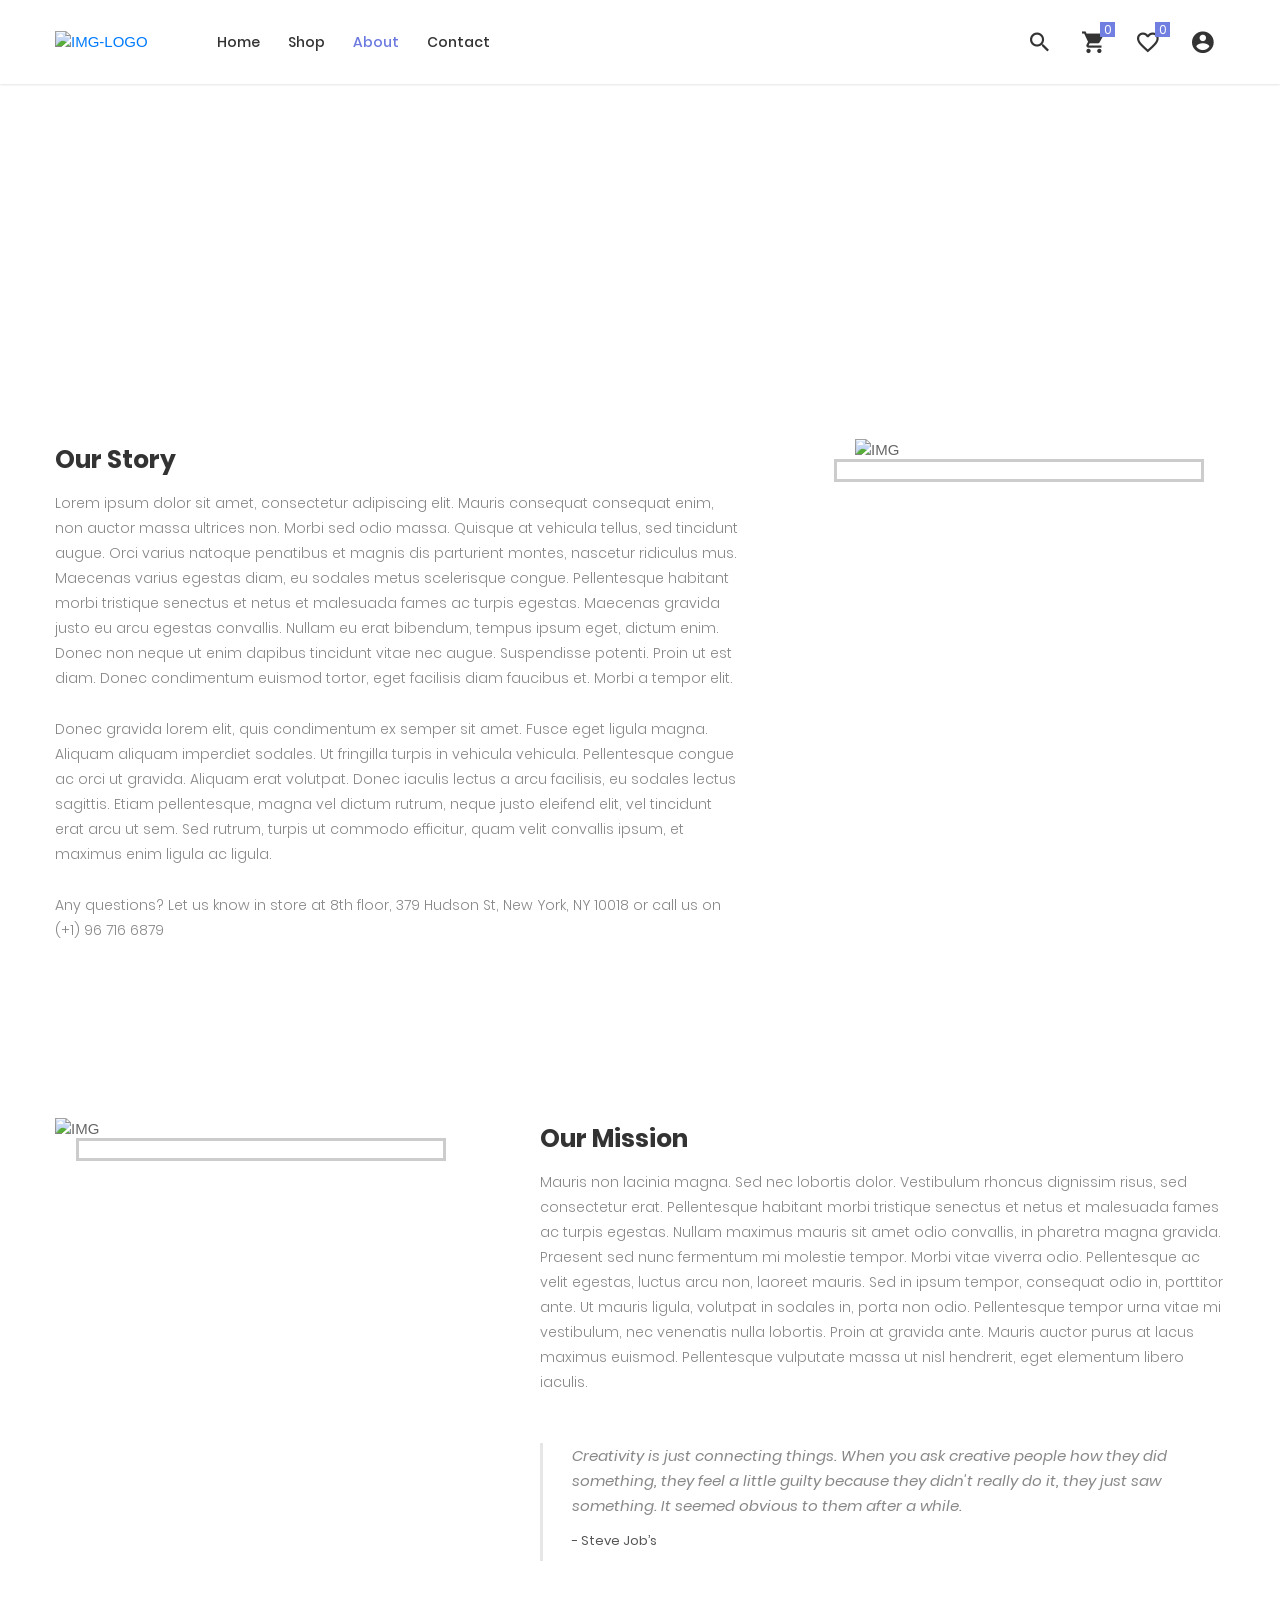
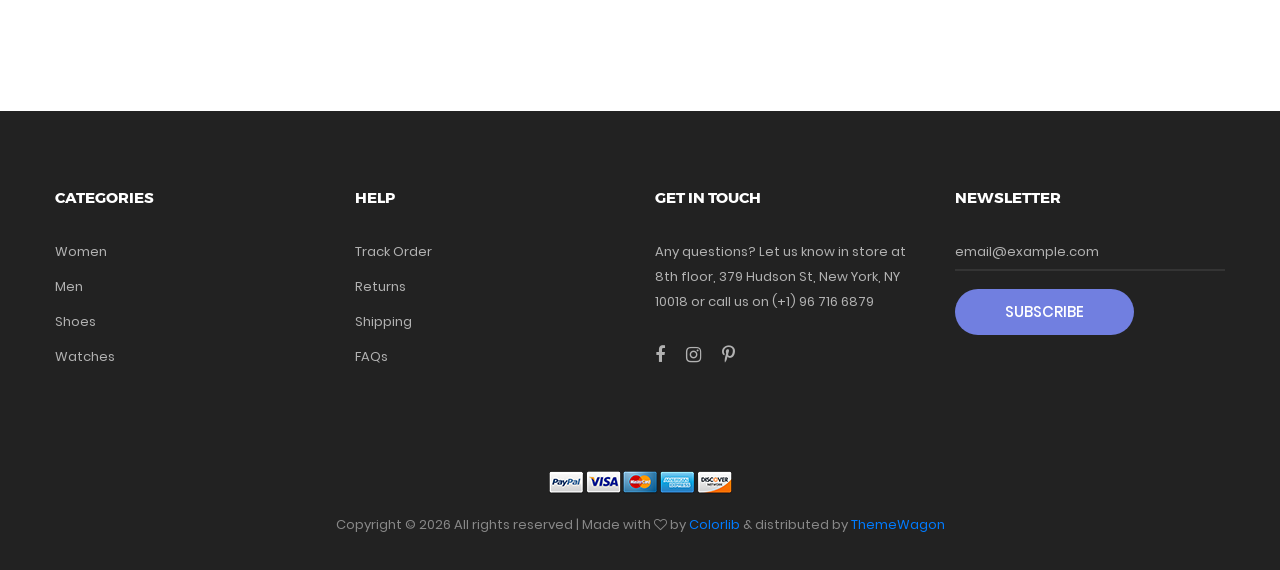
==== commit 3ff23d14: "update shopping-cart.jsp + fix em" ====
--- a/src/main/webapp/about.html
+++ b/src/main/webapp/about.html
@@ -54,7 +54,7 @@
 							</li>
 
 							<li>
-								<a href="store.html">Shop</a>
+								<a href="store.jsp">Shop</a>
 							</li>
 
 
@@ -138,7 +138,7 @@
 				</li>
 
 				<li>
-					<a href="store.html">Shop</a>
+					<a href="store.jsp">Shop</a>
 				</li>
 
 
@@ -242,12 +242,12 @@
 					</div>
 
 					<div class="header-cart-buttons flex-w w-full">
-						<a href="shopping-cart.html"
+						<a href="shopping-cart.jsp"
 							class="flex-c-m stext-101 cl0 size-107 bg3 bor2 hov-btn3 p-lr-15 trans-04 m-r-8 m-b-10">
 							View Cart
 						</a>
 
-						<a href="shopping-cart.html"
+						<a href="shopping-cart.jsp"
 							class="flex-c-m stext-101 cl0 size-107 bg3 bor2 hov-btn3 p-lr-15 trans-04 m-b-10">
 							Check Out
 						</a>
